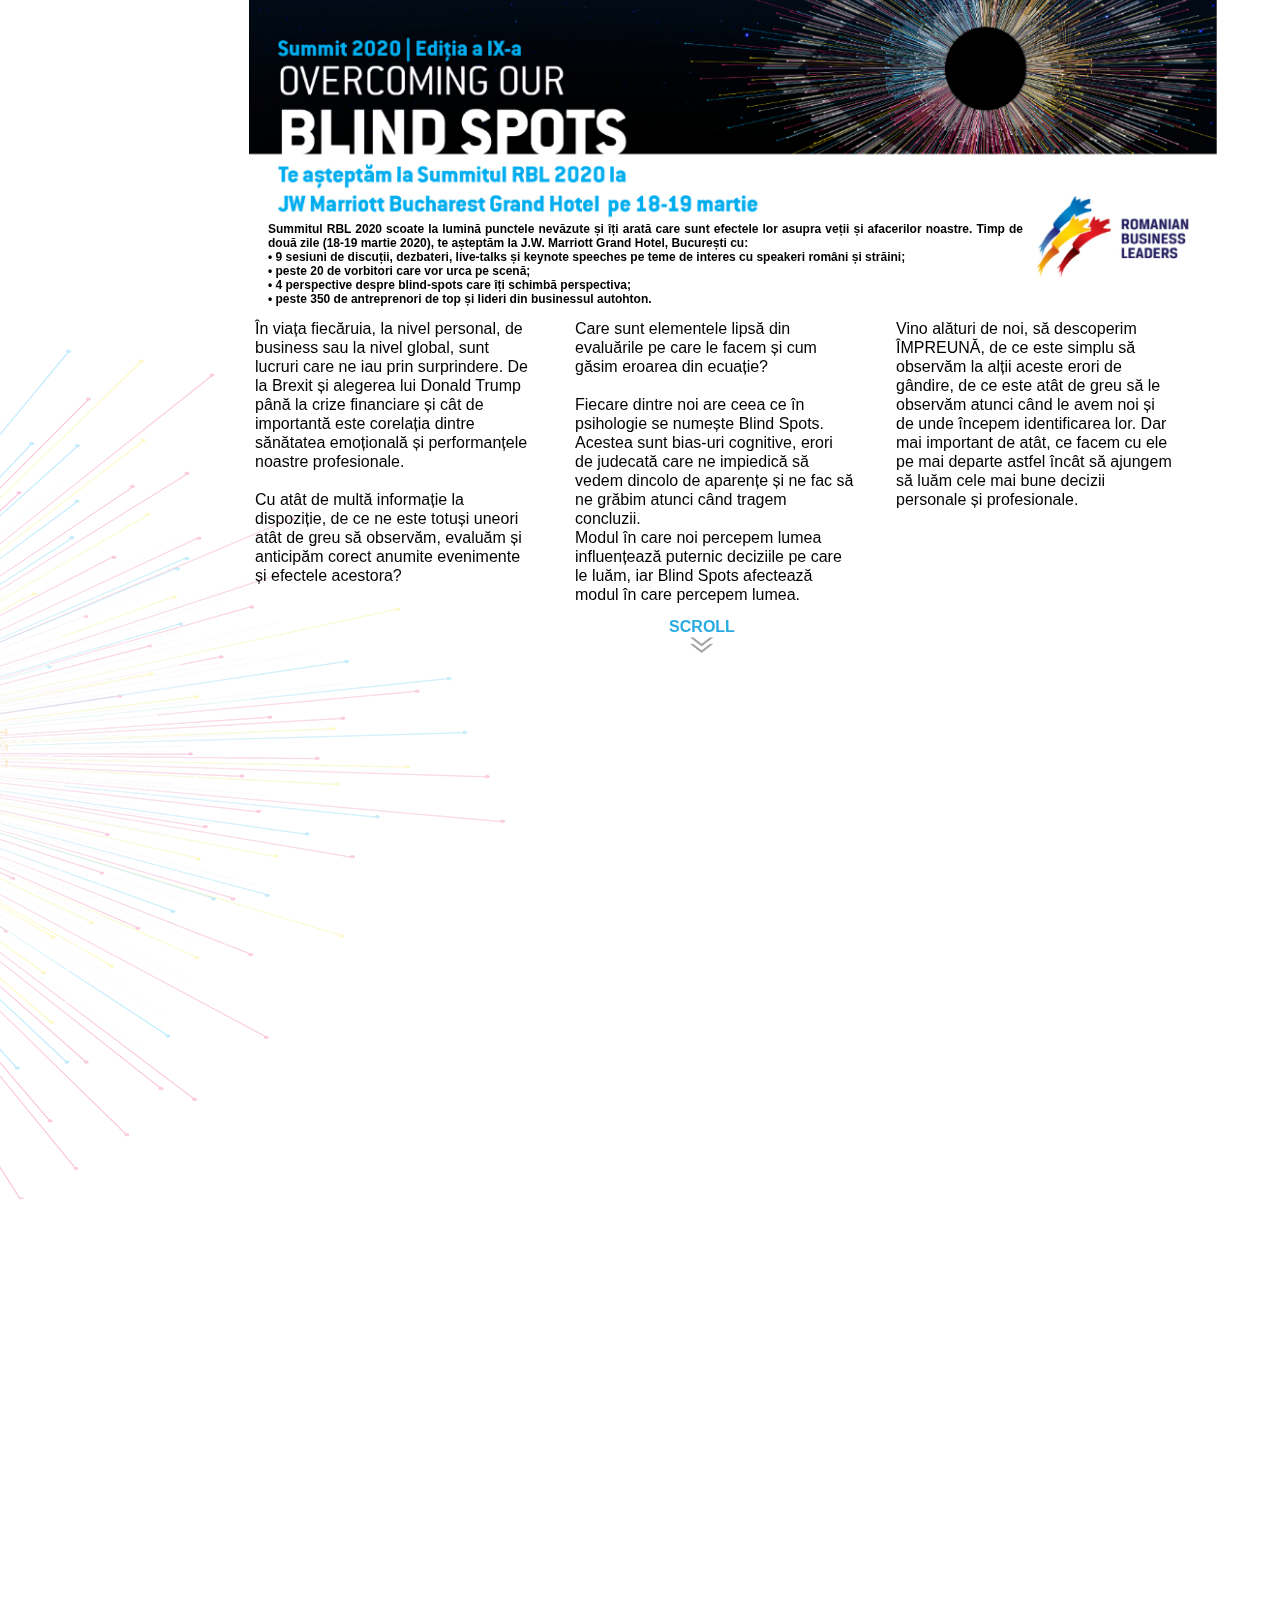
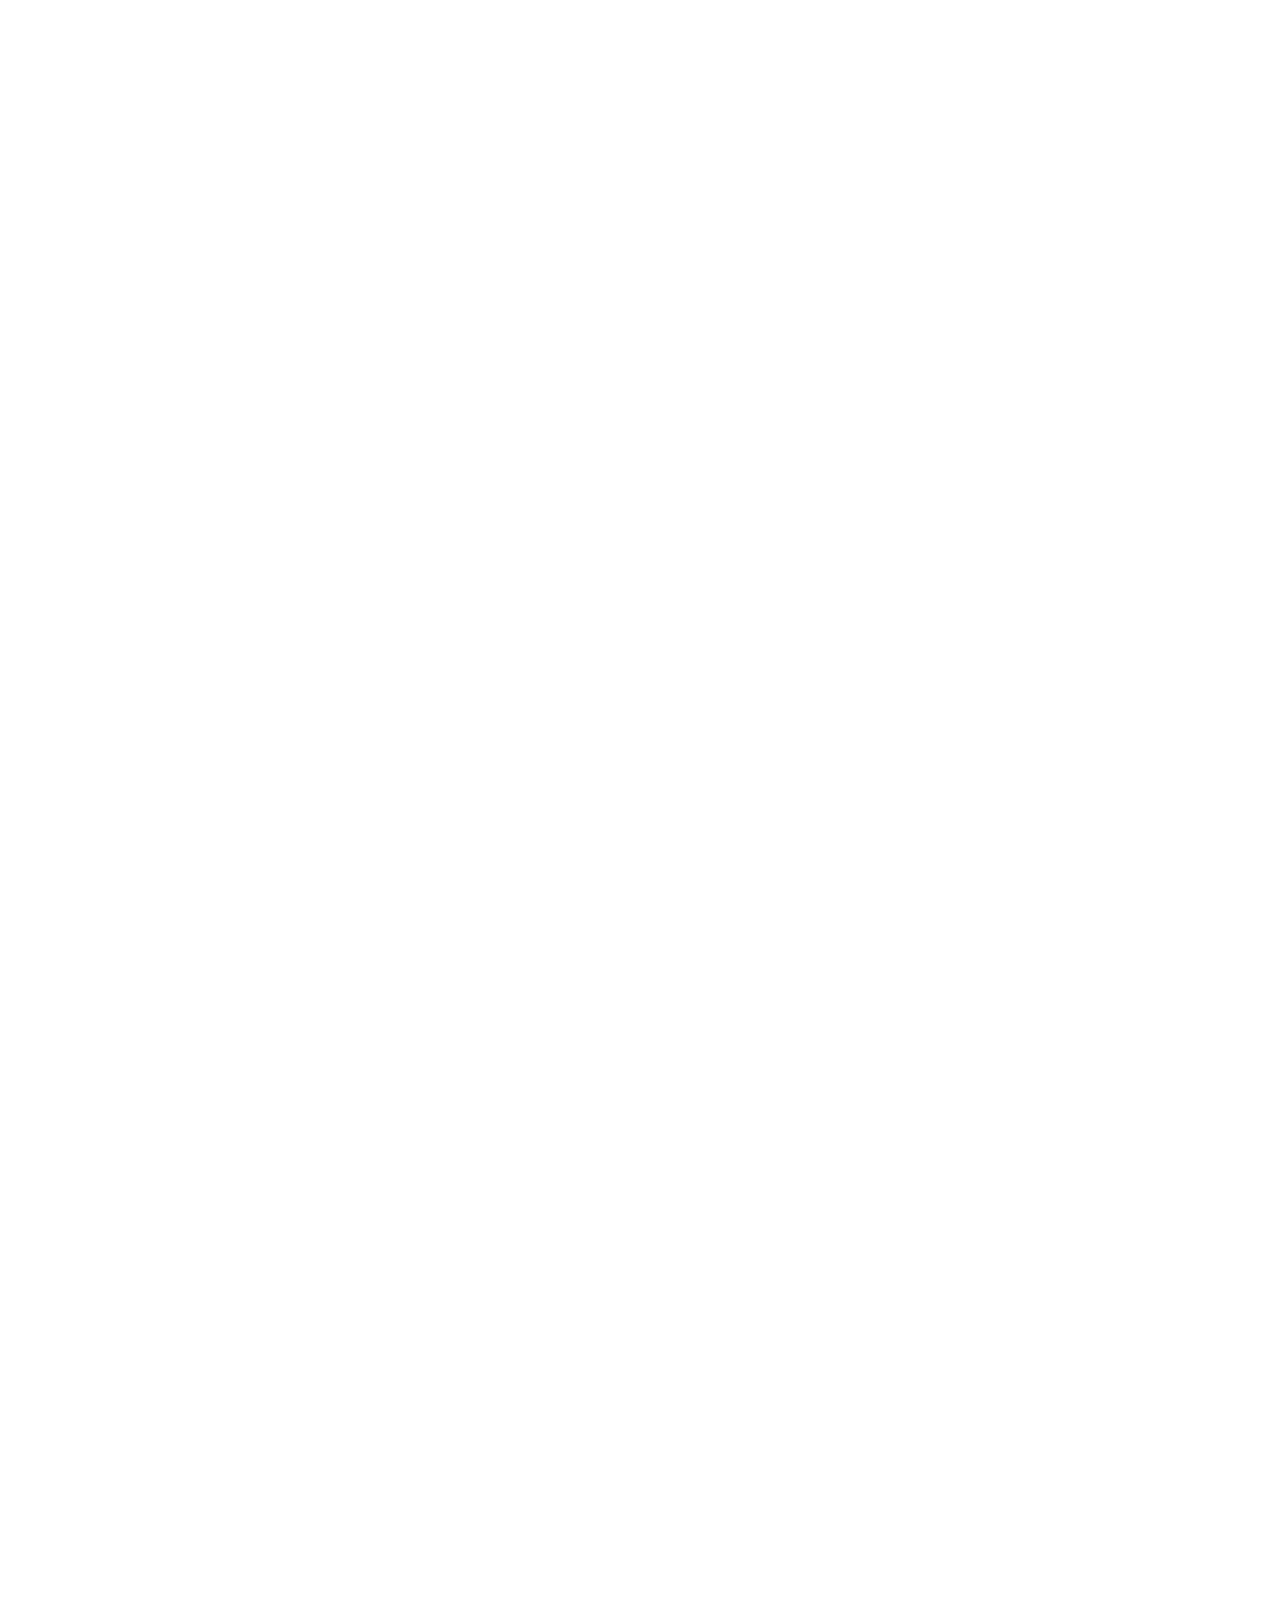
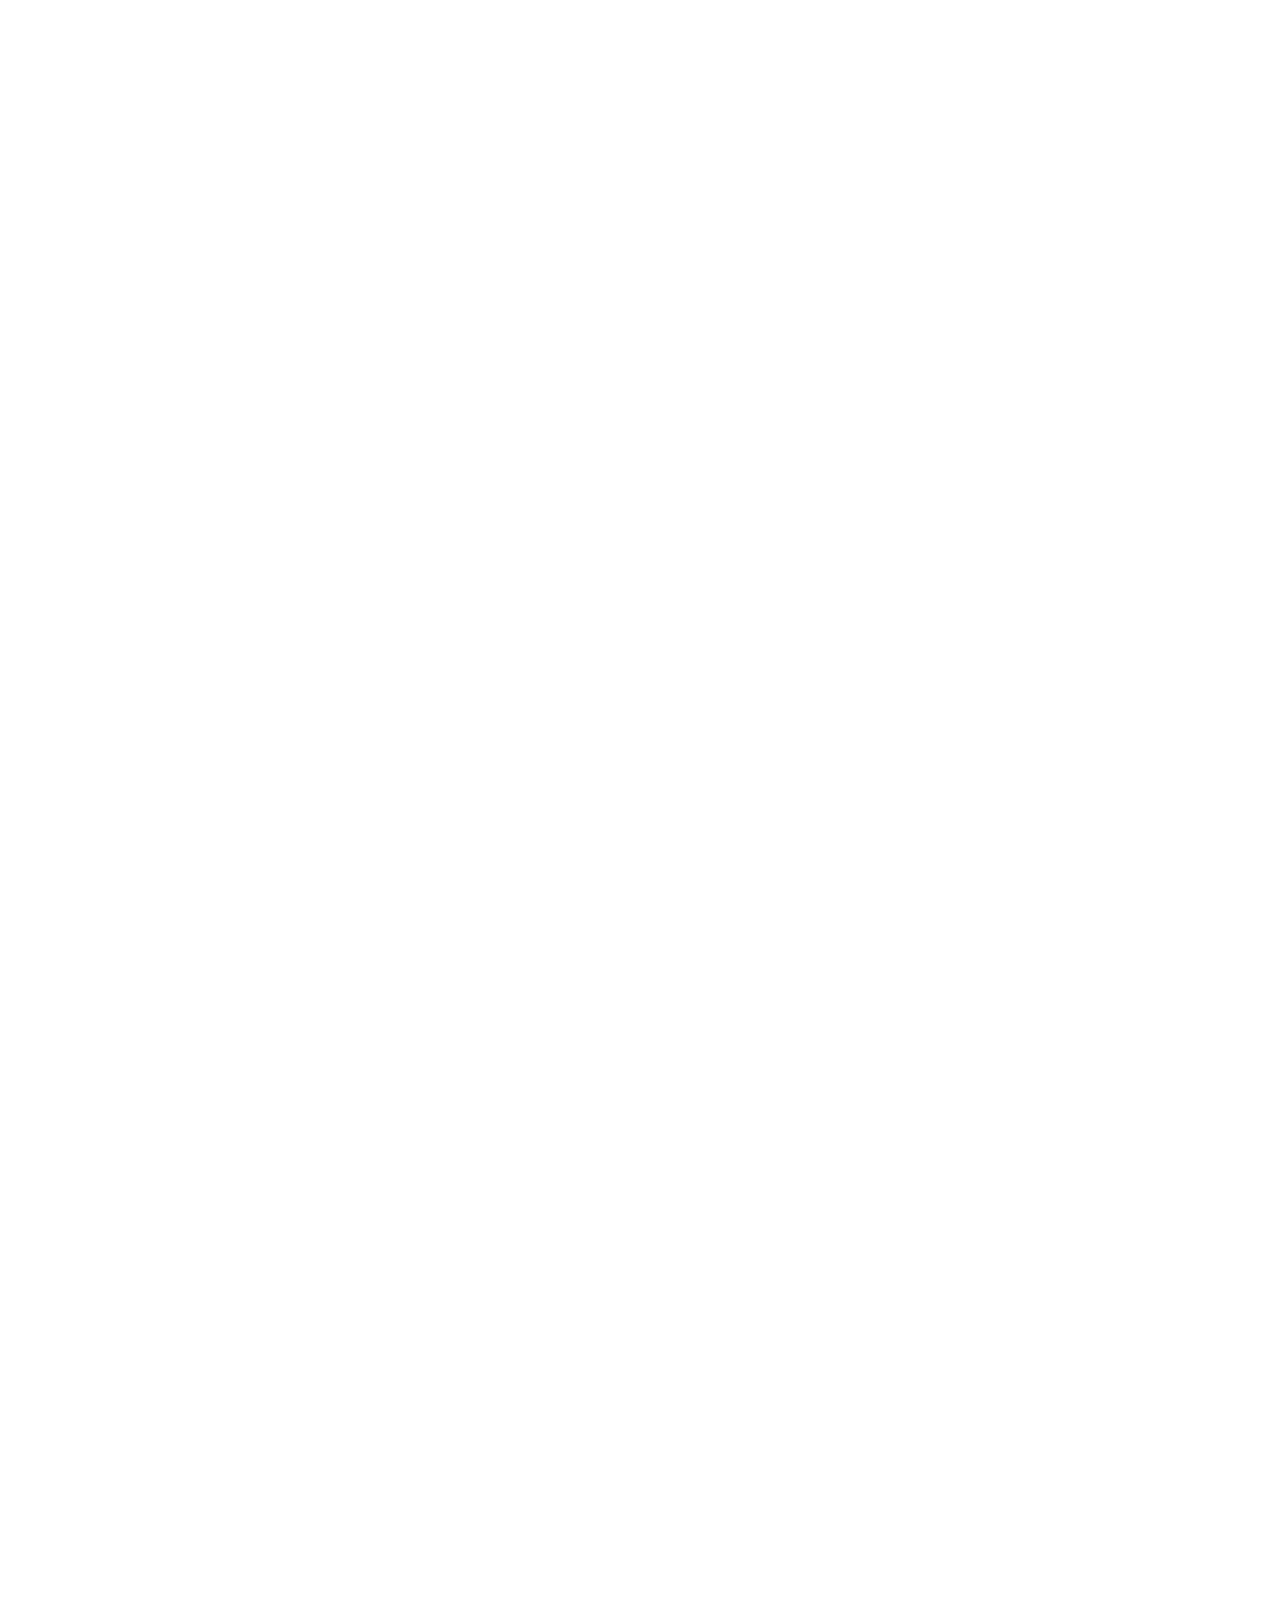
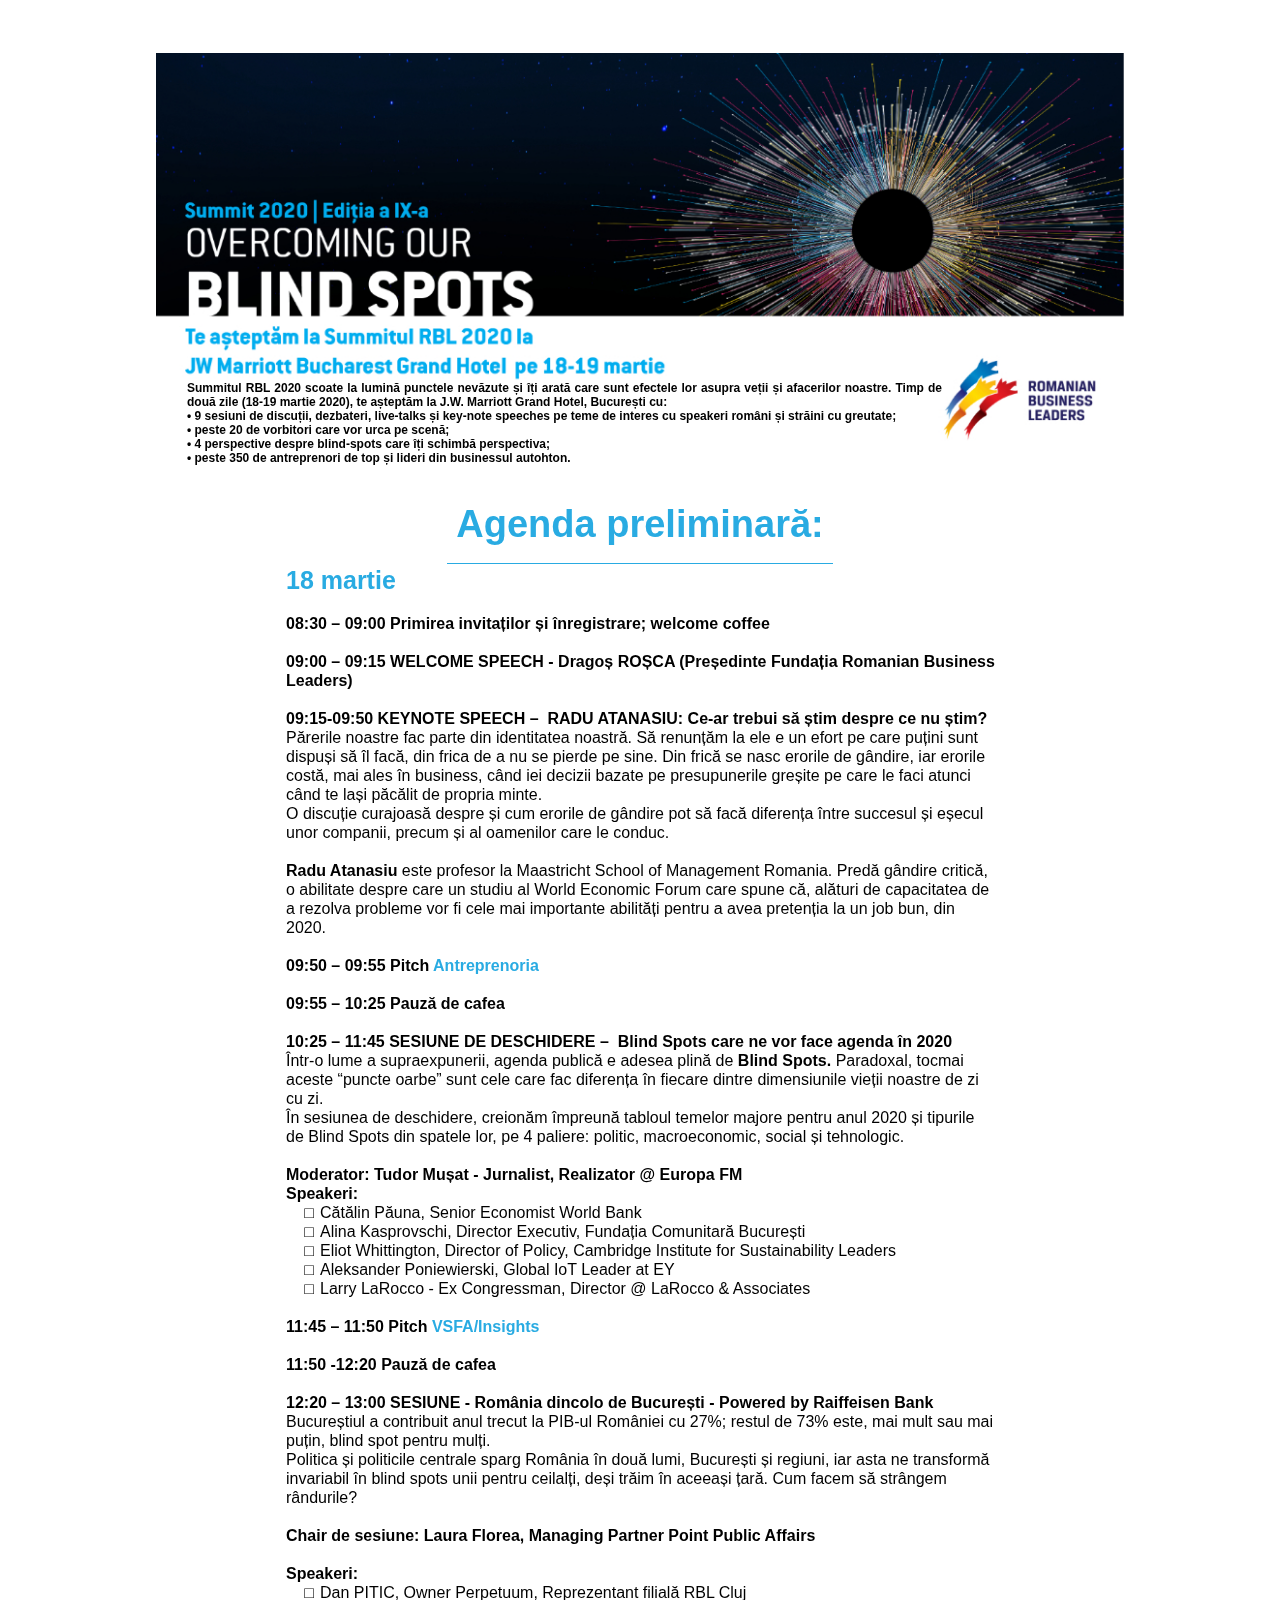
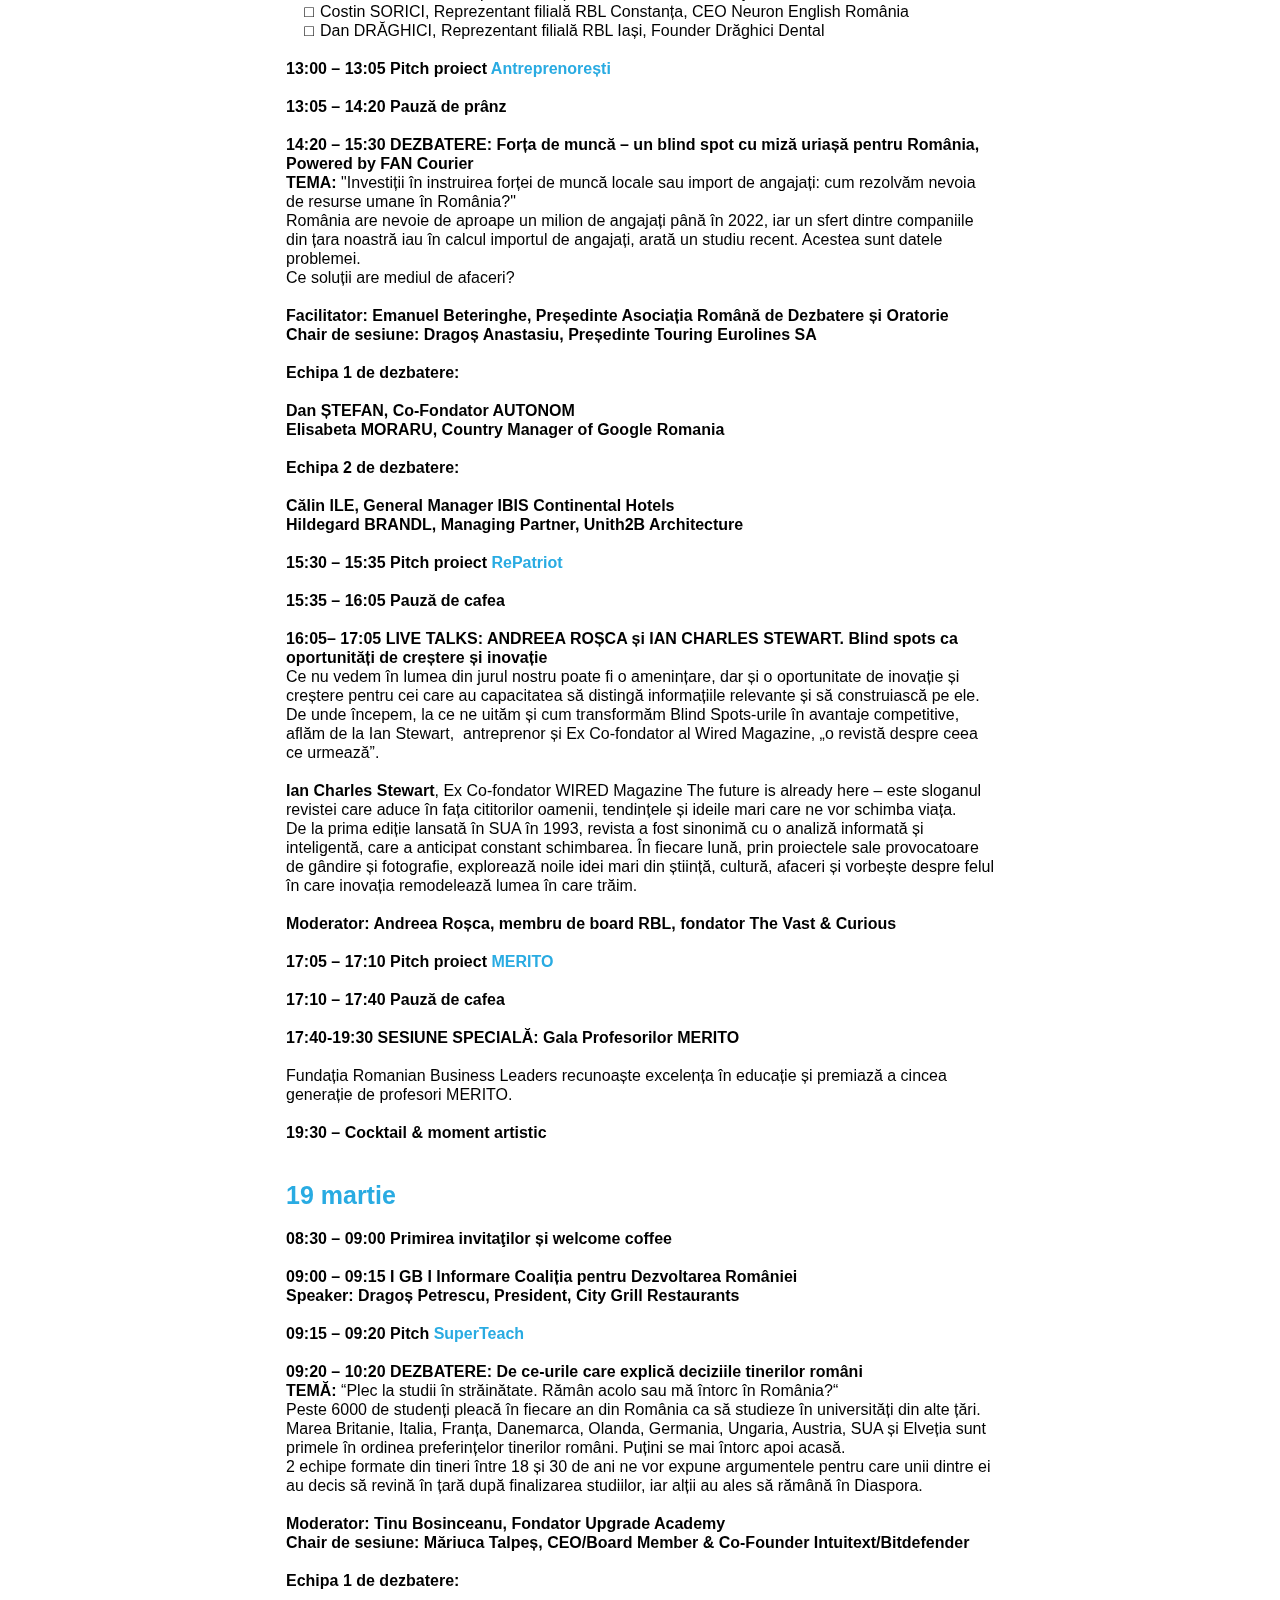
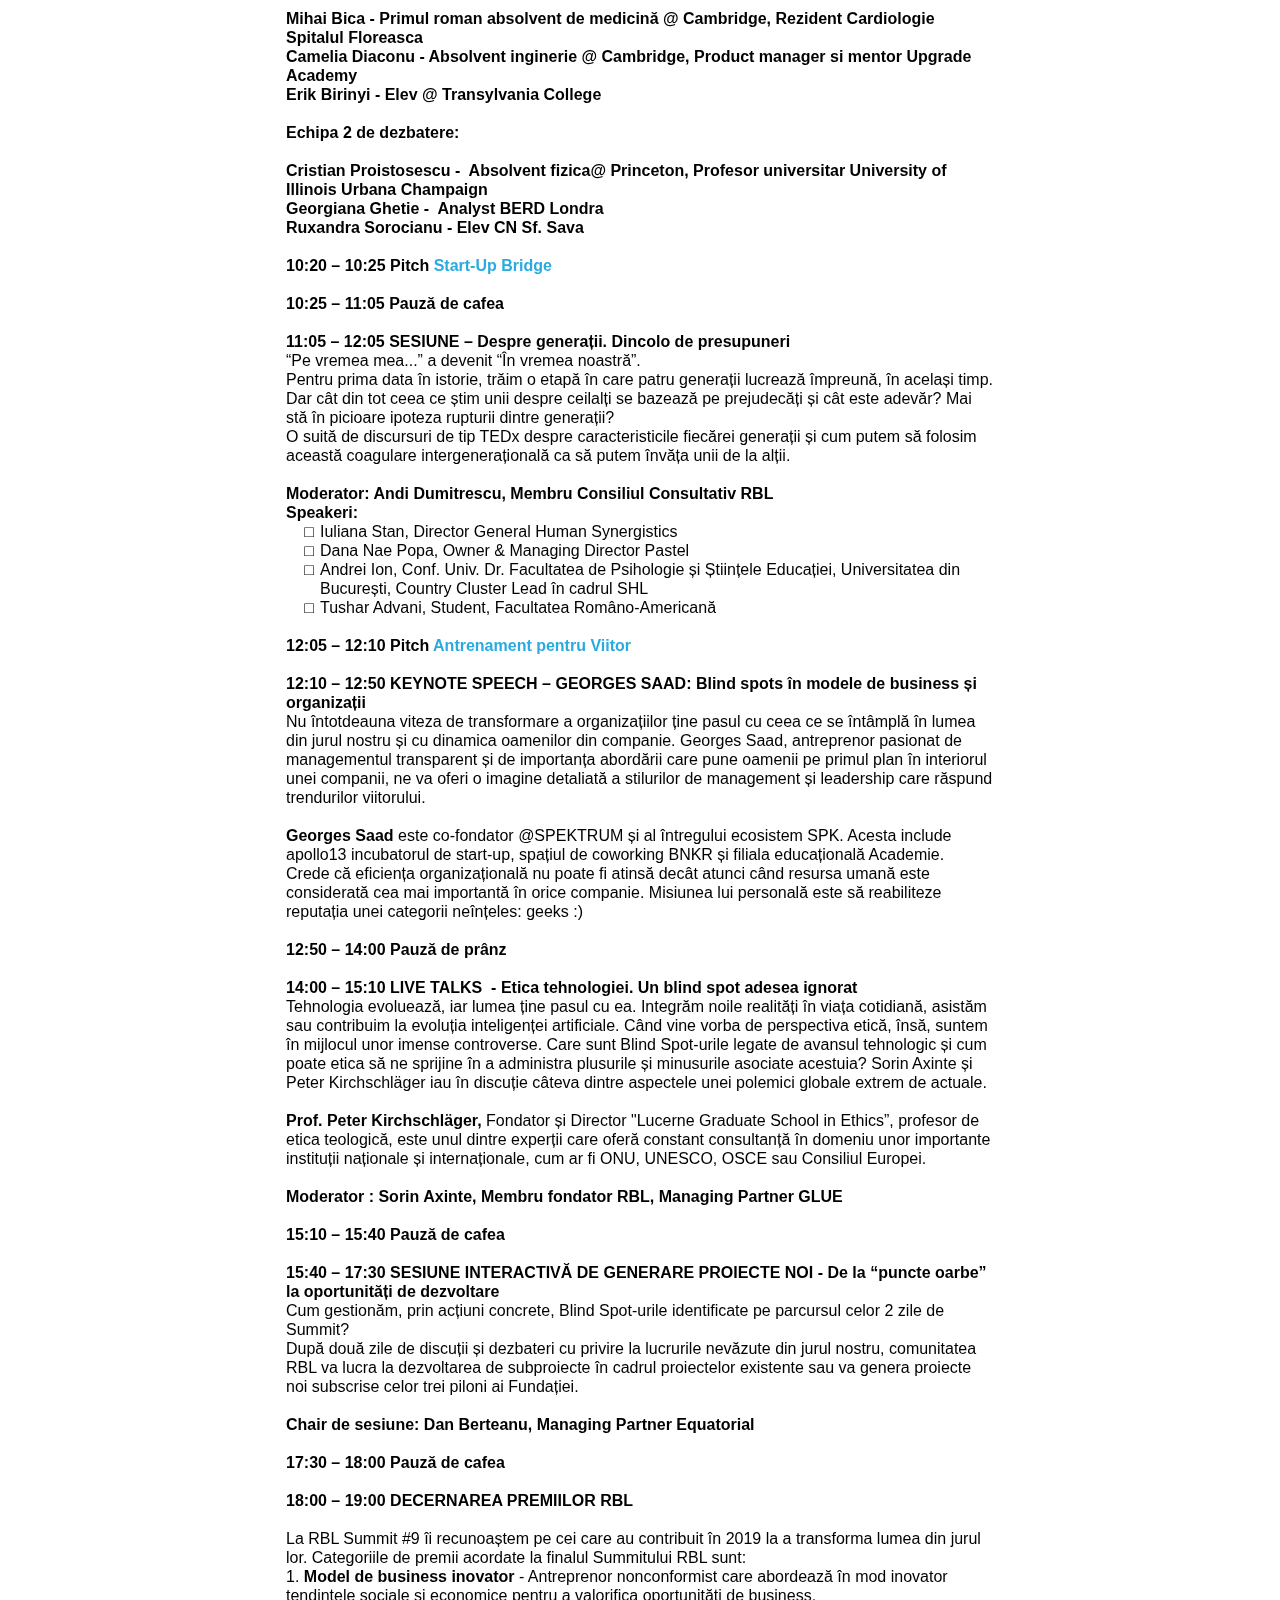
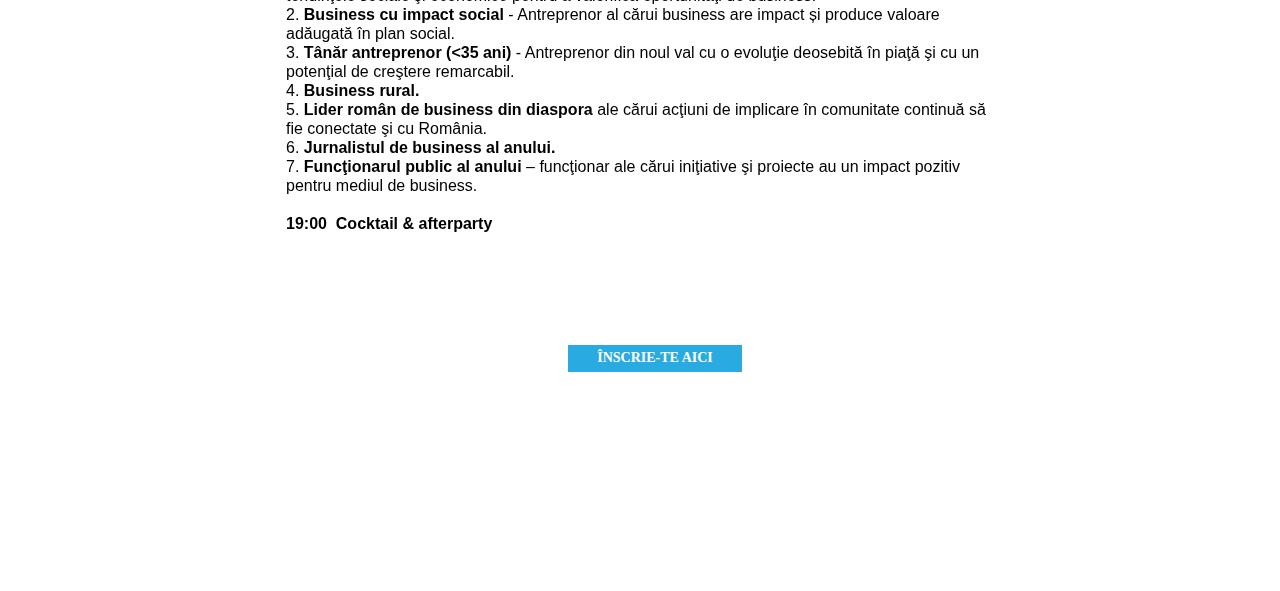
==== index.html @ 276f963d "t" ====
<!DOCTYPE html>
<html class="nojs html" lang="en-US">
 <head>

  <meta http-equiv="Content-type" content="text/html;charset=UTF-8"/>
  <meta name="generator" content="2018.1.1.386"/>
  
  <script type="text/javascript">
   // Redirect to phone/tablet as necessary
(function(c,b,d){var a=function(){if(navigator.maxTouchPoints>1)return!0;if(window.matchMedia&&window.matchMedia("(-moz-touch-enabled)").matches)return!0;for(var a=["Webkit","Moz","O","ms","Khtml"],b=0,c=a.length;b<c;b++){var d=a[b]+"MaxTouchPoints";if(d in navigator&&navigator[d])return!0}try{return document.createEvent("TouchEvent"),!0}catch(f){}return!1}(),f=function(a){a+="=";for(var b=document.cookie.split(";"),c=0;c<b.length;c++){for(var d=b[c];d.charAt(0)==" ";)d=d.substring(1,d.length);if(d.indexOf(a)==
0)return d.substring(a.length,d.length)}return null};if(f("inbrowserediting")!="true"){var h,f=f("devicelock");f=="phone"&&d?h=d:f=="tablet"&&b&&(h=b);if(f!=c&&!h)if(window.matchMedia)window.matchMedia("(max-device-width: 415px)").matches&&d?h=d:window.matchMedia("(max-device-width: 960px)").matches&&b&&a&&(h=b);else{var c=Math.min(screen.width,screen.height)/(window.devicePixelRatio||1),f=window.screen.systemXDPI||0,g=window.screen.systemYDPI||0,f=f>0&&g>0?Math.min(screen.width/f,screen.height/g):
0;(c<=370||f!=0&&f<=3)&&d?h=d:c<=960&&b&&a&&(h=b)}if(h)b=document.location.search||"",d=document.location.hash||"",document.write('<style type="text/css">body {visibility:hidden}</style>'),document.location=h+b+d}})("desktop","tablet/index.html","phone/index.html");

// Update the 'nojs'/'js' class on the html node
document.documentElement.className = document.documentElement.className.replace(/\bnojs\b/g, 'js');

// Check that all required assets are uploaded and up-to-date
if(typeof Muse == "undefined") window.Muse = {}; window.Muse.assets = {"required":["museutils.js", "museconfig.js", "require.js", "jquery.scrolleffects.js", "index.css"], "outOfDate":[]};
</script>
  
  <link media="only screen and (max-width: 370px)" rel="alternate" href="http://RBL.ro/phone/index.html"/>
  <link media="only screen and (max-width: 960px)" rel="alternate" href="http://RBL.ro/tablet/index.html"/>
  <title>Home</title>
  <!-- CSS -->
  <link rel="stylesheet" type="text/css" href="css/site_global.css?crc=3920580071"/>
  <link rel="stylesheet" type="text/css" href="css/index.css?crc=4044857821" id="pagesheet"/>
  <!-- JS includes -->
  <script src="https://use.typekit.net/ik/[base64].js" type="text/javascript"></script>
  <!-- Other scripts -->
  <script type="text/javascript">
   try {Typekit.load();} catch(e) {}
</script>
    <!--HTML Widget code-->
  
<script type="text/javascript">

  (function() {
    var liS = document.createElement('script'); liS.type = "text/javascript"; 
    liS.src = (document.location.protocol == "https:" ? "https:" : "http:") + "//platform.linkedin.com/in.js";
    liS.innerHTML = "lang: en_US";
    var s = document.getElementsByTagName('script')[0]; s.parentNode.insertBefore(liS, s);
  })();
</script>

 </head>
 <body>

  <!--HTML Widget code-->
  
<div id="fb-root"></div>
<script>
(function(d, s, id) {
  var js, fjs = d.getElementsByTagName(s)[0];
  if (d.getElementById(id)) return;
  js = d.createElement(s); js.id = id;
  js.src = "//connect.facebook.net/en_US/all.js#xfbml=1";
  fjs.parentNode.insertBefore(js, fjs);
}(document, 'script', 'facebook-jssdk'));
</script>

  
  <div class="clearfix" id="page"><!-- group -->
   <div class="clearfix grpelem" id="pu4526"><!-- group -->
    <div class="clip_frame mse_pre_init" id="u4526"><!-- image -->
     <img class="block" id="u4526_img" src="images/pag%201.png?crc=3790871295" alt="" width="772" height="866"/>
    </div>
    <div class="clip_frame mse_pre_init" id="u4568"><!-- image -->
     <img class="block" id="u4568_img" src="images/pag2.png?crc=4228459460" alt="" width="512" height="1042"/>
    </div>
    <div class="clip_frame mse_pre_init" id="u4602"><!-- image -->
     <img class="block" id="u4602_img" src="images/pag%203.png?crc=403096622" alt="" width="551" height="1121"/>
    </div>
    <div class="clip_frame clearfix mse_pre_init" id="u1715"><!-- image -->
     <img class="position_content" id="u1715_img" src="images/photos.gif?crc=4185056231" alt="" width="960" height="540"/>
    </div>
    <div class="clearfix mse_pre_init" id="u142-8"><!-- content -->
     <p id="u142-2">În viața fiecăruia, la nivel personal, de business sau la nivel global, sunt lucruri care ne iau prin surprindere. De la Brexit și alegerea lui Donald Trump până la crize financiare și cât de importantă este corelația dintre sănătatea emoțională și performanțele noastre profesionale.</p>
     <p id="u142-3">&nbsp;</p>
     <p id="u142-5">Cu atât de multă informație la dispoziție, de ce ne este totuși uneori atât de greu să observăm, evaluăm și anticipăm corect anumite evenimente și efectele acestora?</p>
     <p id="u142-6">&nbsp;</p>
    </div>
    <div class="clearfix mse_pre_init" id="u469-10"><!-- content -->
     <p id="u469-2">Care sunt elementele lipsă din evaluările pe care le facem și cum găsim eroarea din ecuație?</p>
     <p id="u469-3">&nbsp;</p>
     <p id="u469-5">Fiecare dintre noi are ceea ce în psihologie se numește Blind Spots. Acestea sunt bias-uri cognitive, erori de judecată care ne impiedică să vedem dincolo de aparențe și ne fac să ne grăbim atunci când tragem concluzii.</p>
     <p id="u469-7">Modul în care noi percepem lumea influențează puternic deciziile pe care le luăm, iar Blind Spots afectează modul în care percepem lumea.</p>
     <p id="u469-8">&nbsp;</p>
    </div>
    <div class="clearfix mse_pre_init" id="u472-4"><!-- content -->
     <p>Vino alături de noi, să descoperim ÎMPREUNĂ, de ce este simplu să observăm la alții aceste erori de gândire, de ce este atât de greu să le observăm atunci când le avem noi și de unde începem identificarea lor. Dar mai important de atât, ce facem cu ele pe mai departe astfel încât să ajungem să luăm cele mai bune decizii personale și profesionale.</p>
    </div>
    <div class="clearfix ose_pre_init mse_pre_init" id="u579-4"><!-- content -->
     <p>Despre ce vom vorbi?</p>
    </div>
    <div class="clearfix mse_pre_init" id="u616-25"><!-- content -->
     <p id="u616-2">În acest context, Summitul RBL din 2020 va fi prilejul de a ne uita&nbsp; la:</p>
     <p id="u616-3">&nbsp;</p>
     <p id="u616-5">•&nbsp;&nbsp; întrebările pe care ar trebui să ni le punem și nu facem asta;</p>
     <p id="u616-7">•&nbsp; decalajele și făliile profunde de la nivelul societății, global, național și regional;</p>
     <p id="u616-9">•&nbsp; lucrurile care se întamplă la firul ierbii, în România și pe care nu le vedem sau despre care avem puține informații;</p>
     <p id="u616-11">• România aflată dincolo de bulele noastre individuale de gândire și percepție;</p>
     <p id="u616-12">&nbsp;</p>
     <p id="u616-14">O conversație despre blind spots este crucială într-o societate care abundă în informații și care are nevoie de instrumentele potrivite pentru a le înțelege și pentru a lua decizii raportându-se la ele.&nbsp; E esențial să identificăm care ne sunt principalele blind spots pentru:</p>
     <p id="u616-16">•&nbsp; a determina care e următorul val pe care să-l prindem și trendurile care ne impactează viața, afacerile, etc.</p>
     <p id="u616-18">• a identifica ce instrumente avem la îndemână pentru a gestiona incertitudinea din jurul nostru</p>
     <p id="u616-20">•&nbsp; a lua decizii avizate, bazate pe date corecte și concrete și pentru&nbsp; a reduce costurile deciziilor greșite</p>
     <p id="u616-22">•&nbsp; a avea o creștere sustenabilă</p>
     <p id="u616-23">&nbsp;</p>
    </div>
    <div class="clearfix ose_pre_init mse_pre_init" id="u919-8"><!-- content -->
     <p>Tipuri de <span id="u919-2">BLIND</span> <span id="u919-4">SPOTS </span>la care ne vom uita:</p>
    </div>
    <div class="clearfix mse_pre_init" id="u2842"><!-- group -->
     <div class="clip_frame grpelem" id="u1061"><!-- image -->
      <img class="block" id="u1061_img" src="images/scroll-doar-sageti.gif?crc=190600464" alt="" width="91" height="51"/>
     </div>
     <div class="clearfix grpelem" id="u145-4"><!-- content -->
      <p>SCROLL</p>
     </div>
    </div>
    <div class="clearfix mse_pre_init" id="u1129-12"><!-- content -->
     <p id="u1129-2">Blind spots în politică și economie</p>
     <p id="u1129-3">&nbsp;</p>
     <ul class="list0 nls-None" id="u1129-10">
      <li id="u1129-5">Context global &amp; european</li>
      <li id="u1129-7">Context macroeconomic</li>
      <li id="u1129-9">Context sociologic</li>
     </ul>
    </div>
    <div class="clearfix mse_pre_init" id="u1130-12"><!-- content -->
     <p id="u1130-2">Blind spots în leadership și în organizații</p>
     <p id="u1130-3">&nbsp;</p>
     <ul class="list0 nls-None" id="u1130-10">
      <li id="u1130-5">Context de business</li>
      <li id="u1130-7">Context organizațional</li>
      <li id="u1130-9">Context educațional</li>
     </ul>
    </div>
    <div class="clip_frame ose_pre_init mse_pre_init" id="u1376"><!-- image -->
     <img class="block" id="u1376_img" src="images/summit_picture_4_bw.png?crc=221803519" alt="" width="300" height="225"/>
    </div>
    <div class="clip_frame ose_pre_init mse_pre_init" id="u1384"><!-- image -->
     <img class="block" id="u1384_img" src="images/summit_picture_1_bw.png?crc=191893701" alt="" width="300" height="225"/>
    </div>
    <div class="clip_frame ose_pre_init mse_pre_init" id="u1391"><!-- image -->
     <img class="block" id="u1391_img" src="images/summit_picture_2_bw.png?crc=419549482" alt="" width="300" height="225"/>
    </div>
    <div class="clip_frame ose_pre_init mse_pre_init" id="u1398"><!-- image -->
     <img class="block" id="u1398_img" src="images/summit_picture_3_bw.png?crc=30845809" alt="" width="300" height="225"/>
    </div>
    <div class="clip_frame mse_pre_init" id="u1485"><!-- image -->
     <img class="block" id="u1485_img" src="images/summit_picture_2.png?crc=145804908" alt="" width="300" height="225"/>
    </div>
    <div class="clip_frame mse_pre_init" id="u1493"><!-- image -->
     <img class="block" id="u1493_img" src="images/summit_picture_3.png?crc=3851547990" alt="" width="300" height="225"/>
    </div>
    <div class="clip_frame mse_pre_init" id="u1500"><!-- image -->
     <img class="block" id="u1500_img" src="images/summit_picture_4.png?crc=3960583303" alt="" width="300" height="225"/>
    </div>
    <div class="clip_frame mse_pre_init" id="u1507"><!-- image -->
     <img class="block" id="u1507_img" src="images/summit_picture_1.png?crc=418829325" alt="" width="300" height="225"/>
    </div>
    <div class="clearfix mse_pre_init" id="u1584-4"><!-- content -->
     <p>HOVER OVER THE PICTURES</p>
    </div>
    <div class="clip_frame mse_pre_init" id="u4620"><!-- image -->
     <img class="block" id="u4620_img" src="images/pag%203_1.png?crc=3820060990" alt="" width="764" height="585"/>
    </div>
    <div class="clearfix mse_pre_init" id="u5227-12"><!-- content -->
     <p id="u5227-2">Blind spots în societatea românească</p>
     <p id="u5227-3">&nbsp;</p>
     <ul class="list0 nls-None" id="u5227-10">
      <li id="u5227-5">Context cultural</li>
      <li id="u5227-7">Context național</li>
      <li id="u5227-9">Context regional</li>
     </ul>
    </div>
    <div class="clearfix mse_pre_init" id="u5230-10"><!-- content -->
     <p id="u5230-2">Blind spots morale și etice</p>
     <p id="u5230-3">&nbsp;</p>
     <ul class="list0 nls-None" id="u5230-6">
      <li id="u5230-5">Context tehnologic</li>
     </ul>
     <p id="u5230-7">&nbsp;</p>
     <p id="u5230-8">&nbsp;</p>
    </div>
    <div class="clip_frame mse_pre_init" id="u8777"><!-- image -->
     <img class="block" id="u8777_img" src="images/summit%20rbl_2020.jpg?crc=3923571522" alt="" width="968" height="396"/>
    </div>
    <div class="clearfix mse_pre_init" id="u8791-12"><!-- content -->
     <p>Summitul RBL 2020 scoate la lumină punctele nevăzute și îți arată care sunt efectele lor asupra veții și afacerilor noastre. Timp de două zile (18-19 martie 2020), te așteptăm la J.W. Marriott Grand Hotel, București cu:</p>
     <p>• 9 sesiuni de discuții, dezbateri, live-talks și keynote speeches pe teme de interes cu speakeri români și străini;</p>
     <p>• peste 20 de vorbitori care vor urca pe scenă;</p>
     <p>• 4 perspective despre blind-spots care îți schimbă perspectiva;</p>
     <p>• peste 350 de antreprenori de top și lideri din businessul autohton.</p>
    </div>
   </div>
   <div class="clearfix grpelem" id="ppu8834"><!-- column -->
    <div class="clearfix colelem" id="pu8834"><!-- group -->
     <div class="clip_frame grpelem" id="u8834"><!-- image -->
      <img class="block" id="u8834_img" src="images/summit%20rbl_2020.jpg?crc=3923571522" alt="" width="968" height="396"/>
     </div>
     <div class="clearfix grpelem" id="u8841-12"><!-- content -->
      <p>Summitul RBL 2020 scoate la lumină punctele nevăzute și îți arată care sunt efectele lor asupra veții și afacerilor noastre. Timp de două zile (18-19 martie 2020), te așteptăm la J.W. Marriott Grand Hotel, București cu:</p>
      <p>• 9 sesiuni de discuții, dezbateri, live-talks și key-note speeches pe teme de interes cu speakeri români și străini cu greutate;</p>
      <p>• peste 20 de vorbitori care vor urca pe scenă;</p>
      <p>• 4 perspective despre blind-spots care îți schimbă perspectiva;</p>
      <p>• peste 350 de antreprenori de top și lideri din businessul autohton.</p>
     </div>
    </div>
    <div class="clearfix colelem" id="u1651-4"><!-- content -->
     <p>Agenda preliminară:</p>
    </div>
    <div class="clearfix colelem" id="pu1652"><!-- group -->
     <div class="grpelem" id="u1652"><!-- simple frame --></div>
     <div class="clearfix grpelem" id="u1684-337"><!-- content -->
      <p id="u1684-2">18 martie</p>
      <p id="u1684-3">&nbsp;</p>
      <p id="u1684-5">08:30 – 09:00 Primirea invitaților și înregistrare; welcome coffee</p>
      <p id="u1684-6">&nbsp;</p>
      <p id="u1684-8">09:00 – 09:15 WELCOME SPEECH - Dragoș ROȘCA (Președinte Fundația Romanian Business Leaders)</p>
      <p id="u1684-9">&nbsp;</p>
      <p id="u1684-11">09:15-09:50 KEYNOTE SPEECH –&nbsp; RADU ATANASIU: Ce-ar trebui să știm despre ce nu știm?</p>
      <p id="u1684-13">Părerile noastre fac parte din identitatea noastră. Să renunțăm la ele e un efort pe care puțini sunt dispuși să îl facă, din frica de a nu se pierde pe sine. Din frică se nasc erorile de gândire, iar erorile costă, mai ales în business, când iei decizii bazate pe presupunerile greșite pe care le faci atunci când te lași păcălit de propria minte.</p>
      <p id="u1684-15">O discuție curajoasă despre și cum erorile de gândire pot să facă diferența între succesul și eșecul unor companii, precum și al oamenilor care le conduc.</p>
      <p id="u1684-16">&nbsp;</p>
      <p id="u1684-19"><span id="u1684-17">Radu Atanasiu</span> este profesor la Maastricht School of Management Romania. Predă gândire critică, o abilitate despre care un studiu al World Economic Forum care spune că, alături de capacitatea de a rezolva probleme vor fi cele mai importante abilități pentru a avea pretenția la un job bun, din 2020.</p>
      <p id="u1684-20">&nbsp;</p>
      <p id="u1684-25">09:50 – 09:55 Pitch <a class="nonblock" href="https://antreprenoria.ro/"><span id="u1684-22">Antreprenoria</span></a></p>
      <p id="u1684-26">&nbsp;</p>
      <p id="u1684-28">09:55 – 10:25 Pauză de cafea</p>
      <p id="u1684-29">&nbsp;</p>
      <p id="u1684-31">10:25 – 11:45 SESIUNE DE DESCHIDERE –&nbsp; Blind Spots care ne vor face agenda în 2020</p>
      <p id="u1684-35">Într-o lume a supraexpunerii, agenda publică e adesea plină de <span id="u1684-33">Blind Spots. </span>Paradoxal, tocmai aceste “puncte oarbe” sunt cele care fac diferența în fiecare dintre dimensiunile vieții noastre de zi cu zi.</p>
      <p id="u1684-37">În sesiunea de deschidere, creionăm împreună tabloul temelor majore pentru anul 2020 și tipurile de Blind Spots din spatele lor, pe 4 paliere: politic, macroeconomic, social și tehnologic.</p>
      <p id="u1684-38">&nbsp;</p>
      <p id="u1684-40">Moderator: Tudor Mușat - Jurnalist, Realizator @ Europa FM</p>
      <p id="u1684-42">Speakeri:</p>
      <ul class="list0 nls-None" id="u1684-53">
       <li id="u1684-44">Cătălin Păuna, Senior Economist World Bank</li>
       <li id="u1684-46">Alina Kasprovschi, Director Executiv, Fundația Comunitară București</li>
       <li id="u1684-48">Eliot Whittington, Director of Policy, Cambridge Institute for Sustainability Leaders</li>
       <li id="u1684-50">Aleksander Poniewierski, Global IoT Leader at EY</li>
       <li id="u1684-52">Larry LaRocco - Ex Congressman, Director @ LaRocco &amp; Associates</li>
      </ul>
      <p id="u1684-54">&nbsp;</p>
      <p id="u1684-59"><span id="u1684-55">11:45 – 11:50 </span><a class="nonblock" href="https://vsfa.ro/"><span id="u1684-56">Pitch </span><span id="u1684-57">VSFA/Insights</span></a></p>
      <p id="u1684-60">&nbsp;</p>
      <p id="u1684-62">11:50 -12:20 Pauză de cafea</p>
      <p id="u1684-63">&nbsp;</p>
      <p id="u1684-67"><span id="u1684-64">12:20 – 13:00</span> <span id="u1684-66">SESIUNE - România dincolo de București - Powered by Raiffeisen Bank</span></p>
      <p id="u1684-69">Bucureștiul a contribuit anul trecut la PIB-ul României cu 27%; restul de 73% este, mai mult sau mai puțin, blind spot pentru mulți.</p>
      <p id="u1684-71">Politica și politicile centrale sparg România în două lumi, București și regiuni, iar asta ne transformă invariabil în blind spots unii pentru ceilalți, deși trăim în aceeași țară. Cum facem să strângem rândurile?</p>
      <p id="u1684-72">&nbsp;</p>
      <p id="u1684-74">Chair de sesiune: Laura Florea, Managing Partner Point Public Affairs</p>
      <p id="u1684-75">&nbsp;</p>
      <p id="u1684-77">Speakeri:</p>
      <ul class="list0 nls-None" id="u1684-84">
       <li id="u1684-79">Dan PITIC, Owner Perpetuum, Reprezentant filială RBL Cluj</li>
       <li id="u1684-81">Costin SORICI, Reprezentant filială RBL Constanța, CEO Neuron English România</li>
       <li id="u1684-83">Dan DRĂGHICI, Reprezentant filială RBL Iași, Founder Drăghici Dental</li>
      </ul>
      <p id="u1684-85">&nbsp;</p>
      <p id="u1684-89"><span id="u1684-86">13:00 – 13:05 Pitch proiect </span><a class="nonblock" href="http://www.antreprenoresti.ro/"><span id="u1684-87">Antreprenorești</span></a></p>
      <p id="u1684-90">&nbsp;</p>
      <p id="u1684-92">13:05 – 14:20 Pauză de prânz</p>
      <p id="u1684-93">&nbsp;</p>
      <p id="u1684-95">14:20 – 15:30 DEZBATERE: Forța de muncă – un blind spot cu miză uriașă pentru România, Powered by FAN Courier</p>
      <p id="u1684-98"><span id="u1684-96">TEMA: </span>&quot;Investiții în instruirea forței de muncă locale sau import de angajați: cum rezolvăm nevoia de resurse umane în România?&quot;</p>
      <p id="u1684-100">România are nevoie de aproape un milion de angajați până în 2022, iar un sfert dintre companiile din țara noastră iau în calcul importul de angajați, arată un studiu recent. Acestea sunt datele problemei.</p>
      <p id="u1684-102">Ce soluții are mediul de afaceri?</p>
      <p id="u1684-103">&nbsp;</p>
      <p id="u1684-105">Facilitator: Emanuel Beteringhe, Președinte Asociația Română de Dezbatere și Oratorie</p>
      <p id="u1684-107">Chair de sesiune: Dragoș Anastasiu, Președinte Touring Eurolines SA</p>
      <p id="u1684-108">&nbsp;</p>
      <p id="u1684-110">Echipa 1 de dezbatere:</p>
      <p id="u1684-111">&nbsp;</p>
      <p id="u1684-113">Dan ȘTEFAN, Co-Fondator AUTONOM</p>
      <p id="u1684-115">Elisabeta MORARU, Country Manager of Google Romania</p>
      <p id="u1684-116">&nbsp;</p>
      <p id="u1684-118">Echipa 2 de dezbatere:</p>
      <p id="u1684-119">&nbsp;</p>
      <p id="u1684-121">Călin ILE, General Manager IBIS Continental Hotels</p>
      <p id="u1684-123">Hildegard BRANDL, Managing Partner, Unith2B Architecture</p>
      <p id="u1684-124">&nbsp;</p>
      <p id="u1684-130"><span id="u1684-125">15:30 – 15:35</span> <span id="u1684-127">Pitch proiect </span><a class="nonblock" href="https://repatriot.ro/"><span id="u1684-128">RePatriot</span></a></p>
      <p id="u1684-131">&nbsp;</p>
      <p id="u1684-133">15:35 – 16:05 Pauză de cafea</p>
      <p id="u1684-134">&nbsp;</p>
      <p id="u1684-136">16:05– 17:05 LIVE TALKS: ANDREEA ROȘCA și IAN CHARLES STEWART. Blind spots ca oportunități de creștere și inovație</p>
      <p id="u1684-138">Ce nu vedem în lumea din jurul nostru poate fi o amenințare, dar și o oportunitate de inovație și creștere pentru cei care au capacitatea să distingă informațiile relevante și să construiască pe ele.&nbsp; De unde începem, la ce ne uităm și cum transformăm Blind Spots-urile în avantaje competitive, aflăm de la Ian Stewart,&nbsp; antreprenor și Ex Co-fondator al Wired Magazine, „o revistă despre ceea ce urmează”.</p>
      <p id="u1684-139">&nbsp;</p>
      <p id="u1684-142"><span id="u1684-140">Ian Charles Stewart</span>, Ex Co-fondator WIRED Magazine The future is already here – este sloganul revistei care aduce în fața cititorilor oamenii, tendințele și ideile mari care ne vor schimba viața.</p>
      <p id="u1684-144">De la prima ediție lansată în SUA în 1993, revista a fost sinonimă cu o analiză informată și inteligentă, care a anticipat constant schimbarea. În fiecare lună, prin proiectele sale provocatoare de gândire și fotografie, explorează noile idei mari din știință, cultură, afaceri și vorbește despre felul în care inovația remodelează lumea în care trăim.</p>
      <p id="u1684-145">&nbsp;</p>
      <p id="u1684-147">Moderator: Andreea Roșca, membru de board RBL, fondator The Vast &amp; Curious</p>
      <p id="u1684-148">&nbsp;</p>
      <p id="u1684-152"><span id="u1684-149">17:05 – 17:10 Pitch proiect </span><a class="nonblock" href="http://www.proiectulmerito.ro/"><span id="u1684-150">MERITO</span></a></p>
      <p id="u1684-153">&nbsp;</p>
      <p id="u1684-155">17:10 – 17:40 Pauză de cafea</p>
      <p id="u1684-156">&nbsp;</p>
      <p id="u1684-158">17:40-19:30 SESIUNE SPECIALĂ: Gala Profesorilor MERITO</p>
      <p id="u1684-159">&nbsp;</p>
      <p id="u1684-161">Fundația Romanian Business Leaders recunoaște excelența în educație și premiază a cincea generație de profesori MERITO.</p>
      <p id="u1684-162">&nbsp;</p>
      <p id="u1684-164">19:30 – Cocktail &amp; moment artistic</p>
      <p id="u1684-165">&nbsp;</p>
      <p id="u1684-166">&nbsp;</p>
      <p id="u1684-168">19 martie</p>
      <p id="u1684-169">&nbsp;</p>
      <p id="u1684-171">08:30 – 09:00 Primirea invitaţilor și welcome coffee</p>
      <p id="u1684-172">&nbsp;</p>
      <p id="u1684-174">09:00 – 09:15 I GB I Informare Coaliția pentru Dezvoltarea României</p>
      <p id="u1684-176">Speaker: Dragoș Petrescu, President, City Grill Restaurants</p>
      <p id="u1684-177">&nbsp;</p>
      <p id="u1684-182"><span id="u1684-178">09:15 – 09:20 </span><a class="nonblock" href="https://www.superteach.ro/"><span id="u1684-179">Pitch</span><span id="u1684-180"> SuperTeach</span></a></p>
      <p id="u1684-183">&nbsp;</p>
      <p id="u1684-185">09:20 – 10:20 DEZBATERE: De ce-urile care explică deciziile tinerilor români</p>
      <p id="u1684-188"><span id="u1684-186">TEMĂ: </span>“Plec la studii în străinătate. Rămân acolo sau mă întorc în România?“</p>
      <p id="u1684-190">Peste 6000 de studenți pleacă în fiecare an din România ca să studieze în universități din alte țări. Marea Britanie, Italia, Franța, Danemarca, Olanda, Germania, Ungaria, Austria, SUA și Elveția sunt primele în ordinea preferințelor tinerilor români. Puțini se mai întorc apoi acasă.</p>
      <p id="u1684-192">2 echipe formate din tineri între 18 și 30 de ani ne vor expune argumentele pentru care unii dintre ei au decis să revină în țară după finalizarea studiilor, iar alții au ales să rămână în Diaspora.</p>
      <p id="u1684-193">&nbsp;</p>
      <p id="u1684-195">Moderator: Tinu Bosinceanu, Fondator Upgrade Academy</p>
      <p id="u1684-197">Chair de sesiune: Măriuca Talpeș, CEO/Board Member &amp; Co-Founder Intuitext/Bitdefender</p>
      <p id="u1684-198">&nbsp;</p>
      <p id="u1684-200">Echipa 1 de dezbatere:</p>
      <p id="u1684-201">&nbsp;</p>
      <p id="u1684-203">Mihai Bica - Primul roman absolvent de medicină @ Cambridge, Rezident Cardiologie Spitalul Floreasca</p>
      <p id="u1684-205">Camelia Diaconu - Absolvent inginerie @ Cambridge, Product manager si mentor Upgrade Academy</p>
      <p id="u1684-207">Erik Birinyi - Elev @ Transylvania College</p>
      <p id="u1684-208">&nbsp;</p>
      <p id="u1684-210">Echipa 2 de dezbatere:</p>
      <p id="u1684-211">&nbsp;</p>
      <p id="u1684-213">Cristian Proistosescu -&nbsp; Absolvent fizica@ Princeton, Profesor universitar University of Illinois Urbana Champaign</p>
      <p id="u1684-215">Georgiana Ghetie -&nbsp; Analyst BERD Londra</p>
      <p id="u1684-217">Ruxandra Sorocianu - Elev CN Sf. Sava</p>
      <p id="u1684-218">&nbsp;</p>
      <p id="u1684-223"><span id="u1684-219">10:20 – 10:25 Pitch </span><span id="u1684-220">Start-Up </span><a class="nonblock" href="https://www.rbls.ro/%20start-up-bridge"><span id="u1684-221">Bridge</span></a></p>
      <p id="u1684-224">&nbsp;</p>
      <p id="u1684-226">10:25 – 11:05 Pauză de cafea</p>
      <p id="u1684-227">&nbsp;</p>
      <p id="u1684-229">11:05 – 12:05 SESIUNE – Despre generații. Dincolo de presupuneri</p>
      <p id="u1684-231">“Pe vremea mea...” a devenit “În vremea noastră”.</p>
      <p id="u1684-233">Pentru prima data în istorie, trăim o etapă în care patru generații lucrează împreună, în același timp. Dar cât din tot ceea ce știm unii despre ceilalți se bazează pe prejudecăți și cât este adevăr? Mai stă în picioare ipoteza rupturii dintre generații?</p>
      <p id="u1684-235">O suită de discursuri de tip TEDx despre caracteristicile fiecărei generații și cum putem să folosim această coagulare intergenerațională ca să putem învăța unii de la alții.</p>
      <p id="u1684-236">&nbsp;</p>
      <p id="u1684-238">Moderator: Andi Dumitrescu, Membru Consiliul Consultativ RBL</p>
      <p id="u1684-240">Speakeri:</p>
      <ul class="list0 nls-None" id="u1684-249">
       <li id="u1684-242">Iuliana Stan, Director General Human Synergistics</li>
       <li id="u1684-244">Dana Nae Popa, Owner &amp; Managing Director Pastel</li>
       <li id="u1684-246">Andrei Ion, Conf. Univ. Dr. Facultatea de Psihologie și Științele Educației, Universitatea din București, Country Cluster Lead în cadrul SHL</li>
       <li id="u1684-248">Tushar Advani, Student, Facultatea Româno-Americană</li>
      </ul>
      <p id="u1684-250">&nbsp;</p>
      <p id="u1684-256"><span id="u1684-251">12:05 – 12:10 Pitch </span><span id="u1684-252">Antrenament pentru</span><a class="nonblock" href="https://antrenamentpentruviitor.ro/"><span id="u1684-253"> </span><span id="u1684-254">Viitor</span></a></p>
      <p id="u1684-257">&nbsp;</p>
      <p id="u1684-259">12:10 – 12:50 KEYNOTE SPEECH – GEORGES SAAD: Blind spots în modele de business și organizații</p>
      <p id="u1684-261">Nu întotdeauna viteza de transformare a organizațiilor ține pasul cu ceea ce se întâmplă în lumea din jurul nostru și cu dinamica oamenilor din companie. Georges Saad, antreprenor pasionat de managementul transparent și de importanța abordării care pune oamenii pe primul plan în interiorul unei companii, ne va oferi o imagine detaliată a stilurilor de management și leadership care răspund trendurilor viitorului.</p>
      <p id="u1684-262">&nbsp;</p>
      <p id="u1684-265"><span id="u1684-263">Georges Saad</span> este co-fondator @SPEKTRUM și al întregului ecosistem SPK. Acesta include apollo13 incubatorul de start-up, spațiul de coworking BNKR și filiala educațională Academie.</p>
      <p id="u1684-267">Crede că eficiența organizațională nu poate fi atinsă decât atunci când resursa umană este considerată cea mai importantă în orice companie. Misiunea lui personală este să reabiliteze reputația unei categorii neînțeles: geeks :)</p>
      <p id="u1684-268">&nbsp;</p>
      <p id="u1684-270">12:50 – 14:00 Pauză de prânz</p>
      <p id="u1684-271">&nbsp;</p>
      <p id="u1684-273">14:00 – 15:10 LIVE TALKS&nbsp; - Etica tehnologiei. Un blind spot adesea ignorat</p>
      <p id="u1684-275">Tehnologia evoluează, iar lumea ține pasul cu ea. Integrăm noile realități în viața cotidiană, asistăm sau contribuim la evoluția inteligenței artificiale. Când vine vorba de perspectiva etică, însă, suntem în mijlocul unor imense controverse. Care sunt Blind Spot-urile legate de avansul tehnologic și cum poate etica să ne sprijine în a administra plusurile și minusurile asociate acestuia? Sorin Axinte și Peter Kirchschläger iau în discuție câteva dintre aspectele unei polemici globale extrem de actuale.</p>
      <p id="u1684-276">&nbsp;</p>
      <p id="u1684-279"><span id="u1684-277">Prof. Peter Kirchschläger,</span> Fondator și Director &quot;Lucerne Graduate School in Ethics”, profesor de etica teologică, este unul dintre experții care oferă constant consultanță în domeniu unor importante instituții naționale și internaționale, cum ar fi ONU, UNESCO, OSCE sau Consiliul Europei.</p>
      <p id="u1684-280">&nbsp;</p>
      <p id="u1684-282">Moderator : Sorin Axinte, Membru fondator RBL, Managing Partner GLUE</p>
      <p id="u1684-283">&nbsp;</p>
      <p id="u1684-285">15:10 – 15:40 Pauză de cafea</p>
      <p id="u1684-286">&nbsp;</p>
      <p id="u1684-288">15:40 – 17:30 SESIUNE INTERACTIVĂ DE GENERARE PROIECTE NOI - De la “puncte oarbe” la oportunități de dezvoltare</p>
      <p id="u1684-290">Cum gestionăm, prin acțiuni concrete, Blind Spot-urile identificate pe parcursul celor 2 zile de Summit?</p>
      <p id="u1684-292">După două zile de discuții și dezbateri cu privire la lucrurile nevăzute din jurul nostru, comunitatea RBL va lucra la dezvoltarea de subproiecte în cadrul proiectelor existente sau va genera proiecte noi subscrise celor trei piloni ai Fundației.</p>
      <p id="u1684-293">&nbsp;</p>
      <p id="u1684-295">Chair de sesiune: Dan Berteanu, Managing Partner Equatorial</p>
      <p id="u1684-296">&nbsp;</p>
      <p id="u1684-298">17:30 – 18:00 Pauză de cafea</p>
      <p id="u1684-299">&nbsp;</p>
      <p id="u1684-301">18:00 – 19:00 DECERNAREA PREMIILOR RBL</p>
      <p id="u1684-302">&nbsp;</p>
      <p id="u1684-304">La RBL Summit #9 îi recunoaștem pe cei care au contribuit în 2019 la a transforma lumea din jurul lor. Categoriile de premii acordate la finalul Summitului RBL sunt:</p>
      <p id="u1684-308">1. <span id="u1684-306">Model de business inovator </span>- Antreprenor nonconformist care abordează în mod inovator tendinţele sociale şi economice pentru a valorifica oportunităţi de business.</p>
      <p id="u1684-312">2. <span id="u1684-310">Business cu impact social </span>- Antreprenor al cărui business are impact și produce valoare adăugată în plan social.</p>
      <p id="u1684-316">3. <span id="u1684-314">Tânăr antreprenor (&lt;35 ani) </span>- Antreprenor din noul val cu o evoluţie deosebită în piaţă şi cu un potenţial de creştere remarcabil.</p>
      <p id="u1684-319">4. <span id="u1684-318">Business rural.</span></p>
      <p id="u1684-323">5. <span id="u1684-321">Lider român de business din diaspora</span> ale cărui acţiuni de implicare în comunitate continuă să fie conectate şi cu România.</p>
      <p id="u1684-326">6. <span id="u1684-325">Jurnalistul de business al anului.</span></p>
      <p id="u1684-330">7. <span id="u1684-328">Funcţionarul public al anului </span>– funcţionar ale cărui iniţiative şi proiecte au un impact pozitiv pentru mediul de business.</p>
      <p id="u1684-331">&nbsp;</p>
      <p id="u1684-333">19:00&nbsp; Cocktail &amp; afterparty</p>
      <p id="u1684-334">&nbsp;</p>
      <p id="u1684-335">&nbsp;</p>
     </div>
    </div>
    <div class="clearfix colelem" id="u4657-5"><!-- content -->
     <p><a class="nonblock" href="http://summit.rbls.ro/bilete/"><span id="u4657">ÎNSCRIE-TE AICI</span></a></p>
    </div>
    <div class="clearfix colelem" id="pu1862"><!-- group -->
     <div class="size_fixed grpelem" id="u1862"><!-- custom html -->
      
<div class="fb-like" data-href="http://https://www.facebook.com/fundatiaRBL/" data-send="false" data-width="395" data-show-faces="false" data-colorscheme="light" data-layout="standard" data-action="recommend"></div>

     </div>
     <div class="size_fixed grpelem" id="u1872"><!-- custom html -->
      
<script type="IN/Share" data-url="https://www.linkedin.com/company/romanian-business-leaders?trk=tyah&trkInfo=clickedVertical%3Acompany%2CclickedEntityId%3A3125583%2Cidx%3A2-1-2%2CtarId%3A1473330776405%2Ctas%3Aromanian%20business%20le" data-counter="none"></script>

     </div>
    </div>
   </div>
  </div>
  <!-- Other scripts -->
  <script type="text/javascript">
   // Decide whether to suppress missing file error or not based on preference setting
var suppressMissingFileError = false
</script>
  <script type="text/javascript">
   window.Muse.assets.check=function(c){if(!window.Muse.assets.checked){window.Muse.assets.checked=!0;var b={},d=function(a,b){if(window.getComputedStyle){var c=window.getComputedStyle(a,null);return c&&c.getPropertyValue(b)||c&&c[b]||""}if(document.documentElement.currentStyle)return(c=a.currentStyle)&&c[b]||a.style&&a.style[b]||"";return""},a=function(a){if(a.match(/^rgb/))return a=a.replace(/\s+/g,"").match(/([\d\,]+)/gi)[0].split(","),(parseInt(a[0])<<16)+(parseInt(a[1])<<8)+parseInt(a[2]);if(a.match(/^\#/))return parseInt(a.substr(1),
16);return 0},f=function(f){for(var g=document.getElementsByTagName("link"),j=0;j<g.length;j++)if("text/css"==g[j].type){var l=(g[j].href||"").match(/\/?css\/([\w\-]+\.css)\?crc=(\d+)/);if(!l||!l[1]||!l[2])break;b[l[1]]=l[2]}g=document.createElement("div");g.className="version";g.style.cssText="display:none; width:1px; height:1px;";document.getElementsByTagName("body")[0].appendChild(g);for(j=0;j<Muse.assets.required.length;){var l=Muse.assets.required[j],k=l.match(/([\w\-\.]+)\.(\w+)$/),i=k&&k[1]?
k[1]:null,k=k&&k[2]?k[2]:null;switch(k.toLowerCase()){case "css":i=i.replace(/\W/gi,"_").replace(/^([^a-z])/gi,"_$1");g.className+=" "+i;i=a(d(g,"color"));k=a(d(g,"backgroundColor"));i!=0||k!=0?(Muse.assets.required.splice(j,1),"undefined"!=typeof b[l]&&(i!=b[l]>>>24||k!=(b[l]&16777215))&&Muse.assets.outOfDate.push(l)):j++;g.className="version";break;case "js":j++;break;default:throw Error("Unsupported file type: "+k);}}c?c().jquery!="1.8.3"&&Muse.assets.outOfDate.push("jquery-1.8.3.min.js"):Muse.assets.required.push("jquery-1.8.3.min.js");
g.parentNode.removeChild(g);if(Muse.assets.outOfDate.length||Muse.assets.required.length)g="Some files on the server may be missing or incorrect. Clear browser cache and try again. If the problem persists please contact website author.",f&&Muse.assets.outOfDate.length&&(g+="\nOut of date: "+Muse.assets.outOfDate.join(",")),f&&Muse.assets.required.length&&(g+="\nMissing: "+Muse.assets.required.join(",")),suppressMissingFileError?(g+="\nUse SuppressMissingFileError key in AppPrefs.xml to show missing file error pop up.",console.log(g)):alert(g)};location&&location.search&&location.search.match&&location.search.match(/muse_debug/gi)?
setTimeout(function(){f(!0)},5E3):f()}};
var muse_init=function(){require.config({baseUrl:""});require(["jquery","museutils","whatinput","jquery.scrolleffects"],function(c){var $ = c;$(document).ready(function(){try{
window.Muse.assets.check($);/* body */
Muse.Utils.transformMarkupToFixBrowserProblemsPreInit();/* body */
Muse.Utils.prepHyperlinks(true);/* body */
Muse.Utils.makeButtonsVisibleAfterSettingMinWidth();/* body */
$('#u4526').registerPositionScrollEffect([{"in":[-Infinity,143.25],"speed":[1,0]},{"in":[143.25,Infinity],"speed":[-1,0]}]);/* scroll effect */
$('#u4568').registerPositionScrollEffect([{"in":[-Infinity,1591],"speed":[-1,0]},{"in":[1591,Infinity],"speed":[-1,0]}]);/* scroll effect */
$('#u4602').registerPositionScrollEffect([{"in":[-Infinity,3189.6],"speed":[-1,0]},{"in":[3189.6,Infinity],"speed":[-1,0]}]);/* scroll effect */
$('#u1715').registerPositionScrollEffect([{"in":[-Infinity,3322],"speed":[-1,0]},{"in":[3322,Infinity],"speed":[-1,0]}]);/* scroll effect */
$('#u142-8').registerPositionScrollEffect([{"in":[-Infinity,82],"speed":[-1,0]},{"in":[82,Infinity],"speed":[-1,0]}]);/* scroll effect */
$('#u469-10').registerPositionScrollEffect([{"in":[-Infinity,82],"speed":[-1,0]},{"in":[82,Infinity],"speed":[-1,0]}]);/* scroll effect */
$('#u472-4').registerPositionScrollEffect([{"in":[-Infinity,82],"speed":[-1,0]},{"in":[82,Infinity],"speed":[-1,0]}]);/* scroll effect */
$('#u579-4').registerPositionScrollEffect([{"in":[-Infinity,1624],"speed":[-1,0]},{"in":[1624,Infinity],"speed":[-1,0]}]);/* scroll effect */
$('#u579-4').registerOpacityScrollEffect([{"in":[-Infinity,1624],"fade":557,"opacity":0},{"in":[1624,1624],"opacity":100},{"in":[1624,Infinity],"fade":50,"opacity":100}]);/* scroll effect */
$('#u616-25').registerPositionScrollEffect([{"in":[-Infinity,1626],"speed":[-1,0]},{"in":[1626,Infinity],"speed":[-1,0]}]);/* scroll effect */
$('#u919-8').registerPositionScrollEffect([{"in":[-Infinity,3318],"speed":[-1,0]},{"in":[3318,Infinity],"speed":[-1,0]}]);/* scroll effect */
$('#u919-8').registerOpacityScrollEffect([{"in":[-Infinity,3318],"fade":557,"opacity":0},{"in":[3318,3318],"opacity":100},{"in":[3318,Infinity],"fade":50,"opacity":100}]);/* scroll effect */
$('#u2842').registerPositionScrollEffect([{"in":[-Infinity,62],"speed":[-1,0]},{"in":[62,Infinity],"speed":[-1,0]}]);/* scroll effect */
$('#u1129-12').registerPositionScrollEffect([{"in":[-Infinity,3318],"speed":[-1,0]},{"in":[3318,Infinity],"speed":[-1,0]}]);/* scroll effect */
$('#u1130-12').registerPositionScrollEffect([{"in":[-Infinity,3318],"speed":[-1,0]},{"in":[3318,Infinity],"speed":[-1,0]}]);/* scroll effect */
$('#u1376').registerPositionScrollEffect([{"in":[-Infinity,1613],"speed":[-1,0]},{"in":[1613,Infinity],"speed":[-1,0]}]);/* scroll effect */
$('#u1376').registerOpacityScrollEffect([{"in":[-Infinity,1613],"fade":944,"opacity":0},{"in":[1613,1613],"opacity":100},{"in":[1613,Infinity],"fade":5,"opacity":100}]);/* scroll effect */
$('#u1384').registerPositionScrollEffect([{"in":[-Infinity,1613],"speed":[-1,0]},{"in":[1613,Infinity],"speed":[-1,0]}]);/* scroll effect */
$('#u1384').registerOpacityScrollEffect([{"in":[-Infinity,1613],"fade":944,"opacity":0},{"in":[1613,1613],"opacity":100},{"in":[1613,Infinity],"fade":5,"opacity":100}]);/* scroll effect */
$('#u1391').registerPositionScrollEffect([{"in":[-Infinity,1613],"speed":[-1,0]},{"in":[1613,Infinity],"speed":[-1,0]}]);/* scroll effect */
$('#u1391').registerOpacityScrollEffect([{"in":[-Infinity,1613],"fade":944,"opacity":0},{"in":[1613,1613],"opacity":100},{"in":[1613,Infinity],"fade":0,"opacity":100}]);/* scroll effect */
$('#u1398').registerPositionScrollEffect([{"in":[-Infinity,1613],"speed":[-1,0]},{"in":[1613,Infinity],"speed":[-1,0]}]);/* scroll effect */
$('#u1398').registerOpacityScrollEffect([{"in":[-Infinity,1613],"fade":944,"opacity":0},{"in":[1613,1613],"opacity":100},{"in":[1613,Infinity],"fade":0,"opacity":100}]);/* scroll effect */
$('#u1485').registerPositionScrollEffect([{"in":[-Infinity,1613],"speed":[-1,0]},{"in":[1613,Infinity],"speed":[-1,0]}]);/* scroll effect */
$('#u1493').registerPositionScrollEffect([{"in":[-Infinity,1613],"speed":[-1,0]},{"in":[1613,Infinity],"speed":[-1,0]}]);/* scroll effect */
$('#u1500').registerPositionScrollEffect([{"in":[-Infinity,1613],"speed":[-1,0]},{"in":[1613,Infinity],"speed":[-1,0]}]);/* scroll effect */
$('#u1507').registerPositionScrollEffect([{"in":[-Infinity,1613],"speed":[-1,0]},{"in":[1613,Infinity],"speed":[-1,0]}]);/* scroll effect */
$('#u1584-4').registerPositionScrollEffect([{"in":[-Infinity,1613],"speed":[-1,0]},{"in":[1613,Infinity],"speed":[-1,0]}]);/* scroll effect */
$('#u4620').registerPositionScrollEffect([{"in":[-Infinity,3362.05],"speed":[-1,0]},{"in":[3362.05,Infinity],"speed":[-1,0]}]);/* scroll effect */
$('#u5227-12').registerPositionScrollEffect([{"in":[-Infinity,3318],"speed":[-1,0]},{"in":[3318,Infinity],"speed":[-1,0]}]);/* scroll effect */
$('#u5230-10').registerPositionScrollEffect([{"in":[-Infinity,3318],"speed":[-1,0]},{"in":[3318,Infinity],"speed":[-1,0]}]);/* scroll effect */
$('#u8777').registerPositionScrollEffect([{"in":[-Infinity,93],"speed":[-1,0]},{"in":[93,Infinity],"speed":[-1,0]}]);/* scroll effect */
$('#u8791-12').registerPositionScrollEffect([{"in":[-Infinity,85],"speed":[-1,0]},{"in":[85,Infinity],"speed":[-1,0]}]);/* scroll effect */
Muse.Utils.showWidgetsWhenReady();/* body */
Muse.Utils.transformMarkupToFixBrowserProblems();/* body */
}catch(b){if(b&&"function"==typeof b.notify?b.notify():Muse.Assert.fail("Error calling selector function: "+b),false)throw b;}})})};

</script>
  <!-- RequireJS script -->
  <script src="scripts/require.js?crc=4177726516" type="text/javascript" async data-main="scripts/museconfig.js?crc=128606099" onload="if (requirejs) requirejs.onError = function(requireType, requireModule) { if (requireType && requireType.toString && requireType.toString().indexOf && 0 <= requireType.toString().indexOf('#scripterror')) window.Muse.assets.check(); }" onerror="window.Muse.assets.check();"></script>
   </body>
</html>
---- css/site_global.css ----
html{min-height:100%;min-width:100%;-ms-text-size-adjust:none;}body,div,dl,dt,dd,ul,ol,li,nav,h1,h2,h3,h4,h5,h6,pre,code,form,fieldset,legend,input,button,textarea,p,blockquote,th,td,a{margin:0px;padding:0px;border-width:0px;border-style:solid;border-color:transparent;-webkit-transform-origin:left top;-ms-transform-origin:left top;-o-transform-origin:left top;transform-origin:left top;background-repeat:no-repeat;}button.submit-btn{-moz-box-sizing:content-box;-webkit-box-sizing:content-box;box-sizing:content-box;}.transition{-webkit-transition-property:background-image,background-position,background-color,border-color,border-radius,color,font-size,font-style,font-weight,letter-spacing,line-height,text-align,box-shadow,text-shadow,opacity;transition-property:background-image,background-position,background-color,border-color,border-radius,color,font-size,font-style,font-weight,letter-spacing,line-height,text-align,box-shadow,text-shadow,opacity;}.transition *{-webkit-transition:inherit;transition:inherit;}table{border-collapse:collapse;border-spacing:0px;}fieldset,img{border:0px;border-style:solid;-webkit-transform-origin:left top;-ms-transform-origin:left top;-o-transform-origin:left top;transform-origin:left top;}address,caption,cite,code,dfn,em,strong,th,var,optgroup{font-style:inherit;font-weight:inherit;}del,ins{text-decoration:none;}li{list-style:none;}caption,th{text-align:left;}h1,h2,h3,h4,h5,h6{font-size:100%;font-weight:inherit;}input,button,textarea,select,optgroup,option{font-family:inherit;font-size:inherit;font-style:inherit;font-weight:inherit;}.form-grp input,.form-grp textarea{-webkit-appearance:none;-webkit-border-radius:0;}body{font-family:Arial, Helvetica Neue, Helvetica, sans-serif;text-align:left;font-size:14px;line-height:17px;word-wrap:break-word;text-rendering:optimizeLegibility;-moz-font-feature-settings:'liga';-ms-font-feature-settings:'liga';-webkit-font-feature-settings:'liga';font-feature-settings:'liga';}a{color:inherit;text-decoration:inherit;}a:link{color:#000000;text-decoration:inherit;}a:visited{color:#000000;text-decoration:inherit;}a:hover{color:#7F7F7F;text-decoration:inherit;}a:active{color:#000000;text-decoration:inherit;}a.nontext{color:black;text-decoration:none;font-style:normal;font-weight:normal;}.normal_text{color:#000000;direction:ltr;font-family:Arial, Helvetica Neue, Helvetica, sans-serif;font-size:14px;font-style:normal;font-weight:normal;letter-spacing:0px;line-height:17px;text-align:left;text-decoration:none;text-indent:0px;text-transform:none;vertical-align:0px;padding:0px;}.list0 li:before{position:absolute;right:100%;letter-spacing:0px;text-decoration:none;font-weight:normal;font-style:normal;}.rtl-list li:before{right:auto;left:100%;}.nls-None > li:before,.nls-None .list3 > li:before,.nls-None .list6 > li:before{margin-right:6px;content:'•';}.nls-None .list1 > li:before,.nls-None .list4 > li:before,.nls-None .list7 > li:before{margin-right:6px;content:'○';}.nls-None,.nls-None .list1,.nls-None .list2,.nls-None .list3,.nls-None .list4,.nls-None .list5,.nls-None .list6,.nls-None .list7,.nls-None .list8{padding-left:34px;}.nls-None.rtl-list,.nls-None .list1.rtl-list,.nls-None .list2.rtl-list,.nls-None .list3.rtl-list,.nls-None .list4.rtl-list,.nls-None .list5.rtl-list,.nls-None .list6.rtl-list,.nls-None .list7.rtl-list,.nls-None .list8.rtl-list{padding-left:0px;padding-right:34px;}.nls-None .list2 > li:before,.nls-None .list5 > li:before,.nls-None .list8 > li:before{margin-right:6px;content:'-';}.nls-None.rtl-list > li:before,.nls-None .list1.rtl-list > li:before,.nls-None .list2.rtl-list > li:before,.nls-None .list3.rtl-list > li:before,.nls-None .list4.rtl-list > li:before,.nls-None .list5.rtl-list > li:before,.nls-None .list6.rtl-list > li:before,.nls-None .list7.rtl-list > li:before,.nls-None .list8.rtl-list > li:before{margin-right:0px;margin-left:6px;}.TabbedPanelsTab{white-space:nowrap;}.MenuBar .MenuBarView,.MenuBar .SubMenuView{display:block;list-style:none;}.MenuBar .SubMenu{display:none;position:absolute;}.NoWrap{white-space:nowrap;word-wrap:normal;}.rootelem{margin-left:auto;margin-right:auto;}.colelem{display:inline;float:left;clear:both;}.clearfix:after{content:"\0020";visibility:hidden;display:block;height:0px;clear:both;}*:first-child+html .clearfix{zoom:1;}.clip_frame{overflow:hidden;}.popup_anchor{position:relative;width:0px;height:0px;}.allow_click_through *{pointer-events:auto;}.popup_element{z-index:100000;}.svg{display:block;vertical-align:top;}span.wrap{content:'';clear:left;display:block;}span.actAsInlineDiv{display:inline-block;}.position_content,.excludeFromNormalFlow{float:left;}.preload_images{position:absolute;overflow:hidden;left:-9999px;top:-9999px;height:1px;width:1px;}.preload{height:1px;width:1px;}.animateStates{-webkit-transition:0.3s ease-in-out;-moz-transition:0.3s ease-in-out;-o-transition:0.3s ease-in-out;transition:0.3s ease-in-out;}[data-whatinput="mouse"] *:focus,[data-whatinput="touch"] *:focus,input:focus,textarea:focus{outline:none;}textarea{resize:none;overflow:auto;}.allow_click_through,.fld-prompt{pointer-events:none;}.wrapped-input{position:absolute;top:0px;left:0px;background:transparent;border:none;}.submit-btn{z-index:50000;cursor:pointer;}.anchor_item{width:22px;height:18px;}.MenuBar .SubMenuVisible,.MenuBarVertical .SubMenuVisible,.MenuBar .SubMenu .SubMenuVisible,.popup_element.Active,span.actAsPara,.actAsDiv,a.nonblock.nontext,img.block{display:block;}.widget_invisible,.js .invi,.js .mse_pre_init{visibility:hidden;}.ose_ei{visibility:hidden;z-index:0;}.no_vert_scroll{overflow-y:hidden;}.always_vert_scroll{overflow-y:scroll;}.always_horz_scroll{overflow-x:scroll;}.fullscreen{overflow:hidden;left:0px;top:0px;position:fixed;height:100%;width:100%;-moz-box-sizing:border-box;-webkit-box-sizing:border-box;-ms-box-sizing:border-box;box-sizing:border-box;}.fullwidth{position:absolute;}.borderbox{-moz-box-sizing:border-box;-webkit-box-sizing:border-box;-ms-box-sizing:border-box;box-sizing:border-box;}.scroll_wrapper{position:absolute;overflow:auto;left:0px;right:0px;top:0px;bottom:0px;padding-top:0px;padding-bottom:0px;margin-top:0px;margin-bottom:0px;}.browser_width > *{position:absolute;left:0px;right:0px;}.grpelem,.accordion_wrapper{display:inline;float:left;}.fld-checkbox input[type=checkbox],.fld-radiobutton input[type=radio]{position:absolute;overflow:hidden;clip:rect(0px, 0px, 0px, 0px);height:1px;width:1px;margin:-1px;padding:0px;border:0px;}.fld-checkbox input[type=checkbox] + label,.fld-radiobutton input[type=radio] + label{display:inline-block;background-repeat:no-repeat;cursor:pointer;float:left;width:100%;height:100%;}.pointer_cursor,.fld-recaptcha-mode,.fld-recaptcha-refresh,.fld-recaptcha-help{cursor:pointer;}p,h1,h2,h3,h4,h5,h6,ol,ul,span.actAsPara{max-height:1000000px;}.superscript{vertical-align:super;font-size:66%;line-height:0px;}.subscript{vertical-align:sub;font-size:66%;line-height:0px;}.horizontalSlideShow{-ms-touch-action:pan-y;touch-action:pan-y;}.verticalSlideShow{-ms-touch-action:pan-x;touch-action:pan-x;}.colelem100,.verticalspacer{clear:both;}.list0 li,.MenuBar .MenuItemContainer,.SlideShowContentPanel .fullscreen img,.css_verticalspacer .verticalspacer{position:relative;}.popup_element.Inactive,.js .disn,.js .an_invi,.hidden,.breakpoint{display:none;}#muse_css_mq{position:absolute;display:none;background-color:#FFFFFE;}.fluid_height_spacer{width:0.01px;}.muse_check_css{display:none;position:fixed;}@media screen and (-webkit-min-device-pixel-ratio:0){body{text-rendering:auto;}}
---- css/index.css ----
.version.index{color:#0000F1;background-color:#17A1DD;}#page{z-index:1;width:768px;min-height:6758px;background-image:none;border-width:0px;border-color:#000000;background-color:transparent;padding-bottom:62px;margin-left:auto;margin-right:auto;}#pu4526{z-index:2;width:0.01px;height:0px;padding-bottom:4378px;margin-right:-10000px;margin-top:-16px;}#u4526{z-index:2;width:772px;background-color:transparent;opacity:0.25;-ms-filter:"progid:DXImageTransform.Microsoft.Alpha(Opacity=25)";filter:alpha(opacity=25);position:fixed;top:476px;left:-380px;}#u4568{z-index:4;width:512px;background-color:transparent;opacity:0.25;-ms-filter:"progid:DXImageTransform.Microsoft.Alpha(Opacity=25)";filter:alpha(opacity=25);position:fixed;top:1613px;left:661px;}#u4602{z-index:6;width:551px;background-color:transparent;opacity:0.18;-ms-filter:"progid:DXImageTransform.Microsoft.Alpha(Opacity=18)";filter:alpha(opacity=18);position:fixed;top:3210px;left:-271px;}#u1715{z-index:8;width:960px;background-color:transparent;position:fixed;top:3345px;left:-219px;}#u1715_img{margin-left:-197px;margin-right:197px;}#u142-8{z-index:10;width:279px;min-height:83px;background-color:transparent;line-height:19px;font-size:16px;font-family:pt-sans-pro-narrow, sans-serif;font-weight:400;position:fixed;top:401px;left:-83px;}#u469-10{z-index:18;width:279px;min-height:83px;background-color:transparent;line-height:19px;font-size:16px;font-family:pt-sans-pro-narrow, sans-serif;font-weight:400;position:fixed;top:401px;left:237px;}#u142-2,#u142-3,#u142-5,#u469-2,#u469-3,#u469-5,#u469-7{text-align:left;}#u142-6,#u469-8{text-align:justify;}#u472-4{z-index:28;width:279px;min-height:83px;background-color:transparent;line-height:19px;font-size:16px;text-align:left;font-family:pt-sans-pro-narrow, sans-serif;font-weight:400;position:fixed;top:401px;left:558px;}#u579-4{z-index:32;width:482px;min-height:47px;background-color:transparent;color:#29ABE2;line-height:46px;font-size:38px;text-align:left;font-family:pt-sans-pro-narrow, sans-serif;font-weight:700;position:fixed;top:1640px;left:462px;}#u616-25{z-index:36;width:365px;min-height:83px;background-color:transparent;line-height:19px;font-size:16px;font-family:pt-sans-pro-narrow, sans-serif;font-weight:400;position:fixed;top:1695px;left:478px;}#u616-2,#u616-3,#u616-5,#u616-7,#u616-9,#u616-11,#u616-12,#u616-14,#u616-16,#u616-18,#u616-20,#u616-22{text-align:left;padding-left:-16px;}#u616-23{text-align:justify;padding-left:-16px;}#u919-8{z-index:61;width:482px;min-height:47px;background-color:transparent;color:#29ABE2;line-height:46px;font-size:38px;text-align:center;font-family:pt-sans-pro-narrow, sans-serif;font-weight:700;position:fixed;top:3345px;left:280px;}#u919-2,#u919-4{font-weight:900;}#u2842{z-index:69;width:91px;border-width:0px;border-color:transparent;background-color:transparent;position:fixed;top:679px;left:338px;}#u1061{z-index:70;width:91px;background-color:transparent;position:relative;margin-right:-10000px;}#u145-4{z-index:72;width:90px;min-height:17px;background-color:transparent;color:#29ABE2;line-height:19px;font-size:16px;text-align:center;font-family:pt-sans-pro-narrow, sans-serif;font-weight:700;position:relative;margin-right:-10000px;left:1px;}#u1129-12{z-index:76;width:220px;min-height:83px;background-color:transparent;text-align:left;font-family:pt-sans-pro-narrow, sans-serif;position:fixed;top:3457px;left:296px;}#u1130-12{z-index:88;width:216px;min-height:83px;background-color:transparent;text-align:left;font-family:pt-sans-pro-narrow, sans-serif;position:fixed;top:3457px;left:553px;}#u1376{z-index:100;width:300px;background-color:transparent;position:fixed;top:1652px;left:-159px;}#u1384{z-index:102;width:300px;background-color:transparent;position:fixed;top:1652px;left:153px;}#u1391{z-index:104;width:300px;background-color:transparent;position:fixed;top:1889px;left:153px;}#u1398{z-index:106;width:300px;background-color:transparent;position:fixed;top:1889px;left:-159px;}.js #u579-4.ose_pre_init,.js #u919-8.ose_pre_init,.js #u1376.ose_pre_init,.js #u1384.ose_pre_init,.js #u1391.ose_pre_init,.js #u1398.ose_pre_init{opacity:0;-ms-filter:"progid:DXImageTransform.Microsoft.Alpha(Opacity=0)";filter:alpha(opacity=0);}#u1485{z-index:108;width:300px;background-color:transparent;position:fixed;top:1889px;left:153px;}#u1493{z-index:110;width:300px;background-color:transparent;position:fixed;top:1889px;left:-159px;}#u1500{z-index:112;width:300px;border-color:#DDDDDD;background-color:transparent;position:fixed;top:1652px;left:-159px;}#u1507{z-index:114;width:300px;background-color:transparent;position:fixed;top:1652px;left:153px;}#u1485:hover,#u1493:hover,#u1500:hover,#u1507:hover{opacity:0;-ms-filter:"progid:DXImageTransform.Microsoft.Alpha(Opacity=0)";filter:alpha(opacity=0);width:300px;min-height:0px;margin:0px;}#u1584-4{z-index:116;width:178px;min-height:23px;background-color:transparent;color:#0071BC;line-height:14px;font-size:12px;text-align:center;font-family:pt-sans-pro-narrow, sans-serif;font-weight:400;position:fixed;top:2127px;left:58px;}#u4620{z-index:464;width:764px;background-color:transparent;opacity:0.25;-ms-filter:"progid:DXImageTransform.Microsoft.Alpha(Opacity=25)";filter:alpha(opacity=25);position:fixed;top:3777px;left:280px;}#u5227-12{z-index:471;width:220px;min-height:83px;background-color:transparent;text-align:left;font-family:pt-sans-pro-narrow, sans-serif;position:fixed;top:3653px;left:296px;}#u1129-2,#u1130-2,#u5227-2{font-size:20px;line-height:24px;color:#29ABE2;font-weight:700;}#u1129-3,#u1130-3,#u5227-3{font-size:16px;line-height:19px;color:#29ABE2;font-weight:700;}#u1129-5,#u1129-7,#u1129-9,#u1130-5,#u1130-7,#u1130-9,#u5227-5,#u5227-7,#u5227-9{font-size:16px;line-height:19px;padding-left:-16px;font-weight:400;}#u5230-10{z-index:483;width:216px;min-height:83px;background-color:transparent;font-family:pt-sans-pro-narrow, sans-serif;position:fixed;top:3653px;left:553px;}#u5230-2{font-size:20px;text-align:left;line-height:24px;color:#29ABE2;font-weight:700;}#u5230-3{font-size:16px;text-align:left;line-height:19px;color:#29ABE2;font-weight:700;}#u5230-5{font-size:16px;text-align:left;line-height:19px;padding-left:-16px;font-weight:400;}#u1129-10 > #u1129-5:before,#u1129-10 > #u1129-7:before,#u1129-10 > #u1129-9:before,#u1130-10 > #u1130-5:before,#u1130-10 > #u1130-7:before,#u1130-10 > #u1130-9:before,#u5227-10 > #u5227-5:before,#u5227-10 > #u5227-7:before,#u5227-10 > #u5227-9:before,#u5230-6 > #u5230-5:before{margin-right:22px;}#u1129-10.rtl-list > #u1129-5:before,#u1129-10.rtl-list > #u1129-7:before,#u1129-10.rtl-list > #u1129-9:before,#u1130-10.rtl-list > #u1130-5:before,#u1130-10.rtl-list > #u1130-7:before,#u1130-10.rtl-list > #u1130-9:before,#u5227-10.rtl-list > #u5227-5:before,#u5227-10.rtl-list > #u5227-7:before,#u5227-10.rtl-list > #u5227-9:before,#u5230-6.rtl-list > #u5230-5:before{margin-right:0px;margin-left:22px;}#u8777{z-index:493;width:968px;background-color:transparent;position:fixed;top:-16px;left:-100px;}#u8791-12{z-index:495;width:755px;min-height:89px;background-color:transparent;line-height:14px;font-size:12px;text-align:justify;font-family:pt-sans-pro-narrow, sans-serif;font-weight:700;position:fixed;top:307px;left:-73px;}#ppu8834{z-index:0;width:0.01px;padding-bottom:0px;margin-right:-10000px;margin-top:4853px;margin-left:-100px;}#pu8834{z-index:507;width:0.01px;}#u8834{z-index:507;width:968px;background-color:transparent;position:relative;margin-right:-10000px;}#u8841-12{z-index:509;width:755px;min-height:89px;background-color:transparent;line-height:14px;font-size:12px;text-align:justify;font-family:pt-sans-pro-narrow, sans-serif;font-weight:700;position:relative;margin-right:-10000px;margin-top:328px;left:31px;}#u1651-4{z-index:120;width:386px;min-height:47px;background-color:transparent;color:#29ABE2;line-height:46px;font-size:38px;text-align:center;font-family:pt-sans-pro-narrow, sans-serif;font-weight:700;margin-left:291px;margin-top:31px;position:relative;}#pu1652{z-index:124;width:0.01px;margin-left:130px;margin-top:15px;}#u1652{z-index:124;width:386px;height:1px;background-color:#29ABE2;position:relative;margin-right:-10000px;left:161px;}#u1684-337{z-index:125;width:709px;background-color:transparent;font-family:pt-sans-pro-narrow, sans-serif;position:relative;margin-right:-10000px;margin-top:2px;}#u1684-22{color:#29ABE2;}#u1684-2,#u1684-168{font-size:25px;text-align:left;line-height:30px;color:#29ABE2;font-weight:700;}#u1129-10 > li:before,#u1130-10 > li:before,#u5227-10 > li:before,#u5230-6 > li:before,#u1684-53 > li:before,#u1684-84 > li:before,#u1684-249 > li:before{content:'□';font-family:Georgia, Palatino, Palatino Linotype, Times, Times New Roman, serif;}#u1684-57,#u1684-87,#u1684-128,#u1684-150,#u1684-180,#u1684-220,#u1684-221,#u1684-252,#u1684-254{color:#29ABE2;font-weight:700;}#u1684-17,#u1684-33,#u1684-55,#u1684-56,#u1684-64,#u1684-66,#u1684-86,#u1684-96,#u1684-125,#u1684-127,#u1684-140,#u1684-149,#u1684-178,#u1684-179,#u1684-186,#u1684-219,#u1684-251,#u1684-253,#u1684-263,#u1684-277,#u1684-306,#u1684-310,#u1684-314,#u1684-318,#u1684-321,#u1684-325,#u1684-328{font-weight:700;}#u1684-5,#u1684-8,#u1684-11,#u1684-25,#u1684-26,#u1684-28,#u1684-29,#u1684-31,#u1684-40,#u1684-42,#u1684-60,#u1684-62,#u1684-63,#u1684-74,#u1684-77,#u1684-92,#u1684-95,#u1684-105,#u1684-107,#u1684-110,#u1684-111,#u1684-113,#u1684-115,#u1684-116,#u1684-118,#u1684-119,#u1684-121,#u1684-123,#u1684-133,#u1684-136,#u1684-147,#u1684-155,#u1684-158,#u1684-164,#u1684-171,#u1684-174,#u1684-176,#u1684-185,#u1684-195,#u1684-197,#u1684-198,#u1684-200,#u1684-201,#u1684-203,#u1684-205,#u1684-207,#u1684-208,#u1684-210,#u1684-211,#u1684-213,#u1684-215,#u1684-217,#u1684-218,#u1684-226,#u1684-229,#u1684-238,#u1684-240,#u1684-259,#u1684-270,#u1684-273,#u1684-282,#u1684-283,#u1684-285,#u1684-288,#u1684-295,#u1684-296,#u1684-298,#u1684-301,#u1684-333{font-size:16px;text-align:left;line-height:19px;font-weight:700;}#u5230-7,#u1684-3,#u1684-6,#u1684-9,#u1684-13,#u1684-15,#u1684-16,#u1684-19,#u1684-20,#u1684-35,#u1684-37,#u1684-38,#u1684-44,#u1684-46,#u1684-48,#u1684-50,#u1684-52,#u1684-54,#u1684-59,#u1684-67,#u1684-69,#u1684-71,#u1684-72,#u1684-75,#u1684-79,#u1684-81,#u1684-83,#u1684-85,#u1684-89,#u1684-90,#u1684-93,#u1684-98,#u1684-100,#u1684-102,#u1684-103,#u1684-108,#u1684-124,#u1684-130,#u1684-131,#u1684-134,#u1684-138,#u1684-139,#u1684-142,#u1684-144,#u1684-145,#u1684-148,#u1684-152,#u1684-153,#u1684-156,#u1684-159,#u1684-161,#u1684-162,#u1684-165,#u1684-166,#u1684-169,#u1684-172,#u1684-177,#u1684-182,#u1684-183,#u1684-188,#u1684-190,#u1684-192,#u1684-193,#u1684-223,#u1684-224,#u1684-227,#u1684-231,#u1684-233,#u1684-235,#u1684-236,#u1684-242,#u1684-244,#u1684-246,#u1684-248,#u1684-250,#u1684-256,#u1684-257,#u1684-261,#u1684-262,#u1684-265,#u1684-267,#u1684-268,#u1684-271,#u1684-275,#u1684-276,#u1684-279,#u1684-280,#u1684-286,#u1684-290,#u1684-292,#u1684-293,#u1684-299,#u1684-302,#u1684-304,#u1684-308,#u1684-312,#u1684-316,#u1684-319,#u1684-323,#u1684-326,#u1684-330,#u1684-331,#u1684-334{font-size:16px;text-align:left;line-height:19px;font-weight:400;}#u5230-8,#u1684-335{font-size:16px;text-align:justify;line-height:19px;font-weight:400;}#u4657-5{z-index:466;width:174px;min-height:27px;background-color:#29ABE2;text-align:center;line-height:26px;font-family:Georgia, Palatino, Palatino Linotype, Times, Times New Roman, serif;margin-left:412px;margin-top:74px;position:relative;}#u4657{color:#FFFFFF;font-weight:bold;}#pu1862{z-index:462;width:0.01px;margin-left:100px;margin-top:67px;}#u1862{z-index:462;width:395px;min-height:46px;border-width:0px;border-color:transparent;background-color:transparent;position:relative;margin-right:-10000px;}#u1872{z-index:463;width:97px;min-height:70px;border-width:0px;border-color:transparent;background-color:transparent;position:relative;margin-right:-10000px;margin-top:20px;left:578px;}#muse_css_mq,.html{background-color:#FFFFFF;}body{position:relative;min-width:768px;}
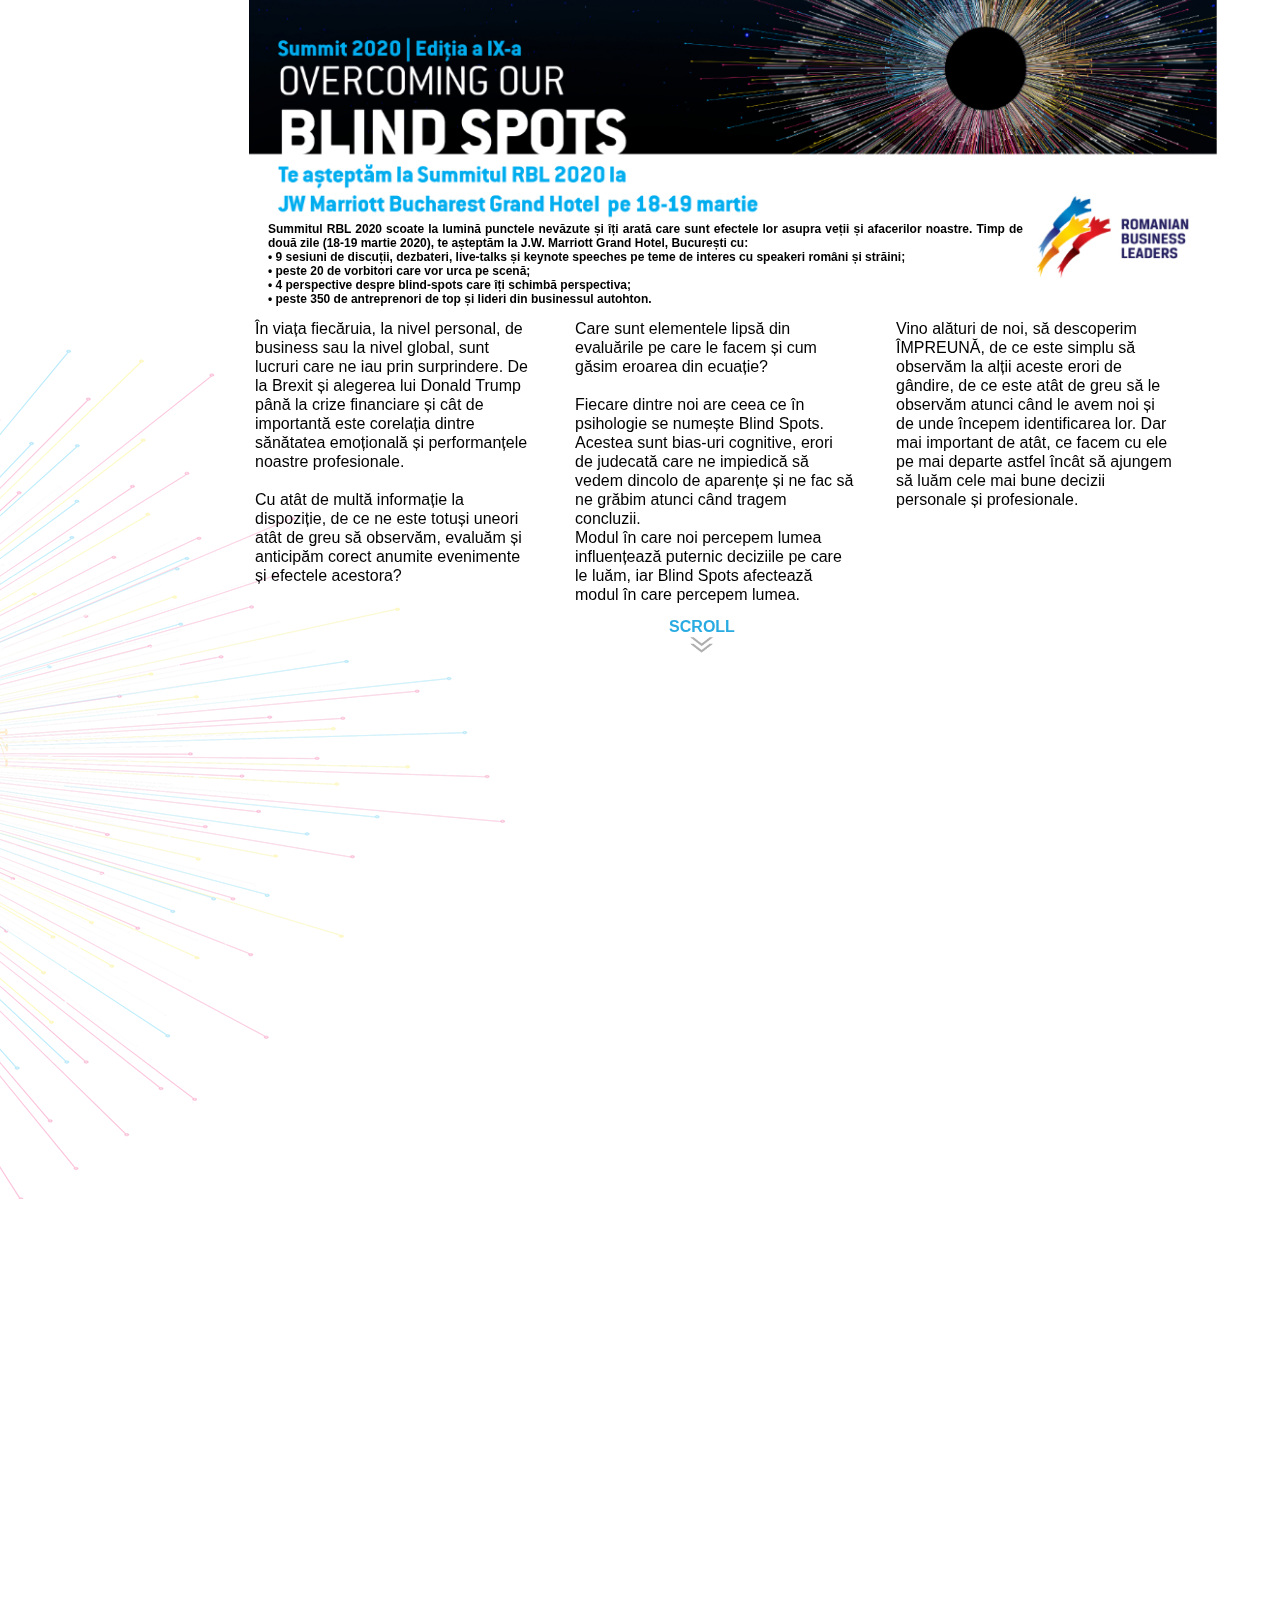
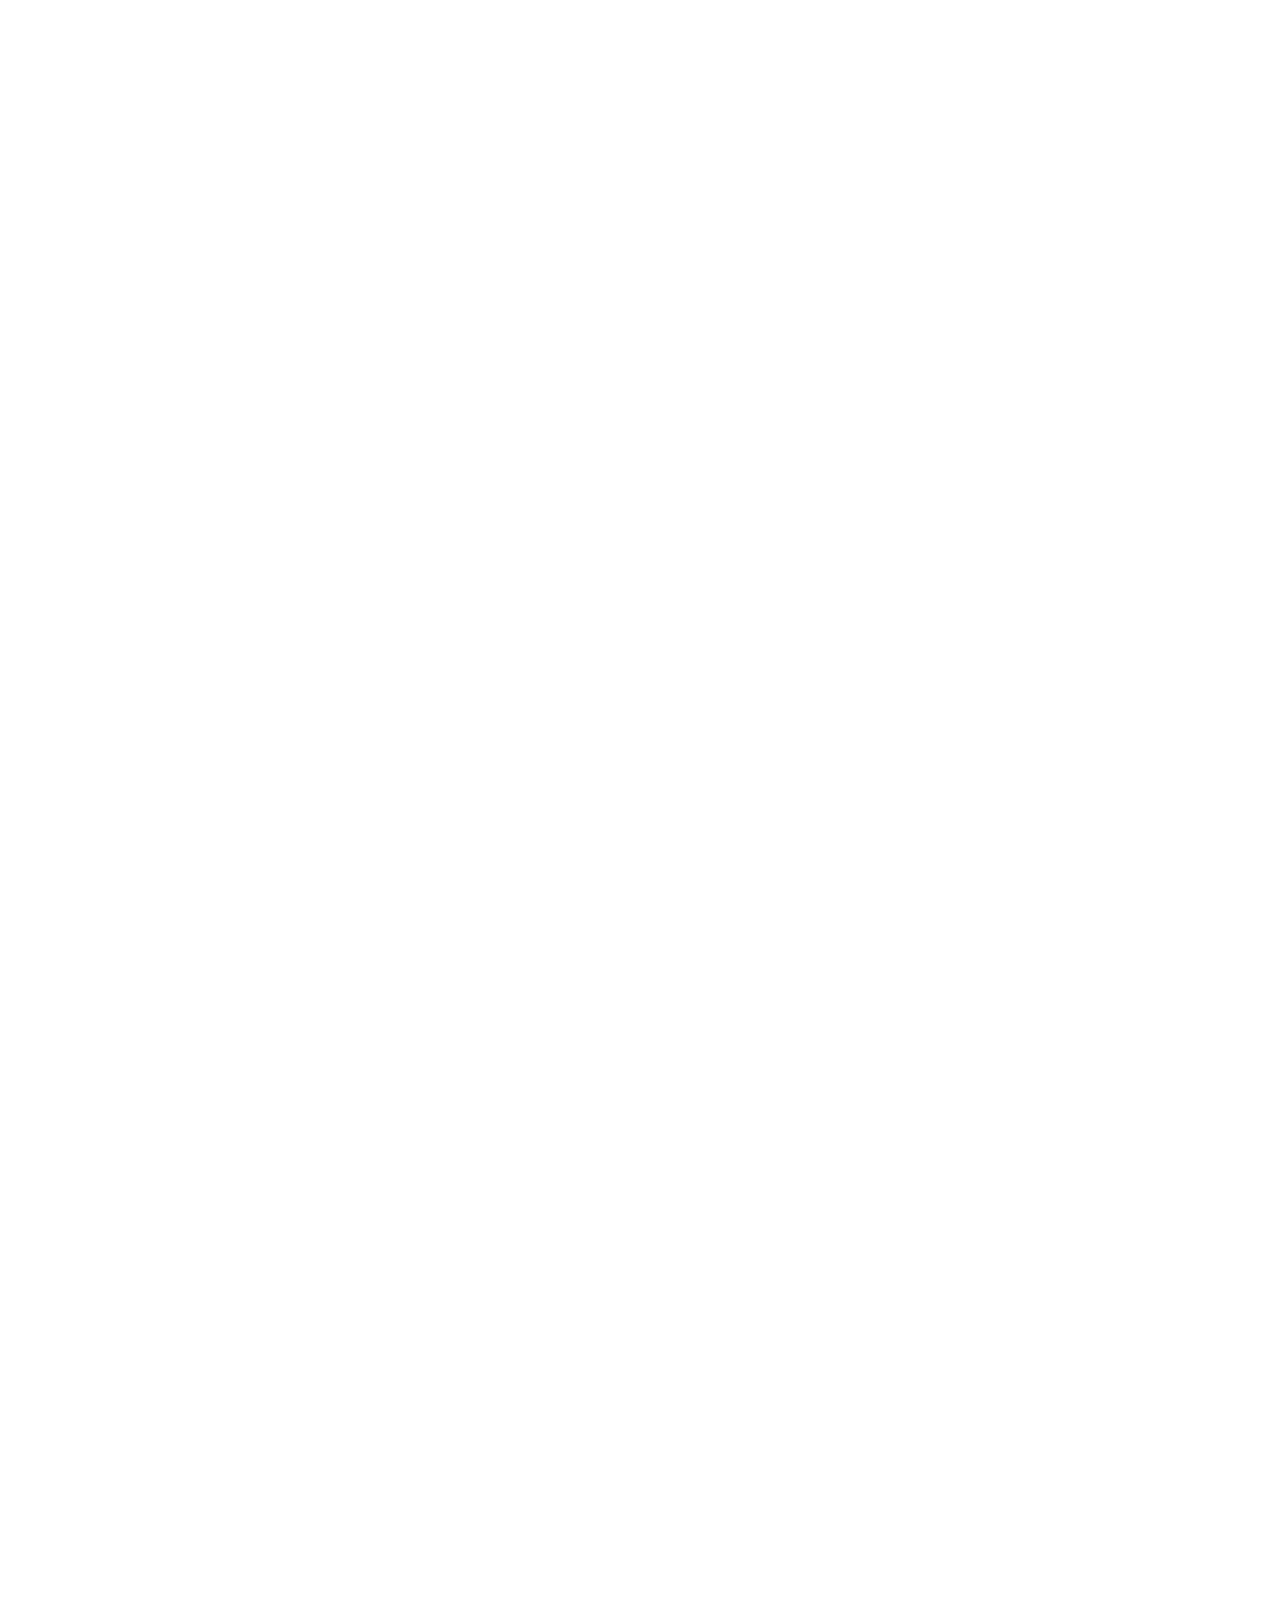
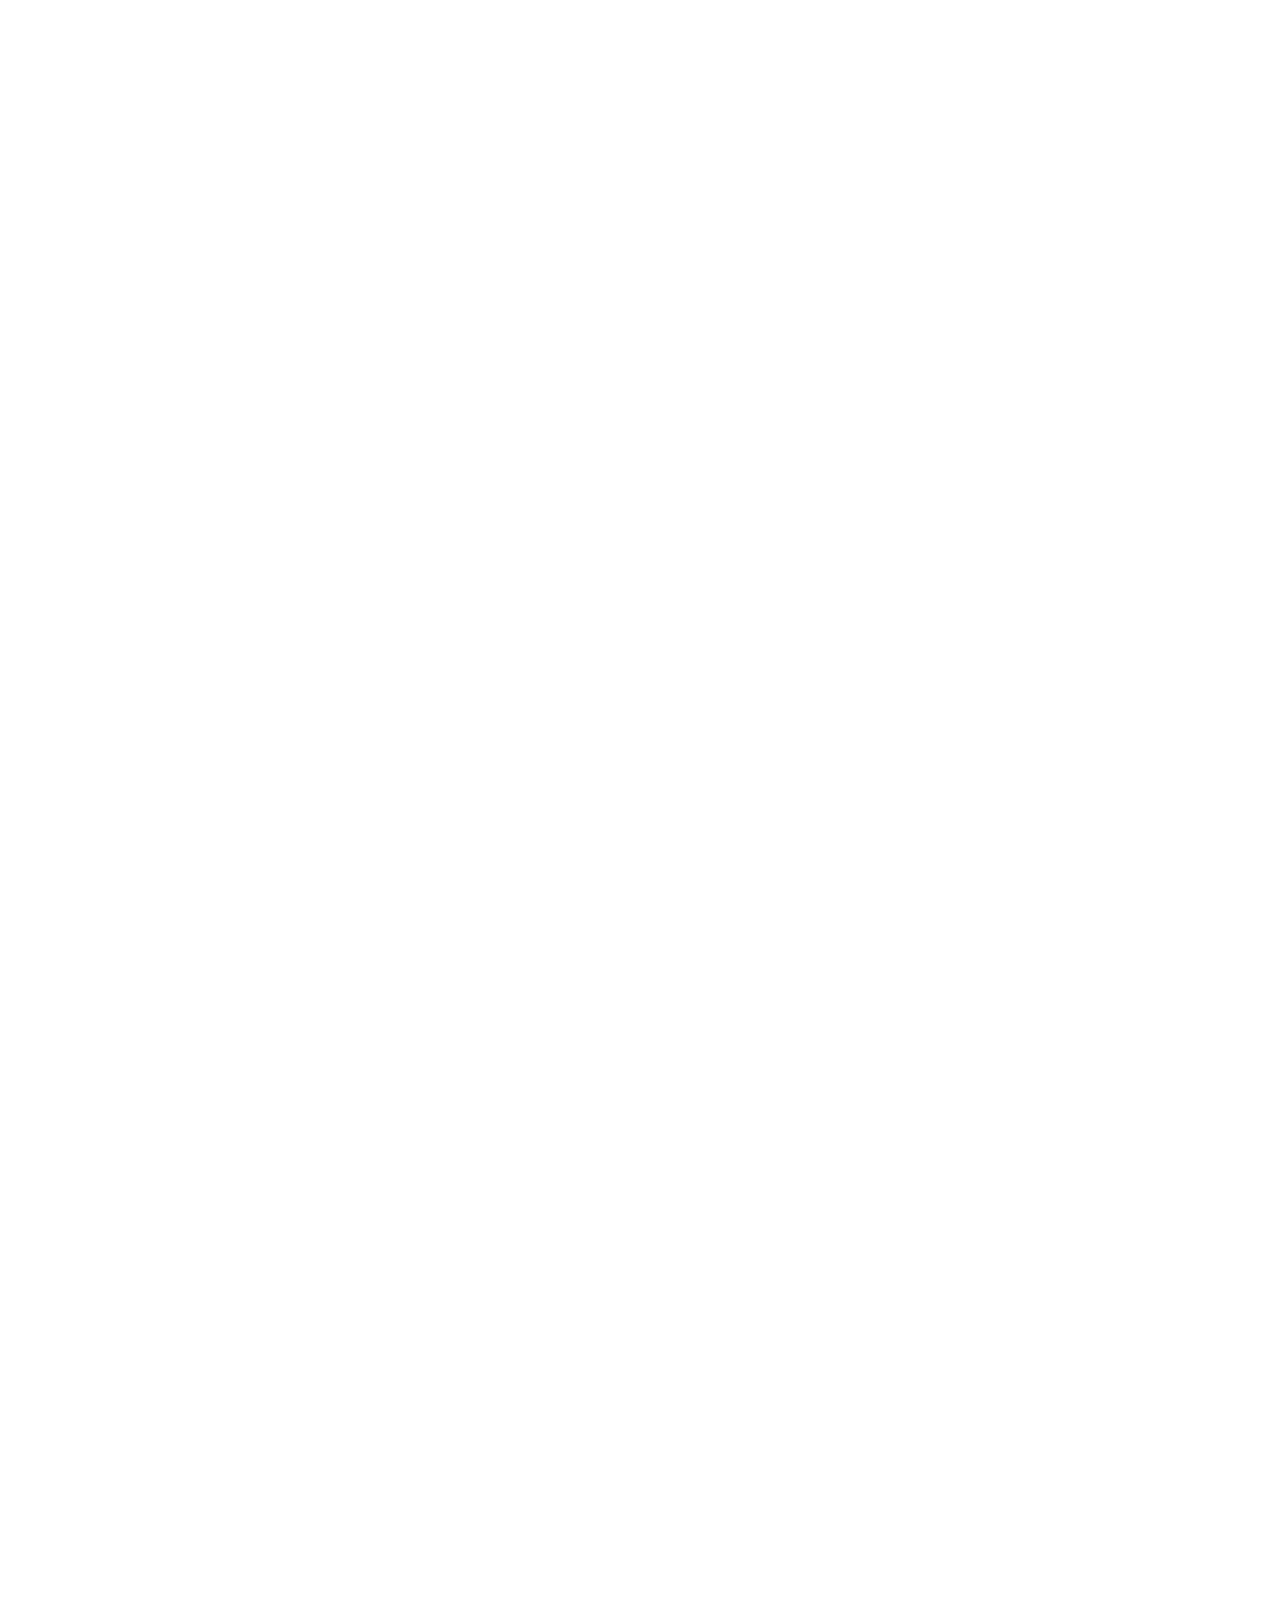
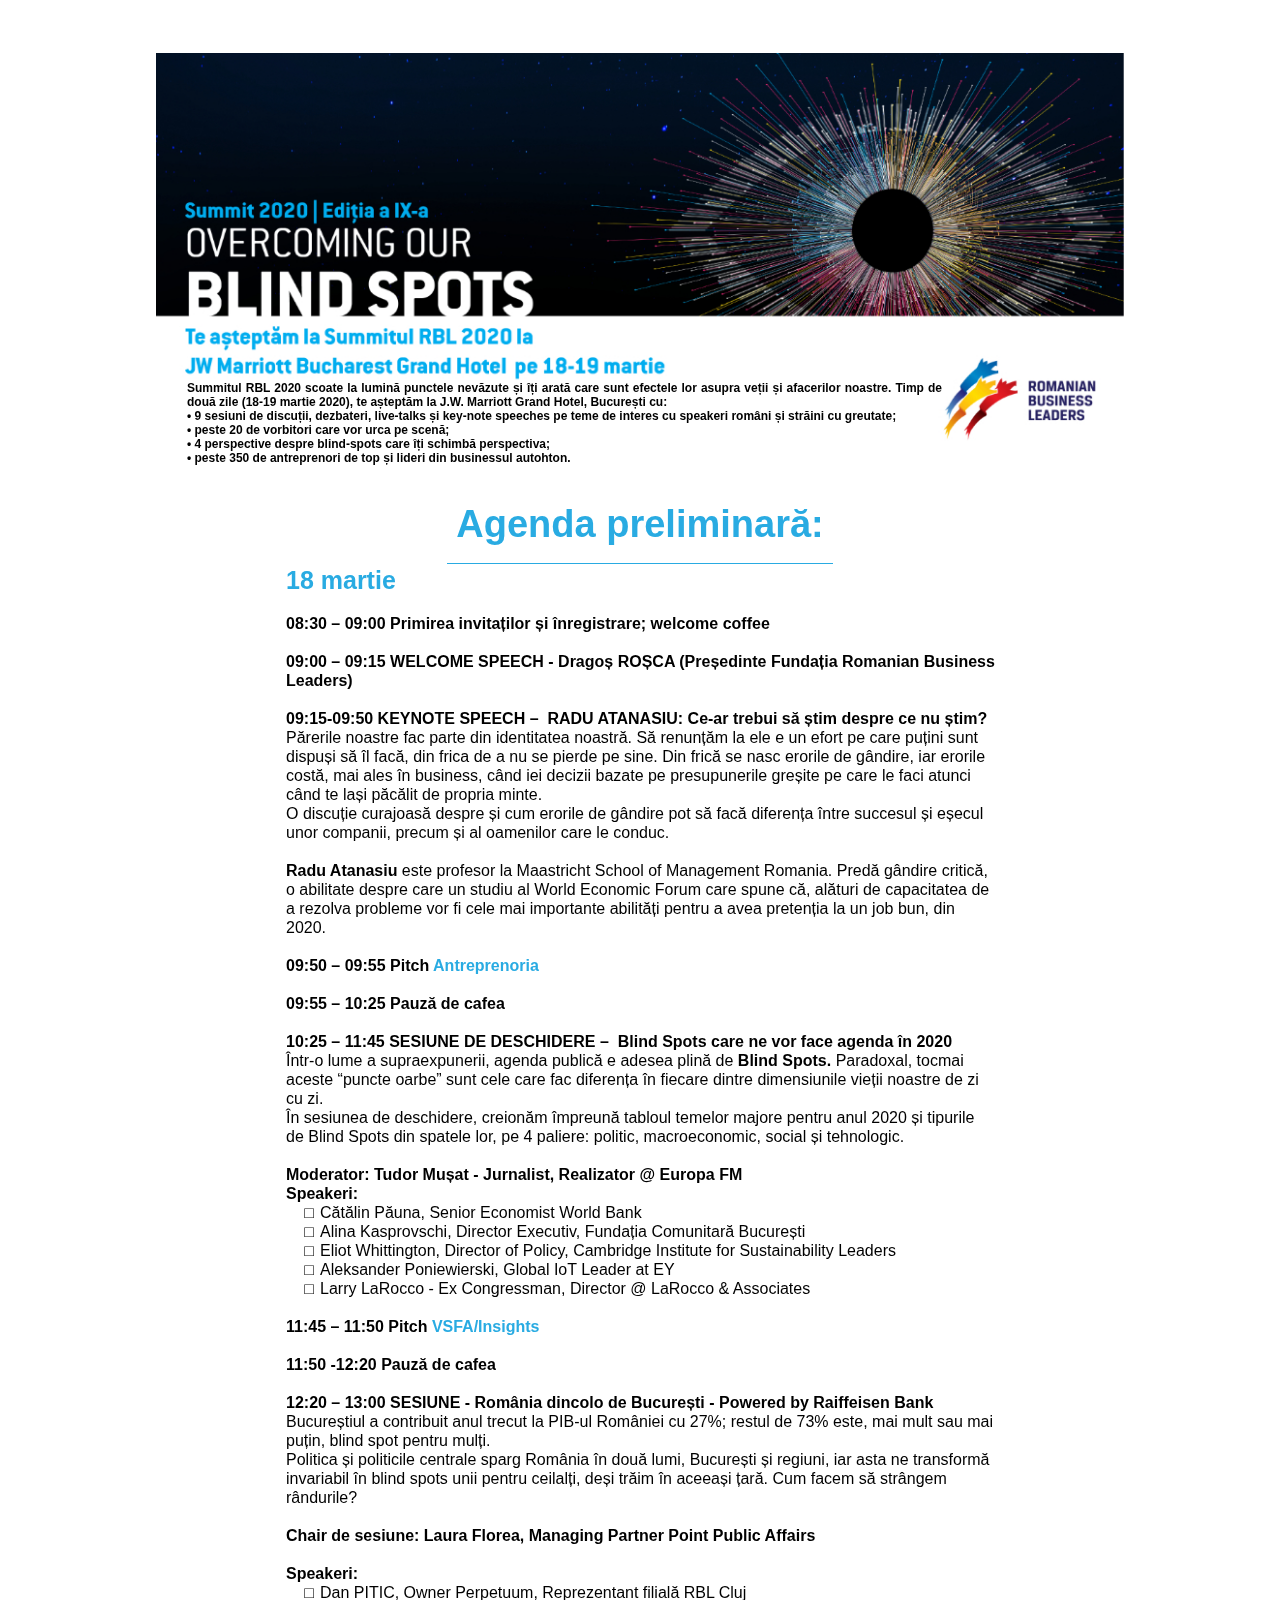
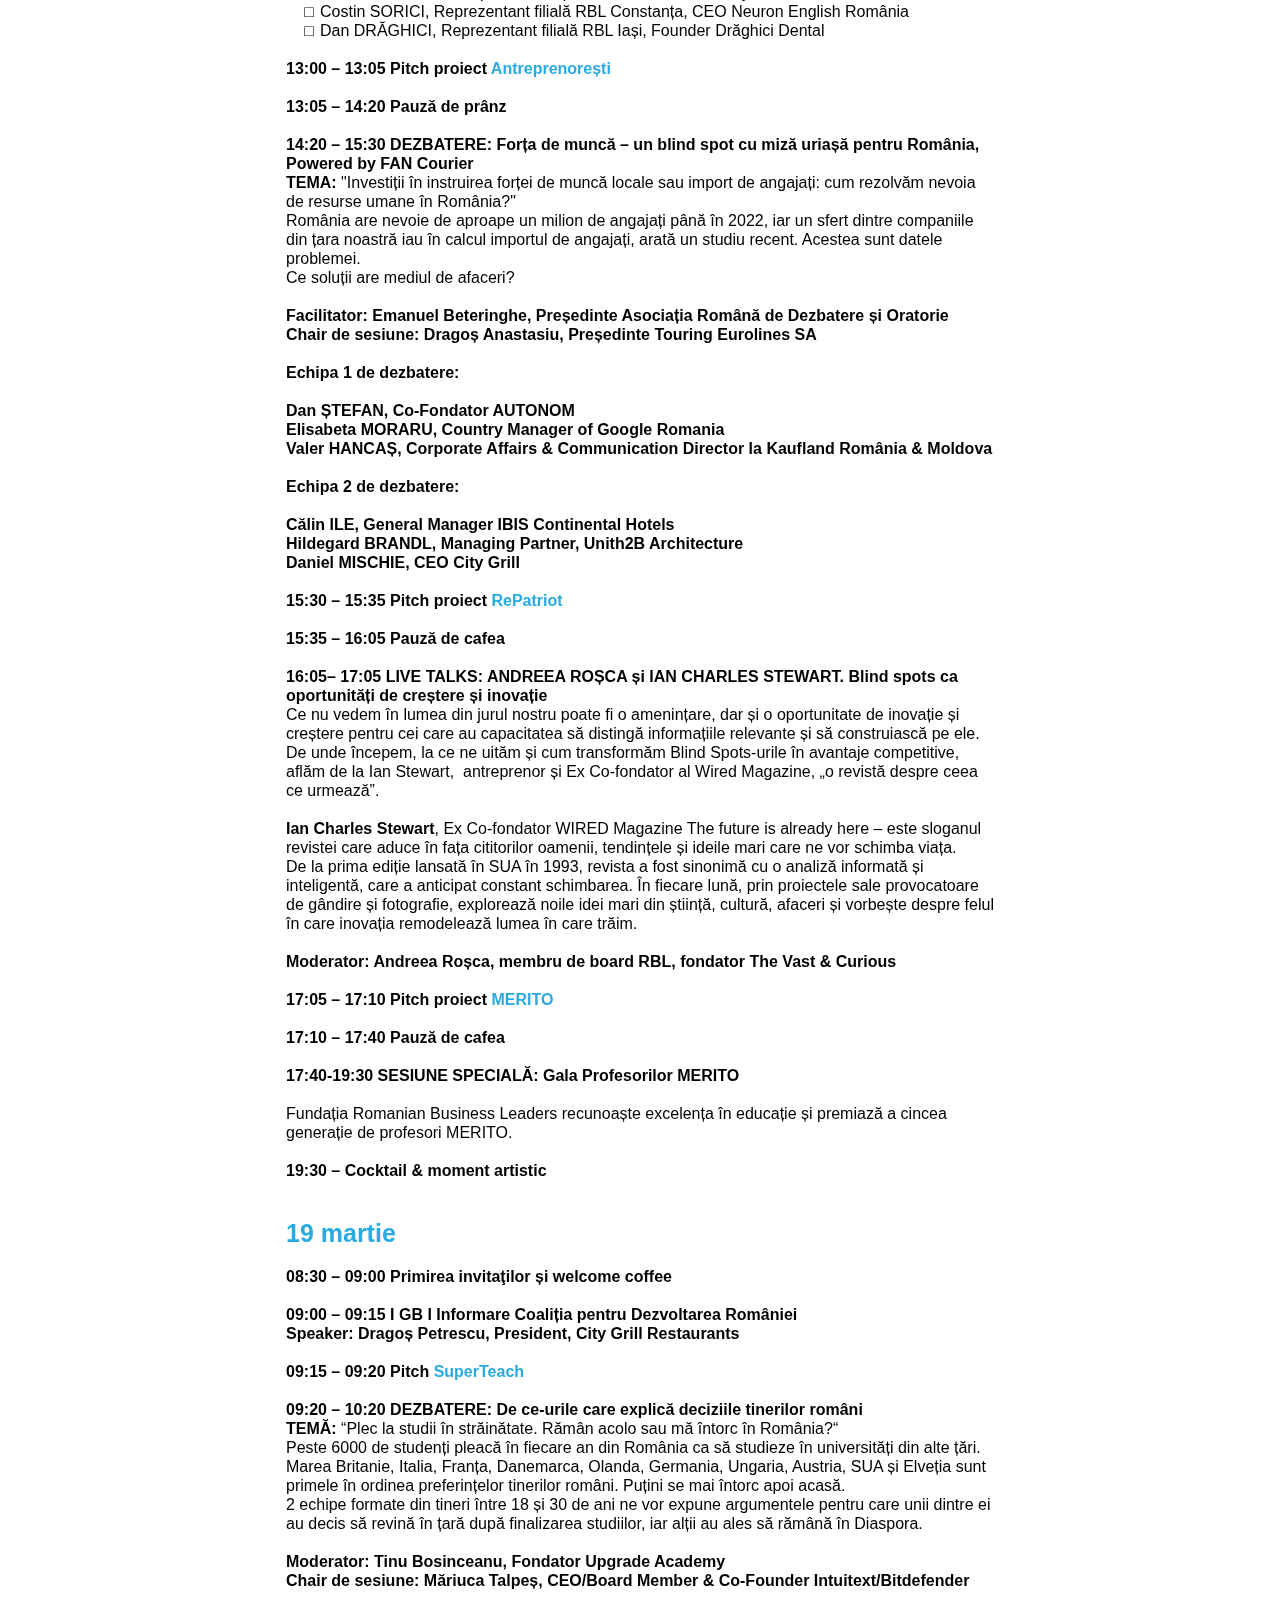
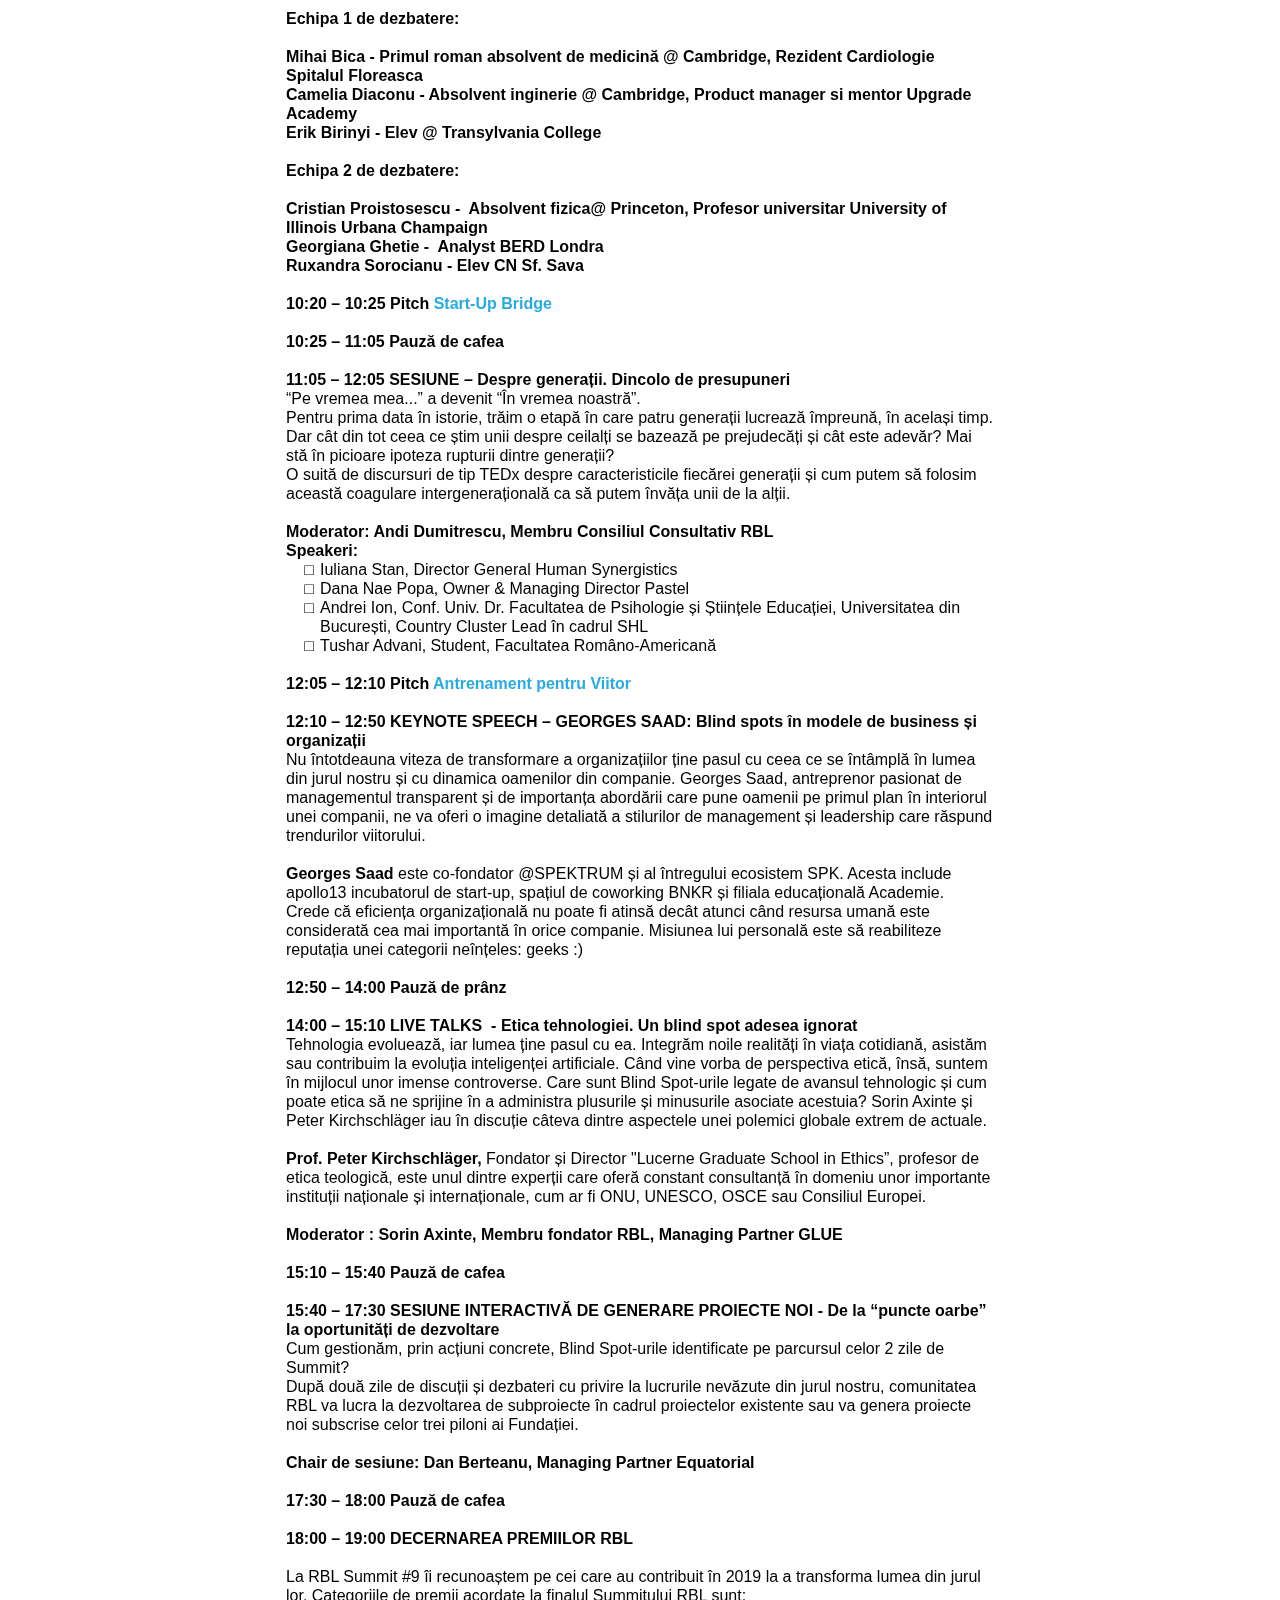
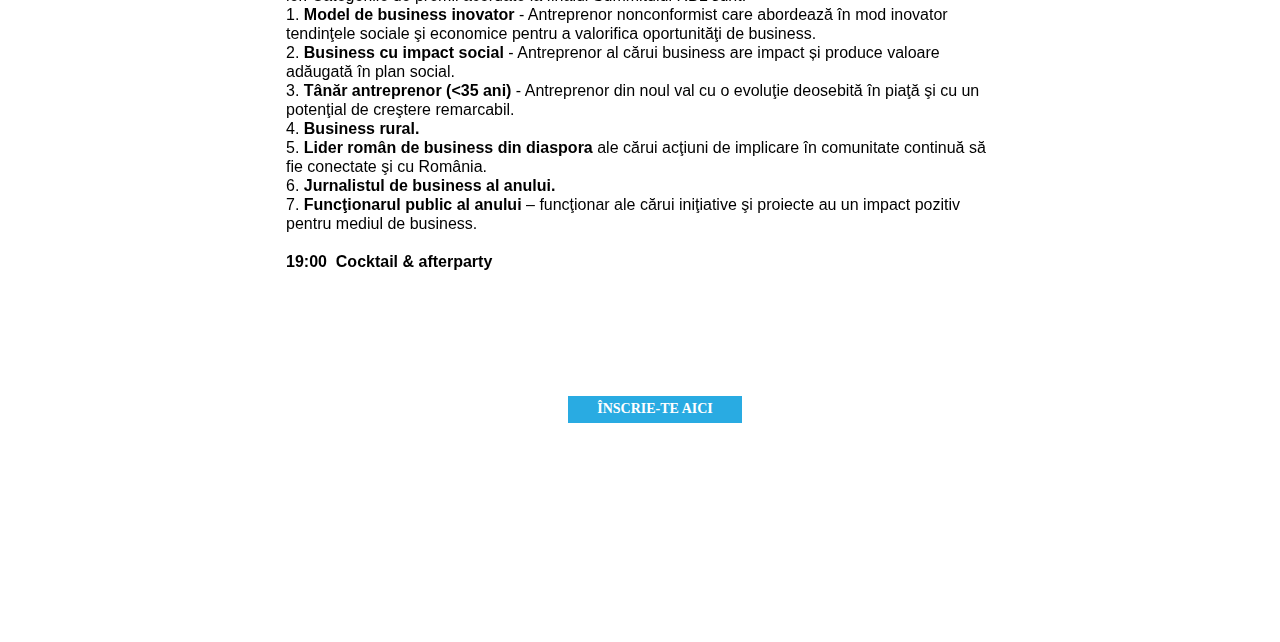
==== commit 462b1d58: "w" ====
--- a/index.html
+++ b/index.html
@@ -22,10 +22,10 @@
   <link media="only screen and (max-width: 960px)" rel="alternate" href="http://RBL.ro/tablet/index.html"/>
   <title>Home</title>
   <!-- CSS -->
-  <link rel="stylesheet" type="text/css" href="css/site_global.css?crc=3920580071"/>
-  <link rel="stylesheet" type="text/css" href="css/index.css?crc=4044857821" id="pagesheet"/>
+  <link rel="stylesheet" type="text/css" href="css/site_global.css?crc=4020703471"/>
+  <link rel="stylesheet" type="text/css" href="css/index.css?crc=4220258832" id="pagesheet"/>
   <!-- JS includes -->
-  <script src="https://use.typekit.net/ik/[base64].js" type="text/javascript"></script>
+  <script src="https://use.typekit.net/ik/[base64].js" type="text/javascript"></script>
   <!-- Other scripts -->
   <script type="text/javascript">
    try {Typekit.load();} catch(e) {}
@@ -213,7 +213,7 @@
     </div>
     <div class="clearfix colelem" id="pu1652"><!-- group -->
      <div class="grpelem" id="u1652"><!-- simple frame --></div>
-     <div class="clearfix grpelem" id="u1684-337"><!-- content -->
+     <div class="clearfix grpelem" id="u1684-341"><!-- content -->
       <p id="u1684-2">18 martie</p>
       <p id="u1684-3">&nbsp;</p>
       <p id="u1684-5">08:30 – 09:00 Primirea invitaților și înregistrare; welcome coffee</p>
@@ -277,123 +277,125 @@
       <p id="u1684-111">&nbsp;</p>
       <p id="u1684-113">Dan ȘTEFAN, Co-Fondator AUTONOM</p>
       <p id="u1684-115">Elisabeta MORARU, Country Manager of Google Romania</p>
-      <p id="u1684-116">&nbsp;</p>
-      <p id="u1684-118">Echipa 2 de dezbatere:</p>
-      <p id="u1684-119">&nbsp;</p>
-      <p id="u1684-121">Călin ILE, General Manager IBIS Continental Hotels</p>
-      <p id="u1684-123">Hildegard BRANDL, Managing Partner, Unith2B Architecture</p>
-      <p id="u1684-124">&nbsp;</p>
-      <p id="u1684-130"><span id="u1684-125">15:30 – 15:35</span> <span id="u1684-127">Pitch proiect </span><a class="nonblock" href="https://repatriot.ro/"><span id="u1684-128">RePatriot</span></a></p>
-      <p id="u1684-131">&nbsp;</p>
-      <p id="u1684-133">15:35 – 16:05 Pauză de cafea</p>
-      <p id="u1684-134">&nbsp;</p>
-      <p id="u1684-136">16:05– 17:05 LIVE TALKS: ANDREEA ROȘCA și IAN CHARLES STEWART. Blind spots ca oportunități de creștere și inovație</p>
-      <p id="u1684-138">Ce nu vedem în lumea din jurul nostru poate fi o amenințare, dar și o oportunitate de inovație și creștere pentru cei care au capacitatea să distingă informațiile relevante și să construiască pe ele.&nbsp; De unde începem, la ce ne uităm și cum transformăm Blind Spots-urile în avantaje competitive, aflăm de la Ian Stewart,&nbsp; antreprenor și Ex Co-fondator al Wired Magazine, „o revistă despre ceea ce urmează”.</p>
-      <p id="u1684-139">&nbsp;</p>
-      <p id="u1684-142"><span id="u1684-140">Ian Charles Stewart</span>, Ex Co-fondator WIRED Magazine The future is already here – este sloganul revistei care aduce în fața cititorilor oamenii, tendințele și ideile mari care ne vor schimba viața.</p>
-      <p id="u1684-144">De la prima ediție lansată în SUA în 1993, revista a fost sinonimă cu o analiză informată și inteligentă, care a anticipat constant schimbarea. În fiecare lună, prin proiectele sale provocatoare de gândire și fotografie, explorează noile idei mari din știință, cultură, afaceri și vorbește despre felul în care inovația remodelează lumea în care trăim.</p>
-      <p id="u1684-145">&nbsp;</p>
-      <p id="u1684-147">Moderator: Andreea Roșca, membru de board RBL, fondator The Vast &amp; Curious</p>
-      <p id="u1684-148">&nbsp;</p>
-      <p id="u1684-152"><span id="u1684-149">17:05 – 17:10 Pitch proiect </span><a class="nonblock" href="http://www.proiectulmerito.ro/"><span id="u1684-150">MERITO</span></a></p>
-      <p id="u1684-153">&nbsp;</p>
-      <p id="u1684-155">17:10 – 17:40 Pauză de cafea</p>
-      <p id="u1684-156">&nbsp;</p>
-      <p id="u1684-158">17:40-19:30 SESIUNE SPECIALĂ: Gala Profesorilor MERITO</p>
-      <p id="u1684-159">&nbsp;</p>
-      <p id="u1684-161">Fundația Romanian Business Leaders recunoaște excelența în educație și premiază a cincea generație de profesori MERITO.</p>
-      <p id="u1684-162">&nbsp;</p>
-      <p id="u1684-164">19:30 – Cocktail &amp; moment artistic</p>
-      <p id="u1684-165">&nbsp;</p>
+      <p id="u1684-117">Valer HANCAȘ, Corporate Affairs &amp; Communication Director la Kaufland România &amp; Moldova</p>
+      <p id="u1684-118">&nbsp;</p>
+      <p id="u1684-120">Echipa 2 de dezbatere:</p>
+      <p id="u1684-121">&nbsp;</p>
+      <p id="u1684-123">Călin ILE, General Manager IBIS Continental Hotels</p>
+      <p id="u1684-125">Hildegard BRANDL, Managing Partner, Unith2B Architecture</p>
+      <p id="u1684-127">Daniel MISCHIE, CEO City Grill</p>
+      <p id="u1684-128">&nbsp;</p>
+      <p id="u1684-134"><span id="u1684-129">15:30 – 15:35</span> <span id="u1684-131">Pitch proiect </span><a class="nonblock" href="https://repatriot.ro/"><span id="u1684-132">RePatriot</span></a></p>
+      <p id="u1684-135">&nbsp;</p>
+      <p id="u1684-137">15:35 – 16:05 Pauză de cafea</p>
+      <p id="u1684-138">&nbsp;</p>
+      <p id="u1684-140">16:05– 17:05 LIVE TALKS: ANDREEA ROȘCA și IAN CHARLES STEWART. Blind spots ca oportunități de creștere și inovație</p>
+      <p id="u1684-142">Ce nu vedem în lumea din jurul nostru poate fi o amenințare, dar și o oportunitate de inovație și creștere pentru cei care au capacitatea să distingă informațiile relevante și să construiască pe ele.&nbsp; De unde începem, la ce ne uităm și cum transformăm Blind Spots-urile în avantaje competitive, aflăm de la Ian Stewart,&nbsp; antreprenor și Ex Co-fondator al Wired Magazine, „o revistă despre ceea ce urmează”.</p>
+      <p id="u1684-143">&nbsp;</p>
+      <p id="u1684-146"><span id="u1684-144">Ian Charles Stewart</span>, Ex Co-fondator WIRED Magazine The future is already here – este sloganul revistei care aduce în fața cititorilor oamenii, tendințele și ideile mari care ne vor schimba viața.</p>
+      <p id="u1684-148">De la prima ediție lansată în SUA în 1993, revista a fost sinonimă cu o analiză informată și inteligentă, care a anticipat constant schimbarea. În fiecare lună, prin proiectele sale provocatoare de gândire și fotografie, explorează noile idei mari din știință, cultură, afaceri și vorbește despre felul în care inovația remodelează lumea în care trăim.</p>
+      <p id="u1684-149">&nbsp;</p>
+      <p id="u1684-151">Moderator: Andreea Roșca, membru de board RBL, fondator The Vast &amp; Curious</p>
+      <p id="u1684-152">&nbsp;</p>
+      <p id="u1684-156"><span id="u1684-153">17:05 – 17:10 Pitch proiect </span><a class="nonblock" href="http://www.proiectulmerito.ro/"><span id="u1684-154">MERITO</span></a></p>
+      <p id="u1684-157">&nbsp;</p>
+      <p id="u1684-159">17:10 – 17:40 Pauză de cafea</p>
+      <p id="u1684-160">&nbsp;</p>
+      <p id="u1684-162">17:40-19:30 SESIUNE SPECIALĂ: Gala Profesorilor MERITO</p>
+      <p id="u1684-163">&nbsp;</p>
+      <p id="u1684-165">Fundația Romanian Business Leaders recunoaște excelența în educație și premiază a cincea generație de profesori MERITO.</p>
       <p id="u1684-166">&nbsp;</p>
-      <p id="u1684-168">19 martie</p>
+      <p id="u1684-168">19:30 – Cocktail &amp; moment artistic</p>
       <p id="u1684-169">&nbsp;</p>
-      <p id="u1684-171">08:30 – 09:00 Primirea invitaţilor și welcome coffee</p>
-      <p id="u1684-172">&nbsp;</p>
-      <p id="u1684-174">09:00 – 09:15 I GB I Informare Coaliția pentru Dezvoltarea României</p>
-      <p id="u1684-176">Speaker: Dragoș Petrescu, President, City Grill Restaurants</p>
-      <p id="u1684-177">&nbsp;</p>
-      <p id="u1684-182"><span id="u1684-178">09:15 – 09:20 </span><a class="nonblock" href="https://www.superteach.ro/"><span id="u1684-179">Pitch</span><span id="u1684-180"> SuperTeach</span></a></p>
-      <p id="u1684-183">&nbsp;</p>
-      <p id="u1684-185">09:20 – 10:20 DEZBATERE: De ce-urile care explică deciziile tinerilor români</p>
-      <p id="u1684-188"><span id="u1684-186">TEMĂ: </span>“Plec la studii în străinătate. Rămân acolo sau mă întorc în România?“</p>
-      <p id="u1684-190">Peste 6000 de studenți pleacă în fiecare an din România ca să studieze în universități din alte țări. Marea Britanie, Italia, Franța, Danemarca, Olanda, Germania, Ungaria, Austria, SUA și Elveția sunt primele în ordinea preferințelor tinerilor români. Puțini se mai întorc apoi acasă.</p>
-      <p id="u1684-192">2 echipe formate din tineri între 18 și 30 de ani ne vor expune argumentele pentru care unii dintre ei au decis să revină în țară după finalizarea studiilor, iar alții au ales să rămână în Diaspora.</p>
-      <p id="u1684-193">&nbsp;</p>
-      <p id="u1684-195">Moderator: Tinu Bosinceanu, Fondator Upgrade Academy</p>
-      <p id="u1684-197">Chair de sesiune: Măriuca Talpeș, CEO/Board Member &amp; Co-Founder Intuitext/Bitdefender</p>
-      <p id="u1684-198">&nbsp;</p>
-      <p id="u1684-200">Echipa 1 de dezbatere:</p>
-      <p id="u1684-201">&nbsp;</p>
-      <p id="u1684-203">Mihai Bica - Primul roman absolvent de medicină @ Cambridge, Rezident Cardiologie Spitalul Floreasca</p>
-      <p id="u1684-205">Camelia Diaconu - Absolvent inginerie @ Cambridge, Product manager si mentor Upgrade Academy</p>
-      <p id="u1684-207">Erik Birinyi - Elev @ Transylvania College</p>
-      <p id="u1684-208">&nbsp;</p>
-      <p id="u1684-210">Echipa 2 de dezbatere:</p>
-      <p id="u1684-211">&nbsp;</p>
-      <p id="u1684-213">Cristian Proistosescu -&nbsp; Absolvent fizica@ Princeton, Profesor universitar University of Illinois Urbana Champaign</p>
-      <p id="u1684-215">Georgiana Ghetie -&nbsp; Analyst BERD Londra</p>
-      <p id="u1684-217">Ruxandra Sorocianu - Elev CN Sf. Sava</p>
-      <p id="u1684-218">&nbsp;</p>
-      <p id="u1684-223"><span id="u1684-219">10:20 – 10:25 Pitch </span><span id="u1684-220">Start-Up </span><a class="nonblock" href="https://www.rbls.ro/%20start-up-bridge"><span id="u1684-221">Bridge</span></a></p>
-      <p id="u1684-224">&nbsp;</p>
-      <p id="u1684-226">10:25 – 11:05 Pauză de cafea</p>
-      <p id="u1684-227">&nbsp;</p>
-      <p id="u1684-229">11:05 – 12:05 SESIUNE – Despre generații. Dincolo de presupuneri</p>
-      <p id="u1684-231">“Pe vremea mea...” a devenit “În vremea noastră”.</p>
-      <p id="u1684-233">Pentru prima data în istorie, trăim o etapă în care patru generații lucrează împreună, în același timp. Dar cât din tot ceea ce știm unii despre ceilalți se bazează pe prejudecăți și cât este adevăr? Mai stă în picioare ipoteza rupturii dintre generații?</p>
-      <p id="u1684-235">O suită de discursuri de tip TEDx despre caracteristicile fiecărei generații și cum putem să folosim această coagulare intergenerațională ca să putem învăța unii de la alții.</p>
-      <p id="u1684-236">&nbsp;</p>
-      <p id="u1684-238">Moderator: Andi Dumitrescu, Membru Consiliul Consultativ RBL</p>
-      <p id="u1684-240">Speakeri:</p>
-      <ul class="list0 nls-None" id="u1684-249">
-       <li id="u1684-242">Iuliana Stan, Director General Human Synergistics</li>
-       <li id="u1684-244">Dana Nae Popa, Owner &amp; Managing Director Pastel</li>
-       <li id="u1684-246">Andrei Ion, Conf. Univ. Dr. Facultatea de Psihologie și Științele Educației, Universitatea din București, Country Cluster Lead în cadrul SHL</li>
-       <li id="u1684-248">Tushar Advani, Student, Facultatea Româno-Americană</li>
+      <p id="u1684-170">&nbsp;</p>
+      <p id="u1684-172">19 martie</p>
+      <p id="u1684-173">&nbsp;</p>
+      <p id="u1684-175">08:30 – 09:00 Primirea invitaţilor și welcome coffee</p>
+      <p id="u1684-176">&nbsp;</p>
+      <p id="u1684-178">09:00 – 09:15 I GB I Informare Coaliția pentru Dezvoltarea României</p>
+      <p id="u1684-180">Speaker: Dragoș Petrescu, President, City Grill Restaurants</p>
+      <p id="u1684-181">&nbsp;</p>
+      <p id="u1684-186"><span id="u1684-182">09:15 – 09:20 </span><a class="nonblock" href="https://www.superteach.ro/"><span id="u1684-183">Pitch</span><span id="u1684-184"> SuperTeach</span></a></p>
+      <p id="u1684-187">&nbsp;</p>
+      <p id="u1684-189">09:20 – 10:20 DEZBATERE: De ce-urile care explică deciziile tinerilor români</p>
+      <p id="u1684-192"><span id="u1684-190">TEMĂ: </span>“Plec la studii în străinătate. Rămân acolo sau mă întorc în România?“</p>
+      <p id="u1684-194">Peste 6000 de studenți pleacă în fiecare an din România ca să studieze în universități din alte țări. Marea Britanie, Italia, Franța, Danemarca, Olanda, Germania, Ungaria, Austria, SUA și Elveția sunt primele în ordinea preferințelor tinerilor români. Puțini se mai întorc apoi acasă.</p>
+      <p id="u1684-196">2 echipe formate din tineri între 18 și 30 de ani ne vor expune argumentele pentru care unii dintre ei au decis să revină în țară după finalizarea studiilor, iar alții au ales să rămână în Diaspora.</p>
+      <p id="u1684-197">&nbsp;</p>
+      <p id="u1684-199">Moderator: Tinu Bosinceanu, Fondator Upgrade Academy</p>
+      <p id="u1684-201">Chair de sesiune: Măriuca Talpeș, CEO/Board Member &amp; Co-Founder Intuitext/Bitdefender</p>
+      <p id="u1684-202">&nbsp;</p>
+      <p id="u1684-204">Echipa 1 de dezbatere:</p>
+      <p id="u1684-205">&nbsp;</p>
+      <p id="u1684-207">Mihai Bica - Primul roman absolvent de medicină @ Cambridge, Rezident Cardiologie Spitalul Floreasca</p>
+      <p id="u1684-209">Camelia Diaconu - Absolvent inginerie @ Cambridge, Product manager si mentor Upgrade Academy</p>
+      <p id="u1684-211">Erik Birinyi - Elev @ Transylvania College</p>
+      <p id="u1684-212">&nbsp;</p>
+      <p id="u1684-214">Echipa 2 de dezbatere:</p>
+      <p id="u1684-215">&nbsp;</p>
+      <p id="u1684-217">Cristian Proistosescu -&nbsp; Absolvent fizica@ Princeton, Profesor universitar University of Illinois Urbana Champaign</p>
+      <p id="u1684-219">Georgiana Ghetie -&nbsp; Analyst BERD Londra</p>
+      <p id="u1684-221">Ruxandra Sorocianu - Elev CN Sf. Sava</p>
+      <p id="u1684-222">&nbsp;</p>
+      <p id="u1684-227"><span id="u1684-223">10:20 – 10:25 Pitch </span><span id="u1684-224">Start-Up </span><a class="nonblock" href="https://www.rbls.ro/%20start-up-bridge"><span id="u1684-225">Bridge</span></a></p>
+      <p id="u1684-228">&nbsp;</p>
+      <p id="u1684-230">10:25 – 11:05 Pauză de cafea</p>
+      <p id="u1684-231">&nbsp;</p>
+      <p id="u1684-233">11:05 – 12:05 SESIUNE – Despre generații. Dincolo de presupuneri</p>
+      <p id="u1684-235">“Pe vremea mea...” a devenit “În vremea noastră”.</p>
+      <p id="u1684-237">Pentru prima data în istorie, trăim o etapă în care patru generații lucrează împreună, în același timp. Dar cât din tot ceea ce știm unii despre ceilalți se bazează pe prejudecăți și cât este adevăr? Mai stă în picioare ipoteza rupturii dintre generații?</p>
+      <p id="u1684-239">O suită de discursuri de tip TEDx despre caracteristicile fiecărei generații și cum putem să folosim această coagulare intergenerațională ca să putem învăța unii de la alții.</p>
+      <p id="u1684-240">&nbsp;</p>
+      <p id="u1684-242">Moderator: Andi Dumitrescu, Membru Consiliul Consultativ RBL</p>
+      <p id="u1684-244">Speakeri:</p>
+      <ul class="list0 nls-None" id="u1684-253">
+       <li id="u1684-246">Iuliana Stan, Director General Human Synergistics</li>
+       <li id="u1684-248">Dana Nae Popa, Owner &amp; Managing Director Pastel</li>
+       <li id="u1684-250">Andrei Ion, Conf. Univ. Dr. Facultatea de Psihologie și Științele Educației, Universitatea din București, Country Cluster Lead în cadrul SHL</li>
+       <li id="u1684-252">Tushar Advani, Student, Facultatea Româno-Americană</li>
       </ul>
-      <p id="u1684-250">&nbsp;</p>
-      <p id="u1684-256"><span id="u1684-251">12:05 – 12:10 Pitch </span><span id="u1684-252">Antrenament pentru</span><a class="nonblock" href="https://antrenamentpentruviitor.ro/"><span id="u1684-253"> </span><span id="u1684-254">Viitor</span></a></p>
-      <p id="u1684-257">&nbsp;</p>
-      <p id="u1684-259">12:10 – 12:50 KEYNOTE SPEECH – GEORGES SAAD: Blind spots în modele de business și organizații</p>
-      <p id="u1684-261">Nu întotdeauna viteza de transformare a organizațiilor ține pasul cu ceea ce se întâmplă în lumea din jurul nostru și cu dinamica oamenilor din companie. Georges Saad, antreprenor pasionat de managementul transparent și de importanța abordării care pune oamenii pe primul plan în interiorul unei companii, ne va oferi o imagine detaliată a stilurilor de management și leadership care răspund trendurilor viitorului.</p>
-      <p id="u1684-262">&nbsp;</p>
-      <p id="u1684-265"><span id="u1684-263">Georges Saad</span> este co-fondator @SPEKTRUM și al întregului ecosistem SPK. Acesta include apollo13 incubatorul de start-up, spațiul de coworking BNKR și filiala educațională Academie.</p>
-      <p id="u1684-267">Crede că eficiența organizațională nu poate fi atinsă decât atunci când resursa umană este considerată cea mai importantă în orice companie. Misiunea lui personală este să reabiliteze reputația unei categorii neînțeles: geeks :)</p>
-      <p id="u1684-268">&nbsp;</p>
-      <p id="u1684-270">12:50 – 14:00 Pauză de prânz</p>
-      <p id="u1684-271">&nbsp;</p>
-      <p id="u1684-273">14:00 – 15:10 LIVE TALKS&nbsp; - Etica tehnologiei. Un blind spot adesea ignorat</p>
-      <p id="u1684-275">Tehnologia evoluează, iar lumea ține pasul cu ea. Integrăm noile realități în viața cotidiană, asistăm sau contribuim la evoluția inteligenței artificiale. Când vine vorba de perspectiva etică, însă, suntem în mijlocul unor imense controverse. Care sunt Blind Spot-urile legate de avansul tehnologic și cum poate etica să ne sprijine în a administra plusurile și minusurile asociate acestuia? Sorin Axinte și Peter Kirchschläger iau în discuție câteva dintre aspectele unei polemici globale extrem de actuale.</p>
-      <p id="u1684-276">&nbsp;</p>
-      <p id="u1684-279"><span id="u1684-277">Prof. Peter Kirchschläger,</span> Fondator și Director &quot;Lucerne Graduate School in Ethics”, profesor de etica teologică, este unul dintre experții care oferă constant consultanță în domeniu unor importante instituții naționale și internaționale, cum ar fi ONU, UNESCO, OSCE sau Consiliul Europei.</p>
+      <p id="u1684-254">&nbsp;</p>
+      <p id="u1684-260"><span id="u1684-255">12:05 – 12:10 Pitch </span><span id="u1684-256">Antrenament pentru</span><a class="nonblock" href="https://antrenamentpentruviitor.ro/"><span id="u1684-257"> </span><span id="u1684-258">Viitor</span></a></p>
+      <p id="u1684-261">&nbsp;</p>
+      <p id="u1684-263">12:10 – 12:50 KEYNOTE SPEECH – GEORGES SAAD: Blind spots în modele de business și organizații</p>
+      <p id="u1684-265">Nu întotdeauna viteza de transformare a organizațiilor ține pasul cu ceea ce se întâmplă în lumea din jurul nostru și cu dinamica oamenilor din companie. Georges Saad, antreprenor pasionat de managementul transparent și de importanța abordării care pune oamenii pe primul plan în interiorul unei companii, ne va oferi o imagine detaliată a stilurilor de management și leadership care răspund trendurilor viitorului.</p>
+      <p id="u1684-266">&nbsp;</p>
+      <p id="u1684-269"><span id="u1684-267">Georges Saad</span> este co-fondator @SPEKTRUM și al întregului ecosistem SPK. Acesta include apollo13 incubatorul de start-up, spațiul de coworking BNKR și filiala educațională Academie.</p>
+      <p id="u1684-271">Crede că eficiența organizațională nu poate fi atinsă decât atunci când resursa umană este considerată cea mai importantă în orice companie. Misiunea lui personală este să reabiliteze reputația unei categorii neînțeles: geeks :)</p>
+      <p id="u1684-272">&nbsp;</p>
+      <p id="u1684-274">12:50 – 14:00 Pauză de prânz</p>
+      <p id="u1684-275">&nbsp;</p>
+      <p id="u1684-277">14:00 – 15:10 LIVE TALKS&nbsp; - Etica tehnologiei. Un blind spot adesea ignorat</p>
+      <p id="u1684-279">Tehnologia evoluează, iar lumea ține pasul cu ea. Integrăm noile realități în viața cotidiană, asistăm sau contribuim la evoluția inteligenței artificiale. Când vine vorba de perspectiva etică, însă, suntem în mijlocul unor imense controverse. Care sunt Blind Spot-urile legate de avansul tehnologic și cum poate etica să ne sprijine în a administra plusurile și minusurile asociate acestuia? Sorin Axinte și Peter Kirchschläger iau în discuție câteva dintre aspectele unei polemici globale extrem de actuale.</p>
       <p id="u1684-280">&nbsp;</p>
-      <p id="u1684-282">Moderator : Sorin Axinte, Membru fondator RBL, Managing Partner GLUE</p>
-      <p id="u1684-283">&nbsp;</p>
-      <p id="u1684-285">15:10 – 15:40 Pauză de cafea</p>
-      <p id="u1684-286">&nbsp;</p>
-      <p id="u1684-288">15:40 – 17:30 SESIUNE INTERACTIVĂ DE GENERARE PROIECTE NOI - De la “puncte oarbe” la oportunități de dezvoltare</p>
-      <p id="u1684-290">Cum gestionăm, prin acțiuni concrete, Blind Spot-urile identificate pe parcursul celor 2 zile de Summit?</p>
-      <p id="u1684-292">După două zile de discuții și dezbateri cu privire la lucrurile nevăzute din jurul nostru, comunitatea RBL va lucra la dezvoltarea de subproiecte în cadrul proiectelor existente sau va genera proiecte noi subscrise celor trei piloni ai Fundației.</p>
-      <p id="u1684-293">&nbsp;</p>
-      <p id="u1684-295">Chair de sesiune: Dan Berteanu, Managing Partner Equatorial</p>
-      <p id="u1684-296">&nbsp;</p>
-      <p id="u1684-298">17:30 – 18:00 Pauză de cafea</p>
-      <p id="u1684-299">&nbsp;</p>
-      <p id="u1684-301">18:00 – 19:00 DECERNAREA PREMIILOR RBL</p>
-      <p id="u1684-302">&nbsp;</p>
-      <p id="u1684-304">La RBL Summit #9 îi recunoaștem pe cei care au contribuit în 2019 la a transforma lumea din jurul lor. Categoriile de premii acordate la finalul Summitului RBL sunt:</p>
-      <p id="u1684-308">1. <span id="u1684-306">Model de business inovator </span>- Antreprenor nonconformist care abordează în mod inovator tendinţele sociale şi economice pentru a valorifica oportunităţi de business.</p>
-      <p id="u1684-312">2. <span id="u1684-310">Business cu impact social </span>- Antreprenor al cărui business are impact și produce valoare adăugată în plan social.</p>
-      <p id="u1684-316">3. <span id="u1684-314">Tânăr antreprenor (&lt;35 ani) </span>- Antreprenor din noul val cu o evoluţie deosebită în piaţă şi cu un potenţial de creştere remarcabil.</p>
-      <p id="u1684-319">4. <span id="u1684-318">Business rural.</span></p>
-      <p id="u1684-323">5. <span id="u1684-321">Lider român de business din diaspora</span> ale cărui acţiuni de implicare în comunitate continuă să fie conectate şi cu România.</p>
-      <p id="u1684-326">6. <span id="u1684-325">Jurnalistul de business al anului.</span></p>
-      <p id="u1684-330">7. <span id="u1684-328">Funcţionarul public al anului </span>– funcţionar ale cărui iniţiative şi proiecte au un impact pozitiv pentru mediul de business.</p>
-      <p id="u1684-331">&nbsp;</p>
-      <p id="u1684-333">19:00&nbsp; Cocktail &amp; afterparty</p>
-      <p id="u1684-334">&nbsp;</p>
+      <p id="u1684-283"><span id="u1684-281">Prof. Peter Kirchschläger,</span> Fondator și Director &quot;Lucerne Graduate School in Ethics”, profesor de etica teologică, este unul dintre experții care oferă constant consultanță în domeniu unor importante instituții naționale și internaționale, cum ar fi ONU, UNESCO, OSCE sau Consiliul Europei.</p>
+      <p id="u1684-284">&nbsp;</p>
+      <p id="u1684-286">Moderator : Sorin Axinte, Membru fondator RBL, Managing Partner GLUE</p>
+      <p id="u1684-287">&nbsp;</p>
+      <p id="u1684-289">15:10 – 15:40 Pauză de cafea</p>
+      <p id="u1684-290">&nbsp;</p>
+      <p id="u1684-292">15:40 – 17:30 SESIUNE INTERACTIVĂ DE GENERARE PROIECTE NOI - De la “puncte oarbe” la oportunități de dezvoltare</p>
+      <p id="u1684-294">Cum gestionăm, prin acțiuni concrete, Blind Spot-urile identificate pe parcursul celor 2 zile de Summit?</p>
+      <p id="u1684-296">După două zile de discuții și dezbateri cu privire la lucrurile nevăzute din jurul nostru, comunitatea RBL va lucra la dezvoltarea de subproiecte în cadrul proiectelor existente sau va genera proiecte noi subscrise celor trei piloni ai Fundației.</p>
+      <p id="u1684-297">&nbsp;</p>
+      <p id="u1684-299">Chair de sesiune: Dan Berteanu, Managing Partner Equatorial</p>
+      <p id="u1684-300">&nbsp;</p>
+      <p id="u1684-302">17:30 – 18:00 Pauză de cafea</p>
+      <p id="u1684-303">&nbsp;</p>
+      <p id="u1684-305">18:00 – 19:00 DECERNAREA PREMIILOR RBL</p>
+      <p id="u1684-306">&nbsp;</p>
+      <p id="u1684-308">La RBL Summit #9 îi recunoaștem pe cei care au contribuit în 2019 la a transforma lumea din jurul lor. Categoriile de premii acordate la finalul Summitului RBL sunt:</p>
+      <p id="u1684-312">1. <span id="u1684-310">Model de business inovator </span>- Antreprenor nonconformist care abordează în mod inovator tendinţele sociale şi economice pentru a valorifica oportunităţi de business.</p>
+      <p id="u1684-316">2. <span id="u1684-314">Business cu impact social </span>- Antreprenor al cărui business are impact și produce valoare adăugată în plan social.</p>
+      <p id="u1684-320">3. <span id="u1684-318">Tânăr antreprenor (&lt;35 ani) </span>- Antreprenor din noul val cu o evoluţie deosebită în piaţă şi cu un potenţial de creştere remarcabil.</p>
+      <p id="u1684-323">4. <span id="u1684-322">Business rural.</span></p>
+      <p id="u1684-327">5. <span id="u1684-325">Lider român de business din diaspora</span> ale cărui acţiuni de implicare în comunitate continuă să fie conectate şi cu România.</p>
+      <p id="u1684-330">6. <span id="u1684-329">Jurnalistul de business al anului.</span></p>
+      <p id="u1684-334">7. <span id="u1684-332">Funcţionarul public al anului </span>– funcţionar ale cărui iniţiative şi proiecte au un impact pozitiv pentru mediul de business.</p>
       <p id="u1684-335">&nbsp;</p>
+      <p id="u1684-337">19:00&nbsp; Cocktail &amp; afterparty</p>
+      <p id="u1684-338">&nbsp;</p>
+      <p id="u1684-339">&nbsp;</p>
      </div>
     </div>
     <div class="clearfix colelem" id="u4657-5"><!-- content -->
--- a/css/site_global.css
+++ b/css/site_global.css
@@ -1 +1 @@
-html{min-height:100%;min-width:100%;-ms-text-size-adjust:none;}body,div,dl,dt,dd,ul,ol,li,nav,h1,h2,h3,h4,h5,h6,pre,code,form,fieldset,legend,input,button,textarea,p,blockquote,th,td,a{margin:0px;padding:0px;border-width:0px;border-style:solid;border-color:transparent;-webkit-transform-origin:left top;-ms-transform-origin:left top;-o-transform-origin:left top;transform-origin:left top;background-repeat:no-repeat;}button.submit-btn{-moz-box-sizing:content-box;-webkit-box-sizing:content-box;box-sizing:content-box;}.transition{-webkit-transition-property:background-image,background-position,background-color,border-color,border-radius,color,font-size,font-style,font-weight,letter-spacing,line-height,text-align,box-shadow,text-shadow,opacity;transition-property:background-image,background-position,background-color,border-color,border-radius,color,font-size,font-style,font-weight,letter-spacing,line-height,text-align,box-shadow,text-shadow,opacity;}.transition *{-webkit-transition:inherit;transition:inherit;}table{border-collapse:collapse;border-spacing:0px;}fieldset,img{border:0px;border-style:solid;-webkit-transform-origin:left top;-ms-transform-origin:left top;-o-transform-origin:left top;transform-origin:left top;}address,caption,cite,code,dfn,em,strong,th,var,optgroup{font-style:inherit;font-weight:inherit;}del,ins{text-decoration:none;}li{list-style:none;}caption,th{text-align:left;}h1,h2,h3,h4,h5,h6{font-size:100%;font-weight:inherit;}input,button,textarea,select,optgroup,option{font-family:inherit;font-size:inherit;font-style:inherit;font-weight:inherit;}.form-grp input,.form-grp textarea{-webkit-appearance:none;-webkit-border-radius:0;}body{font-family:Arial, Helvetica Neue, Helvetica, sans-serif;text-align:left;font-size:14px;line-height:17px;word-wrap:break-word;text-rendering:optimizeLegibility;-moz-font-feature-settings:'liga';-ms-font-feature-settings:'liga';-webkit-font-feature-settings:'liga';font-feature-settings:'liga';}a{color:inherit;text-decoration:inherit;}a:link{color:#000000;text-decoration:inherit;}a:visited{color:#000000;text-decoration:inherit;}a:hover{color:#7F7F7F;text-decoration:inherit;}a:active{color:#000000;text-decoration:inherit;}a.nontext{color:black;text-decoration:none;font-style:normal;font-weight:normal;}.normal_text{color:#000000;direction:ltr;font-family:Arial, Helvetica Neue, Helvetica, sans-serif;font-size:14px;font-style:normal;font-weight:normal;letter-spacing:0px;line-height:17px;text-align:left;text-decoration:none;text-indent:0px;text-transform:none;vertical-align:0px;padding:0px;}.list0 li:before{position:absolute;right:100%;letter-spacing:0px;text-decoration:none;font-weight:normal;font-style:normal;}.rtl-list li:before{right:auto;left:100%;}.nls-None > li:before,.nls-None .list3 > li:before,.nls-None .list6 > li:before{margin-right:6px;content:'•';}.nls-None .list1 > li:before,.nls-None .list4 > li:before,.nls-None .list7 > li:before{margin-right:6px;content:'○';}.nls-None,.nls-None .list1,.nls-None .list2,.nls-None .list3,.nls-None .list4,.nls-None .list5,.nls-None .list6,.nls-None .list7,.nls-None .list8{padding-left:34px;}.nls-None.rtl-list,.nls-None .list1.rtl-list,.nls-None .list2.rtl-list,.nls-None .list3.rtl-list,.nls-None .list4.rtl-list,.nls-None .list5.rtl-list,.nls-None .list6.rtl-list,.nls-None .list7.rtl-list,.nls-None .list8.rtl-list{padding-left:0px;padding-right:34px;}.nls-None .list2 > li:before,.nls-None .list5 > li:before,.nls-None .list8 > li:before{margin-right:6px;content:'-';}.nls-None.rtl-list > li:before,.nls-None .list1.rtl-list > li:before,.nls-None .list2.rtl-list > li:before,.nls-None .list3.rtl-list > li:before,.nls-None .list4.rtl-list > li:before,.nls-None .list5.rtl-list > li:before,.nls-None .list6.rtl-list > li:before,.nls-None .list7.rtl-list > li:before,.nls-None .list8.rtl-list > li:before{margin-right:0px;margin-left:6px;}.TabbedPanelsTab{white-space:nowrap;}.MenuBar .MenuBarView,.MenuBar .SubMenuView{display:block;list-style:none;}.MenuBar .SubMenu{display:none;position:absolute;}.NoWrap{white-space:nowrap;word-wrap:normal;}.rootelem{margin-left:auto;margin-right:auto;}.colelem{display:inline;float:left;clear:both;}.clearfix:after{content:"\0020";visibility:hidden;display:block;height:0px;clear:both;}*:first-child+html .clearfix{zoom:1;}.clip_frame{overflow:hidden;}.popup_anchor{position:relative;width:0px;height:0px;}.allow_click_through *{pointer-events:auto;}.popup_element{z-index:100000;}.svg{display:block;vertical-align:top;}span.wrap{content:'';clear:left;display:block;}span.actAsInlineDiv{display:inline-block;}.position_content,.excludeFromNormalFlow{float:left;}.preload_images{position:absolute;overflow:hidden;left:-9999px;top:-9999px;height:1px;width:1px;}.preload{height:1px;width:1px;}.animateStates{-webkit-transition:0.3s ease-in-out;-moz-transition:0.3s ease-in-out;-o-transition:0.3s ease-in-out;transition:0.3s ease-in-out;}[data-whatinput="mouse"] *:focus,[data-whatinput="touch"] *:focus,input:focus,textarea:focus{outline:none;}textarea{resize:none;overflow:auto;}.allow_click_through,.fld-prompt{pointer-events:none;}.wrapped-input{position:absolute;top:0px;left:0px;background:transparent;border:none;}.submit-btn{z-index:50000;cursor:pointer;}.anchor_item{width:22px;height:18px;}.MenuBar .SubMenuVisible,.MenuBarVertical .SubMenuVisible,.MenuBar .SubMenu .SubMenuVisible,.popup_element.Active,span.actAsPara,.actAsDiv,a.nonblock.nontext,img.block{display:block;}.widget_invisible,.js .invi,.js .mse_pre_init{visibility:hidden;}.ose_ei{visibility:hidden;z-index:0;}.no_vert_scroll{overflow-y:hidden;}.always_vert_scroll{overflow-y:scroll;}.always_horz_scroll{overflow-x:scroll;}.fullscreen{overflow:hidden;left:0px;top:0px;position:fixed;height:100%;width:100%;-moz-box-sizing:border-box;-webkit-box-sizing:border-box;-ms-box-sizing:border-box;box-sizing:border-box;}.fullwidth{position:absolute;}.borderbox{-moz-box-sizing:border-box;-webkit-box-sizing:border-box;-ms-box-sizing:border-box;box-sizing:border-box;}.scroll_wrapper{position:absolute;overflow:auto;left:0px;right:0px;top:0px;bottom:0px;padding-top:0px;padding-bottom:0px;margin-top:0px;margin-bottom:0px;}.browser_width > *{position:absolute;left:0px;right:0px;}.grpelem,.accordion_wrapper{display:inline;float:left;}.fld-checkbox input[type=checkbox],.fld-radiobutton input[type=radio]{position:absolute;overflow:hidden;clip:rect(0px, 0px, 0px, 0px);height:1px;width:1px;margin:-1px;padding:0px;border:0px;}.fld-checkbox input[type=checkbox] + label,.fld-radiobutton input[type=radio] + label{display:inline-block;background-repeat:no-repeat;cursor:pointer;float:left;width:100%;height:100%;}.pointer_cursor,.fld-recaptcha-mode,.fld-recaptcha-refresh,.fld-recaptcha-help{cursor:pointer;}p,h1,h2,h3,h4,h5,h6,ol,ul,span.actAsPara{max-height:1000000px;}.superscript{vertical-align:super;font-size:66%;line-height:0px;}.subscript{vertical-align:sub;font-size:66%;line-height:0px;}.horizontalSlideShow{-ms-touch-action:pan-y;touch-action:pan-y;}.verticalSlideShow{-ms-touch-action:pan-x;touch-action:pan-x;}.colelem100,.verticalspacer{clear:both;}.list0 li,.MenuBar .MenuItemContainer,.SlideShowContentPanel .fullscreen img,.css_verticalspacer .verticalspacer{position:relative;}.popup_element.Inactive,.js .disn,.js .an_invi,.hidden,.breakpoint{display:none;}#muse_css_mq{position:absolute;display:none;background-color:#FFFFFE;}.fluid_height_spacer{width:0.01px;}.muse_check_css{display:none;position:fixed;}@media screen and (-webkit-min-device-pixel-ratio:0){body{text-rendering:auto;}}+html{min-height:100%;min-width:100%;-ms-text-size-adjust:none;}body,div,dl,dt,dd,ul,ol,li,nav,h1,h2,h3,h4,h5,h6,pre,code,form,fieldset,legend,input,button,textarea,p,blockquote,th,td,a{margin:0px;padding:0px;border-width:0px;border-style:solid;border-color:transparent;-webkit-transform-origin:left top;-ms-transform-origin:left top;-o-transform-origin:left top;transform-origin:left top;background-repeat:no-repeat;}button.submit-btn{-moz-box-sizing:content-box;-webkit-box-sizing:content-box;box-sizing:content-box;}.transition{-webkit-transition-property:background-image,background-position,background-color,border-color,border-radius,color,font-size,font-style,font-weight,letter-spacing,line-height,text-align,box-shadow,text-shadow,opacity;transition-property:background-image,background-position,background-color,border-color,border-radius,color,font-size,font-style,font-weight,letter-spacing,line-height,text-align,box-shadow,text-shadow,opacity;}.transition *{-webkit-transition:inherit;transition:inherit;}table{border-collapse:collapse;border-spacing:0px;}fieldset,img{border:0px;border-style:solid;-webkit-transform-origin:left top;-ms-transform-origin:left top;-o-transform-origin:left top;transform-origin:left top;}address,caption,cite,code,dfn,em,strong,th,var,optgroup{font-style:inherit;font-weight:inherit;}del,ins{text-decoration:none;}li{list-style:none;}caption,th{text-align:left;}h1,h2,h3,h4,h5,h6{font-size:100%;font-weight:inherit;}input,button,textarea,select,optgroup,option{font-family:inherit;font-size:inherit;font-style:inherit;font-weight:inherit;}.form-grp input,.form-grp textarea{-webkit-appearance:none;-webkit-border-radius:0;}body{font-family:Arial, Helvetica Neue, Helvetica, sans-serif;text-align:left;font-size:14px;line-height:17px;word-wrap:break-word;text-rendering:optimizeLegibility;-moz-font-feature-settings:'liga';-ms-font-feature-settings:'liga';-webkit-font-feature-settings:'liga';font-feature-settings:'liga';}a:link{color:#000000;text-decoration:inherit;}a:visited{color:#000000;text-decoration:inherit;}a:hover{color:#7F7F7F;text-decoration:inherit;}a:active{color:#000000;text-decoration:inherit;}a.nontext{color:black;text-decoration:none;font-style:normal;font-weight:normal;}.normal_text{color:#000000;direction:ltr;font-family:Arial, Helvetica Neue, Helvetica, sans-serif;font-size:14px;font-style:normal;font-weight:normal;letter-spacing:0px;line-height:17px;text-align:left;text-decoration:none;text-indent:0px;text-transform:none;vertical-align:0px;padding:0px;}.list0 li:before{position:absolute;right:100%;letter-spacing:0px;text-decoration:none;font-weight:normal;font-style:normal;}.rtl-list li:before{right:auto;left:100%;}.nls-None > li:before,.nls-None .list3 > li:before,.nls-None .list6 > li:before{margin-right:6px;content:'•';}.nls-None .list1 > li:before,.nls-None .list4 > li:before,.nls-None .list7 > li:before{margin-right:6px;content:'○';}.nls-None,.nls-None .list1,.nls-None .list2,.nls-None .list3,.nls-None .list4,.nls-None .list5,.nls-None .list6,.nls-None .list7,.nls-None .list8{padding-left:34px;}.nls-None.rtl-list,.nls-None .list1.rtl-list,.nls-None .list2.rtl-list,.nls-None .list3.rtl-list,.nls-None .list4.rtl-list,.nls-None .list5.rtl-list,.nls-None .list6.rtl-list,.nls-None .list7.rtl-list,.nls-None .list8.rtl-list{padding-left:0px;padding-right:34px;}.nls-None .list2 > li:before,.nls-None .list5 > li:before,.nls-None .list8 > li:before{margin-right:6px;content:'-';}.nls-None.rtl-list > li:before,.nls-None .list1.rtl-list > li:before,.nls-None .list2.rtl-list > li:before,.nls-None .list3.rtl-list > li:before,.nls-None .list4.rtl-list > li:before,.nls-None .list5.rtl-list > li:before,.nls-None .list6.rtl-list > li:before,.nls-None .list7.rtl-list > li:before,.nls-None .list8.rtl-list > li:before{margin-right:0px;margin-left:6px;}.TabbedPanelsTab{white-space:nowrap;}.MenuBar .MenuBarView,.MenuBar .SubMenuView{display:block;list-style:none;}.MenuBar .SubMenu{display:none;position:absolute;}.NoWrap{white-space:nowrap;word-wrap:normal;}.rootelem{margin-left:auto;margin-right:auto;}.colelem{display:inline;float:left;clear:both;}.clearfix:after{content:"\0020";visibility:hidden;display:block;height:0px;clear:both;}*:first-child+html .clearfix{zoom:1;}.clip_frame{overflow:hidden;}.popup_anchor{position:relative;width:0px;height:0px;}.allow_click_through *{pointer-events:auto;}.popup_element{z-index:100000;}.svg{display:block;vertical-align:top;}span.wrap{content:'';clear:left;display:block;}span.actAsInlineDiv{display:inline-block;}.position_content,.excludeFromNormalFlow{float:left;}.preload_images{position:absolute;overflow:hidden;left:-9999px;top:-9999px;height:1px;width:1px;}.preload{height:1px;width:1px;}.animateStates{-webkit-transition:0.3s ease-in-out;-moz-transition:0.3s ease-in-out;-o-transition:0.3s ease-in-out;transition:0.3s ease-in-out;}[data-whatinput="mouse"] *:focus,[data-whatinput="touch"] *:focus,input:focus,textarea:focus{outline:none;}textarea{resize:none;overflow:auto;}.allow_click_through,.fld-prompt{pointer-events:none;}.wrapped-input{position:absolute;top:0px;left:0px;background:transparent;border:none;}.submit-btn{z-index:50000;cursor:pointer;}.anchor_item{width:22px;height:18px;}.MenuBar .SubMenuVisible,.MenuBarVertical .SubMenuVisible,.MenuBar .SubMenu .SubMenuVisible,.popup_element.Active,span.actAsPara,.actAsDiv,a.nonblock.nontext,img.block{display:block;}.widget_invisible,.js .invi,.js .mse_pre_init{visibility:hidden;}.ose_ei{visibility:hidden;z-index:0;}.no_vert_scroll{overflow-y:hidden;}.always_vert_scroll{overflow-y:scroll;}.always_horz_scroll{overflow-x:scroll;}.fullscreen{overflow:hidden;left:0px;top:0px;position:fixed;height:100%;width:100%;-moz-box-sizing:border-box;-webkit-box-sizing:border-box;-ms-box-sizing:border-box;box-sizing:border-box;}.fullwidth{position:absolute;}.borderbox{-moz-box-sizing:border-box;-webkit-box-sizing:border-box;-ms-box-sizing:border-box;box-sizing:border-box;}.scroll_wrapper{position:absolute;overflow:auto;left:0px;right:0px;top:0px;bottom:0px;padding-top:0px;padding-bottom:0px;margin-top:0px;margin-bottom:0px;}.browser_width > *{position:absolute;left:0px;right:0px;}.grpelem,.accordion_wrapper{display:inline;float:left;}.fld-checkbox input[type=checkbox],.fld-radiobutton input[type=radio]{position:absolute;overflow:hidden;clip:rect(0px, 0px, 0px, 0px);height:1px;width:1px;margin:-1px;padding:0px;border:0px;}.fld-checkbox input[type=checkbox] + label,.fld-radiobutton input[type=radio] + label{display:inline-block;background-repeat:no-repeat;cursor:pointer;float:left;width:100%;height:100%;}.pointer_cursor,.fld-recaptcha-mode,.fld-recaptcha-refresh,.fld-recaptcha-help{cursor:pointer;}p,h1,h2,h3,h4,h5,h6,ol,ul,span.actAsPara{max-height:1000000px;}.superscript{vertical-align:super;font-size:66%;line-height:0px;}.subscript{vertical-align:sub;font-size:66%;line-height:0px;}.horizontalSlideShow{-ms-touch-action:pan-y;touch-action:pan-y;}.verticalSlideShow{-ms-touch-action:pan-x;touch-action:pan-x;}.colelem100,.verticalspacer{clear:both;}.list0 li,.MenuBar .MenuItemContainer,.SlideShowContentPanel .fullscreen img,.css_verticalspacer .verticalspacer{position:relative;}.popup_element.Inactive,.js .disn,.js .an_invi,.hidden,.breakpoint{display:none;}#muse_css_mq{position:absolute;display:none;background-color:#FFFFFE;}.fluid_height_spacer{width:0.01px;}.muse_check_css{display:none;position:fixed;}@media screen and (-webkit-min-device-pixel-ratio:0){body{text-rendering:auto;}}--- a/css/index.css
+++ b/css/index.css
@@ -1 +1 @@
-.version.index{color:#0000F1;background-color:#17A1DD;}#page{z-index:1;width:768px;min-height:6758px;background-image:none;border-width:0px;border-color:#000000;background-color:transparent;padding-bottom:62px;margin-left:auto;margin-right:auto;}#pu4526{z-index:2;width:0.01px;height:0px;padding-bottom:4378px;margin-right:-10000px;margin-top:-16px;}#u4526{z-index:2;width:772px;background-color:transparent;opacity:0.25;-ms-filter:"progid:DXImageTransform.Microsoft.Alpha(Opacity=25)";filter:alpha(opacity=25);position:fixed;top:476px;left:-380px;}#u4568{z-index:4;width:512px;background-color:transparent;opacity:0.25;-ms-filter:"progid:DXImageTransform.Microsoft.Alpha(Opacity=25)";filter:alpha(opacity=25);position:fixed;top:1613px;left:661px;}#u4602{z-index:6;width:551px;background-color:transparent;opacity:0.18;-ms-filter:"progid:DXImageTransform.Microsoft.Alpha(Opacity=18)";filter:alpha(opacity=18);position:fixed;top:3210px;left:-271px;}#u1715{z-index:8;width:960px;background-color:transparent;position:fixed;top:3345px;left:-219px;}#u1715_img{margin-left:-197px;margin-right:197px;}#u142-8{z-index:10;width:279px;min-height:83px;background-color:transparent;line-height:19px;font-size:16px;font-family:pt-sans-pro-narrow, sans-serif;font-weight:400;position:fixed;top:401px;left:-83px;}#u469-10{z-index:18;width:279px;min-height:83px;background-color:transparent;line-height:19px;font-size:16px;font-family:pt-sans-pro-narrow, sans-serif;font-weight:400;position:fixed;top:401px;left:237px;}#u142-2,#u142-3,#u142-5,#u469-2,#u469-3,#u469-5,#u469-7{text-align:left;}#u142-6,#u469-8{text-align:justify;}#u472-4{z-index:28;width:279px;min-height:83px;background-color:transparent;line-height:19px;font-size:16px;text-align:left;font-family:pt-sans-pro-narrow, sans-serif;font-weight:400;position:fixed;top:401px;left:558px;}#u579-4{z-index:32;width:482px;min-height:47px;background-color:transparent;color:#29ABE2;line-height:46px;font-size:38px;text-align:left;font-family:pt-sans-pro-narrow, sans-serif;font-weight:700;position:fixed;top:1640px;left:462px;}#u616-25{z-index:36;width:365px;min-height:83px;background-color:transparent;line-height:19px;font-size:16px;font-family:pt-sans-pro-narrow, sans-serif;font-weight:400;position:fixed;top:1695px;left:478px;}#u616-2,#u616-3,#u616-5,#u616-7,#u616-9,#u616-11,#u616-12,#u616-14,#u616-16,#u616-18,#u616-20,#u616-22{text-align:left;padding-left:-16px;}#u616-23{text-align:justify;padding-left:-16px;}#u919-8{z-index:61;width:482px;min-height:47px;background-color:transparent;color:#29ABE2;line-height:46px;font-size:38px;text-align:center;font-family:pt-sans-pro-narrow, sans-serif;font-weight:700;position:fixed;top:3345px;left:280px;}#u919-2,#u919-4{font-weight:900;}#u2842{z-index:69;width:91px;border-width:0px;border-color:transparent;background-color:transparent;position:fixed;top:679px;left:338px;}#u1061{z-index:70;width:91px;background-color:transparent;position:relative;margin-right:-10000px;}#u145-4{z-index:72;width:90px;min-height:17px;background-color:transparent;color:#29ABE2;line-height:19px;font-size:16px;text-align:center;font-family:pt-sans-pro-narrow, sans-serif;font-weight:700;position:relative;margin-right:-10000px;left:1px;}#u1129-12{z-index:76;width:220px;min-height:83px;background-color:transparent;text-align:left;font-family:pt-sans-pro-narrow, sans-serif;position:fixed;top:3457px;left:296px;}#u1130-12{z-index:88;width:216px;min-height:83px;background-color:transparent;text-align:left;font-family:pt-sans-pro-narrow, sans-serif;position:fixed;top:3457px;left:553px;}#u1376{z-index:100;width:300px;background-color:transparent;position:fixed;top:1652px;left:-159px;}#u1384{z-index:102;width:300px;background-color:transparent;position:fixed;top:1652px;left:153px;}#u1391{z-index:104;width:300px;background-color:transparent;position:fixed;top:1889px;left:153px;}#u1398{z-index:106;width:300px;background-color:transparent;position:fixed;top:1889px;left:-159px;}.js #u579-4.ose_pre_init,.js #u919-8.ose_pre_init,.js #u1376.ose_pre_init,.js #u1384.ose_pre_init,.js #u1391.ose_pre_init,.js #u1398.ose_pre_init{opacity:0;-ms-filter:"progid:DXImageTransform.Microsoft.Alpha(Opacity=0)";filter:alpha(opacity=0);}#u1485{z-index:108;width:300px;background-color:transparent;position:fixed;top:1889px;left:153px;}#u1493{z-index:110;width:300px;background-color:transparent;position:fixed;top:1889px;left:-159px;}#u1500{z-index:112;width:300px;border-color:#DDDDDD;background-color:transparent;position:fixed;top:1652px;left:-159px;}#u1507{z-index:114;width:300px;background-color:transparent;position:fixed;top:1652px;left:153px;}#u1485:hover,#u1493:hover,#u1500:hover,#u1507:hover{opacity:0;-ms-filter:"progid:DXImageTransform.Microsoft.Alpha(Opacity=0)";filter:alpha(opacity=0);width:300px;min-height:0px;margin:0px;}#u1584-4{z-index:116;width:178px;min-height:23px;background-color:transparent;color:#0071BC;line-height:14px;font-size:12px;text-align:center;font-family:pt-sans-pro-narrow, sans-serif;font-weight:400;position:fixed;top:2127px;left:58px;}#u4620{z-index:464;width:764px;background-color:transparent;opacity:0.25;-ms-filter:"progid:DXImageTransform.Microsoft.Alpha(Opacity=25)";filter:alpha(opacity=25);position:fixed;top:3777px;left:280px;}#u5227-12{z-index:471;width:220px;min-height:83px;background-color:transparent;text-align:left;font-family:pt-sans-pro-narrow, sans-serif;position:fixed;top:3653px;left:296px;}#u1129-2,#u1130-2,#u5227-2{font-size:20px;line-height:24px;color:#29ABE2;font-weight:700;}#u1129-3,#u1130-3,#u5227-3{font-size:16px;line-height:19px;color:#29ABE2;font-weight:700;}#u1129-5,#u1129-7,#u1129-9,#u1130-5,#u1130-7,#u1130-9,#u5227-5,#u5227-7,#u5227-9{font-size:16px;line-height:19px;padding-left:-16px;font-weight:400;}#u5230-10{z-index:483;width:216px;min-height:83px;background-color:transparent;font-family:pt-sans-pro-narrow, sans-serif;position:fixed;top:3653px;left:553px;}#u5230-2{font-size:20px;text-align:left;line-height:24px;color:#29ABE2;font-weight:700;}#u5230-3{font-size:16px;text-align:left;line-height:19px;color:#29ABE2;font-weight:700;}#u5230-5{font-size:16px;text-align:left;line-height:19px;padding-left:-16px;font-weight:400;}#u1129-10 > #u1129-5:before,#u1129-10 > #u1129-7:before,#u1129-10 > #u1129-9:before,#u1130-10 > #u1130-5:before,#u1130-10 > #u1130-7:before,#u1130-10 > #u1130-9:before,#u5227-10 > #u5227-5:before,#u5227-10 > #u5227-7:before,#u5227-10 > #u5227-9:before,#u5230-6 > #u5230-5:before{margin-right:22px;}#u1129-10.rtl-list > #u1129-5:before,#u1129-10.rtl-list > #u1129-7:before,#u1129-10.rtl-list > #u1129-9:before,#u1130-10.rtl-list > #u1130-5:before,#u1130-10.rtl-list > #u1130-7:before,#u1130-10.rtl-list > #u1130-9:before,#u5227-10.rtl-list > #u5227-5:before,#u5227-10.rtl-list > #u5227-7:before,#u5227-10.rtl-list > #u5227-9:before,#u5230-6.rtl-list > #u5230-5:before{margin-right:0px;margin-left:22px;}#u8777{z-index:493;width:968px;background-color:transparent;position:fixed;top:-16px;left:-100px;}#u8791-12{z-index:495;width:755px;min-height:89px;background-color:transparent;line-height:14px;font-size:12px;text-align:justify;font-family:pt-sans-pro-narrow, sans-serif;font-weight:700;position:fixed;top:307px;left:-73px;}#ppu8834{z-index:0;width:0.01px;padding-bottom:0px;margin-right:-10000px;margin-top:4853px;margin-left:-100px;}#pu8834{z-index:507;width:0.01px;}#u8834{z-index:507;width:968px;background-color:transparent;position:relative;margin-right:-10000px;}#u8841-12{z-index:509;width:755px;min-height:89px;background-color:transparent;line-height:14px;font-size:12px;text-align:justify;font-family:pt-sans-pro-narrow, sans-serif;font-weight:700;position:relative;margin-right:-10000px;margin-top:328px;left:31px;}#u1651-4{z-index:120;width:386px;min-height:47px;background-color:transparent;color:#29ABE2;line-height:46px;font-size:38px;text-align:center;font-family:pt-sans-pro-narrow, sans-serif;font-weight:700;margin-left:291px;margin-top:31px;position:relative;}#pu1652{z-index:124;width:0.01px;margin-left:130px;margin-top:15px;}#u1652{z-index:124;width:386px;height:1px;background-color:#29ABE2;position:relative;margin-right:-10000px;left:161px;}#u1684-337{z-index:125;width:709px;background-color:transparent;font-family:pt-sans-pro-narrow, sans-serif;position:relative;margin-right:-10000px;margin-top:2px;}#u1684-22{color:#29ABE2;}#u1684-2,#u1684-168{font-size:25px;text-align:left;line-height:30px;color:#29ABE2;font-weight:700;}#u1129-10 > li:before,#u1130-10 > li:before,#u5227-10 > li:before,#u5230-6 > li:before,#u1684-53 > li:before,#u1684-84 > li:before,#u1684-249 > li:before{content:'□';font-family:Georgia, Palatino, Palatino Linotype, Times, Times New Roman, serif;}#u1684-57,#u1684-87,#u1684-128,#u1684-150,#u1684-180,#u1684-220,#u1684-221,#u1684-252,#u1684-254{color:#29ABE2;font-weight:700;}#u1684-17,#u1684-33,#u1684-55,#u1684-56,#u1684-64,#u1684-66,#u1684-86,#u1684-96,#u1684-125,#u1684-127,#u1684-140,#u1684-149,#u1684-178,#u1684-179,#u1684-186,#u1684-219,#u1684-251,#u1684-253,#u1684-263,#u1684-277,#u1684-306,#u1684-310,#u1684-314,#u1684-318,#u1684-321,#u1684-325,#u1684-328{font-weight:700;}#u1684-5,#u1684-8,#u1684-11,#u1684-25,#u1684-26,#u1684-28,#u1684-29,#u1684-31,#u1684-40,#u1684-42,#u1684-60,#u1684-62,#u1684-63,#u1684-74,#u1684-77,#u1684-92,#u1684-95,#u1684-105,#u1684-107,#u1684-110,#u1684-111,#u1684-113,#u1684-115,#u1684-116,#u1684-118,#u1684-119,#u1684-121,#u1684-123,#u1684-133,#u1684-136,#u1684-147,#u1684-155,#u1684-158,#u1684-164,#u1684-171,#u1684-174,#u1684-176,#u1684-185,#u1684-195,#u1684-197,#u1684-198,#u1684-200,#u1684-201,#u1684-203,#u1684-205,#u1684-207,#u1684-208,#u1684-210,#u1684-211,#u1684-213,#u1684-215,#u1684-217,#u1684-218,#u1684-226,#u1684-229,#u1684-238,#u1684-240,#u1684-259,#u1684-270,#u1684-273,#u1684-282,#u1684-283,#u1684-285,#u1684-288,#u1684-295,#u1684-296,#u1684-298,#u1684-301,#u1684-333{font-size:16px;text-align:left;line-height:19px;font-weight:700;}#u5230-7,#u1684-3,#u1684-6,#u1684-9,#u1684-13,#u1684-15,#u1684-16,#u1684-19,#u1684-20,#u1684-35,#u1684-37,#u1684-38,#u1684-44,#u1684-46,#u1684-48,#u1684-50,#u1684-52,#u1684-54,#u1684-59,#u1684-67,#u1684-69,#u1684-71,#u1684-72,#u1684-75,#u1684-79,#u1684-81,#u1684-83,#u1684-85,#u1684-89,#u1684-90,#u1684-93,#u1684-98,#u1684-100,#u1684-102,#u1684-103,#u1684-108,#u1684-124,#u1684-130,#u1684-131,#u1684-134,#u1684-138,#u1684-139,#u1684-142,#u1684-144,#u1684-145,#u1684-148,#u1684-152,#u1684-153,#u1684-156,#u1684-159,#u1684-161,#u1684-162,#u1684-165,#u1684-166,#u1684-169,#u1684-172,#u1684-177,#u1684-182,#u1684-183,#u1684-188,#u1684-190,#u1684-192,#u1684-193,#u1684-223,#u1684-224,#u1684-227,#u1684-231,#u1684-233,#u1684-235,#u1684-236,#u1684-242,#u1684-244,#u1684-246,#u1684-248,#u1684-250,#u1684-256,#u1684-257,#u1684-261,#u1684-262,#u1684-265,#u1684-267,#u1684-268,#u1684-271,#u1684-275,#u1684-276,#u1684-279,#u1684-280,#u1684-286,#u1684-290,#u1684-292,#u1684-293,#u1684-299,#u1684-302,#u1684-304,#u1684-308,#u1684-312,#u1684-316,#u1684-319,#u1684-323,#u1684-326,#u1684-330,#u1684-331,#u1684-334{font-size:16px;text-align:left;line-height:19px;font-weight:400;}#u5230-8,#u1684-335{font-size:16px;text-align:justify;line-height:19px;font-weight:400;}#u4657-5{z-index:466;width:174px;min-height:27px;background-color:#29ABE2;text-align:center;line-height:26px;font-family:Georgia, Palatino, Palatino Linotype, Times, Times New Roman, serif;margin-left:412px;margin-top:74px;position:relative;}#u4657{color:#FFFFFF;font-weight:bold;}#pu1862{z-index:462;width:0.01px;margin-left:100px;margin-top:67px;}#u1862{z-index:462;width:395px;min-height:46px;border-width:0px;border-color:transparent;background-color:transparent;position:relative;margin-right:-10000px;}#u1872{z-index:463;width:97px;min-height:70px;border-width:0px;border-color:transparent;background-color:transparent;position:relative;margin-right:-10000px;margin-top:20px;left:578px;}#muse_css_mq,.html{background-color:#FFFFFF;}body{position:relative;min-width:768px;}+.version.index{color:#0000FB;background-color:#8C0A10;}#page{z-index:1;width:768px;min-height:6758px;background-image:none;border-width:0px;border-color:#000000;background-color:transparent;padding-bottom:62px;margin-left:auto;margin-right:auto;}#pu4526{z-index:2;width:0.01px;height:0px;padding-bottom:4378px;margin-right:-10000px;margin-top:-16px;}#u4526{z-index:2;width:772px;background-color:transparent;opacity:0.25;-ms-filter:"progid:DXImageTransform.Microsoft.Alpha(Opacity=25)";filter:alpha(opacity=25);position:fixed;top:476px;left:-380px;}#u4568{z-index:4;width:512px;background-color:transparent;opacity:0.25;-ms-filter:"progid:DXImageTransform.Microsoft.Alpha(Opacity=25)";filter:alpha(opacity=25);position:fixed;top:1613px;left:661px;}#u4602{z-index:6;width:551px;background-color:transparent;opacity:0.18;-ms-filter:"progid:DXImageTransform.Microsoft.Alpha(Opacity=18)";filter:alpha(opacity=18);position:fixed;top:3210px;left:-271px;}#u1715{z-index:8;width:960px;background-color:transparent;position:fixed;top:3345px;left:-219px;}#u1715_img{margin-left:-197px;margin-right:197px;}#u142-8{z-index:10;width:279px;min-height:83px;background-color:transparent;line-height:19px;font-size:16px;font-family:pt-sans-pro-narrow, sans-serif;font-weight:400;position:fixed;top:401px;left:-83px;}#u469-10{z-index:18;width:279px;min-height:83px;background-color:transparent;line-height:19px;font-size:16px;font-family:pt-sans-pro-narrow, sans-serif;font-weight:400;position:fixed;top:401px;left:237px;}#u142-2,#u142-3,#u142-5,#u469-2,#u469-3,#u469-5,#u469-7{text-align:left;}#u142-6,#u469-8{text-align:justify;}#u472-4{z-index:28;width:279px;min-height:83px;background-color:transparent;line-height:19px;font-size:16px;text-align:left;font-family:pt-sans-pro-narrow, sans-serif;font-weight:400;position:fixed;top:401px;left:558px;}#u579-4{z-index:32;width:482px;min-height:47px;background-color:transparent;color:#29ABE2;line-height:46px;font-size:38px;text-align:left;font-family:pt-sans-pro-narrow, sans-serif;font-weight:700;position:fixed;top:1640px;left:462px;}#u616-25{z-index:36;width:365px;min-height:83px;background-color:transparent;line-height:19px;font-size:16px;font-family:pt-sans-pro-narrow, sans-serif;font-weight:400;position:fixed;top:1695px;left:478px;}#u616-2,#u616-3,#u616-5,#u616-7,#u616-9,#u616-11,#u616-12,#u616-14,#u616-16,#u616-18,#u616-20,#u616-22{text-align:left;padding-left:-16px;}#u616-23{text-align:justify;padding-left:-16px;}#u919-8{z-index:61;width:482px;min-height:47px;background-color:transparent;color:#29ABE2;line-height:46px;font-size:38px;text-align:center;font-family:pt-sans-pro-narrow, sans-serif;font-weight:700;position:fixed;top:3345px;left:280px;}#u919-2,#u919-4{font-weight:900;}#u2842{z-index:69;width:91px;border-width:0px;border-color:transparent;background-color:transparent;position:fixed;top:679px;left:338px;}#u1061{z-index:70;width:91px;background-color:transparent;position:relative;margin-right:-10000px;}#u145-4{z-index:72;width:90px;min-height:17px;background-color:transparent;color:#29ABE2;line-height:19px;font-size:16px;text-align:center;font-family:pt-sans-pro-narrow, sans-serif;font-weight:700;position:relative;margin-right:-10000px;left:1px;}#u1129-12{z-index:76;width:220px;min-height:83px;background-color:transparent;text-align:left;font-family:pt-sans-pro-narrow, sans-serif;position:fixed;top:3457px;left:296px;}#u1130-12{z-index:88;width:216px;min-height:83px;background-color:transparent;text-align:left;font-family:pt-sans-pro-narrow, sans-serif;position:fixed;top:3457px;left:553px;}#u1376{z-index:100;width:300px;background-color:transparent;position:fixed;top:1652px;left:-159px;}#u1384{z-index:102;width:300px;background-color:transparent;position:fixed;top:1652px;left:153px;}#u1391{z-index:104;width:300px;background-color:transparent;position:fixed;top:1889px;left:153px;}#u1398{z-index:106;width:300px;background-color:transparent;position:fixed;top:1889px;left:-159px;}.js #u579-4.ose_pre_init,.js #u919-8.ose_pre_init,.js #u1376.ose_pre_init,.js #u1384.ose_pre_init,.js #u1391.ose_pre_init,.js #u1398.ose_pre_init{opacity:0;-ms-filter:"progid:DXImageTransform.Microsoft.Alpha(Opacity=0)";filter:alpha(opacity=0);}#u1485{z-index:108;width:300px;background-color:transparent;position:fixed;top:1889px;left:153px;}#u1493{z-index:110;width:300px;background-color:transparent;position:fixed;top:1889px;left:-159px;}#u1500{z-index:112;width:300px;border-color:#DDDDDD;background-color:transparent;position:fixed;top:1652px;left:-159px;}#u1507{z-index:114;width:300px;background-color:transparent;position:fixed;top:1652px;left:153px;}#u1485:hover,#u1493:hover,#u1500:hover,#u1507:hover{opacity:0;-ms-filter:"progid:DXImageTransform.Microsoft.Alpha(Opacity=0)";filter:alpha(opacity=0);width:300px;min-height:0px;margin:0px;}#u1584-4{z-index:116;width:178px;min-height:23px;background-color:transparent;color:#0071BC;line-height:14px;font-size:12px;text-align:center;font-family:pt-sans-pro-narrow, sans-serif;font-weight:400;position:fixed;top:2127px;left:58px;}#u4620{z-index:468;width:764px;background-color:transparent;opacity:0.25;-ms-filter:"progid:DXImageTransform.Microsoft.Alpha(Opacity=25)";filter:alpha(opacity=25);position:fixed;top:3777px;left:280px;}#u5227-12{z-index:475;width:220px;min-height:83px;background-color:transparent;text-align:left;font-family:pt-sans-pro-narrow, sans-serif;position:fixed;top:3653px;left:296px;}#u1129-2,#u1130-2,#u5227-2{font-size:20px;line-height:24px;color:#29ABE2;font-weight:700;}#u1129-3,#u1130-3,#u5227-3{font-size:16px;line-height:19px;color:#29ABE2;font-weight:700;}#u1129-5,#u1129-7,#u1129-9,#u1130-5,#u1130-7,#u1130-9,#u5227-5,#u5227-7,#u5227-9{font-size:16px;line-height:19px;padding-left:-16px;font-weight:400;}#u5230-10{z-index:487;width:216px;min-height:83px;background-color:transparent;font-family:pt-sans-pro-narrow, sans-serif;position:fixed;top:3653px;left:553px;}#u5230-2{font-size:20px;text-align:left;line-height:24px;color:#29ABE2;font-weight:700;}#u5230-3{font-size:16px;text-align:left;line-height:19px;color:#29ABE2;font-weight:700;}#u5230-5{font-size:16px;text-align:left;line-height:19px;padding-left:-16px;font-weight:400;}#u1129-10 > #u1129-5:before,#u1129-10 > #u1129-7:before,#u1129-10 > #u1129-9:before,#u1130-10 > #u1130-5:before,#u1130-10 > #u1130-7:before,#u1130-10 > #u1130-9:before,#u5227-10 > #u5227-5:before,#u5227-10 > #u5227-7:before,#u5227-10 > #u5227-9:before,#u5230-6 > #u5230-5:before{margin-right:22px;}#u1129-10.rtl-list > #u1129-5:before,#u1129-10.rtl-list > #u1129-7:before,#u1129-10.rtl-list > #u1129-9:before,#u1130-10.rtl-list > #u1130-5:before,#u1130-10.rtl-list > #u1130-7:before,#u1130-10.rtl-list > #u1130-9:before,#u5227-10.rtl-list > #u5227-5:before,#u5227-10.rtl-list > #u5227-7:before,#u5227-10.rtl-list > #u5227-9:before,#u5230-6.rtl-list > #u5230-5:before{margin-right:0px;margin-left:22px;}#u8777{z-index:497;width:968px;background-color:transparent;position:fixed;top:-16px;left:-100px;}#u8791-12{z-index:499;width:755px;min-height:89px;background-color:transparent;line-height:14px;font-size:12px;text-align:justify;font-family:pt-sans-pro-narrow, sans-serif;font-weight:700;position:fixed;top:307px;left:-73px;}#ppu8834{z-index:0;width:0.01px;padding-bottom:0px;margin-right:-10000px;margin-top:4853px;margin-left:-100px;}#pu8834{z-index:511;width:0.01px;}#u8834{z-index:511;width:968px;background-color:transparent;position:relative;margin-right:-10000px;}#u8841-12{z-index:513;width:755px;min-height:89px;background-color:transparent;line-height:14px;font-size:12px;text-align:justify;font-family:pt-sans-pro-narrow, sans-serif;font-weight:700;position:relative;margin-right:-10000px;margin-top:328px;left:31px;}#u1651-4{z-index:120;width:386px;min-height:47px;background-color:transparent;color:#29ABE2;line-height:46px;font-size:38px;text-align:center;font-family:pt-sans-pro-narrow, sans-serif;font-weight:700;margin-left:291px;margin-top:31px;position:relative;}#pu1652{z-index:124;width:0.01px;margin-left:130px;margin-top:15px;}#u1652{z-index:124;width:386px;height:1px;background-color:#29ABE2;position:relative;margin-right:-10000px;left:161px;}#u1684-341{z-index:125;width:709px;background-color:transparent;font-family:pt-sans-pro-narrow, sans-serif;position:relative;margin-right:-10000px;margin-top:2px;}#u1684-22{color:#29ABE2;}#u1684-2,#u1684-172{font-size:25px;text-align:left;line-height:30px;color:#29ABE2;font-weight:700;}#u1129-10 > li:before,#u1130-10 > li:before,#u5227-10 > li:before,#u5230-6 > li:before,#u1684-53 > li:before,#u1684-84 > li:before,#u1684-253 > li:before{content:'□';font-family:Georgia, Palatino, Palatino Linotype, Times, Times New Roman, serif;}#u1684-57,#u1684-87,#u1684-132,#u1684-154,#u1684-184,#u1684-224,#u1684-225,#u1684-256,#u1684-258{color:#29ABE2;font-weight:700;}#u1684-17,#u1684-33,#u1684-55,#u1684-56,#u1684-64,#u1684-66,#u1684-86,#u1684-96,#u1684-129,#u1684-131,#u1684-144,#u1684-153,#u1684-182,#u1684-183,#u1684-190,#u1684-223,#u1684-255,#u1684-257,#u1684-267,#u1684-281,#u1684-310,#u1684-314,#u1684-318,#u1684-322,#u1684-325,#u1684-329,#u1684-332{font-weight:700;}#u1684-5,#u1684-8,#u1684-11,#u1684-25,#u1684-26,#u1684-28,#u1684-29,#u1684-31,#u1684-40,#u1684-42,#u1684-60,#u1684-62,#u1684-63,#u1684-74,#u1684-77,#u1684-92,#u1684-95,#u1684-105,#u1684-107,#u1684-110,#u1684-111,#u1684-113,#u1684-115,#u1684-117,#u1684-118,#u1684-120,#u1684-121,#u1684-123,#u1684-125,#u1684-127,#u1684-137,#u1684-140,#u1684-151,#u1684-159,#u1684-162,#u1684-168,#u1684-175,#u1684-178,#u1684-180,#u1684-189,#u1684-199,#u1684-201,#u1684-202,#u1684-204,#u1684-205,#u1684-207,#u1684-209,#u1684-211,#u1684-212,#u1684-214,#u1684-215,#u1684-217,#u1684-219,#u1684-221,#u1684-222,#u1684-230,#u1684-233,#u1684-242,#u1684-244,#u1684-263,#u1684-274,#u1684-277,#u1684-286,#u1684-287,#u1684-289,#u1684-292,#u1684-299,#u1684-300,#u1684-302,#u1684-305,#u1684-337{font-size:16px;text-align:left;line-height:19px;font-weight:700;}#u5230-7,#u1684-3,#u1684-6,#u1684-9,#u1684-13,#u1684-15,#u1684-16,#u1684-19,#u1684-20,#u1684-35,#u1684-37,#u1684-38,#u1684-44,#u1684-46,#u1684-48,#u1684-50,#u1684-52,#u1684-54,#u1684-59,#u1684-67,#u1684-69,#u1684-71,#u1684-72,#u1684-75,#u1684-79,#u1684-81,#u1684-83,#u1684-85,#u1684-89,#u1684-90,#u1684-93,#u1684-98,#u1684-100,#u1684-102,#u1684-103,#u1684-108,#u1684-128,#u1684-134,#u1684-135,#u1684-138,#u1684-142,#u1684-143,#u1684-146,#u1684-148,#u1684-149,#u1684-152,#u1684-156,#u1684-157,#u1684-160,#u1684-163,#u1684-165,#u1684-166,#u1684-169,#u1684-170,#u1684-173,#u1684-176,#u1684-181,#u1684-186,#u1684-187,#u1684-192,#u1684-194,#u1684-196,#u1684-197,#u1684-227,#u1684-228,#u1684-231,#u1684-235,#u1684-237,#u1684-239,#u1684-240,#u1684-246,#u1684-248,#u1684-250,#u1684-252,#u1684-254,#u1684-260,#u1684-261,#u1684-265,#u1684-266,#u1684-269,#u1684-271,#u1684-272,#u1684-275,#u1684-279,#u1684-280,#u1684-283,#u1684-284,#u1684-290,#u1684-294,#u1684-296,#u1684-297,#u1684-303,#u1684-306,#u1684-308,#u1684-312,#u1684-316,#u1684-320,#u1684-323,#u1684-327,#u1684-330,#u1684-334,#u1684-335,#u1684-338{font-size:16px;text-align:left;line-height:19px;font-weight:400;}#u5230-8,#u1684-339{font-size:16px;text-align:justify;line-height:19px;font-weight:400;}#u4657-5{z-index:470;width:174px;min-height:27px;background-color:#29ABE2;text-align:center;line-height:26px;font-family:Georgia, Palatino, Palatino Linotype, Times, Times New Roman, serif;margin-left:412px;margin-top:87px;position:relative;}#u4657{color:#FFFFFF;font-weight:bold;}#pu1862{z-index:466;width:0.01px;margin-left:100px;margin-top:67px;}#u1862{z-index:466;width:395px;min-height:46px;border-width:0px;border-color:transparent;background-color:transparent;position:relative;margin-right:-10000px;}#u1872{z-index:467;width:97px;min-height:70px;border-width:0px;border-color:transparent;background-color:transparent;position:relative;margin-right:-10000px;margin-top:20px;left:585px;}#muse_css_mq,.html{background-color:#FFFFFF;}body{position:relative;min-width:768px;}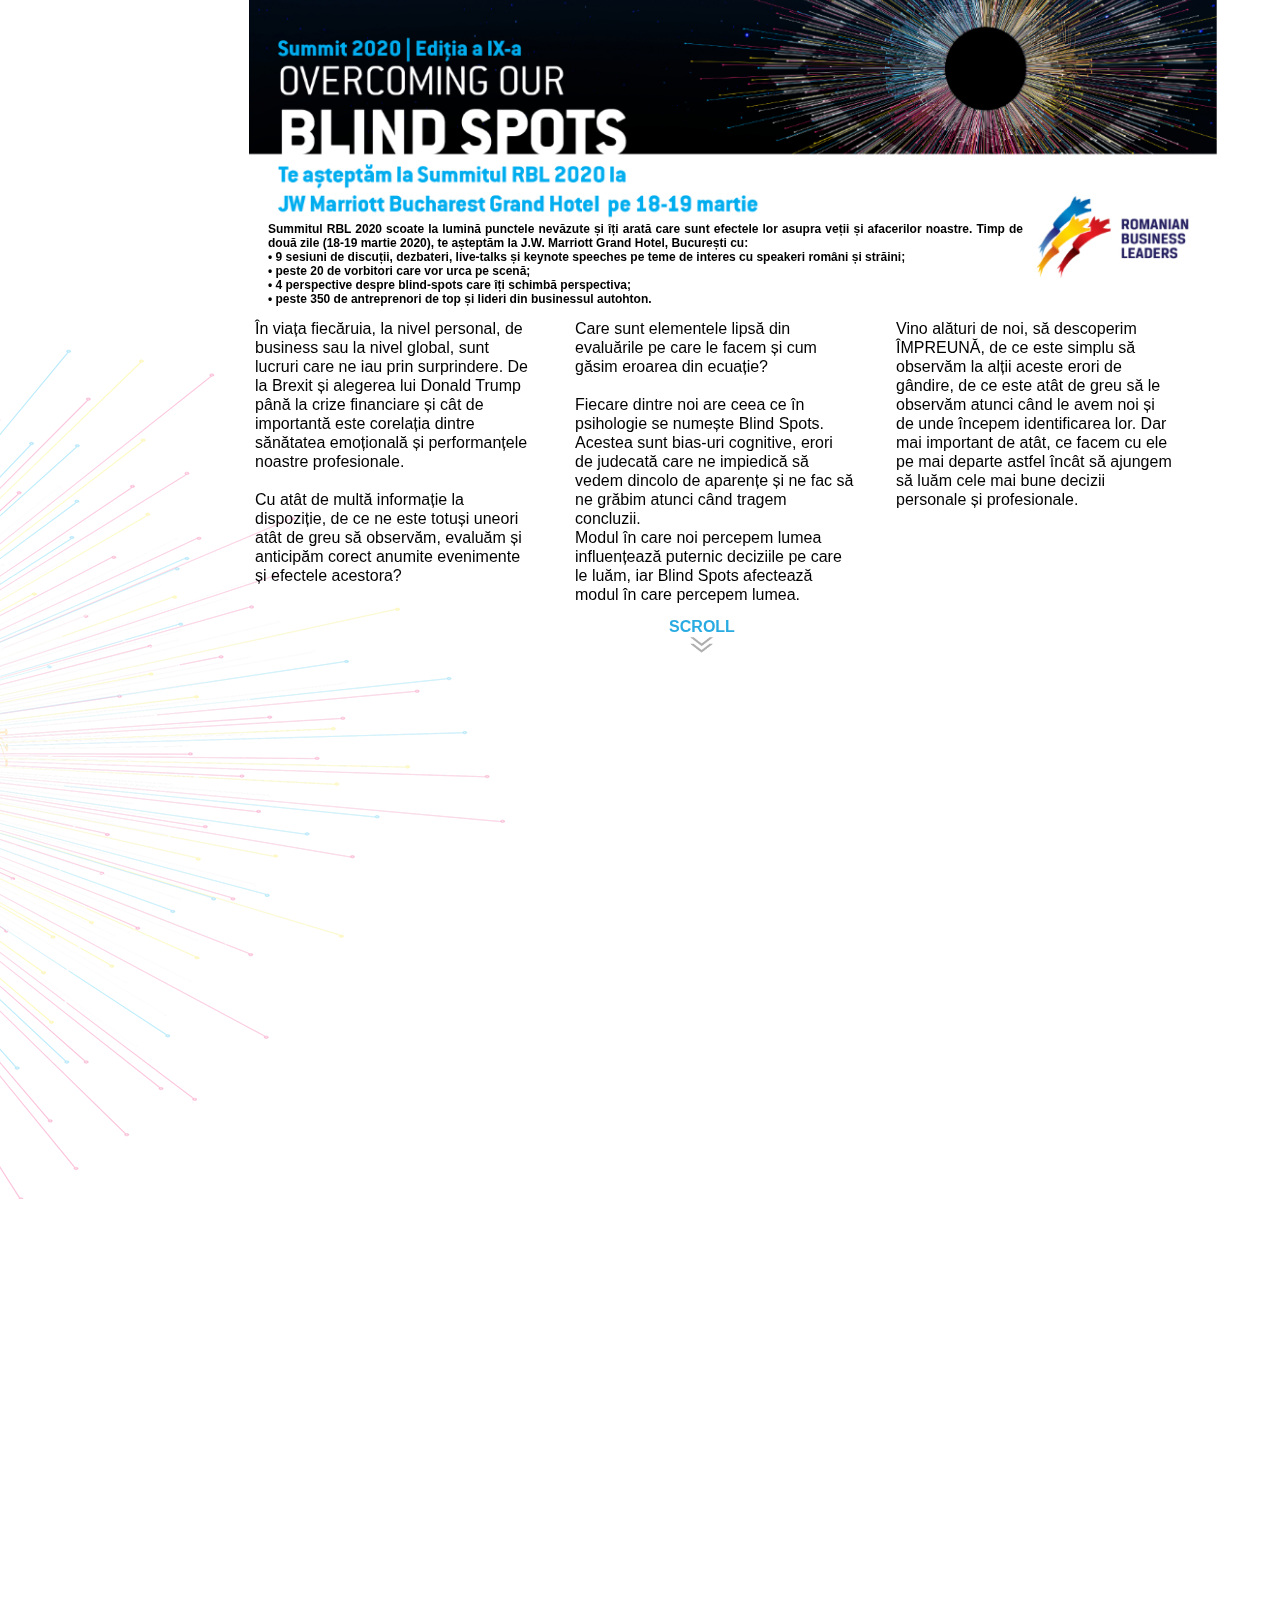
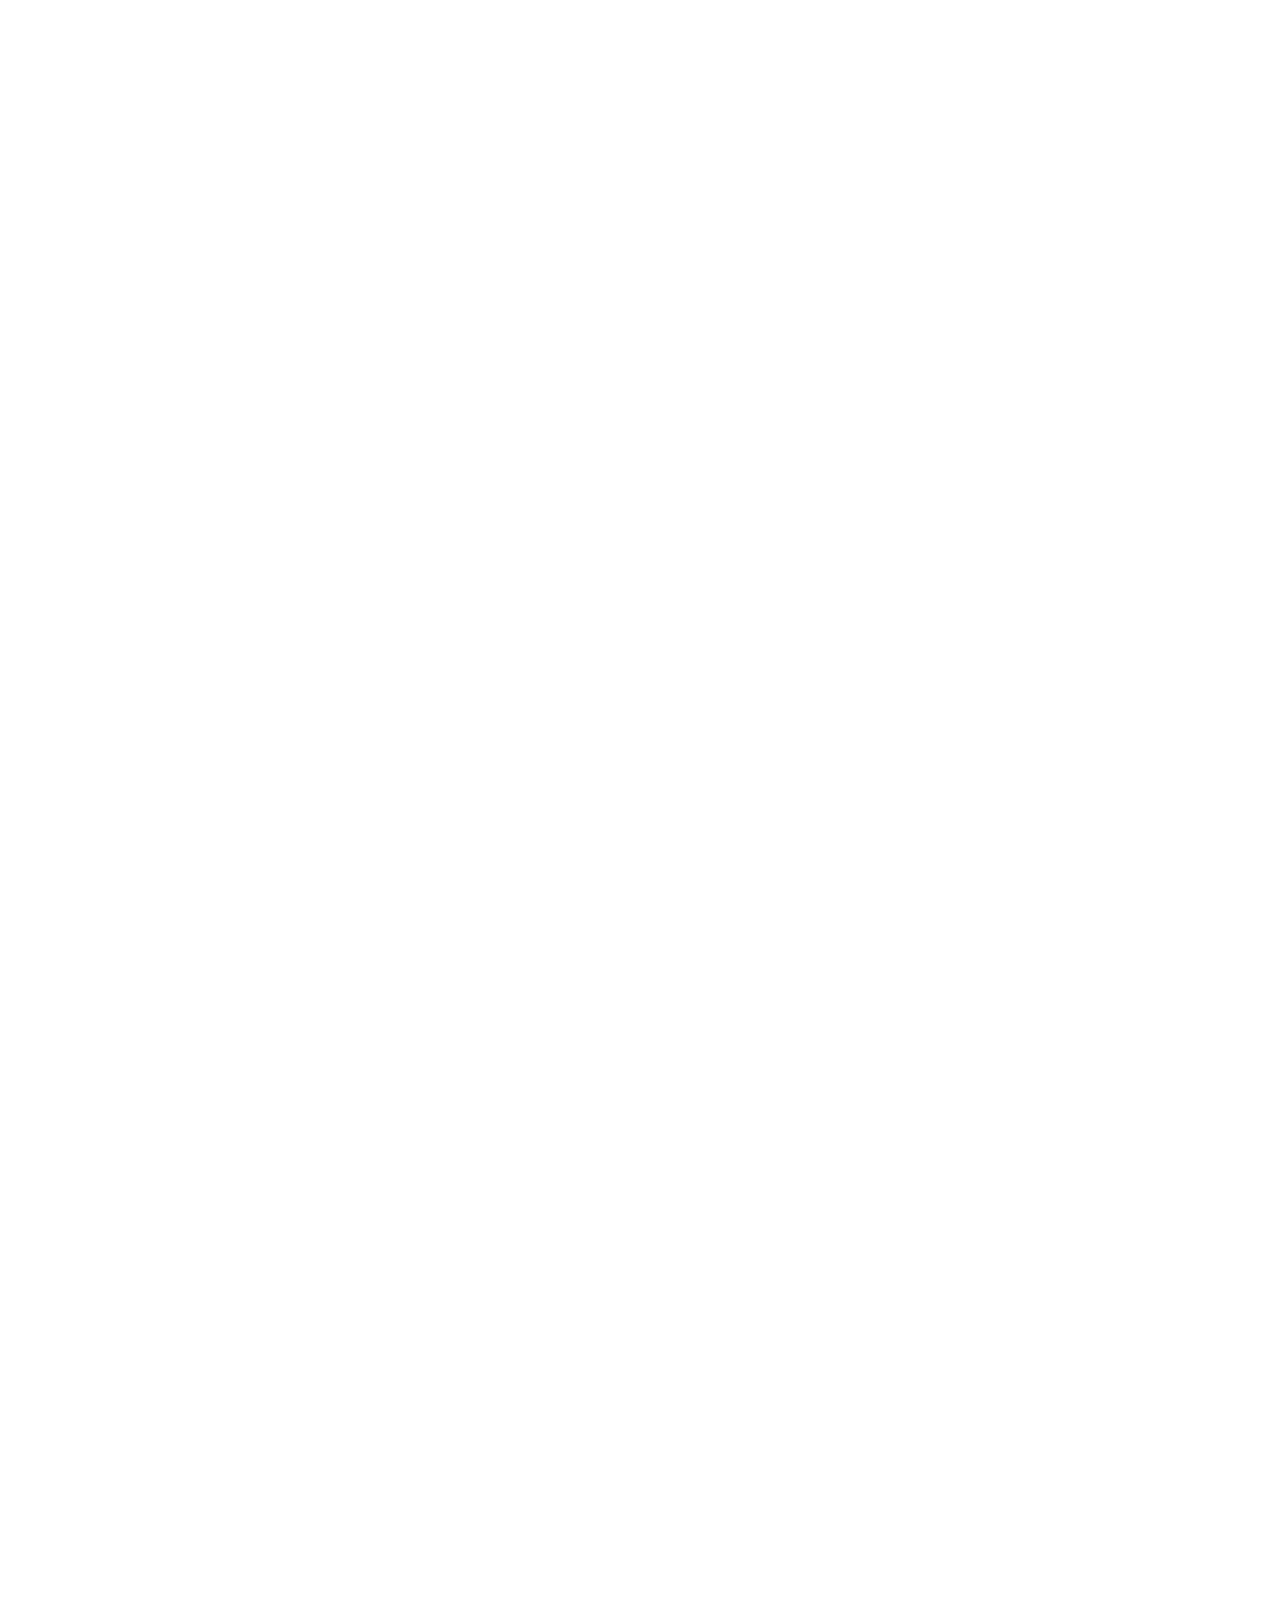
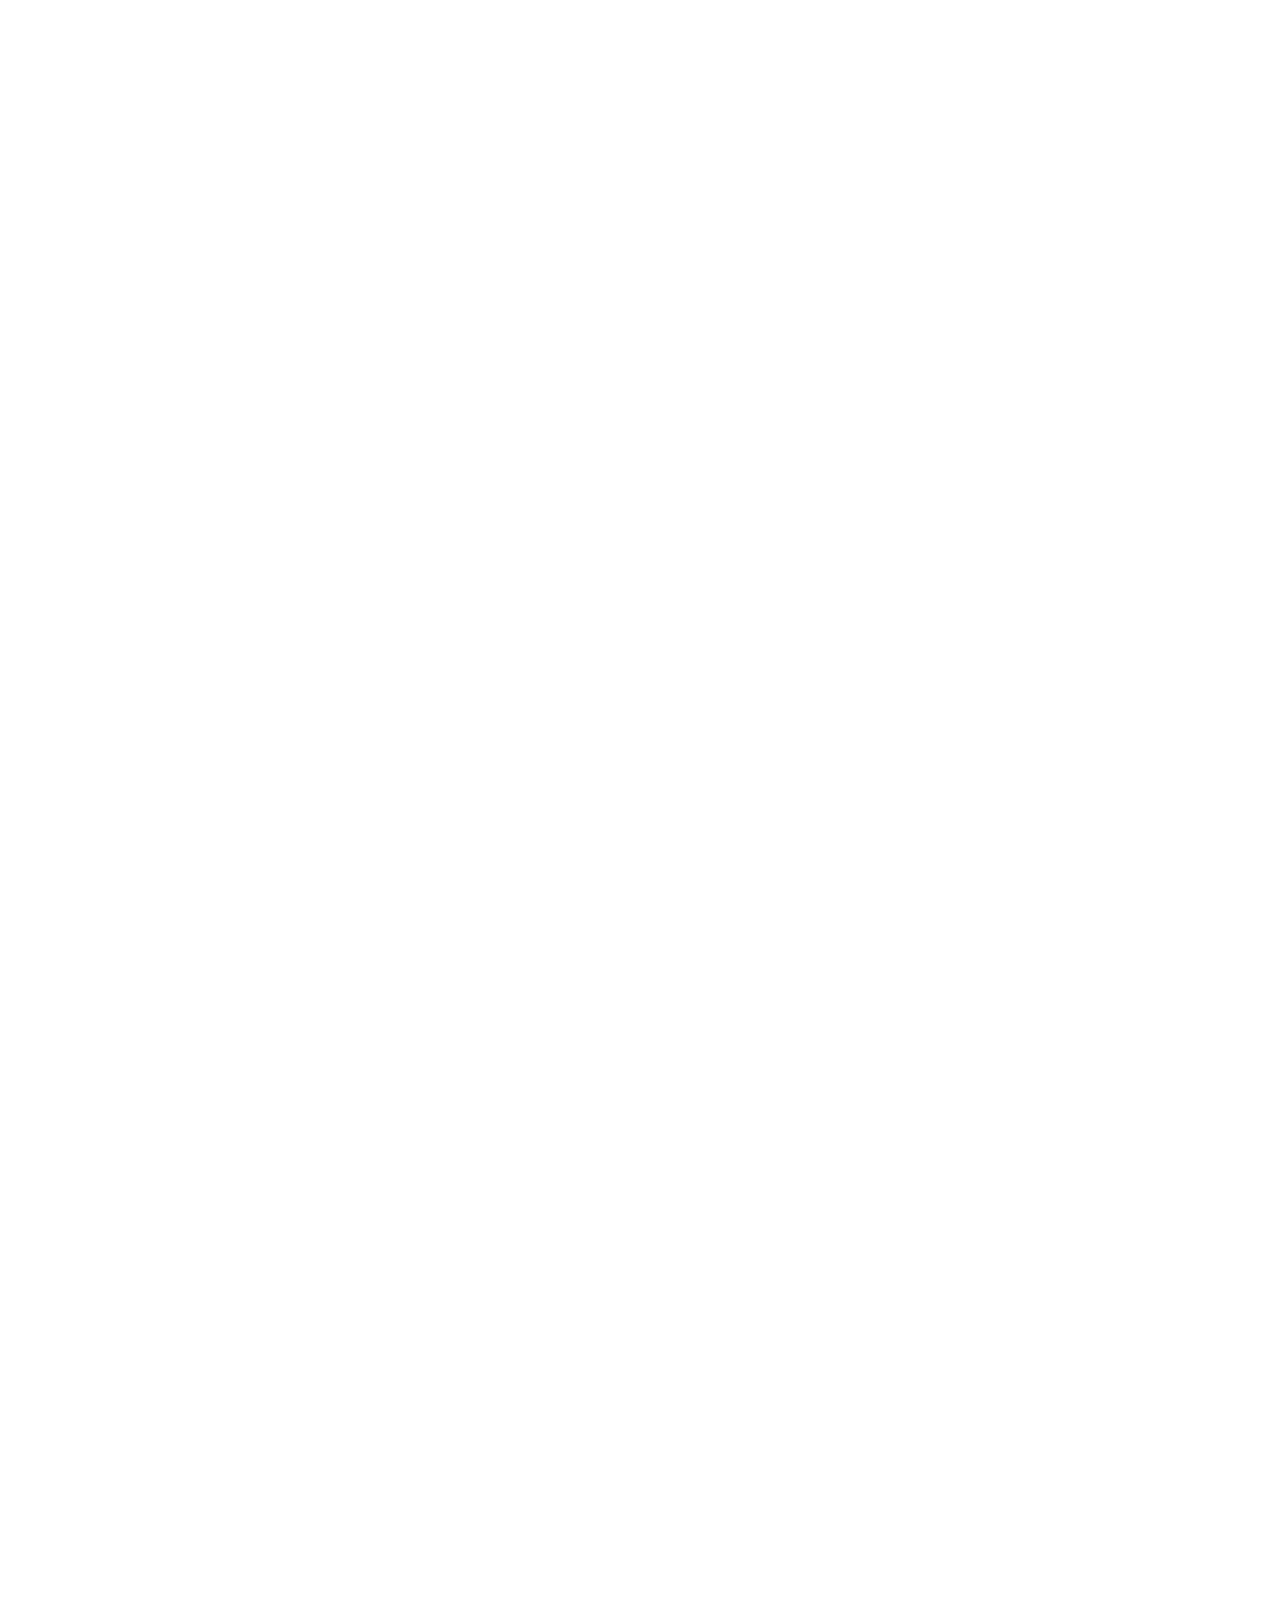
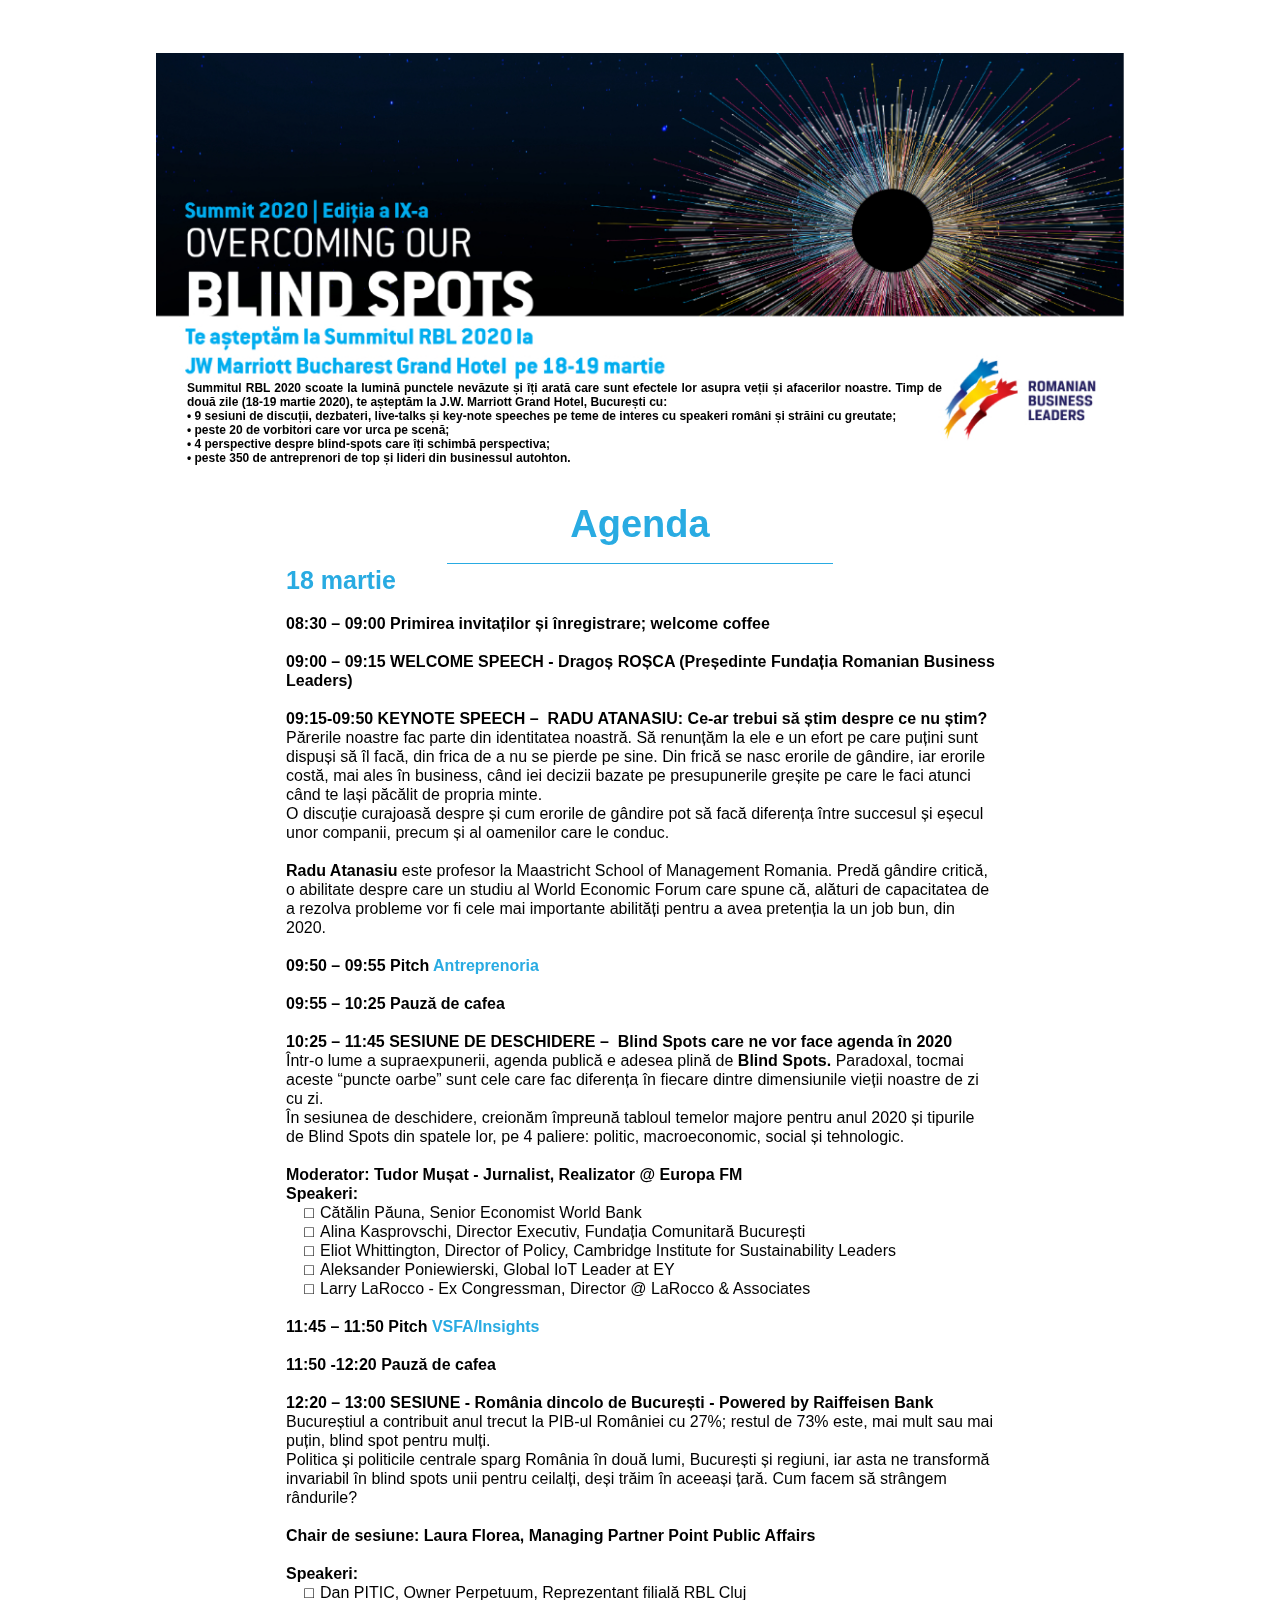
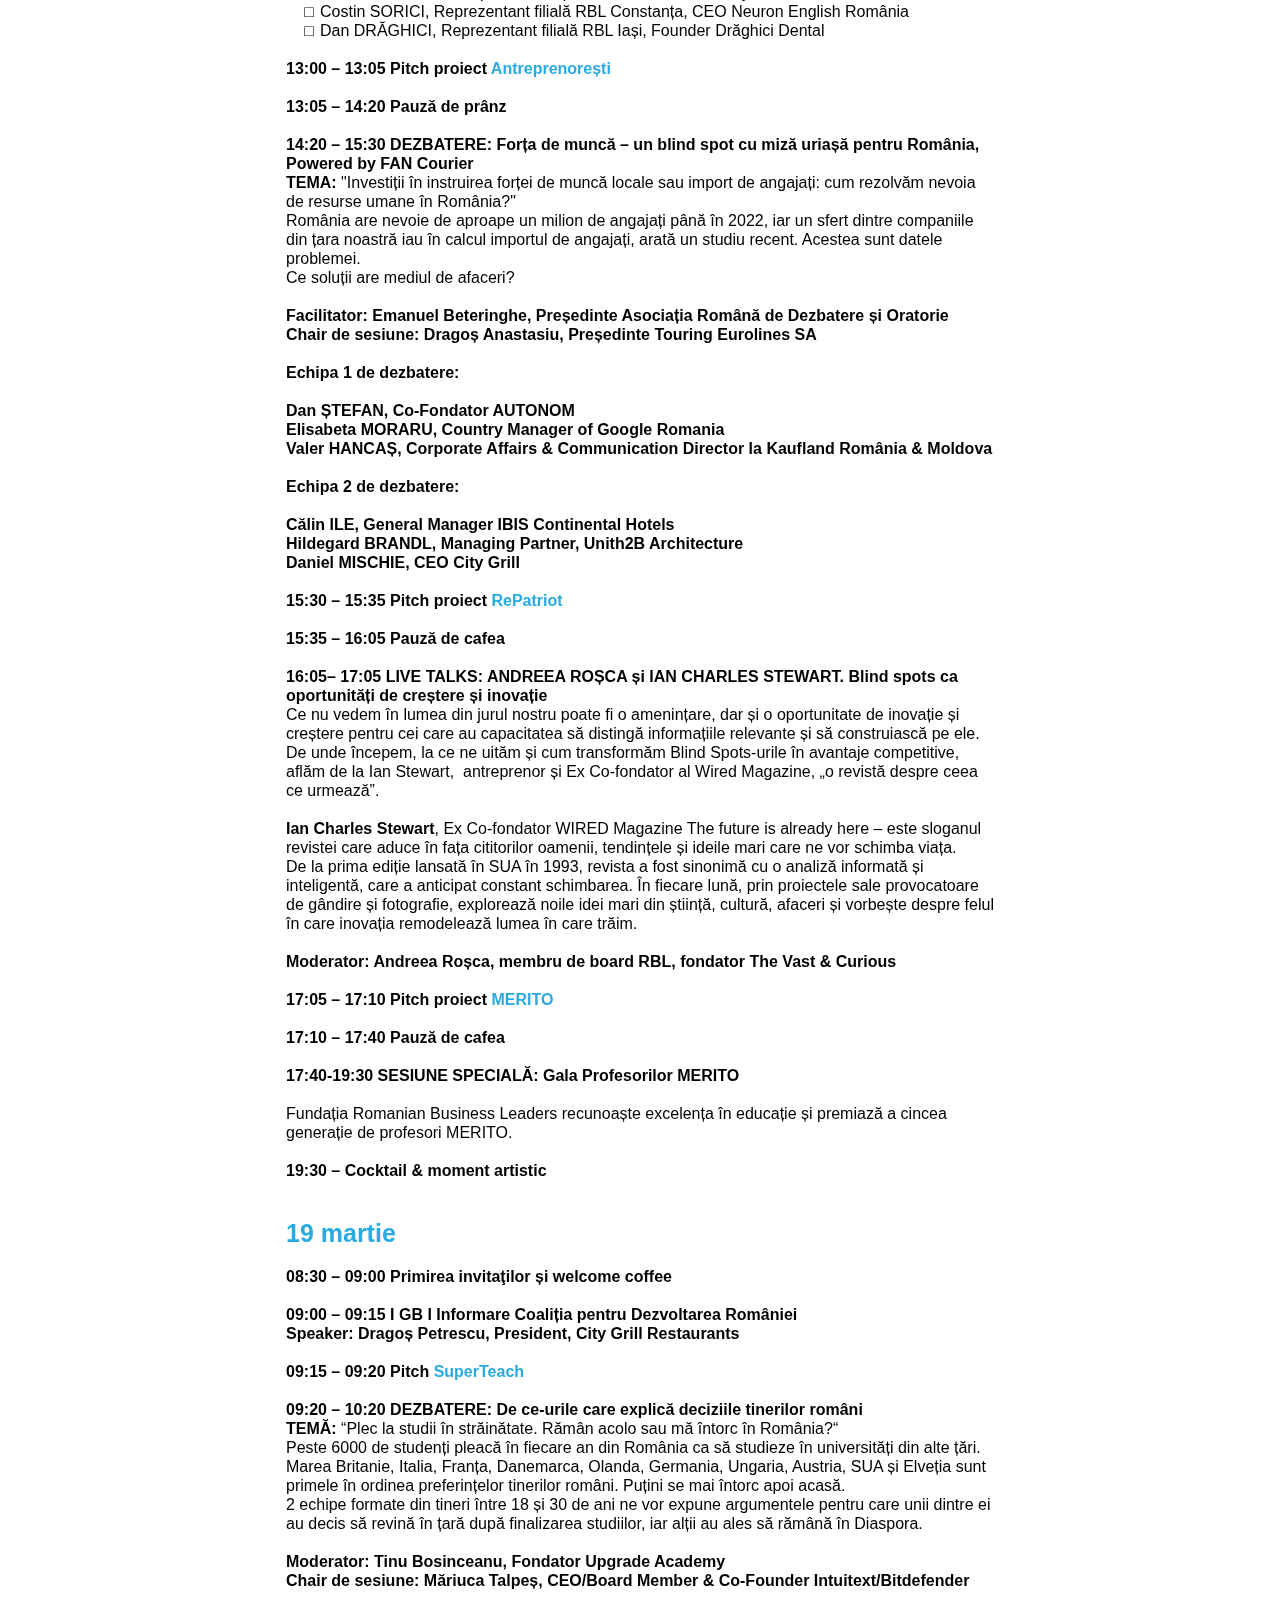
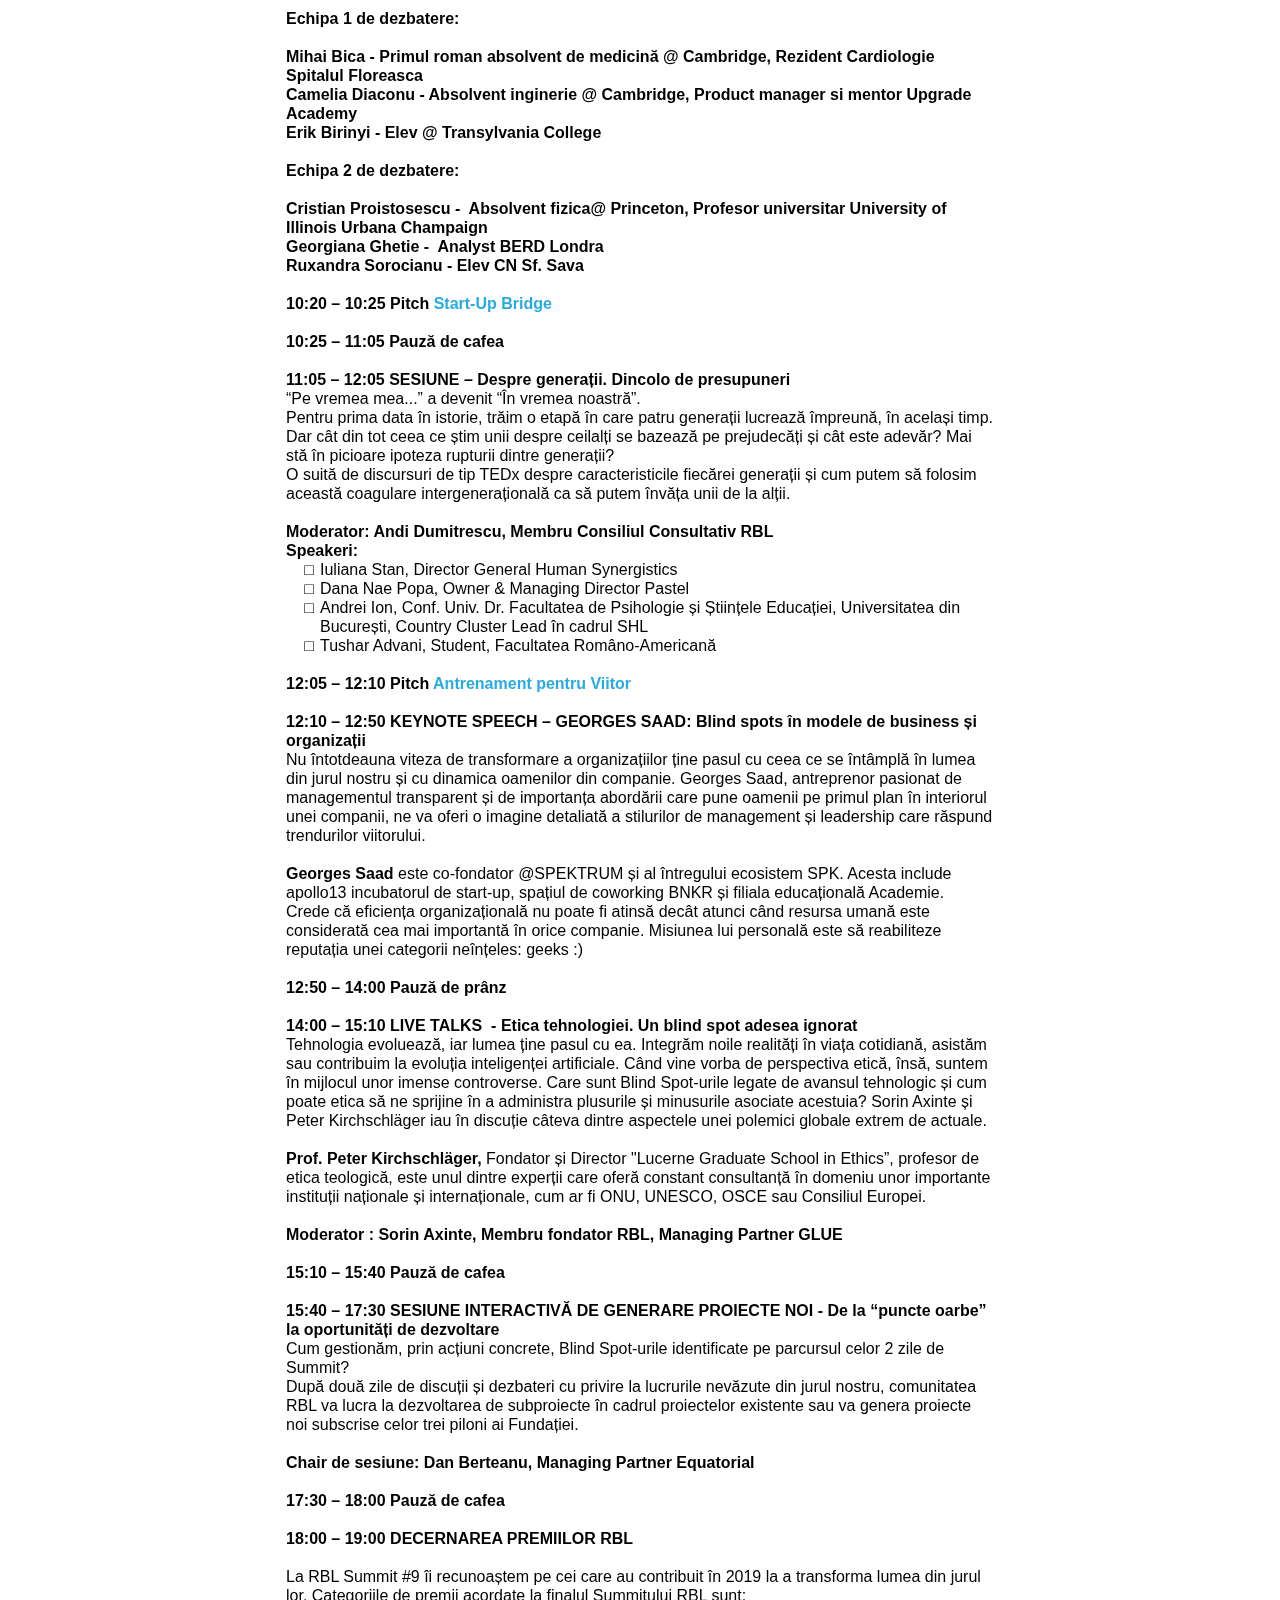
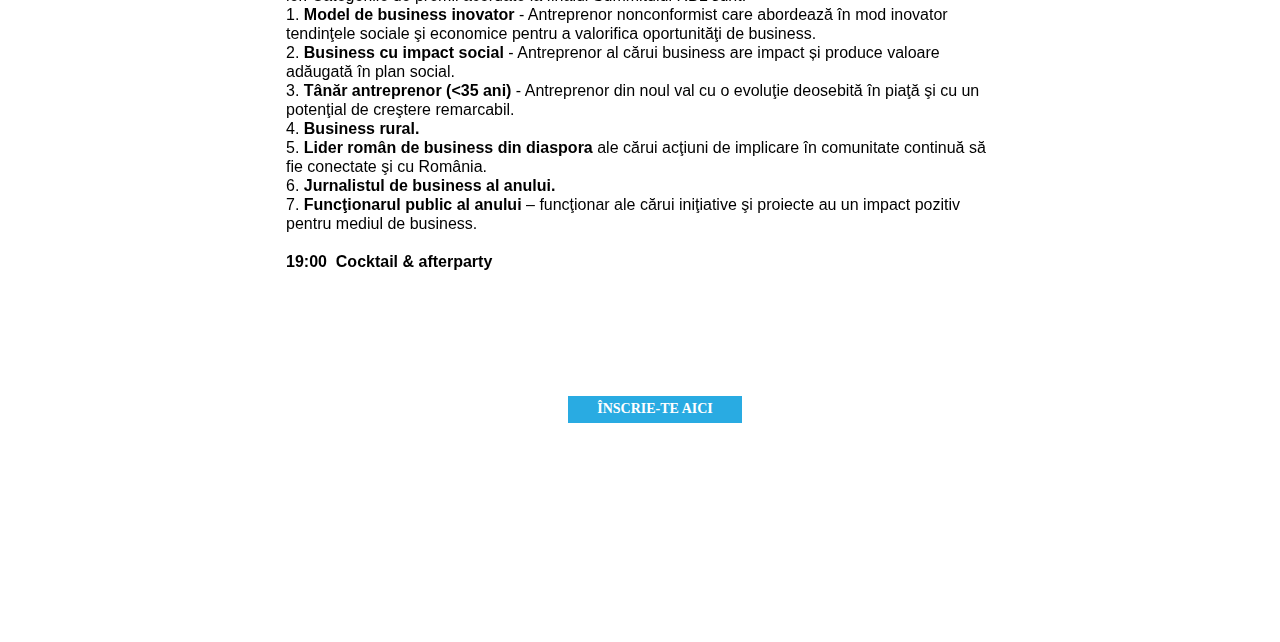
==== commit 5fe66ab9: "g" ====
--- a/index.html
+++ b/index.html
@@ -22,10 +22,10 @@
   <link media="only screen and (max-width: 960px)" rel="alternate" href="http://RBL.ro/tablet/index.html"/>
   <title>Home</title>
   <!-- CSS -->
-  <link rel="stylesheet" type="text/css" href="css/site_global.css?crc=4020703471"/>
+  <link rel="stylesheet" type="text/css" href="css/site_global.css?crc=3920580071"/>
   <link rel="stylesheet" type="text/css" href="css/index.css?crc=4220258832" id="pagesheet"/>
   <!-- JS includes -->
-  <script src="https://use.typekit.net/ik/[base64].js" type="text/javascript"></script>
+  <script src="https://use.typekit.net/ik/[base64].js" type="text/javascript"></script>
   <!-- Other scripts -->
   <script type="text/javascript">
    try {Typekit.load();} catch(e) {}
@@ -209,7 +209,7 @@
      </div>
     </div>
     <div class="clearfix colelem" id="u1651-4"><!-- content -->
-     <p>Agenda preliminară:</p>
+     <p>Agenda</p>
     </div>
     <div class="clearfix colelem" id="pu1652"><!-- group -->
      <div class="grpelem" id="u1652"><!-- simple frame --></div>
--- a/css/site_global.css
+++ b/css/site_global.css
@@ -1 +1 @@
-html{min-height:100%;min-width:100%;-ms-text-size-adjust:none;}body,div,dl,dt,dd,ul,ol,li,nav,h1,h2,h3,h4,h5,h6,pre,code,form,fieldset,legend,input,button,textarea,p,blockquote,th,td,a{margin:0px;padding:0px;border-width:0px;border-style:solid;border-color:transparent;-webkit-transform-origin:left top;-ms-transform-origin:left top;-o-transform-origin:left top;transform-origin:left top;background-repeat:no-repeat;}button.submit-btn{-moz-box-sizing:content-box;-webkit-box-sizing:content-box;box-sizing:content-box;}.transition{-webkit-transition-property:background-image,background-position,background-color,border-color,border-radius,color,font-size,font-style,font-weight,letter-spacing,line-height,text-align,box-shadow,text-shadow,opacity;transition-property:background-image,background-position,background-color,border-color,border-radius,color,font-size,font-style,font-weight,letter-spacing,line-height,text-align,box-shadow,text-shadow,opacity;}.transition *{-webkit-transition:inherit;transition:inherit;}table{border-collapse:collapse;border-spacing:0px;}fieldset,img{border:0px;border-style:solid;-webkit-transform-origin:left top;-ms-transform-origin:left top;-o-transform-origin:left top;transform-origin:left top;}address,caption,cite,code,dfn,em,strong,th,var,optgroup{font-style:inherit;font-weight:inherit;}del,ins{text-decoration:none;}li{list-style:none;}caption,th{text-align:left;}h1,h2,h3,h4,h5,h6{font-size:100%;font-weight:inherit;}input,button,textarea,select,optgroup,option{font-family:inherit;font-size:inherit;font-style:inherit;font-weight:inherit;}.form-grp input,.form-grp textarea{-webkit-appearance:none;-webkit-border-radius:0;}body{font-family:Arial, Helvetica Neue, Helvetica, sans-serif;text-align:left;font-size:14px;line-height:17px;word-wrap:break-word;text-rendering:optimizeLegibility;-moz-font-feature-settings:'liga';-ms-font-feature-settings:'liga';-webkit-font-feature-settings:'liga';font-feature-settings:'liga';}a:link{color:#000000;text-decoration:inherit;}a:visited{color:#000000;text-decoration:inherit;}a:hover{color:#7F7F7F;text-decoration:inherit;}a:active{color:#000000;text-decoration:inherit;}a.nontext{color:black;text-decoration:none;font-style:normal;font-weight:normal;}.normal_text{color:#000000;direction:ltr;font-family:Arial, Helvetica Neue, Helvetica, sans-serif;font-size:14px;font-style:normal;font-weight:normal;letter-spacing:0px;line-height:17px;text-align:left;text-decoration:none;text-indent:0px;text-transform:none;vertical-align:0px;padding:0px;}.list0 li:before{position:absolute;right:100%;letter-spacing:0px;text-decoration:none;font-weight:normal;font-style:normal;}.rtl-list li:before{right:auto;left:100%;}.nls-None > li:before,.nls-None .list3 > li:before,.nls-None .list6 > li:before{margin-right:6px;content:'•';}.nls-None .list1 > li:before,.nls-None .list4 > li:before,.nls-None .list7 > li:before{margin-right:6px;content:'○';}.nls-None,.nls-None .list1,.nls-None .list2,.nls-None .list3,.nls-None .list4,.nls-None .list5,.nls-None .list6,.nls-None .list7,.nls-None .list8{padding-left:34px;}.nls-None.rtl-list,.nls-None .list1.rtl-list,.nls-None .list2.rtl-list,.nls-None .list3.rtl-list,.nls-None .list4.rtl-list,.nls-None .list5.rtl-list,.nls-None .list6.rtl-list,.nls-None .list7.rtl-list,.nls-None .list8.rtl-list{padding-left:0px;padding-right:34px;}.nls-None .list2 > li:before,.nls-None .list5 > li:before,.nls-None .list8 > li:before{margin-right:6px;content:'-';}.nls-None.rtl-list > li:before,.nls-None .list1.rtl-list > li:before,.nls-None .list2.rtl-list > li:before,.nls-None .list3.rtl-list > li:before,.nls-None .list4.rtl-list > li:before,.nls-None .list5.rtl-list > li:before,.nls-None .list6.rtl-list > li:before,.nls-None .list7.rtl-list > li:before,.nls-None .list8.rtl-list > li:before{margin-right:0px;margin-left:6px;}.TabbedPanelsTab{white-space:nowrap;}.MenuBar .MenuBarView,.MenuBar .SubMenuView{display:block;list-style:none;}.MenuBar .SubMenu{display:none;position:absolute;}.NoWrap{white-space:nowrap;word-wrap:normal;}.rootelem{margin-left:auto;margin-right:auto;}.colelem{display:inline;float:left;clear:both;}.clearfix:after{content:"\0020";visibility:hidden;display:block;height:0px;clear:both;}*:first-child+html .clearfix{zoom:1;}.clip_frame{overflow:hidden;}.popup_anchor{position:relative;width:0px;height:0px;}.allow_click_through *{pointer-events:auto;}.popup_element{z-index:100000;}.svg{display:block;vertical-align:top;}span.wrap{content:'';clear:left;display:block;}span.actAsInlineDiv{display:inline-block;}.position_content,.excludeFromNormalFlow{float:left;}.preload_images{position:absolute;overflow:hidden;left:-9999px;top:-9999px;height:1px;width:1px;}.preload{height:1px;width:1px;}.animateStates{-webkit-transition:0.3s ease-in-out;-moz-transition:0.3s ease-in-out;-o-transition:0.3s ease-in-out;transition:0.3s ease-in-out;}[data-whatinput="mouse"] *:focus,[data-whatinput="touch"] *:focus,input:focus,textarea:focus{outline:none;}textarea{resize:none;overflow:auto;}.allow_click_through,.fld-prompt{pointer-events:none;}.wrapped-input{position:absolute;top:0px;left:0px;background:transparent;border:none;}.submit-btn{z-index:50000;cursor:pointer;}.anchor_item{width:22px;height:18px;}.MenuBar .SubMenuVisible,.MenuBarVertical .SubMenuVisible,.MenuBar .SubMenu .SubMenuVisible,.popup_element.Active,span.actAsPara,.actAsDiv,a.nonblock.nontext,img.block{display:block;}.widget_invisible,.js .invi,.js .mse_pre_init{visibility:hidden;}.ose_ei{visibility:hidden;z-index:0;}.no_vert_scroll{overflow-y:hidden;}.always_vert_scroll{overflow-y:scroll;}.always_horz_scroll{overflow-x:scroll;}.fullscreen{overflow:hidden;left:0px;top:0px;position:fixed;height:100%;width:100%;-moz-box-sizing:border-box;-webkit-box-sizing:border-box;-ms-box-sizing:border-box;box-sizing:border-box;}.fullwidth{position:absolute;}.borderbox{-moz-box-sizing:border-box;-webkit-box-sizing:border-box;-ms-box-sizing:border-box;box-sizing:border-box;}.scroll_wrapper{position:absolute;overflow:auto;left:0px;right:0px;top:0px;bottom:0px;padding-top:0px;padding-bottom:0px;margin-top:0px;margin-bottom:0px;}.browser_width > *{position:absolute;left:0px;right:0px;}.grpelem,.accordion_wrapper{display:inline;float:left;}.fld-checkbox input[type=checkbox],.fld-radiobutton input[type=radio]{position:absolute;overflow:hidden;clip:rect(0px, 0px, 0px, 0px);height:1px;width:1px;margin:-1px;padding:0px;border:0px;}.fld-checkbox input[type=checkbox] + label,.fld-radiobutton input[type=radio] + label{display:inline-block;background-repeat:no-repeat;cursor:pointer;float:left;width:100%;height:100%;}.pointer_cursor,.fld-recaptcha-mode,.fld-recaptcha-refresh,.fld-recaptcha-help{cursor:pointer;}p,h1,h2,h3,h4,h5,h6,ol,ul,span.actAsPara{max-height:1000000px;}.superscript{vertical-align:super;font-size:66%;line-height:0px;}.subscript{vertical-align:sub;font-size:66%;line-height:0px;}.horizontalSlideShow{-ms-touch-action:pan-y;touch-action:pan-y;}.verticalSlideShow{-ms-touch-action:pan-x;touch-action:pan-x;}.colelem100,.verticalspacer{clear:both;}.list0 li,.MenuBar .MenuItemContainer,.SlideShowContentPanel .fullscreen img,.css_verticalspacer .verticalspacer{position:relative;}.popup_element.Inactive,.js .disn,.js .an_invi,.hidden,.breakpoint{display:none;}#muse_css_mq{position:absolute;display:none;background-color:#FFFFFE;}.fluid_height_spacer{width:0.01px;}.muse_check_css{display:none;position:fixed;}@media screen and (-webkit-min-device-pixel-ratio:0){body{text-rendering:auto;}}+html{min-height:100%;min-width:100%;-ms-text-size-adjust:none;}body,div,dl,dt,dd,ul,ol,li,nav,h1,h2,h3,h4,h5,h6,pre,code,form,fieldset,legend,input,button,textarea,p,blockquote,th,td,a{margin:0px;padding:0px;border-width:0px;border-style:solid;border-color:transparent;-webkit-transform-origin:left top;-ms-transform-origin:left top;-o-transform-origin:left top;transform-origin:left top;background-repeat:no-repeat;}button.submit-btn{-moz-box-sizing:content-box;-webkit-box-sizing:content-box;box-sizing:content-box;}.transition{-webkit-transition-property:background-image,background-position,background-color,border-color,border-radius,color,font-size,font-style,font-weight,letter-spacing,line-height,text-align,box-shadow,text-shadow,opacity;transition-property:background-image,background-position,background-color,border-color,border-radius,color,font-size,font-style,font-weight,letter-spacing,line-height,text-align,box-shadow,text-shadow,opacity;}.transition *{-webkit-transition:inherit;transition:inherit;}table{border-collapse:collapse;border-spacing:0px;}fieldset,img{border:0px;border-style:solid;-webkit-transform-origin:left top;-ms-transform-origin:left top;-o-transform-origin:left top;transform-origin:left top;}address,caption,cite,code,dfn,em,strong,th,var,optgroup{font-style:inherit;font-weight:inherit;}del,ins{text-decoration:none;}li{list-style:none;}caption,th{text-align:left;}h1,h2,h3,h4,h5,h6{font-size:100%;font-weight:inherit;}input,button,textarea,select,optgroup,option{font-family:inherit;font-size:inherit;font-style:inherit;font-weight:inherit;}.form-grp input,.form-grp textarea{-webkit-appearance:none;-webkit-border-radius:0;}body{font-family:Arial, Helvetica Neue, Helvetica, sans-serif;text-align:left;font-size:14px;line-height:17px;word-wrap:break-word;text-rendering:optimizeLegibility;-moz-font-feature-settings:'liga';-ms-font-feature-settings:'liga';-webkit-font-feature-settings:'liga';font-feature-settings:'liga';}a{color:inherit;text-decoration:inherit;}a:link{color:#000000;text-decoration:inherit;}a:visited{color:#000000;text-decoration:inherit;}a:hover{color:#7F7F7F;text-decoration:inherit;}a:active{color:#000000;text-decoration:inherit;}a.nontext{color:black;text-decoration:none;font-style:normal;font-weight:normal;}.normal_text{color:#000000;direction:ltr;font-family:Arial, Helvetica Neue, Helvetica, sans-serif;font-size:14px;font-style:normal;font-weight:normal;letter-spacing:0px;line-height:17px;text-align:left;text-decoration:none;text-indent:0px;text-transform:none;vertical-align:0px;padding:0px;}.list0 li:before{position:absolute;right:100%;letter-spacing:0px;text-decoration:none;font-weight:normal;font-style:normal;}.rtl-list li:before{right:auto;left:100%;}.nls-None > li:before,.nls-None .list3 > li:before,.nls-None .list6 > li:before{margin-right:6px;content:'•';}.nls-None .list1 > li:before,.nls-None .list4 > li:before,.nls-None .list7 > li:before{margin-right:6px;content:'○';}.nls-None,.nls-None .list1,.nls-None .list2,.nls-None .list3,.nls-None .list4,.nls-None .list5,.nls-None .list6,.nls-None .list7,.nls-None .list8{padding-left:34px;}.nls-None.rtl-list,.nls-None .list1.rtl-list,.nls-None .list2.rtl-list,.nls-None .list3.rtl-list,.nls-None .list4.rtl-list,.nls-None .list5.rtl-list,.nls-None .list6.rtl-list,.nls-None .list7.rtl-list,.nls-None .list8.rtl-list{padding-left:0px;padding-right:34px;}.nls-None .list2 > li:before,.nls-None .list5 > li:before,.nls-None .list8 > li:before{margin-right:6px;content:'-';}.nls-None.rtl-list > li:before,.nls-None .list1.rtl-list > li:before,.nls-None .list2.rtl-list > li:before,.nls-None .list3.rtl-list > li:before,.nls-None .list4.rtl-list > li:before,.nls-None .list5.rtl-list > li:before,.nls-None .list6.rtl-list > li:before,.nls-None .list7.rtl-list > li:before,.nls-None .list8.rtl-list > li:before{margin-right:0px;margin-left:6px;}.TabbedPanelsTab{white-space:nowrap;}.MenuBar .MenuBarView,.MenuBar .SubMenuView{display:block;list-style:none;}.MenuBar .SubMenu{display:none;position:absolute;}.NoWrap{white-space:nowrap;word-wrap:normal;}.rootelem{margin-left:auto;margin-right:auto;}.colelem{display:inline;float:left;clear:both;}.clearfix:after{content:"\0020";visibility:hidden;display:block;height:0px;clear:both;}*:first-child+html .clearfix{zoom:1;}.clip_frame{overflow:hidden;}.popup_anchor{position:relative;width:0px;height:0px;}.allow_click_through *{pointer-events:auto;}.popup_element{z-index:100000;}.svg{display:block;vertical-align:top;}span.wrap{content:'';clear:left;display:block;}span.actAsInlineDiv{display:inline-block;}.position_content,.excludeFromNormalFlow{float:left;}.preload_images{position:absolute;overflow:hidden;left:-9999px;top:-9999px;height:1px;width:1px;}.preload{height:1px;width:1px;}.animateStates{-webkit-transition:0.3s ease-in-out;-moz-transition:0.3s ease-in-out;-o-transition:0.3s ease-in-out;transition:0.3s ease-in-out;}[data-whatinput="mouse"] *:focus,[data-whatinput="touch"] *:focus,input:focus,textarea:focus{outline:none;}textarea{resize:none;overflow:auto;}.allow_click_through,.fld-prompt{pointer-events:none;}.wrapped-input{position:absolute;top:0px;left:0px;background:transparent;border:none;}.submit-btn{z-index:50000;cursor:pointer;}.anchor_item{width:22px;height:18px;}.MenuBar .SubMenuVisible,.MenuBarVertical .SubMenuVisible,.MenuBar .SubMenu .SubMenuVisible,.popup_element.Active,span.actAsPara,.actAsDiv,a.nonblock.nontext,img.block{display:block;}.widget_invisible,.js .invi,.js .mse_pre_init{visibility:hidden;}.ose_ei{visibility:hidden;z-index:0;}.no_vert_scroll{overflow-y:hidden;}.always_vert_scroll{overflow-y:scroll;}.always_horz_scroll{overflow-x:scroll;}.fullscreen{overflow:hidden;left:0px;top:0px;position:fixed;height:100%;width:100%;-moz-box-sizing:border-box;-webkit-box-sizing:border-box;-ms-box-sizing:border-box;box-sizing:border-box;}.fullwidth{position:absolute;}.borderbox{-moz-box-sizing:border-box;-webkit-box-sizing:border-box;-ms-box-sizing:border-box;box-sizing:border-box;}.scroll_wrapper{position:absolute;overflow:auto;left:0px;right:0px;top:0px;bottom:0px;padding-top:0px;padding-bottom:0px;margin-top:0px;margin-bottom:0px;}.browser_width > *{position:absolute;left:0px;right:0px;}.grpelem,.accordion_wrapper{display:inline;float:left;}.fld-checkbox input[type=checkbox],.fld-radiobutton input[type=radio]{position:absolute;overflow:hidden;clip:rect(0px, 0px, 0px, 0px);height:1px;width:1px;margin:-1px;padding:0px;border:0px;}.fld-checkbox input[type=checkbox] + label,.fld-radiobutton input[type=radio] + label{display:inline-block;background-repeat:no-repeat;cursor:pointer;float:left;width:100%;height:100%;}.pointer_cursor,.fld-recaptcha-mode,.fld-recaptcha-refresh,.fld-recaptcha-help{cursor:pointer;}p,h1,h2,h3,h4,h5,h6,ol,ul,span.actAsPara{max-height:1000000px;}.superscript{vertical-align:super;font-size:66%;line-height:0px;}.subscript{vertical-align:sub;font-size:66%;line-height:0px;}.horizontalSlideShow{-ms-touch-action:pan-y;touch-action:pan-y;}.verticalSlideShow{-ms-touch-action:pan-x;touch-action:pan-x;}.colelem100,.verticalspacer{clear:both;}.list0 li,.MenuBar .MenuItemContainer,.SlideShowContentPanel .fullscreen img,.css_verticalspacer .verticalspacer{position:relative;}.popup_element.Inactive,.js .disn,.js .an_invi,.hidden,.breakpoint{display:none;}#muse_css_mq{position:absolute;display:none;background-color:#FFFFFE;}.fluid_height_spacer{width:0.01px;}.muse_check_css{display:none;position:fixed;}@media screen and (-webkit-min-device-pixel-ratio:0){body{text-rendering:auto;}}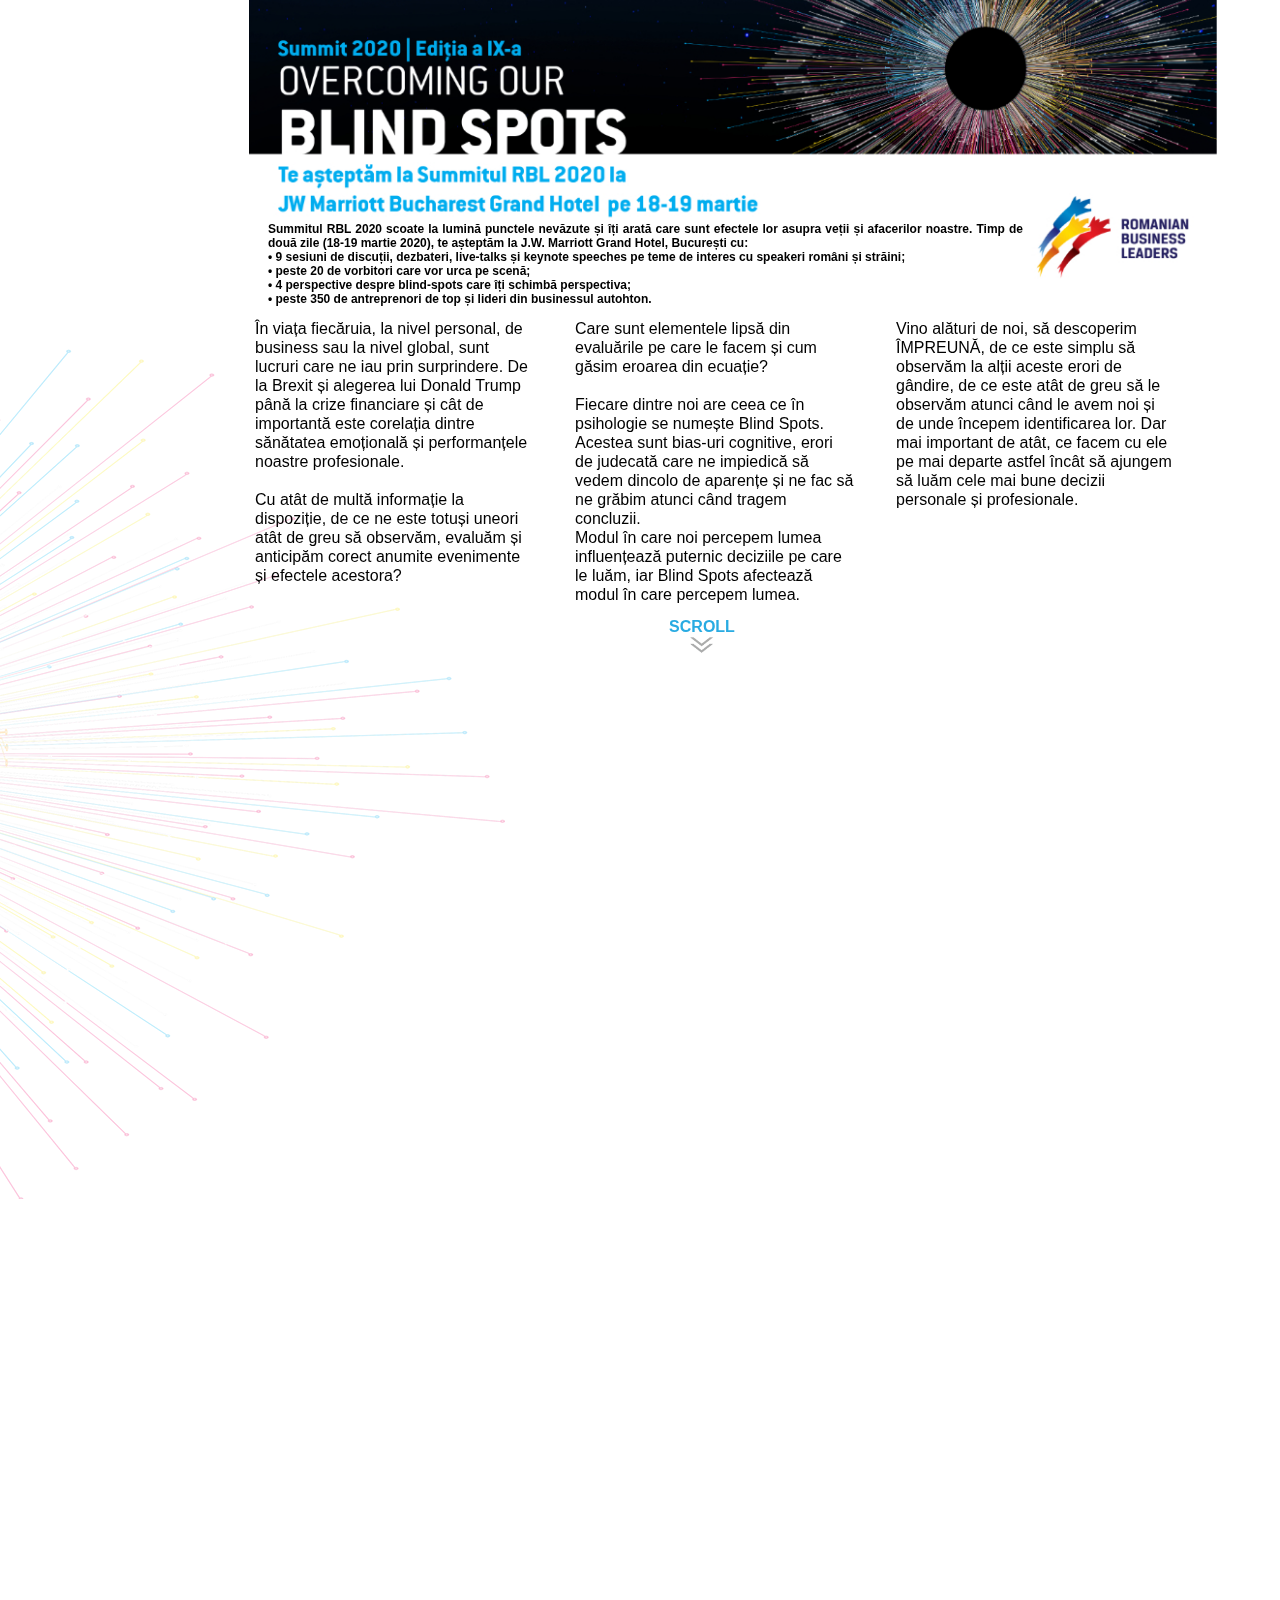
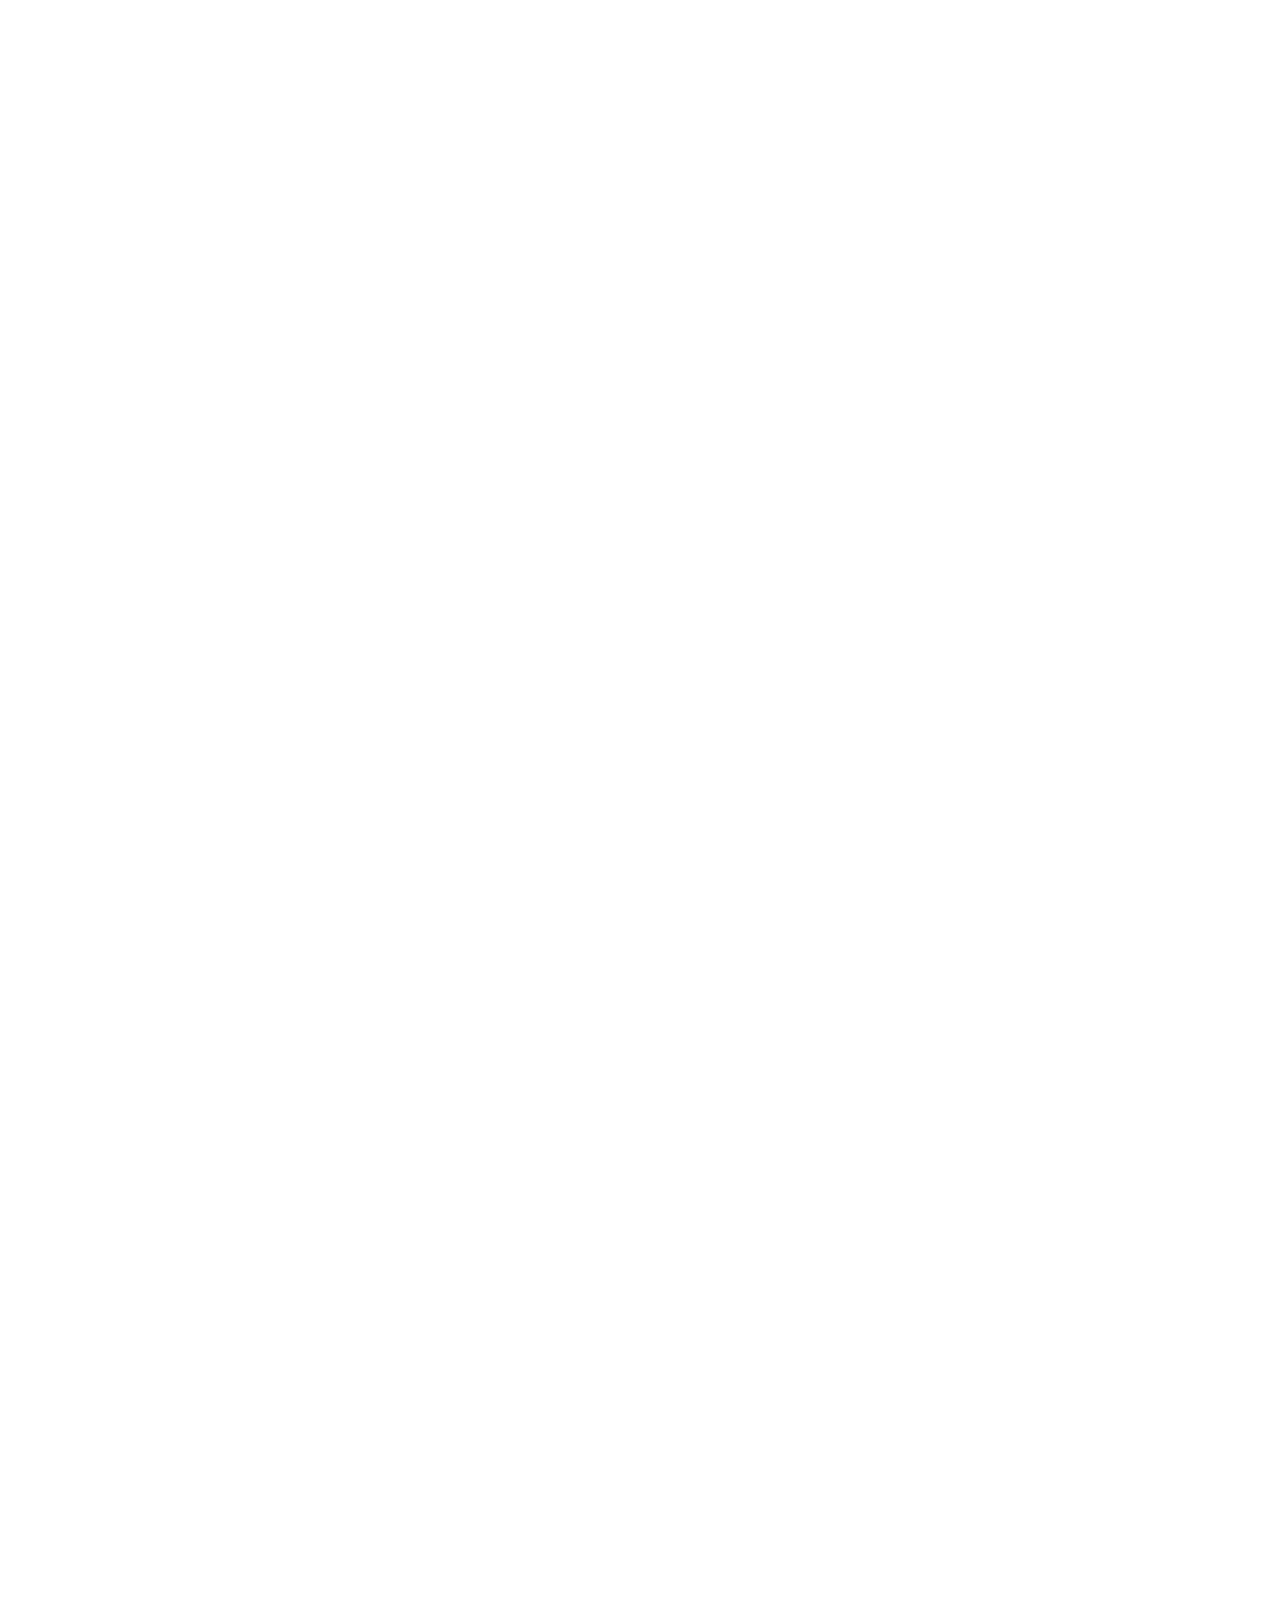
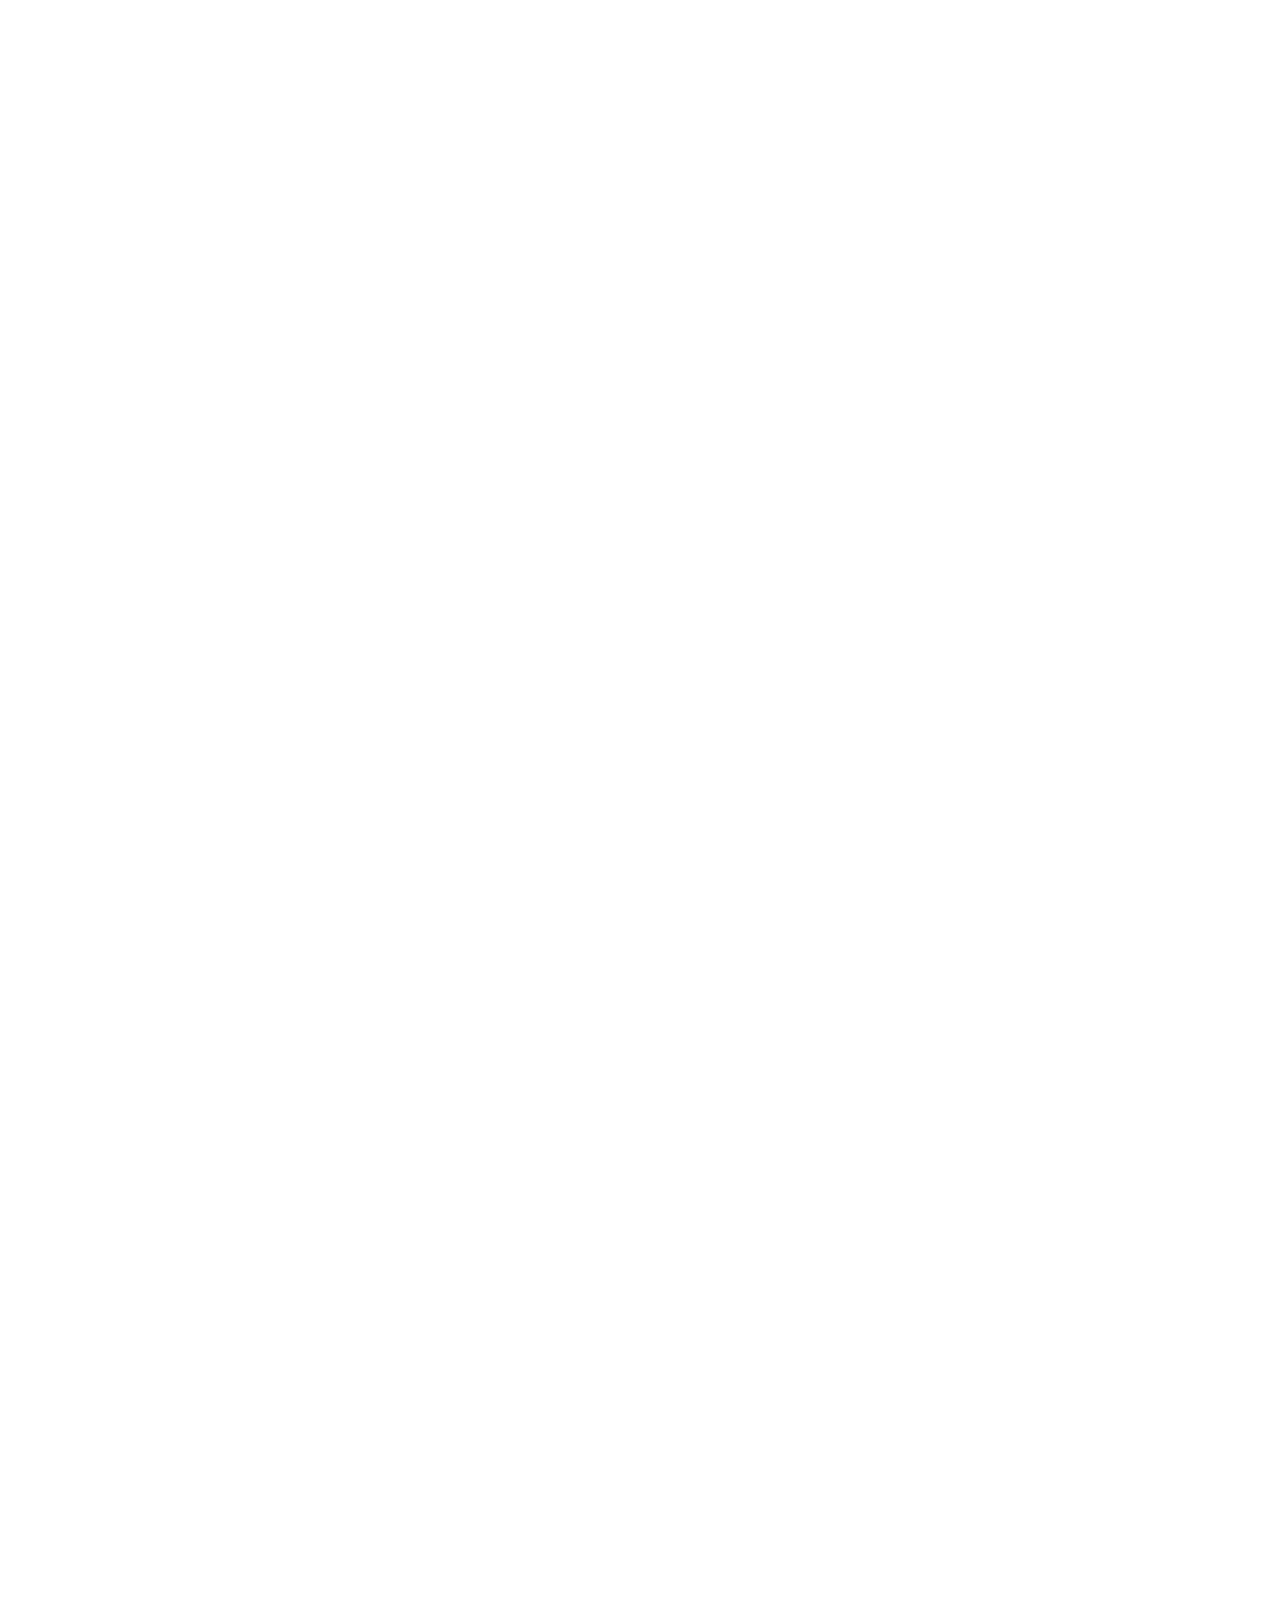
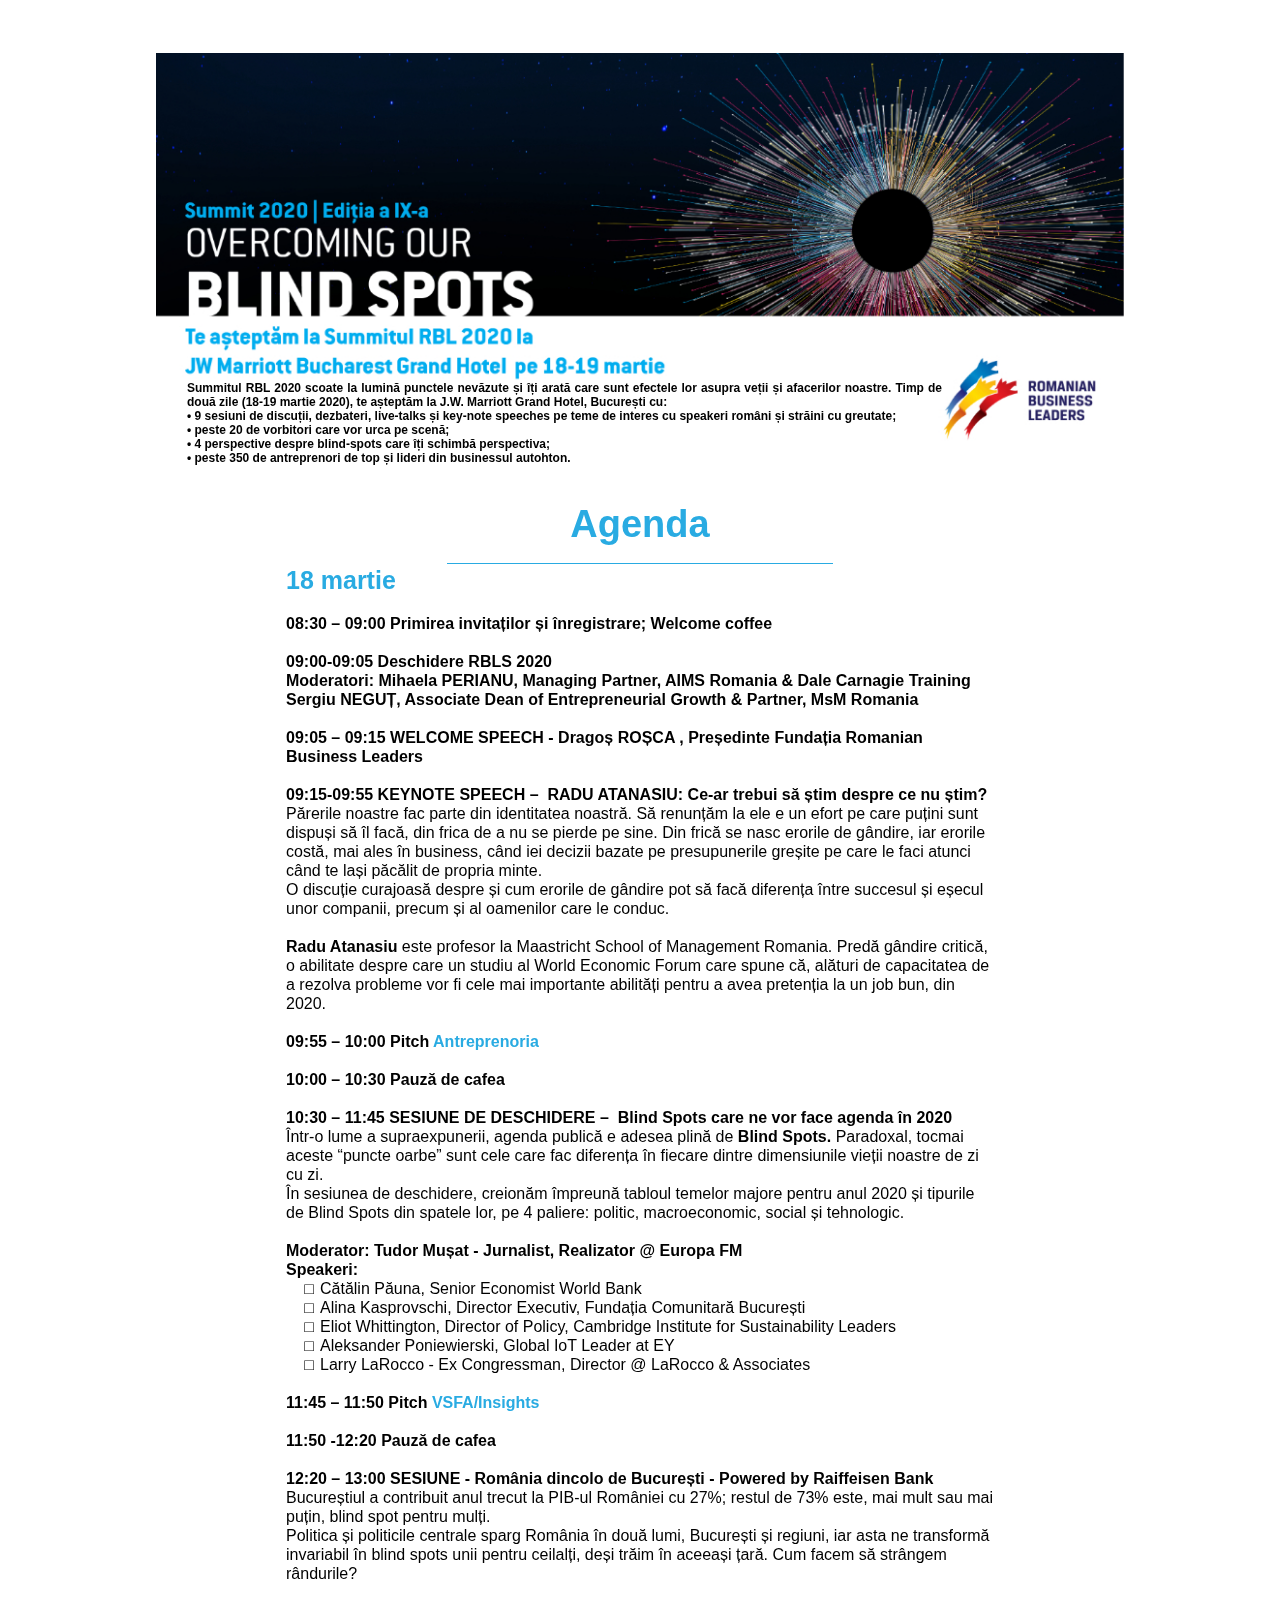
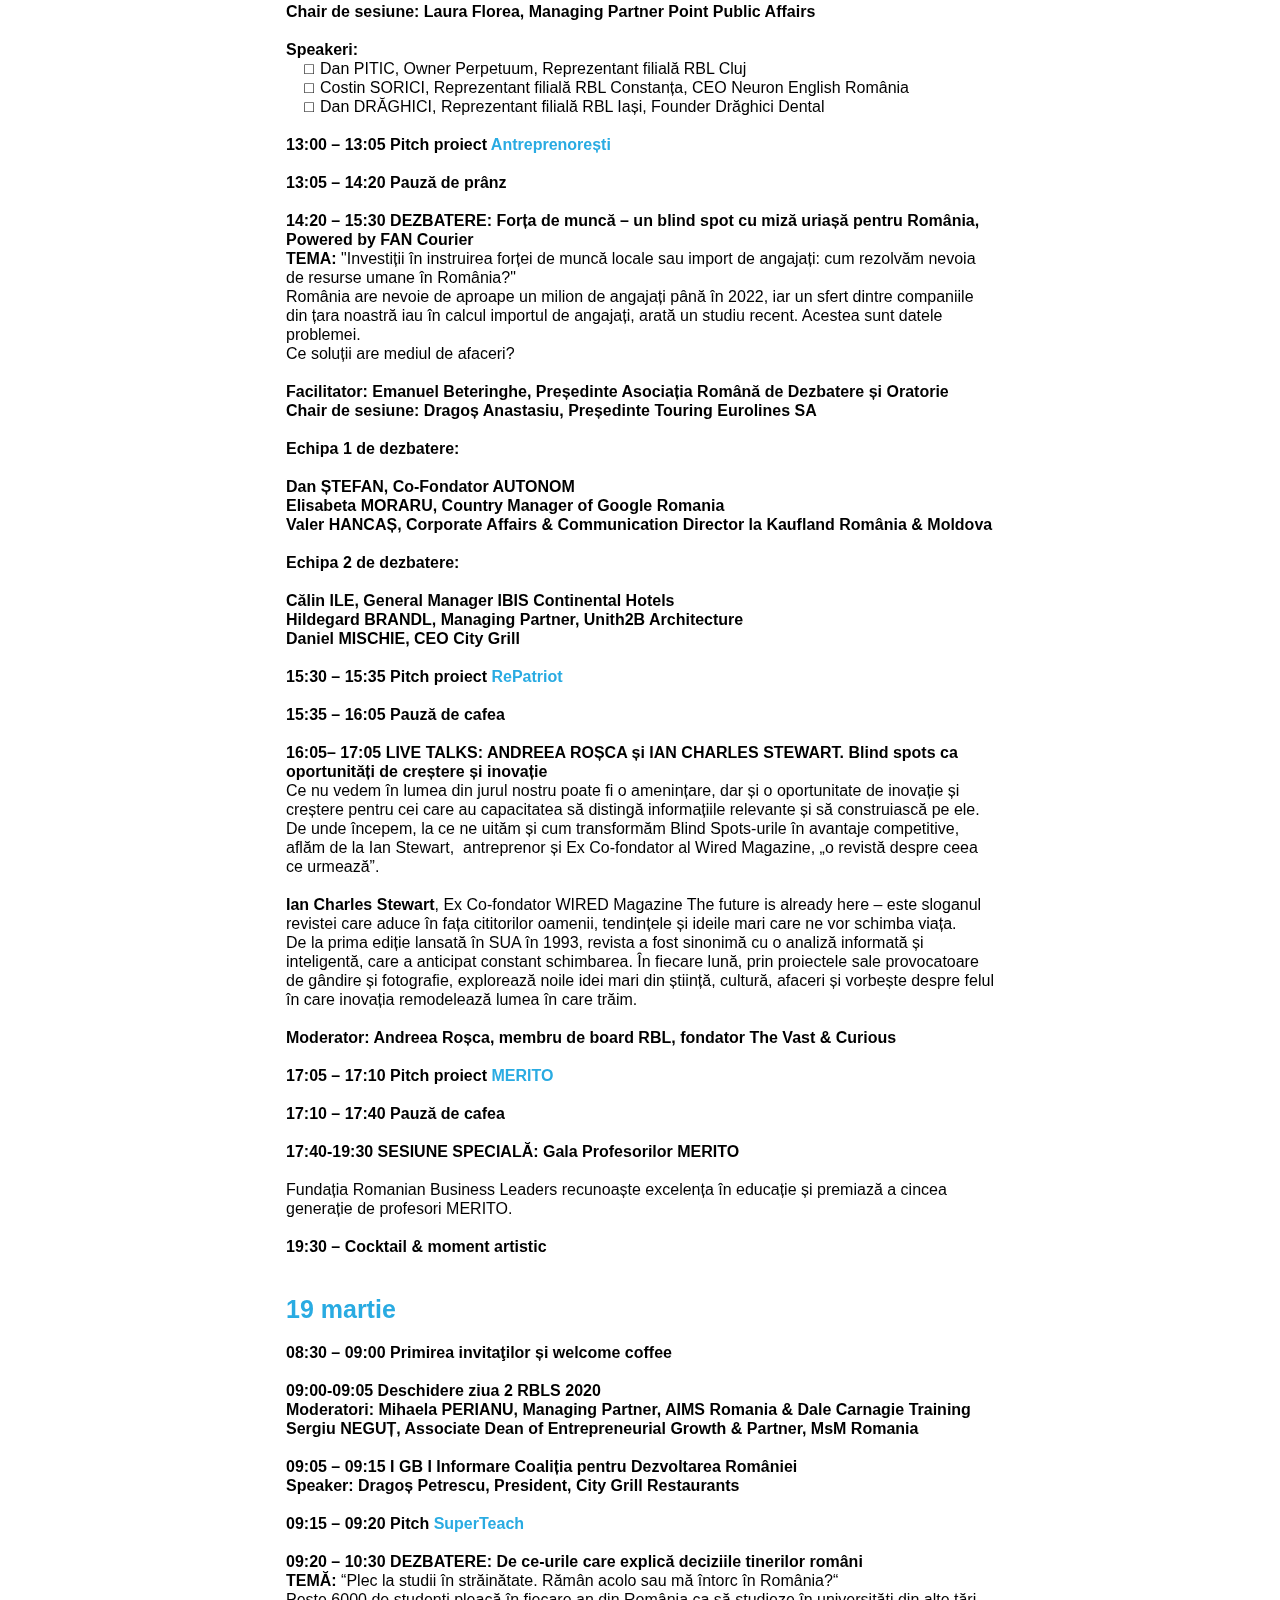
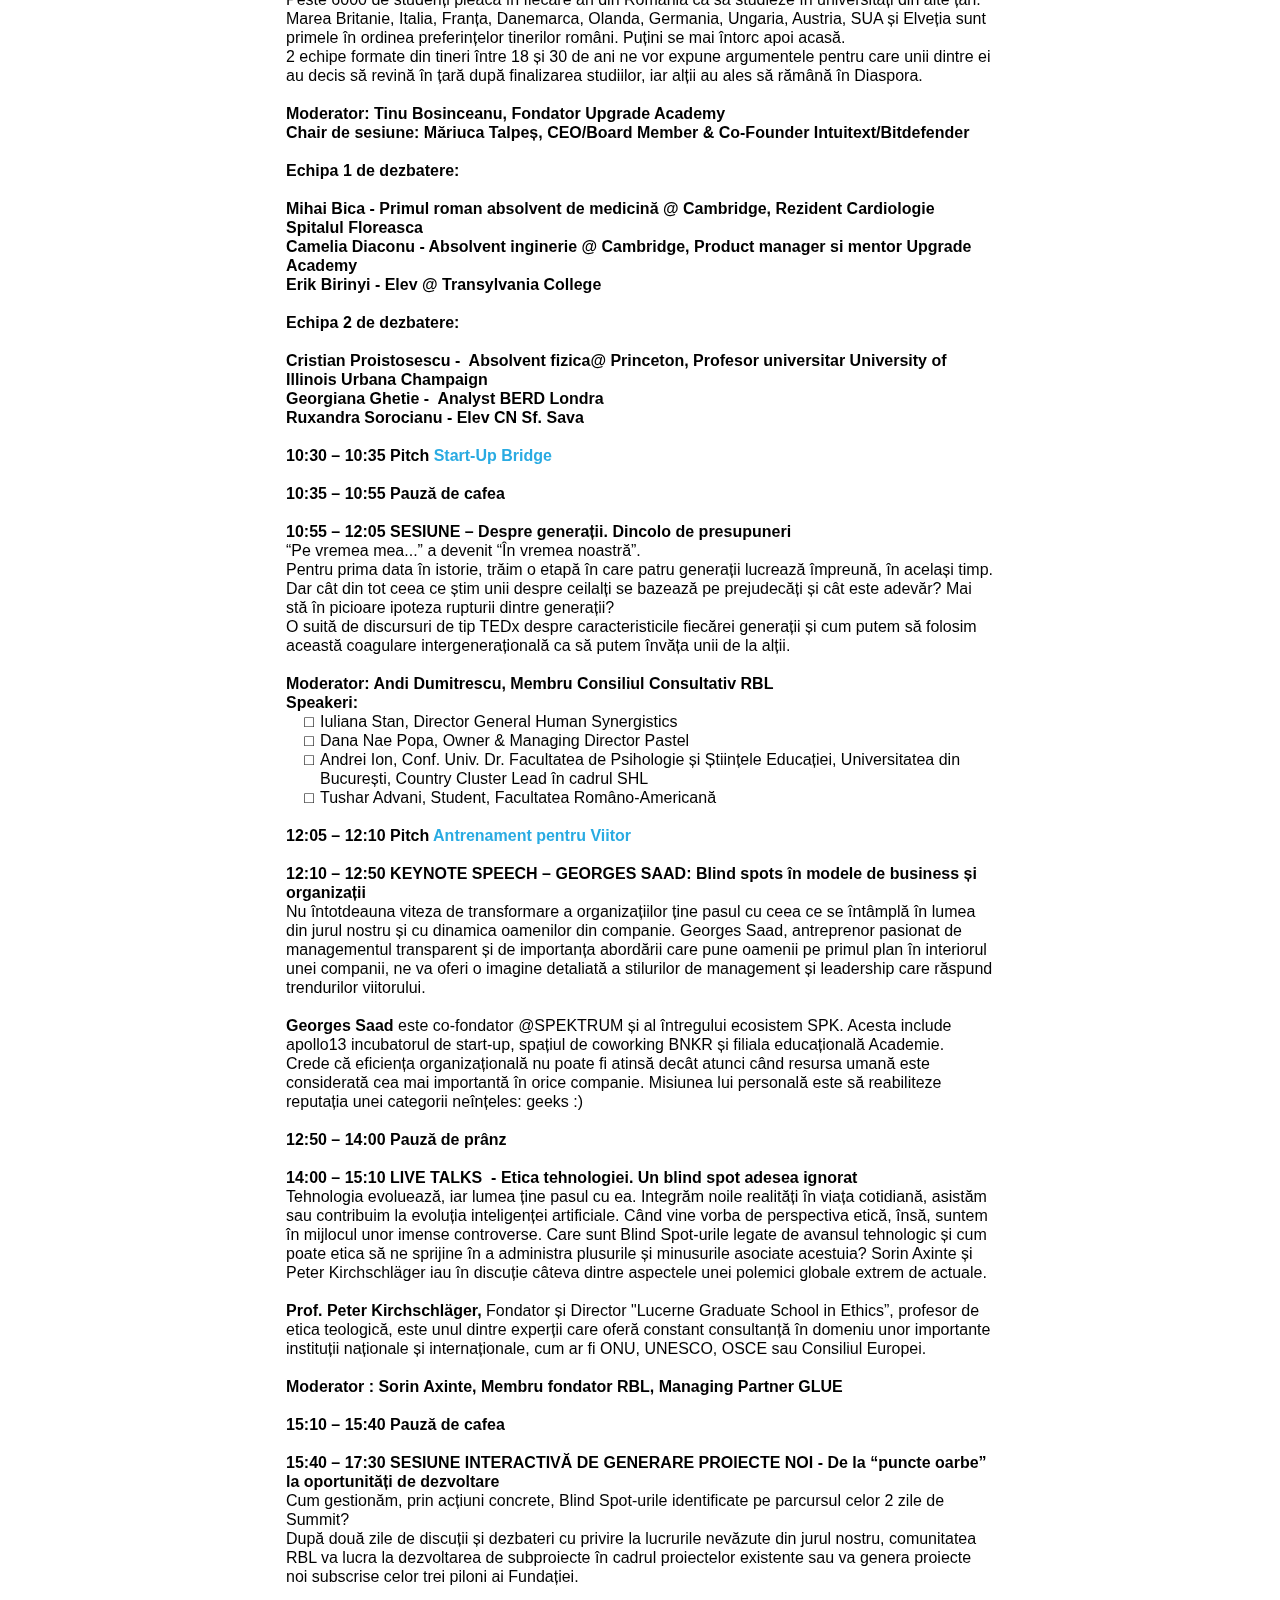
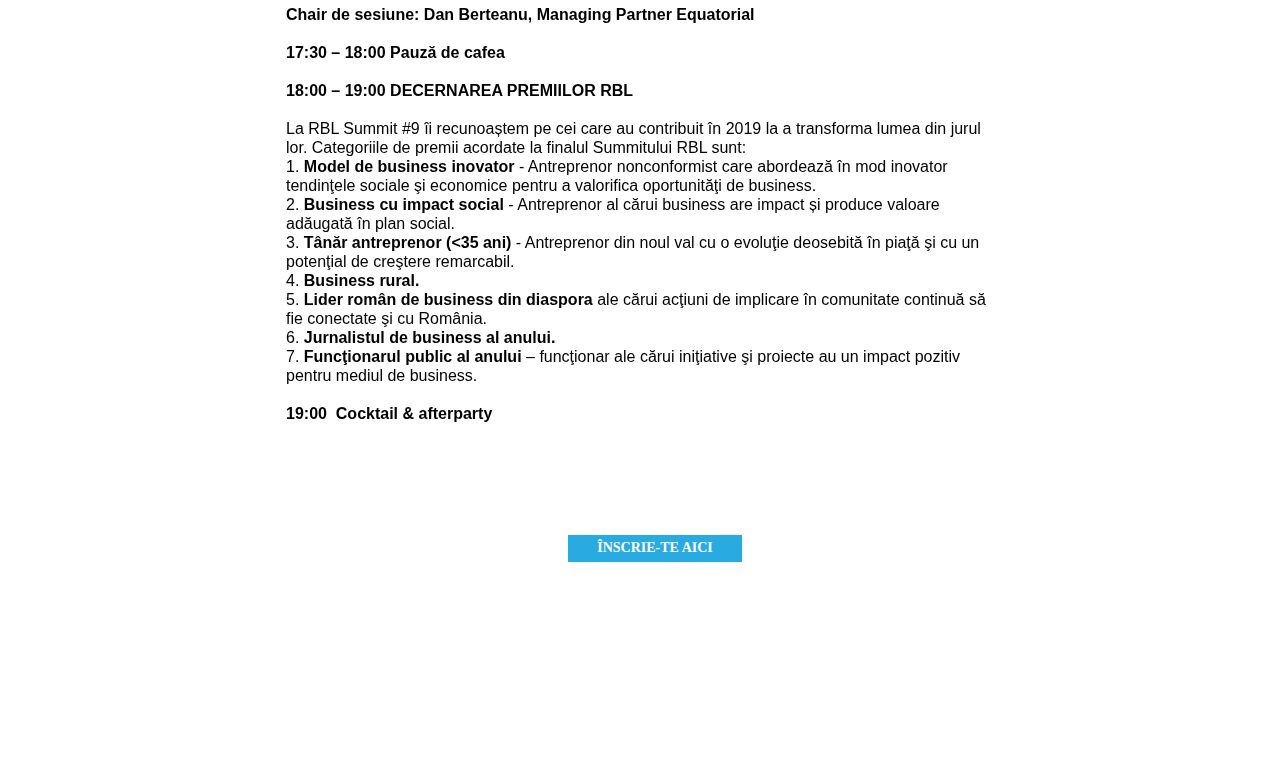
==== commit 3ad156ce: "h" ====
--- a/index.html
+++ b/index.html
@@ -23,9 +23,9 @@
   <title>Home</title>
   <!-- CSS -->
   <link rel="stylesheet" type="text/css" href="css/site_global.css?crc=3920580071"/>
-  <link rel="stylesheet" type="text/css" href="css/index.css?crc=4220258832" id="pagesheet"/>
+  <link rel="stylesheet" type="text/css" href="css/index.css?crc=4082048249" id="pagesheet"/>
   <!-- JS includes -->
-  <script src="https://use.typekit.net/ik/[base64].js" type="text/javascript"></script>
+  <script src="https://use.typekit.net/ik/[base64].js" type="text/javascript"></script>
   <!-- Other scripts -->
   <script type="text/javascript">
    try {Typekit.load();} catch(e) {}
@@ -213,205 +213,211 @@
     </div>
     <div class="clearfix colelem" id="pu1652"><!-- group -->
      <div class="grpelem" id="u1652"><!-- simple frame --></div>
-     <div class="clearfix grpelem" id="u1684-341"><!-- content -->
+     <div class="clearfix grpelem" id="u1684-355"><!-- content -->
       <p id="u1684-2">18 martie</p>
       <p id="u1684-3">&nbsp;</p>
-      <p id="u1684-5">08:30 – 09:00 Primirea invitaților și înregistrare; welcome coffee</p>
+      <p id="u1684-5">08:30 – 09:00 Primirea invitaților și înregistrare; Welcome coffee</p>
       <p id="u1684-6">&nbsp;</p>
-      <p id="u1684-8">09:00 – 09:15 WELCOME SPEECH - Dragoș ROȘCA (Președinte Fundația Romanian Business Leaders)</p>
-      <p id="u1684-9">&nbsp;</p>
-      <p id="u1684-11">09:15-09:50 KEYNOTE SPEECH –&nbsp; RADU ATANASIU: Ce-ar trebui să știm despre ce nu știm?</p>
-      <p id="u1684-13">Părerile noastre fac parte din identitatea noastră. Să renunțăm la ele e un efort pe care puțini sunt dispuși să îl facă, din frica de a nu se pierde pe sine. Din frică se nasc erorile de gândire, iar erorile costă, mai ales în business, când iei decizii bazate pe presupunerile greșite pe care le faci atunci când te lași păcălit de propria minte.</p>
-      <p id="u1684-15">O discuție curajoasă despre și cum erorile de gândire pot să facă diferența între succesul și eșecul unor companii, precum și al oamenilor care le conduc.</p>
+      <p id="u1684-8">09:00-09:05 Deschidere RBLS 2020</p>
+      <p id="u1684-10">Moderatori: Mihaela PERIANU, Managing Partner, AIMS Romania &amp; Dale Carnagie Training</p>
+      <p id="u1684-12">Sergiu NEGUȚ, Associate Dean of Entrepreneurial Growth &amp; Partner, MsM Romania</p>
+      <p id="u1684-13">&nbsp;</p>
+      <p id="u1684-15">09:05 – 09:15 WELCOME SPEECH - Dragoș ROȘCA , Președinte Fundația Romanian Business Leaders</p>
       <p id="u1684-16">&nbsp;</p>
-      <p id="u1684-19"><span id="u1684-17">Radu Atanasiu</span> este profesor la Maastricht School of Management Romania. Predă gândire critică, o abilitate despre care un studiu al World Economic Forum care spune că, alături de capacitatea de a rezolva probleme vor fi cele mai importante abilități pentru a avea pretenția la un job bun, din 2020.</p>
-      <p id="u1684-20">&nbsp;</p>
-      <p id="u1684-25">09:50 – 09:55 Pitch <a class="nonblock" href="https://antreprenoria.ro/"><span id="u1684-22">Antreprenoria</span></a></p>
-      <p id="u1684-26">&nbsp;</p>
-      <p id="u1684-28">09:55 – 10:25 Pauză de cafea</p>
-      <p id="u1684-29">&nbsp;</p>
-      <p id="u1684-31">10:25 – 11:45 SESIUNE DE DESCHIDERE –&nbsp; Blind Spots care ne vor face agenda în 2020</p>
-      <p id="u1684-35">Într-o lume a supraexpunerii, agenda publică e adesea plină de <span id="u1684-33">Blind Spots. </span>Paradoxal, tocmai aceste “puncte oarbe” sunt cele care fac diferența în fiecare dintre dimensiunile vieții noastre de zi cu zi.</p>
-      <p id="u1684-37">În sesiunea de deschidere, creionăm împreună tabloul temelor majore pentru anul 2020 și tipurile de Blind Spots din spatele lor, pe 4 paliere: politic, macroeconomic, social și tehnologic.</p>
-      <p id="u1684-38">&nbsp;</p>
-      <p id="u1684-40">Moderator: Tudor Mușat - Jurnalist, Realizator @ Europa FM</p>
-      <p id="u1684-42">Speakeri:</p>
-      <ul class="list0 nls-None" id="u1684-53">
-       <li id="u1684-44">Cătălin Păuna, Senior Economist World Bank</li>
-       <li id="u1684-46">Alina Kasprovschi, Director Executiv, Fundația Comunitară București</li>
-       <li id="u1684-48">Eliot Whittington, Director of Policy, Cambridge Institute for Sustainability Leaders</li>
-       <li id="u1684-50">Aleksander Poniewierski, Global IoT Leader at EY</li>
-       <li id="u1684-52">Larry LaRocco - Ex Congressman, Director @ LaRocco &amp; Associates</li>
+      <p id="u1684-18">09:15-09:55 KEYNOTE SPEECH –&nbsp; RADU ATANASIU: Ce-ar trebui să știm despre ce nu știm?</p>
+      <p id="u1684-20">Părerile noastre fac parte din identitatea noastră. Să renunțăm la ele e un efort pe care puțini sunt dispuși să îl facă, din frica de a nu se pierde pe sine. Din frică se nasc erorile de gândire, iar erorile costă, mai ales în business, când iei decizii bazate pe presupunerile greșite pe care le faci atunci când te lași păcălit de propria minte.</p>
+      <p id="u1684-22">O discuție curajoasă despre și cum erorile de gândire pot să facă diferența între succesul și eșecul unor companii, precum și al oamenilor care le conduc.</p>
+      <p id="u1684-23">&nbsp;</p>
+      <p id="u1684-26"><span id="u1684-24">Radu Atanasiu</span> este profesor la Maastricht School of Management Romania. Predă gândire critică, o abilitate despre care un studiu al World Economic Forum care spune că, alături de capacitatea de a rezolva probleme vor fi cele mai importante abilități pentru a avea pretenția la un job bun, din 2020.</p>
+      <p id="u1684-27">&nbsp;</p>
+      <p id="u1684-32">09:55 – 10:00 Pitch <a class="nonblock" href="https://antreprenoria.ro/"><span id="u1684-29">Antreprenoria</span></a></p>
+      <p id="u1684-33">&nbsp;</p>
+      <p id="u1684-35">10:00 – 10:30 Pauză de cafea</p>
+      <p id="u1684-36">&nbsp;</p>
+      <p id="u1684-38">10:30 – 11:45 SESIUNE DE DESCHIDERE –&nbsp; Blind Spots care ne vor face agenda în 2020</p>
+      <p id="u1684-42">Într-o lume a supraexpunerii, agenda publică e adesea plină de <span id="u1684-40">Blind Spots. </span>Paradoxal, tocmai aceste “puncte oarbe” sunt cele care fac diferența în fiecare dintre dimensiunile vieții noastre de zi cu zi.</p>
+      <p id="u1684-44">În sesiunea de deschidere, creionăm împreună tabloul temelor majore pentru anul 2020 și tipurile de Blind Spots din spatele lor, pe 4 paliere: politic, macroeconomic, social și tehnologic.</p>
+      <p id="u1684-45">&nbsp;</p>
+      <p id="u1684-47">Moderator: Tudor Mușat - Jurnalist, Realizator @ Europa FM</p>
+      <p id="u1684-49">Speakeri:</p>
+      <ul class="list0 nls-None" id="u1684-60">
+       <li id="u1684-51">Cătălin Păuna, Senior Economist World Bank</li>
+       <li id="u1684-53">Alina Kasprovschi, Director Executiv, Fundația Comunitară București</li>
+       <li id="u1684-55">Eliot Whittington, Director of Policy, Cambridge Institute for Sustainability Leaders</li>
+       <li id="u1684-57">Aleksander Poniewierski, Global IoT Leader at EY</li>
+       <li id="u1684-59">Larry LaRocco - Ex Congressman, Director @ LaRocco &amp; Associates</li>
       </ul>
-      <p id="u1684-54">&nbsp;</p>
-      <p id="u1684-59"><span id="u1684-55">11:45 – 11:50 </span><a class="nonblock" href="https://vsfa.ro/"><span id="u1684-56">Pitch </span><span id="u1684-57">VSFA/Insights</span></a></p>
-      <p id="u1684-60">&nbsp;</p>
-      <p id="u1684-62">11:50 -12:20 Pauză de cafea</p>
-      <p id="u1684-63">&nbsp;</p>
-      <p id="u1684-67"><span id="u1684-64">12:20 – 13:00</span> <span id="u1684-66">SESIUNE - România dincolo de București - Powered by Raiffeisen Bank</span></p>
-      <p id="u1684-69">Bucureștiul a contribuit anul trecut la PIB-ul României cu 27%; restul de 73% este, mai mult sau mai puțin, blind spot pentru mulți.</p>
-      <p id="u1684-71">Politica și politicile centrale sparg România în două lumi, București și regiuni, iar asta ne transformă invariabil în blind spots unii pentru ceilalți, deși trăim în aceeași țară. Cum facem să strângem rândurile?</p>
-      <p id="u1684-72">&nbsp;</p>
-      <p id="u1684-74">Chair de sesiune: Laura Florea, Managing Partner Point Public Affairs</p>
-      <p id="u1684-75">&nbsp;</p>
-      <p id="u1684-77">Speakeri:</p>
-      <ul class="list0 nls-None" id="u1684-84">
-       <li id="u1684-79">Dan PITIC, Owner Perpetuum, Reprezentant filială RBL Cluj</li>
-       <li id="u1684-81">Costin SORICI, Reprezentant filială RBL Constanța, CEO Neuron English România</li>
-       <li id="u1684-83">Dan DRĂGHICI, Reprezentant filială RBL Iași, Founder Drăghici Dental</li>
+      <p id="u1684-61">&nbsp;</p>
+      <p id="u1684-66"><span id="u1684-62">11:45 – 11:50 </span><a class="nonblock" href="https://vsfa.ro/"><span id="u1684-63">Pitch </span><span id="u1684-64">VSFA/Insights</span></a></p>
+      <p id="u1684-67">&nbsp;</p>
+      <p id="u1684-69">11:50 -12:20 Pauză de cafea</p>
+      <p id="u1684-70">&nbsp;</p>
+      <p id="u1684-74"><span id="u1684-71">12:20 – 13:00</span> <span id="u1684-73">SESIUNE - România dincolo de București - Powered by Raiffeisen Bank</span></p>
+      <p id="u1684-76">Bucureștiul a contribuit anul trecut la PIB-ul României cu 27%; restul de 73% este, mai mult sau mai puțin, blind spot pentru mulți.</p>
+      <p id="u1684-78">Politica și politicile centrale sparg România în două lumi, București și regiuni, iar asta ne transformă invariabil în blind spots unii pentru ceilalți, deși trăim în aceeași țară. Cum facem să strângem rândurile?</p>
+      <p id="u1684-79">&nbsp;</p>
+      <p id="u1684-81">Chair de sesiune: Laura Florea, Managing Partner Point Public Affairs</p>
+      <p id="u1684-82">&nbsp;</p>
+      <p id="u1684-84">Speakeri:</p>
+      <ul class="list0 nls-None" id="u1684-91">
+       <li id="u1684-86">Dan PITIC, Owner Perpetuum, Reprezentant filială RBL Cluj</li>
+       <li id="u1684-88">Costin SORICI, Reprezentant filială RBL Constanța, CEO Neuron English România</li>
+       <li id="u1684-90">Dan DRĂGHICI, Reprezentant filială RBL Iași, Founder Drăghici Dental</li>
       </ul>
-      <p id="u1684-85">&nbsp;</p>
-      <p id="u1684-89"><span id="u1684-86">13:00 – 13:05 Pitch proiect </span><a class="nonblock" href="http://www.antreprenoresti.ro/"><span id="u1684-87">Antreprenorești</span></a></p>
-      <p id="u1684-90">&nbsp;</p>
-      <p id="u1684-92">13:05 – 14:20 Pauză de prânz</p>
-      <p id="u1684-93">&nbsp;</p>
-      <p id="u1684-95">14:20 – 15:30 DEZBATERE: Forța de muncă – un blind spot cu miză uriașă pentru România, Powered by FAN Courier</p>
-      <p id="u1684-98"><span id="u1684-96">TEMA: </span>&quot;Investiții în instruirea forței de muncă locale sau import de angajați: cum rezolvăm nevoia de resurse umane în România?&quot;</p>
-      <p id="u1684-100">România are nevoie de aproape un milion de angajați până în 2022, iar un sfert dintre companiile din țara noastră iau în calcul importul de angajați, arată un studiu recent. Acestea sunt datele problemei.</p>
-      <p id="u1684-102">Ce soluții are mediul de afaceri?</p>
-      <p id="u1684-103">&nbsp;</p>
-      <p id="u1684-105">Facilitator: Emanuel Beteringhe, Președinte Asociația Română de Dezbatere și Oratorie</p>
-      <p id="u1684-107">Chair de sesiune: Dragoș Anastasiu, Președinte Touring Eurolines SA</p>
-      <p id="u1684-108">&nbsp;</p>
-      <p id="u1684-110">Echipa 1 de dezbatere:</p>
-      <p id="u1684-111">&nbsp;</p>
-      <p id="u1684-113">Dan ȘTEFAN, Co-Fondator AUTONOM</p>
-      <p id="u1684-115">Elisabeta MORARU, Country Manager of Google Romania</p>
-      <p id="u1684-117">Valer HANCAȘ, Corporate Affairs &amp; Communication Director la Kaufland România &amp; Moldova</p>
+      <p id="u1684-92">&nbsp;</p>
+      <p id="u1684-96"><span id="u1684-93">13:00 – 13:05 Pitch proiect </span><a class="nonblock" href="http://www.antreprenoresti.ro/"><span id="u1684-94">Antreprenorești</span></a></p>
+      <p id="u1684-97">&nbsp;</p>
+      <p id="u1684-99">13:05 – 14:20 Pauză de prânz</p>
+      <p id="u1684-100">&nbsp;</p>
+      <p id="u1684-102">14:20 – 15:30 DEZBATERE: Forța de muncă – un blind spot cu miză uriașă pentru România, Powered by FAN Courier</p>
+      <p id="u1684-105"><span id="u1684-103">TEMA: </span>&quot;Investiții în instruirea forței de muncă locale sau import de angajați: cum rezolvăm nevoia de resurse umane în România?&quot;</p>
+      <p id="u1684-107">România are nevoie de aproape un milion de angajați până în 2022, iar un sfert dintre companiile din țara noastră iau în calcul importul de angajați, arată un studiu recent. Acestea sunt datele problemei.</p>
+      <p id="u1684-109">Ce soluții are mediul de afaceri?</p>
+      <p id="u1684-110">&nbsp;</p>
+      <p id="u1684-112">Facilitator: Emanuel Beteringhe, Președinte Asociația Română de Dezbatere și Oratorie</p>
+      <p id="u1684-114">Chair de sesiune: Dragoș Anastasiu, Președinte Touring Eurolines SA</p>
+      <p id="u1684-115">&nbsp;</p>
+      <p id="u1684-117">Echipa 1 de dezbatere:</p>
       <p id="u1684-118">&nbsp;</p>
-      <p id="u1684-120">Echipa 2 de dezbatere:</p>
-      <p id="u1684-121">&nbsp;</p>
-      <p id="u1684-123">Călin ILE, General Manager IBIS Continental Hotels</p>
-      <p id="u1684-125">Hildegard BRANDL, Managing Partner, Unith2B Architecture</p>
-      <p id="u1684-127">Daniel MISCHIE, CEO City Grill</p>
+      <p id="u1684-120">Dan ȘTEFAN, Co-Fondator AUTONOM</p>
+      <p id="u1684-122">Elisabeta MORARU, Country Manager of Google Romania</p>
+      <p id="u1684-124">Valer HANCAȘ, Corporate Affairs &amp; Communication Director la Kaufland România &amp; Moldova</p>
+      <p id="u1684-125">&nbsp;</p>
+      <p id="u1684-127">Echipa 2 de dezbatere:</p>
       <p id="u1684-128">&nbsp;</p>
-      <p id="u1684-134"><span id="u1684-129">15:30 – 15:35</span> <span id="u1684-131">Pitch proiect </span><a class="nonblock" href="https://repatriot.ro/"><span id="u1684-132">RePatriot</span></a></p>
+      <p id="u1684-130">Călin ILE, General Manager IBIS Continental Hotels</p>
+      <p id="u1684-132">Hildegard BRANDL, Managing Partner, Unith2B Architecture</p>
+      <p id="u1684-134">Daniel MISCHIE, CEO City Grill</p>
       <p id="u1684-135">&nbsp;</p>
-      <p id="u1684-137">15:35 – 16:05 Pauză de cafea</p>
-      <p id="u1684-138">&nbsp;</p>
-      <p id="u1684-140">16:05– 17:05 LIVE TALKS: ANDREEA ROȘCA și IAN CHARLES STEWART. Blind spots ca oportunități de creștere și inovație</p>
-      <p id="u1684-142">Ce nu vedem în lumea din jurul nostru poate fi o amenințare, dar și o oportunitate de inovație și creștere pentru cei care au capacitatea să distingă informațiile relevante și să construiască pe ele.&nbsp; De unde începem, la ce ne uităm și cum transformăm Blind Spots-urile în avantaje competitive, aflăm de la Ian Stewart,&nbsp; antreprenor și Ex Co-fondator al Wired Magazine, „o revistă despre ceea ce urmează”.</p>
-      <p id="u1684-143">&nbsp;</p>
-      <p id="u1684-146"><span id="u1684-144">Ian Charles Stewart</span>, Ex Co-fondator WIRED Magazine The future is already here – este sloganul revistei care aduce în fața cititorilor oamenii, tendințele și ideile mari care ne vor schimba viața.</p>
-      <p id="u1684-148">De la prima ediție lansată în SUA în 1993, revista a fost sinonimă cu o analiză informată și inteligentă, care a anticipat constant schimbarea. În fiecare lună, prin proiectele sale provocatoare de gândire și fotografie, explorează noile idei mari din știință, cultură, afaceri și vorbește despre felul în care inovația remodelează lumea în care trăim.</p>
-      <p id="u1684-149">&nbsp;</p>
-      <p id="u1684-151">Moderator: Andreea Roșca, membru de board RBL, fondator The Vast &amp; Curious</p>
-      <p id="u1684-152">&nbsp;</p>
-      <p id="u1684-156"><span id="u1684-153">17:05 – 17:10 Pitch proiect </span><a class="nonblock" href="http://www.proiectulmerito.ro/"><span id="u1684-154">MERITO</span></a></p>
-      <p id="u1684-157">&nbsp;</p>
-      <p id="u1684-159">17:10 – 17:40 Pauză de cafea</p>
-      <p id="u1684-160">&nbsp;</p>
-      <p id="u1684-162">17:40-19:30 SESIUNE SPECIALĂ: Gala Profesorilor MERITO</p>
-      <p id="u1684-163">&nbsp;</p>
-      <p id="u1684-165">Fundația Romanian Business Leaders recunoaște excelența în educație și premiază a cincea generație de profesori MERITO.</p>
-      <p id="u1684-166">&nbsp;</p>
-      <p id="u1684-168">19:30 – Cocktail &amp; moment artistic</p>
-      <p id="u1684-169">&nbsp;</p>
+      <p id="u1684-141"><span id="u1684-136">15:30 – 15:35</span> <span id="u1684-138">Pitch proiect </span><a class="nonblock" href="https://repatriot.ro/"><span id="u1684-139">RePatriot</span></a></p>
+      <p id="u1684-142">&nbsp;</p>
+      <p id="u1684-144">15:35 – 16:05 Pauză de cafea</p>
+      <p id="u1684-145">&nbsp;</p>
+      <p id="u1684-147">16:05– 17:05 LIVE TALKS: ANDREEA ROȘCA și IAN CHARLES STEWART. Blind spots ca oportunități de creștere și inovație</p>
+      <p id="u1684-149">Ce nu vedem în lumea din jurul nostru poate fi o amenințare, dar și o oportunitate de inovație și creștere pentru cei care au capacitatea să distingă informațiile relevante și să construiască pe ele.&nbsp; De unde începem, la ce ne uităm și cum transformăm Blind Spots-urile în avantaje competitive, aflăm de la Ian Stewart,&nbsp; antreprenor și Ex Co-fondator al Wired Magazine, „o revistă despre ceea ce urmează”.</p>
+      <p id="u1684-150">&nbsp;</p>
+      <p id="u1684-153"><span id="u1684-151">Ian Charles Stewart</span>, Ex Co-fondator WIRED Magazine The future is already here – este sloganul revistei care aduce în fața cititorilor oamenii, tendințele și ideile mari care ne vor schimba viața.</p>
+      <p id="u1684-155">De la prima ediție lansată în SUA în 1993, revista a fost sinonimă cu o analiză informată și inteligentă, care a anticipat constant schimbarea. În fiecare lună, prin proiectele sale provocatoare de gândire și fotografie, explorează noile idei mari din știință, cultură, afaceri și vorbește despre felul în care inovația remodelează lumea în care trăim.</p>
+      <p id="u1684-156">&nbsp;</p>
+      <p id="u1684-158">Moderator: Andreea Roșca, membru de board RBL, fondator The Vast &amp; Curious</p>
+      <p id="u1684-159">&nbsp;</p>
+      <p id="u1684-163"><span id="u1684-160">17:05 – 17:10 Pitch proiect </span><a class="nonblock" href="http://www.proiectulmerito.ro/"><span id="u1684-161">MERITO</span></a></p>
+      <p id="u1684-164">&nbsp;</p>
+      <p id="u1684-166">17:10 – 17:40 Pauză de cafea</p>
+      <p id="u1684-167">&nbsp;</p>
+      <p id="u1684-169">17:40-19:30 SESIUNE SPECIALĂ: Gala Profesorilor MERITO</p>
       <p id="u1684-170">&nbsp;</p>
-      <p id="u1684-172">19 martie</p>
+      <p id="u1684-172">Fundația Romanian Business Leaders recunoaște excelența în educație și premiază a cincea generație de profesori MERITO.</p>
       <p id="u1684-173">&nbsp;</p>
-      <p id="u1684-175">08:30 – 09:00 Primirea invitaţilor și welcome coffee</p>
+      <p id="u1684-175">19:30 – Cocktail &amp; moment artistic</p>
       <p id="u1684-176">&nbsp;</p>
-      <p id="u1684-178">09:00 – 09:15 I GB I Informare Coaliția pentru Dezvoltarea României</p>
-      <p id="u1684-180">Speaker: Dragoș Petrescu, President, City Grill Restaurants</p>
-      <p id="u1684-181">&nbsp;</p>
-      <p id="u1684-186"><span id="u1684-182">09:15 – 09:20 </span><a class="nonblock" href="https://www.superteach.ro/"><span id="u1684-183">Pitch</span><span id="u1684-184"> SuperTeach</span></a></p>
-      <p id="u1684-187">&nbsp;</p>
-      <p id="u1684-189">09:20 – 10:20 DEZBATERE: De ce-urile care explică deciziile tinerilor români</p>
-      <p id="u1684-192"><span id="u1684-190">TEMĂ: </span>“Plec la studii în străinătate. Rămân acolo sau mă întorc în România?“</p>
-      <p id="u1684-194">Peste 6000 de studenți pleacă în fiecare an din România ca să studieze în universități din alte țări. Marea Britanie, Italia, Franța, Danemarca, Olanda, Germania, Ungaria, Austria, SUA și Elveția sunt primele în ordinea preferințelor tinerilor români. Puțini se mai întorc apoi acasă.</p>
-      <p id="u1684-196">2 echipe formate din tineri între 18 și 30 de ani ne vor expune argumentele pentru care unii dintre ei au decis să revină în țară după finalizarea studiilor, iar alții au ales să rămână în Diaspora.</p>
-      <p id="u1684-197">&nbsp;</p>
-      <p id="u1684-199">Moderator: Tinu Bosinceanu, Fondator Upgrade Academy</p>
-      <p id="u1684-201">Chair de sesiune: Măriuca Talpeș, CEO/Board Member &amp; Co-Founder Intuitext/Bitdefender</p>
-      <p id="u1684-202">&nbsp;</p>
-      <p id="u1684-204">Echipa 1 de dezbatere:</p>
-      <p id="u1684-205">&nbsp;</p>
-      <p id="u1684-207">Mihai Bica - Primul roman absolvent de medicină @ Cambridge, Rezident Cardiologie Spitalul Floreasca</p>
-      <p id="u1684-209">Camelia Diaconu - Absolvent inginerie @ Cambridge, Product manager si mentor Upgrade Academy</p>
-      <p id="u1684-211">Erik Birinyi - Elev @ Transylvania College</p>
-      <p id="u1684-212">&nbsp;</p>
-      <p id="u1684-214">Echipa 2 de dezbatere:</p>
-      <p id="u1684-215">&nbsp;</p>
-      <p id="u1684-217">Cristian Proistosescu -&nbsp; Absolvent fizica@ Princeton, Profesor universitar University of Illinois Urbana Champaign</p>
-      <p id="u1684-219">Georgiana Ghetie -&nbsp; Analyst BERD Londra</p>
-      <p id="u1684-221">Ruxandra Sorocianu - Elev CN Sf. Sava</p>
-      <p id="u1684-222">&nbsp;</p>
-      <p id="u1684-227"><span id="u1684-223">10:20 – 10:25 Pitch </span><span id="u1684-224">Start-Up </span><a class="nonblock" href="https://www.rbls.ro/%20start-up-bridge"><span id="u1684-225">Bridge</span></a></p>
-      <p id="u1684-228">&nbsp;</p>
-      <p id="u1684-230">10:25 – 11:05 Pauză de cafea</p>
-      <p id="u1684-231">&nbsp;</p>
-      <p id="u1684-233">11:05 – 12:05 SESIUNE – Despre generații. Dincolo de presupuneri</p>
-      <p id="u1684-235">“Pe vremea mea...” a devenit “În vremea noastră”.</p>
-      <p id="u1684-237">Pentru prima data în istorie, trăim o etapă în care patru generații lucrează împreună, în același timp. Dar cât din tot ceea ce știm unii despre ceilalți se bazează pe prejudecăți și cât este adevăr? Mai stă în picioare ipoteza rupturii dintre generații?</p>
-      <p id="u1684-239">O suită de discursuri de tip TEDx despre caracteristicile fiecărei generații și cum putem să folosim această coagulare intergenerațională ca să putem învăța unii de la alții.</p>
-      <p id="u1684-240">&nbsp;</p>
-      <p id="u1684-242">Moderator: Andi Dumitrescu, Membru Consiliul Consultativ RBL</p>
-      <p id="u1684-244">Speakeri:</p>
-      <ul class="list0 nls-None" id="u1684-253">
-       <li id="u1684-246">Iuliana Stan, Director General Human Synergistics</li>
-       <li id="u1684-248">Dana Nae Popa, Owner &amp; Managing Director Pastel</li>
-       <li id="u1684-250">Andrei Ion, Conf. Univ. Dr. Facultatea de Psihologie și Științele Educației, Universitatea din București, Country Cluster Lead în cadrul SHL</li>
-       <li id="u1684-252">Tushar Advani, Student, Facultatea Româno-Americană</li>
+      <p id="u1684-177">&nbsp;</p>
+      <p id="u1684-179">19 martie</p>
+      <p id="u1684-180">&nbsp;</p>
+      <p id="u1684-182">08:30 – 09:00 Primirea invitaţilor și welcome coffee</p>
+      <p id="u1684-183">&nbsp;</p>
+      <p id="u1684-185">09:00-09:05 Deschidere ziua 2 RBLS 2020</p>
+      <p id="u1684-187">Moderatori: Mihaela PERIANU, Managing Partner, AIMS Romania &amp; Dale Carnagie Training</p>
+      <p id="u1684-189">Sergiu NEGUȚ, Associate Dean of Entrepreneurial Growth &amp; Partner, MsM Romania</p>
+      <p id="u1684-190">&nbsp;</p>
+      <p id="u1684-192">09:05 – 09:15 I GB I Informare Coaliția pentru Dezvoltarea României</p>
+      <p id="u1684-194">Speaker: Dragoș Petrescu, President, City Grill Restaurants</p>
+      <p id="u1684-195">&nbsp;</p>
+      <p id="u1684-200"><span id="u1684-196">09:15 – 09:20 </span><a class="nonblock" href="https://www.superteach.ro/"><span id="u1684-197">Pitch</span><span id="u1684-198"> SuperTeach</span></a></p>
+      <p id="u1684-201">&nbsp;</p>
+      <p id="u1684-203">09:20 – 10:30 DEZBATERE: De ce-urile care explică deciziile tinerilor români</p>
+      <p id="u1684-206"><span id="u1684-204">TEMĂ: </span>“Plec la studii în străinătate. Rămân acolo sau mă întorc în România?“</p>
+      <p id="u1684-208">Peste 6000 de studenți pleacă în fiecare an din România ca să studieze în universități din alte țări. Marea Britanie, Italia, Franța, Danemarca, Olanda, Germania, Ungaria, Austria, SUA și Elveția sunt primele în ordinea preferințelor tinerilor români. Puțini se mai întorc apoi acasă.</p>
+      <p id="u1684-210">2 echipe formate din tineri între 18 și 30 de ani ne vor expune argumentele pentru care unii dintre ei au decis să revină în țară după finalizarea studiilor, iar alții au ales să rămână în Diaspora.</p>
+      <p id="u1684-211">&nbsp;</p>
+      <p id="u1684-213">Moderator: Tinu Bosinceanu, Fondator Upgrade Academy</p>
+      <p id="u1684-215">Chair de sesiune: Măriuca Talpeș, CEO/Board Member &amp; Co-Founder Intuitext/Bitdefender</p>
+      <p id="u1684-216">&nbsp;</p>
+      <p id="u1684-218">Echipa 1 de dezbatere:</p>
+      <p id="u1684-219">&nbsp;</p>
+      <p id="u1684-221">Mihai Bica - Primul roman absolvent de medicină @ Cambridge, Rezident Cardiologie Spitalul Floreasca</p>
+      <p id="u1684-223">Camelia Diaconu - Absolvent inginerie @ Cambridge, Product manager si mentor Upgrade Academy</p>
+      <p id="u1684-225">Erik Birinyi - Elev @ Transylvania College</p>
+      <p id="u1684-226">&nbsp;</p>
+      <p id="u1684-228">Echipa 2 de dezbatere:</p>
+      <p id="u1684-229">&nbsp;</p>
+      <p id="u1684-231">Cristian Proistosescu -&nbsp; Absolvent fizica@ Princeton, Profesor universitar University of Illinois Urbana Champaign</p>
+      <p id="u1684-233">Georgiana Ghetie -&nbsp; Analyst BERD Londra</p>
+      <p id="u1684-235">Ruxandra Sorocianu - Elev CN Sf. Sava</p>
+      <p id="u1684-236">&nbsp;</p>
+      <p id="u1684-241"><span id="u1684-237">10:30 – 10:35 Pitch </span><span id="u1684-238">Start-Up </span><a class="nonblock" href="https://www.rbls.ro/%20start-up-bridge"><span id="u1684-239">Bridge</span></a></p>
+      <p id="u1684-242">&nbsp;</p>
+      <p id="u1684-244">10:35 – 10:55 Pauză de cafea</p>
+      <p id="u1684-245">&nbsp;</p>
+      <p id="u1684-247">10:55 – 12:05 SESIUNE – Despre generații. Dincolo de presupuneri</p>
+      <p id="u1684-249">“Pe vremea mea...” a devenit “În vremea noastră”.</p>
+      <p id="u1684-251">Pentru prima data în istorie, trăim o etapă în care patru generații lucrează împreună, în același timp. Dar cât din tot ceea ce știm unii despre ceilalți se bazează pe prejudecăți și cât este adevăr? Mai stă în picioare ipoteza rupturii dintre generații?</p>
+      <p id="u1684-253">O suită de discursuri de tip TEDx despre caracteristicile fiecărei generații și cum putem să folosim această coagulare intergenerațională ca să putem învăța unii de la alții.</p>
+      <p id="u1684-254">&nbsp;</p>
+      <p id="u1684-256">Moderator: Andi Dumitrescu, Membru Consiliul Consultativ RBL</p>
+      <p id="u1684-258">Speakeri:</p>
+      <ul class="list0 nls-None" id="u1684-267">
+       <li id="u1684-260">Iuliana Stan, Director General Human Synergistics</li>
+       <li id="u1684-262">Dana Nae Popa, Owner &amp; Managing Director Pastel</li>
+       <li id="u1684-264">Andrei Ion, Conf. Univ. Dr. Facultatea de Psihologie și Științele Educației, Universitatea din București, Country Cluster Lead în cadrul SHL</li>
+       <li id="u1684-266">Tushar Advani, Student, Facultatea Româno-Americană</li>
       </ul>
-      <p id="u1684-254">&nbsp;</p>
-      <p id="u1684-260"><span id="u1684-255">12:05 – 12:10 Pitch </span><span id="u1684-256">Antrenament pentru</span><a class="nonblock" href="https://antrenamentpentruviitor.ro/"><span id="u1684-257"> </span><span id="u1684-258">Viitor</span></a></p>
-      <p id="u1684-261">&nbsp;</p>
-      <p id="u1684-263">12:10 – 12:50 KEYNOTE SPEECH – GEORGES SAAD: Blind spots în modele de business și organizații</p>
-      <p id="u1684-265">Nu întotdeauna viteza de transformare a organizațiilor ține pasul cu ceea ce se întâmplă în lumea din jurul nostru și cu dinamica oamenilor din companie. Georges Saad, antreprenor pasionat de managementul transparent și de importanța abordării care pune oamenii pe primul plan în interiorul unei companii, ne va oferi o imagine detaliată a stilurilor de management și leadership care răspund trendurilor viitorului.</p>
-      <p id="u1684-266">&nbsp;</p>
-      <p id="u1684-269"><span id="u1684-267">Georges Saad</span> este co-fondator @SPEKTRUM și al întregului ecosistem SPK. Acesta include apollo13 incubatorul de start-up, spațiul de coworking BNKR și filiala educațională Academie.</p>
-      <p id="u1684-271">Crede că eficiența organizațională nu poate fi atinsă decât atunci când resursa umană este considerată cea mai importantă în orice companie. Misiunea lui personală este să reabiliteze reputația unei categorii neînțeles: geeks :)</p>
-      <p id="u1684-272">&nbsp;</p>
-      <p id="u1684-274">12:50 – 14:00 Pauză de prânz</p>
+      <p id="u1684-268">&nbsp;</p>
+      <p id="u1684-274"><span id="u1684-269">12:05 – 12:10 Pitch </span><span id="u1684-270">Antrenament pentru</span><a class="nonblock" href="https://antrenamentpentruviitor.ro/"><span id="u1684-271"> </span><span id="u1684-272">Viitor</span></a></p>
       <p id="u1684-275">&nbsp;</p>
-      <p id="u1684-277">14:00 – 15:10 LIVE TALKS&nbsp; - Etica tehnologiei. Un blind spot adesea ignorat</p>
-      <p id="u1684-279">Tehnologia evoluează, iar lumea ține pasul cu ea. Integrăm noile realități în viața cotidiană, asistăm sau contribuim la evoluția inteligenței artificiale. Când vine vorba de perspectiva etică, însă, suntem în mijlocul unor imense controverse. Care sunt Blind Spot-urile legate de avansul tehnologic și cum poate etica să ne sprijine în a administra plusurile și minusurile asociate acestuia? Sorin Axinte și Peter Kirchschläger iau în discuție câteva dintre aspectele unei polemici globale extrem de actuale.</p>
+      <p id="u1684-277">12:10 – 12:50 KEYNOTE SPEECH – GEORGES SAAD: Blind spots în modele de business și organizații</p>
+      <p id="u1684-279">Nu întotdeauna viteza de transformare a organizațiilor ține pasul cu ceea ce se întâmplă în lumea din jurul nostru și cu dinamica oamenilor din companie. Georges Saad, antreprenor pasionat de managementul transparent și de importanța abordării care pune oamenii pe primul plan în interiorul unei companii, ne va oferi o imagine detaliată a stilurilor de management și leadership care răspund trendurilor viitorului.</p>
       <p id="u1684-280">&nbsp;</p>
-      <p id="u1684-283"><span id="u1684-281">Prof. Peter Kirchschläger,</span> Fondator și Director &quot;Lucerne Graduate School in Ethics”, profesor de etica teologică, este unul dintre experții care oferă constant consultanță în domeniu unor importante instituții naționale și internaționale, cum ar fi ONU, UNESCO, OSCE sau Consiliul Europei.</p>
-      <p id="u1684-284">&nbsp;</p>
-      <p id="u1684-286">Moderator : Sorin Axinte, Membru fondator RBL, Managing Partner GLUE</p>
-      <p id="u1684-287">&nbsp;</p>
-      <p id="u1684-289">15:10 – 15:40 Pauză de cafea</p>
-      <p id="u1684-290">&nbsp;</p>
-      <p id="u1684-292">15:40 – 17:30 SESIUNE INTERACTIVĂ DE GENERARE PROIECTE NOI - De la “puncte oarbe” la oportunități de dezvoltare</p>
-      <p id="u1684-294">Cum gestionăm, prin acțiuni concrete, Blind Spot-urile identificate pe parcursul celor 2 zile de Summit?</p>
-      <p id="u1684-296">După două zile de discuții și dezbateri cu privire la lucrurile nevăzute din jurul nostru, comunitatea RBL va lucra la dezvoltarea de subproiecte în cadrul proiectelor existente sau va genera proiecte noi subscrise celor trei piloni ai Fundației.</p>
-      <p id="u1684-297">&nbsp;</p>
-      <p id="u1684-299">Chair de sesiune: Dan Berteanu, Managing Partner Equatorial</p>
-      <p id="u1684-300">&nbsp;</p>
-      <p id="u1684-302">17:30 – 18:00 Pauză de cafea</p>
-      <p id="u1684-303">&nbsp;</p>
-      <p id="u1684-305">18:00 – 19:00 DECERNAREA PREMIILOR RBL</p>
-      <p id="u1684-306">&nbsp;</p>
-      <p id="u1684-308">La RBL Summit #9 îi recunoaștem pe cei care au contribuit în 2019 la a transforma lumea din jurul lor. Categoriile de premii acordate la finalul Summitului RBL sunt:</p>
-      <p id="u1684-312">1. <span id="u1684-310">Model de business inovator </span>- Antreprenor nonconformist care abordează în mod inovator tendinţele sociale şi economice pentru a valorifica oportunităţi de business.</p>
-      <p id="u1684-316">2. <span id="u1684-314">Business cu impact social </span>- Antreprenor al cărui business are impact și produce valoare adăugată în plan social.</p>
-      <p id="u1684-320">3. <span id="u1684-318">Tânăr antreprenor (&lt;35 ani) </span>- Antreprenor din noul val cu o evoluţie deosebită în piaţă şi cu un potenţial de creştere remarcabil.</p>
-      <p id="u1684-323">4. <span id="u1684-322">Business rural.</span></p>
-      <p id="u1684-327">5. <span id="u1684-325">Lider român de business din diaspora</span> ale cărui acţiuni de implicare în comunitate continuă să fie conectate şi cu România.</p>
-      <p id="u1684-330">6. <span id="u1684-329">Jurnalistul de business al anului.</span></p>
-      <p id="u1684-334">7. <span id="u1684-332">Funcţionarul public al anului </span>– funcţionar ale cărui iniţiative şi proiecte au un impact pozitiv pentru mediul de business.</p>
-      <p id="u1684-335">&nbsp;</p>
-      <p id="u1684-337">19:00&nbsp; Cocktail &amp; afterparty</p>
-      <p id="u1684-338">&nbsp;</p>
-      <p id="u1684-339">&nbsp;</p>
+      <p id="u1684-283"><span id="u1684-281">Georges Saad</span> este co-fondator @SPEKTRUM și al întregului ecosistem SPK. Acesta include apollo13 incubatorul de start-up, spațiul de coworking BNKR și filiala educațională Academie.</p>
+      <p id="u1684-285">Crede că eficiența organizațională nu poate fi atinsă decât atunci când resursa umană este considerată cea mai importantă în orice companie. Misiunea lui personală este să reabiliteze reputația unei categorii neînțeles: geeks :)</p>
+      <p id="u1684-286">&nbsp;</p>
+      <p id="u1684-288">12:50 – 14:00 Pauză de prânz</p>
+      <p id="u1684-289">&nbsp;</p>
+      <p id="u1684-291">14:00 – 15:10 LIVE TALKS&nbsp; - Etica tehnologiei. Un blind spot adesea ignorat</p>
+      <p id="u1684-293">Tehnologia evoluează, iar lumea ține pasul cu ea. Integrăm noile realități în viața cotidiană, asistăm sau contribuim la evoluția inteligenței artificiale. Când vine vorba de perspectiva etică, însă, suntem în mijlocul unor imense controverse. Care sunt Blind Spot-urile legate de avansul tehnologic și cum poate etica să ne sprijine în a administra plusurile și minusurile asociate acestuia? Sorin Axinte și Peter Kirchschläger iau în discuție câteva dintre aspectele unei polemici globale extrem de actuale.</p>
+      <p id="u1684-294">&nbsp;</p>
+      <p id="u1684-297"><span id="u1684-295">Prof. Peter Kirchschläger,</span> Fondator și Director &quot;Lucerne Graduate School in Ethics”, profesor de etica teologică, este unul dintre experții care oferă constant consultanță în domeniu unor importante instituții naționale și internaționale, cum ar fi ONU, UNESCO, OSCE sau Consiliul Europei.</p>
+      <p id="u1684-298">&nbsp;</p>
+      <p id="u1684-300">Moderator : Sorin Axinte, Membru fondator RBL, Managing Partner GLUE</p>
+      <p id="u1684-301">&nbsp;</p>
+      <p id="u1684-303">15:10 – 15:40 Pauză de cafea</p>
+      <p id="u1684-304">&nbsp;</p>
+      <p id="u1684-306">15:40 – 17:30 SESIUNE INTERACTIVĂ DE GENERARE PROIECTE NOI - De la “puncte oarbe” la oportunități de dezvoltare</p>
+      <p id="u1684-308">Cum gestionăm, prin acțiuni concrete, Blind Spot-urile identificate pe parcursul celor 2 zile de Summit?</p>
+      <p id="u1684-310">După două zile de discuții și dezbateri cu privire la lucrurile nevăzute din jurul nostru, comunitatea RBL va lucra la dezvoltarea de subproiecte în cadrul proiectelor existente sau va genera proiecte noi subscrise celor trei piloni ai Fundației.</p>
+      <p id="u1684-311">&nbsp;</p>
+      <p id="u1684-313">Chair de sesiune: Dan Berteanu, Managing Partner Equatorial</p>
+      <p id="u1684-314">&nbsp;</p>
+      <p id="u1684-316">17:30 – 18:00 Pauză de cafea</p>
+      <p id="u1684-317">&nbsp;</p>
+      <p id="u1684-319">18:00 – 19:00 DECERNAREA PREMIILOR RBL</p>
+      <p id="u1684-320">&nbsp;</p>
+      <p id="u1684-322">La RBL Summit #9 îi recunoaștem pe cei care au contribuit în 2019 la a transforma lumea din jurul lor. Categoriile de premii acordate la finalul Summitului RBL sunt:</p>
+      <p id="u1684-326">1. <span id="u1684-324">Model de business inovator </span>- Antreprenor nonconformist care abordează în mod inovator tendinţele sociale şi economice pentru a valorifica oportunităţi de business.</p>
+      <p id="u1684-330">2. <span id="u1684-328">Business cu impact social </span>- Antreprenor al cărui business are impact și produce valoare adăugată în plan social.</p>
+      <p id="u1684-334">3. <span id="u1684-332">Tânăr antreprenor (&lt;35 ani) </span>- Antreprenor din noul val cu o evoluţie deosebită în piaţă şi cu un potenţial de creştere remarcabil.</p>
+      <p id="u1684-337">4. <span id="u1684-336">Business rural.</span></p>
+      <p id="u1684-341">5. <span id="u1684-339">Lider român de business din diaspora</span> ale cărui acţiuni de implicare în comunitate continuă să fie conectate şi cu România.</p>
+      <p id="u1684-344">6. <span id="u1684-343">Jurnalistul de business al anului.</span></p>
+      <p id="u1684-348">7. <span id="u1684-346">Funcţionarul public al anului </span>– funcţionar ale cărui iniţiative şi proiecte au un impact pozitiv pentru mediul de business.</p>
+      <p id="u1684-349">&nbsp;</p>
+      <p id="u1684-351">19:00&nbsp; Cocktail &amp; afterparty</p>
+      <p id="u1684-352">&nbsp;</p>
+      <p id="u1684-353">&nbsp;</p>
      </div>
     </div>
     <div class="clearfix colelem" id="u4657-5"><!-- content -->
      <p><a class="nonblock" href="http://summit.rbls.ro/bilete/"><span id="u4657">ÎNSCRIE-TE AICI</span></a></p>
     </div>
-    <div class="clearfix colelem" id="pu1862"><!-- group -->
-     <div class="size_fixed grpelem" id="u1862"><!-- custom html -->
-      
+    <div class="size_fixed colelem" id="u1862"><!-- custom html -->
+     
 <div class="fb-like" data-href="http://https://www.facebook.com/fundatiaRBL/" data-send="false" data-width="395" data-show-faces="false" data-colorscheme="light" data-layout="standard" data-action="recommend"></div>
 
-     </div>
-     <div class="size_fixed grpelem" id="u1872"><!-- custom html -->
-      
+    </div>
+    <div class="size_fixed colelem" id="u1872"><!-- custom html -->
+     
 <script type="IN/Share" data-url="https://www.linkedin.com/company/romanian-business-leaders?trk=tyah&trkInfo=clickedVertical%3Acompany%2CclickedEntityId%3A3125583%2Cidx%3A2-1-2%2CtarId%3A1473330776405%2Ctas%3Aromanian%20business%20le" data-counter="none"></script>
 
-     </div>
     </div>
    </div>
   </div>
@@ -431,39 +437,39 @@
 Muse.Utils.transformMarkupToFixBrowserProblemsPreInit();/* body */
 Muse.Utils.prepHyperlinks(true);/* body */
 Muse.Utils.makeButtonsVisibleAfterSettingMinWidth();/* body */
-$('#u4526').registerPositionScrollEffect([{"in":[-Infinity,143.25],"speed":[1,0]},{"in":[143.25,Infinity],"speed":[-1,0]}]);/* scroll effect */
-$('#u4568').registerPositionScrollEffect([{"in":[-Infinity,1591],"speed":[-1,0]},{"in":[1591,Infinity],"speed":[-1,0]}]);/* scroll effect */
-$('#u4602').registerPositionScrollEffect([{"in":[-Infinity,3189.6],"speed":[-1,0]},{"in":[3189.6,Infinity],"speed":[-1,0]}]);/* scroll effect */
-$('#u1715').registerPositionScrollEffect([{"in":[-Infinity,3322],"speed":[-1,0]},{"in":[3322,Infinity],"speed":[-1,0]}]);/* scroll effect */
-$('#u142-8').registerPositionScrollEffect([{"in":[-Infinity,82],"speed":[-1,0]},{"in":[82,Infinity],"speed":[-1,0]}]);/* scroll effect */
-$('#u469-10').registerPositionScrollEffect([{"in":[-Infinity,82],"speed":[-1,0]},{"in":[82,Infinity],"speed":[-1,0]}]);/* scroll effect */
-$('#u472-4').registerPositionScrollEffect([{"in":[-Infinity,82],"speed":[-1,0]},{"in":[82,Infinity],"speed":[-1,0]}]);/* scroll effect */
-$('#u579-4').registerPositionScrollEffect([{"in":[-Infinity,1624],"speed":[-1,0]},{"in":[1624,Infinity],"speed":[-1,0]}]);/* scroll effect */
-$('#u579-4').registerOpacityScrollEffect([{"in":[-Infinity,1624],"fade":557,"opacity":0},{"in":[1624,1624],"opacity":100},{"in":[1624,Infinity],"fade":50,"opacity":100}]);/* scroll effect */
-$('#u616-25').registerPositionScrollEffect([{"in":[-Infinity,1626],"speed":[-1,0]},{"in":[1626,Infinity],"speed":[-1,0]}]);/* scroll effect */
-$('#u919-8').registerPositionScrollEffect([{"in":[-Infinity,3318],"speed":[-1,0]},{"in":[3318,Infinity],"speed":[-1,0]}]);/* scroll effect */
-$('#u919-8').registerOpacityScrollEffect([{"in":[-Infinity,3318],"fade":557,"opacity":0},{"in":[3318,3318],"opacity":100},{"in":[3318,Infinity],"fade":50,"opacity":100}]);/* scroll effect */
-$('#u2842').registerPositionScrollEffect([{"in":[-Infinity,62],"speed":[-1,0]},{"in":[62,Infinity],"speed":[-1,0]}]);/* scroll effect */
-$('#u1129-12').registerPositionScrollEffect([{"in":[-Infinity,3318],"speed":[-1,0]},{"in":[3318,Infinity],"speed":[-1,0]}]);/* scroll effect */
-$('#u1130-12').registerPositionScrollEffect([{"in":[-Infinity,3318],"speed":[-1,0]},{"in":[3318,Infinity],"speed":[-1,0]}]);/* scroll effect */
-$('#u1376').registerPositionScrollEffect([{"in":[-Infinity,1613],"speed":[-1,0]},{"in":[1613,Infinity],"speed":[-1,0]}]);/* scroll effect */
-$('#u1376').registerOpacityScrollEffect([{"in":[-Infinity,1613],"fade":944,"opacity":0},{"in":[1613,1613],"opacity":100},{"in":[1613,Infinity],"fade":5,"opacity":100}]);/* scroll effect */
-$('#u1384').registerPositionScrollEffect([{"in":[-Infinity,1613],"speed":[-1,0]},{"in":[1613,Infinity],"speed":[-1,0]}]);/* scroll effect */
-$('#u1384').registerOpacityScrollEffect([{"in":[-Infinity,1613],"fade":944,"opacity":0},{"in":[1613,1613],"opacity":100},{"in":[1613,Infinity],"fade":5,"opacity":100}]);/* scroll effect */
-$('#u1391').registerPositionScrollEffect([{"in":[-Infinity,1613],"speed":[-1,0]},{"in":[1613,Infinity],"speed":[-1,0]}]);/* scroll effect */
-$('#u1391').registerOpacityScrollEffect([{"in":[-Infinity,1613],"fade":944,"opacity":0},{"in":[1613,1613],"opacity":100},{"in":[1613,Infinity],"fade":0,"opacity":100}]);/* scroll effect */
-$('#u1398').registerPositionScrollEffect([{"in":[-Infinity,1613],"speed":[-1,0]},{"in":[1613,Infinity],"speed":[-1,0]}]);/* scroll effect */
-$('#u1398').registerOpacityScrollEffect([{"in":[-Infinity,1613],"fade":944,"opacity":0},{"in":[1613,1613],"opacity":100},{"in":[1613,Infinity],"fade":0,"opacity":100}]);/* scroll effect */
-$('#u1485').registerPositionScrollEffect([{"in":[-Infinity,1613],"speed":[-1,0]},{"in":[1613,Infinity],"speed":[-1,0]}]);/* scroll effect */
-$('#u1493').registerPositionScrollEffect([{"in":[-Infinity,1613],"speed":[-1,0]},{"in":[1613,Infinity],"speed":[-1,0]}]);/* scroll effect */
-$('#u1500').registerPositionScrollEffect([{"in":[-Infinity,1613],"speed":[-1,0]},{"in":[1613,Infinity],"speed":[-1,0]}]);/* scroll effect */
-$('#u1507').registerPositionScrollEffect([{"in":[-Infinity,1613],"speed":[-1,0]},{"in":[1613,Infinity],"speed":[-1,0]}]);/* scroll effect */
-$('#u1584-4').registerPositionScrollEffect([{"in":[-Infinity,1613],"speed":[-1,0]},{"in":[1613,Infinity],"speed":[-1,0]}]);/* scroll effect */
-$('#u4620').registerPositionScrollEffect([{"in":[-Infinity,3362.05],"speed":[-1,0]},{"in":[3362.05,Infinity],"speed":[-1,0]}]);/* scroll effect */
-$('#u5227-12').registerPositionScrollEffect([{"in":[-Infinity,3318],"speed":[-1,0]},{"in":[3318,Infinity],"speed":[-1,0]}]);/* scroll effect */
-$('#u5230-10').registerPositionScrollEffect([{"in":[-Infinity,3318],"speed":[-1,0]},{"in":[3318,Infinity],"speed":[-1,0]}]);/* scroll effect */
-$('#u8777').registerPositionScrollEffect([{"in":[-Infinity,93],"speed":[-1,0]},{"in":[93,Infinity],"speed":[-1,0]}]);/* scroll effect */
-$('#u8791-12').registerPositionScrollEffect([{"in":[-Infinity,85],"speed":[-1,0]},{"in":[85,Infinity],"speed":[-1,0]}]);/* scroll effect */
+$('#u4526').registerPositionScrollEffect([{"speed":[1,0],"in":[-Infinity,143.25]},{"speed":[-1,0],"in":[143.25,Infinity]}]);/* scroll effect */
+$('#u4568').registerPositionScrollEffect([{"speed":[-1,0],"in":[-Infinity,1591]},{"speed":[-1,0],"in":[1591,Infinity]}]);/* scroll effect */
+$('#u4602').registerPositionScrollEffect([{"speed":[-1,0],"in":[-Infinity,3189.6]},{"speed":[-1,0],"in":[3189.6,Infinity]}]);/* scroll effect */
+$('#u1715').registerPositionScrollEffect([{"speed":[-1,0],"in":[-Infinity,3322]},{"speed":[-1,0],"in":[3322,Infinity]}]);/* scroll effect */
+$('#u142-8').registerPositionScrollEffect([{"speed":[-1,0],"in":[-Infinity,82]},{"speed":[-1,0],"in":[82,Infinity]}]);/* scroll effect */
+$('#u469-10').registerPositionScrollEffect([{"speed":[-1,0],"in":[-Infinity,82]},{"speed":[-1,0],"in":[82,Infinity]}]);/* scroll effect */
+$('#u472-4').registerPositionScrollEffect([{"speed":[-1,0],"in":[-Infinity,82]},{"speed":[-1,0],"in":[82,Infinity]}]);/* scroll effect */
+$('#u579-4').registerPositionScrollEffect([{"speed":[-1,0],"in":[-Infinity,1624]},{"speed":[-1,0],"in":[1624,Infinity]}]);/* scroll effect */
+$('#u579-4').registerOpacityScrollEffect([{"opacity":0,"fade":557,"in":[-Infinity,1624]},{"in":[1624,1624],"opacity":100},{"opacity":100,"fade":50,"in":[1624,Infinity]}]);/* scroll effect */
+$('#u616-25').registerPositionScrollEffect([{"speed":[-1,0],"in":[-Infinity,1626]},{"speed":[-1,0],"in":[1626,Infinity]}]);/* scroll effect */
+$('#u919-8').registerPositionScrollEffect([{"speed":[-1,0],"in":[-Infinity,3318]},{"speed":[-1,0],"in":[3318,Infinity]}]);/* scroll effect */
+$('#u919-8').registerOpacityScrollEffect([{"opacity":0,"fade":557,"in":[-Infinity,3318]},{"in":[3318,3318],"opacity":100},{"opacity":100,"fade":50,"in":[3318,Infinity]}]);/* scroll effect */
+$('#u2842').registerPositionScrollEffect([{"speed":[-1,0],"in":[-Infinity,62]},{"speed":[-1,0],"in":[62,Infinity]}]);/* scroll effect */
+$('#u1129-12').registerPositionScrollEffect([{"speed":[-1,0],"in":[-Infinity,3318]},{"speed":[-1,0],"in":[3318,Infinity]}]);/* scroll effect */
+$('#u1130-12').registerPositionScrollEffect([{"speed":[-1,0],"in":[-Infinity,3318]},{"speed":[-1,0],"in":[3318,Infinity]}]);/* scroll effect */
+$('#u1376').registerPositionScrollEffect([{"speed":[-1,0],"in":[-Infinity,1613]},{"speed":[-1,0],"in":[1613,Infinity]}]);/* scroll effect */
+$('#u1376').registerOpacityScrollEffect([{"opacity":0,"fade":944,"in":[-Infinity,1613]},{"in":[1613,1613],"opacity":100},{"opacity":100,"fade":5,"in":[1613,Infinity]}]);/* scroll effect */
+$('#u1384').registerPositionScrollEffect([{"speed":[-1,0],"in":[-Infinity,1613]},{"speed":[-1,0],"in":[1613,Infinity]}]);/* scroll effect */
+$('#u1384').registerOpacityScrollEffect([{"opacity":0,"fade":944,"in":[-Infinity,1613]},{"in":[1613,1613],"opacity":100},{"opacity":100,"fade":5,"in":[1613,Infinity]}]);/* scroll effect */
+$('#u1391').registerPositionScrollEffect([{"speed":[-1,0],"in":[-Infinity,1613]},{"speed":[-1,0],"in":[1613,Infinity]}]);/* scroll effect */
+$('#u1391').registerOpacityScrollEffect([{"opacity":0,"fade":944,"in":[-Infinity,1613]},{"in":[1613,1613],"opacity":100},{"opacity":100,"fade":0,"in":[1613,Infinity]}]);/* scroll effect */
+$('#u1398').registerPositionScrollEffect([{"speed":[-1,0],"in":[-Infinity,1613]},{"speed":[-1,0],"in":[1613,Infinity]}]);/* scroll effect */
+$('#u1398').registerOpacityScrollEffect([{"opacity":0,"fade":944,"in":[-Infinity,1613]},{"in":[1613,1613],"opacity":100},{"opacity":100,"fade":0,"in":[1613,Infinity]}]);/* scroll effect */
+$('#u1485').registerPositionScrollEffect([{"speed":[-1,0],"in":[-Infinity,1613]},{"speed":[-1,0],"in":[1613,Infinity]}]);/* scroll effect */
+$('#u1493').registerPositionScrollEffect([{"speed":[-1,0],"in":[-Infinity,1613]},{"speed":[-1,0],"in":[1613,Infinity]}]);/* scroll effect */
+$('#u1500').registerPositionScrollEffect([{"speed":[-1,0],"in":[-Infinity,1613]},{"speed":[-1,0],"in":[1613,Infinity]}]);/* scroll effect */
+$('#u1507').registerPositionScrollEffect([{"speed":[-1,0],"in":[-Infinity,1613]},{"speed":[-1,0],"in":[1613,Infinity]}]);/* scroll effect */
+$('#u1584-4').registerPositionScrollEffect([{"speed":[-1,0],"in":[-Infinity,1613]},{"speed":[-1,0],"in":[1613,Infinity]}]);/* scroll effect */
+$('#u4620').registerPositionScrollEffect([{"speed":[-1,0],"in":[-Infinity,3362.05]},{"speed":[-1,0],"in":[3362.05,Infinity]}]);/* scroll effect */
+$('#u5227-12').registerPositionScrollEffect([{"speed":[-1,0],"in":[-Infinity,3318]},{"speed":[-1,0],"in":[3318,Infinity]}]);/* scroll effect */
+$('#u5230-10').registerPositionScrollEffect([{"speed":[-1,0],"in":[-Infinity,3318]},{"speed":[-1,0],"in":[3318,Infinity]}]);/* scroll effect */
+$('#u8777').registerPositionScrollEffect([{"speed":[-1,0],"in":[-Infinity,93]},{"speed":[-1,0],"in":[93,Infinity]}]);/* scroll effect */
+$('#u8791-12').registerPositionScrollEffect([{"speed":[-1,0],"in":[-Infinity,85]},{"speed":[-1,0],"in":[85,Infinity]}]);/* scroll effect */
 Muse.Utils.showWidgetsWhenReady();/* body */
 Muse.Utils.transformMarkupToFixBrowserProblems();/* body */
 }catch(b){if(b&&"function"==typeof b.notify?b.notify():Muse.Assert.fail("Error calling selector function: "+b),false)throw b;}})})};
--- a/css/index.css
+++ b/css/index.css
@@ -1 +1 @@
-.version.index{color:#0000FB;background-color:#8C0A10;}#page{z-index:1;width:768px;min-height:6758px;background-image:none;border-width:0px;border-color:#000000;background-color:transparent;padding-bottom:62px;margin-left:auto;margin-right:auto;}#pu4526{z-index:2;width:0.01px;height:0px;padding-bottom:4378px;margin-right:-10000px;margin-top:-16px;}#u4526{z-index:2;width:772px;background-color:transparent;opacity:0.25;-ms-filter:"progid:DXImageTransform.Microsoft.Alpha(Opacity=25)";filter:alpha(opacity=25);position:fixed;top:476px;left:-380px;}#u4568{z-index:4;width:512px;background-color:transparent;opacity:0.25;-ms-filter:"progid:DXImageTransform.Microsoft.Alpha(Opacity=25)";filter:alpha(opacity=25);position:fixed;top:1613px;left:661px;}#u4602{z-index:6;width:551px;background-color:transparent;opacity:0.18;-ms-filter:"progid:DXImageTransform.Microsoft.Alpha(Opacity=18)";filter:alpha(opacity=18);position:fixed;top:3210px;left:-271px;}#u1715{z-index:8;width:960px;background-color:transparent;position:fixed;top:3345px;left:-219px;}#u1715_img{margin-left:-197px;margin-right:197px;}#u142-8{z-index:10;width:279px;min-height:83px;background-color:transparent;line-height:19px;font-size:16px;font-family:pt-sans-pro-narrow, sans-serif;font-weight:400;position:fixed;top:401px;left:-83px;}#u469-10{z-index:18;width:279px;min-height:83px;background-color:transparent;line-height:19px;font-size:16px;font-family:pt-sans-pro-narrow, sans-serif;font-weight:400;position:fixed;top:401px;left:237px;}#u142-2,#u142-3,#u142-5,#u469-2,#u469-3,#u469-5,#u469-7{text-align:left;}#u142-6,#u469-8{text-align:justify;}#u472-4{z-index:28;width:279px;min-height:83px;background-color:transparent;line-height:19px;font-size:16px;text-align:left;font-family:pt-sans-pro-narrow, sans-serif;font-weight:400;position:fixed;top:401px;left:558px;}#u579-4{z-index:32;width:482px;min-height:47px;background-color:transparent;color:#29ABE2;line-height:46px;font-size:38px;text-align:left;font-family:pt-sans-pro-narrow, sans-serif;font-weight:700;position:fixed;top:1640px;left:462px;}#u616-25{z-index:36;width:365px;min-height:83px;background-color:transparent;line-height:19px;font-size:16px;font-family:pt-sans-pro-narrow, sans-serif;font-weight:400;position:fixed;top:1695px;left:478px;}#u616-2,#u616-3,#u616-5,#u616-7,#u616-9,#u616-11,#u616-12,#u616-14,#u616-16,#u616-18,#u616-20,#u616-22{text-align:left;padding-left:-16px;}#u616-23{text-align:justify;padding-left:-16px;}#u919-8{z-index:61;width:482px;min-height:47px;background-color:transparent;color:#29ABE2;line-height:46px;font-size:38px;text-align:center;font-family:pt-sans-pro-narrow, sans-serif;font-weight:700;position:fixed;top:3345px;left:280px;}#u919-2,#u919-4{font-weight:900;}#u2842{z-index:69;width:91px;border-width:0px;border-color:transparent;background-color:transparent;position:fixed;top:679px;left:338px;}#u1061{z-index:70;width:91px;background-color:transparent;position:relative;margin-right:-10000px;}#u145-4{z-index:72;width:90px;min-height:17px;background-color:transparent;color:#29ABE2;line-height:19px;font-size:16px;text-align:center;font-family:pt-sans-pro-narrow, sans-serif;font-weight:700;position:relative;margin-right:-10000px;left:1px;}#u1129-12{z-index:76;width:220px;min-height:83px;background-color:transparent;text-align:left;font-family:pt-sans-pro-narrow, sans-serif;position:fixed;top:3457px;left:296px;}#u1130-12{z-index:88;width:216px;min-height:83px;background-color:transparent;text-align:left;font-family:pt-sans-pro-narrow, sans-serif;position:fixed;top:3457px;left:553px;}#u1376{z-index:100;width:300px;background-color:transparent;position:fixed;top:1652px;left:-159px;}#u1384{z-index:102;width:300px;background-color:transparent;position:fixed;top:1652px;left:153px;}#u1391{z-index:104;width:300px;background-color:transparent;position:fixed;top:1889px;left:153px;}#u1398{z-index:106;width:300px;background-color:transparent;position:fixed;top:1889px;left:-159px;}.js #u579-4.ose_pre_init,.js #u919-8.ose_pre_init,.js #u1376.ose_pre_init,.js #u1384.ose_pre_init,.js #u1391.ose_pre_init,.js #u1398.ose_pre_init{opacity:0;-ms-filter:"progid:DXImageTransform.Microsoft.Alpha(Opacity=0)";filter:alpha(opacity=0);}#u1485{z-index:108;width:300px;background-color:transparent;position:fixed;top:1889px;left:153px;}#u1493{z-index:110;width:300px;background-color:transparent;position:fixed;top:1889px;left:-159px;}#u1500{z-index:112;width:300px;border-color:#DDDDDD;background-color:transparent;position:fixed;top:1652px;left:-159px;}#u1507{z-index:114;width:300px;background-color:transparent;position:fixed;top:1652px;left:153px;}#u1485:hover,#u1493:hover,#u1500:hover,#u1507:hover{opacity:0;-ms-filter:"progid:DXImageTransform.Microsoft.Alpha(Opacity=0)";filter:alpha(opacity=0);width:300px;min-height:0px;margin:0px;}#u1584-4{z-index:116;width:178px;min-height:23px;background-color:transparent;color:#0071BC;line-height:14px;font-size:12px;text-align:center;font-family:pt-sans-pro-narrow, sans-serif;font-weight:400;position:fixed;top:2127px;left:58px;}#u4620{z-index:468;width:764px;background-color:transparent;opacity:0.25;-ms-filter:"progid:DXImageTransform.Microsoft.Alpha(Opacity=25)";filter:alpha(opacity=25);position:fixed;top:3777px;left:280px;}#u5227-12{z-index:475;width:220px;min-height:83px;background-color:transparent;text-align:left;font-family:pt-sans-pro-narrow, sans-serif;position:fixed;top:3653px;left:296px;}#u1129-2,#u1130-2,#u5227-2{font-size:20px;line-height:24px;color:#29ABE2;font-weight:700;}#u1129-3,#u1130-3,#u5227-3{font-size:16px;line-height:19px;color:#29ABE2;font-weight:700;}#u1129-5,#u1129-7,#u1129-9,#u1130-5,#u1130-7,#u1130-9,#u5227-5,#u5227-7,#u5227-9{font-size:16px;line-height:19px;padding-left:-16px;font-weight:400;}#u5230-10{z-index:487;width:216px;min-height:83px;background-color:transparent;font-family:pt-sans-pro-narrow, sans-serif;position:fixed;top:3653px;left:553px;}#u5230-2{font-size:20px;text-align:left;line-height:24px;color:#29ABE2;font-weight:700;}#u5230-3{font-size:16px;text-align:left;line-height:19px;color:#29ABE2;font-weight:700;}#u5230-5{font-size:16px;text-align:left;line-height:19px;padding-left:-16px;font-weight:400;}#u1129-10 > #u1129-5:before,#u1129-10 > #u1129-7:before,#u1129-10 > #u1129-9:before,#u1130-10 > #u1130-5:before,#u1130-10 > #u1130-7:before,#u1130-10 > #u1130-9:before,#u5227-10 > #u5227-5:before,#u5227-10 > #u5227-7:before,#u5227-10 > #u5227-9:before,#u5230-6 > #u5230-5:before{margin-right:22px;}#u1129-10.rtl-list > #u1129-5:before,#u1129-10.rtl-list > #u1129-7:before,#u1129-10.rtl-list > #u1129-9:before,#u1130-10.rtl-list > #u1130-5:before,#u1130-10.rtl-list > #u1130-7:before,#u1130-10.rtl-list > #u1130-9:before,#u5227-10.rtl-list > #u5227-5:before,#u5227-10.rtl-list > #u5227-7:before,#u5227-10.rtl-list > #u5227-9:before,#u5230-6.rtl-list > #u5230-5:before{margin-right:0px;margin-left:22px;}#u8777{z-index:497;width:968px;background-color:transparent;position:fixed;top:-16px;left:-100px;}#u8791-12{z-index:499;width:755px;min-height:89px;background-color:transparent;line-height:14px;font-size:12px;text-align:justify;font-family:pt-sans-pro-narrow, sans-serif;font-weight:700;position:fixed;top:307px;left:-73px;}#ppu8834{z-index:0;width:0.01px;padding-bottom:0px;margin-right:-10000px;margin-top:4853px;margin-left:-100px;}#pu8834{z-index:511;width:0.01px;}#u8834{z-index:511;width:968px;background-color:transparent;position:relative;margin-right:-10000px;}#u8841-12{z-index:513;width:755px;min-height:89px;background-color:transparent;line-height:14px;font-size:12px;text-align:justify;font-family:pt-sans-pro-narrow, sans-serif;font-weight:700;position:relative;margin-right:-10000px;margin-top:328px;left:31px;}#u1651-4{z-index:120;width:386px;min-height:47px;background-color:transparent;color:#29ABE2;line-height:46px;font-size:38px;text-align:center;font-family:pt-sans-pro-narrow, sans-serif;font-weight:700;margin-left:291px;margin-top:31px;position:relative;}#pu1652{z-index:124;width:0.01px;margin-left:130px;margin-top:15px;}#u1652{z-index:124;width:386px;height:1px;background-color:#29ABE2;position:relative;margin-right:-10000px;left:161px;}#u1684-341{z-index:125;width:709px;background-color:transparent;font-family:pt-sans-pro-narrow, sans-serif;position:relative;margin-right:-10000px;margin-top:2px;}#u1684-22{color:#29ABE2;}#u1684-2,#u1684-172{font-size:25px;text-align:left;line-height:30px;color:#29ABE2;font-weight:700;}#u1129-10 > li:before,#u1130-10 > li:before,#u5227-10 > li:before,#u5230-6 > li:before,#u1684-53 > li:before,#u1684-84 > li:before,#u1684-253 > li:before{content:'□';font-family:Georgia, Palatino, Palatino Linotype, Times, Times New Roman, serif;}#u1684-57,#u1684-87,#u1684-132,#u1684-154,#u1684-184,#u1684-224,#u1684-225,#u1684-256,#u1684-258{color:#29ABE2;font-weight:700;}#u1684-17,#u1684-33,#u1684-55,#u1684-56,#u1684-64,#u1684-66,#u1684-86,#u1684-96,#u1684-129,#u1684-131,#u1684-144,#u1684-153,#u1684-182,#u1684-183,#u1684-190,#u1684-223,#u1684-255,#u1684-257,#u1684-267,#u1684-281,#u1684-310,#u1684-314,#u1684-318,#u1684-322,#u1684-325,#u1684-329,#u1684-332{font-weight:700;}#u1684-5,#u1684-8,#u1684-11,#u1684-25,#u1684-26,#u1684-28,#u1684-29,#u1684-31,#u1684-40,#u1684-42,#u1684-60,#u1684-62,#u1684-63,#u1684-74,#u1684-77,#u1684-92,#u1684-95,#u1684-105,#u1684-107,#u1684-110,#u1684-111,#u1684-113,#u1684-115,#u1684-117,#u1684-118,#u1684-120,#u1684-121,#u1684-123,#u1684-125,#u1684-127,#u1684-137,#u1684-140,#u1684-151,#u1684-159,#u1684-162,#u1684-168,#u1684-175,#u1684-178,#u1684-180,#u1684-189,#u1684-199,#u1684-201,#u1684-202,#u1684-204,#u1684-205,#u1684-207,#u1684-209,#u1684-211,#u1684-212,#u1684-214,#u1684-215,#u1684-217,#u1684-219,#u1684-221,#u1684-222,#u1684-230,#u1684-233,#u1684-242,#u1684-244,#u1684-263,#u1684-274,#u1684-277,#u1684-286,#u1684-287,#u1684-289,#u1684-292,#u1684-299,#u1684-300,#u1684-302,#u1684-305,#u1684-337{font-size:16px;text-align:left;line-height:19px;font-weight:700;}#u5230-7,#u1684-3,#u1684-6,#u1684-9,#u1684-13,#u1684-15,#u1684-16,#u1684-19,#u1684-20,#u1684-35,#u1684-37,#u1684-38,#u1684-44,#u1684-46,#u1684-48,#u1684-50,#u1684-52,#u1684-54,#u1684-59,#u1684-67,#u1684-69,#u1684-71,#u1684-72,#u1684-75,#u1684-79,#u1684-81,#u1684-83,#u1684-85,#u1684-89,#u1684-90,#u1684-93,#u1684-98,#u1684-100,#u1684-102,#u1684-103,#u1684-108,#u1684-128,#u1684-134,#u1684-135,#u1684-138,#u1684-142,#u1684-143,#u1684-146,#u1684-148,#u1684-149,#u1684-152,#u1684-156,#u1684-157,#u1684-160,#u1684-163,#u1684-165,#u1684-166,#u1684-169,#u1684-170,#u1684-173,#u1684-176,#u1684-181,#u1684-186,#u1684-187,#u1684-192,#u1684-194,#u1684-196,#u1684-197,#u1684-227,#u1684-228,#u1684-231,#u1684-235,#u1684-237,#u1684-239,#u1684-240,#u1684-246,#u1684-248,#u1684-250,#u1684-252,#u1684-254,#u1684-260,#u1684-261,#u1684-265,#u1684-266,#u1684-269,#u1684-271,#u1684-272,#u1684-275,#u1684-279,#u1684-280,#u1684-283,#u1684-284,#u1684-290,#u1684-294,#u1684-296,#u1684-297,#u1684-303,#u1684-306,#u1684-308,#u1684-312,#u1684-316,#u1684-320,#u1684-323,#u1684-327,#u1684-330,#u1684-334,#u1684-335,#u1684-338{font-size:16px;text-align:left;line-height:19px;font-weight:400;}#u5230-8,#u1684-339{font-size:16px;text-align:justify;line-height:19px;font-weight:400;}#u4657-5{z-index:470;width:174px;min-height:27px;background-color:#29ABE2;text-align:center;line-height:26px;font-family:Georgia, Palatino, Palatino Linotype, Times, Times New Roman, serif;margin-left:412px;margin-top:87px;position:relative;}#u4657{color:#FFFFFF;font-weight:bold;}#pu1862{z-index:466;width:0.01px;margin-left:100px;margin-top:67px;}#u1862{z-index:466;width:395px;min-height:46px;border-width:0px;border-color:transparent;background-color:transparent;position:relative;margin-right:-10000px;}#u1872{z-index:467;width:97px;min-height:70px;border-width:0px;border-color:transparent;background-color:transparent;position:relative;margin-right:-10000px;margin-top:20px;left:585px;}#muse_css_mq,.html{background-color:#FFFFFF;}body{position:relative;min-width:768px;}+.version.index{color:#0000F3;background-color:#4F1CF9;}#page{z-index:1;width:768px;min-height:6758px;background-image:none;border-width:0px;border-color:#000000;background-color:transparent;padding-bottom:62px;margin-left:auto;margin-right:auto;}#pu4526{z-index:2;width:0.01px;height:0px;padding-bottom:4378px;margin-right:-10000px;margin-top:-16px;}#u4526{z-index:2;width:772px;background-color:transparent;opacity:0.25;-ms-filter:"progid:DXImageTransform.Microsoft.Alpha(Opacity=25)";filter:alpha(opacity=25);position:fixed;top:476px;left:-380px;}#u4568{z-index:4;width:512px;background-color:transparent;opacity:0.25;-ms-filter:"progid:DXImageTransform.Microsoft.Alpha(Opacity=25)";filter:alpha(opacity=25);position:fixed;top:1613px;left:661px;}#u4602{z-index:6;width:551px;background-color:transparent;opacity:0.18;-ms-filter:"progid:DXImageTransform.Microsoft.Alpha(Opacity=18)";filter:alpha(opacity=18);position:fixed;top:3210px;left:-271px;}#u1715{z-index:8;width:960px;background-color:transparent;position:fixed;top:3345px;left:-219px;}#u1715_img{margin-left:-197px;margin-right:197px;}#u142-8{z-index:10;width:279px;min-height:83px;background-color:transparent;line-height:19px;font-size:16px;font-family:pt-sans-pro-narrow, sans-serif;font-weight:400;position:fixed;top:401px;left:-83px;}#u469-10{z-index:18;width:279px;min-height:83px;background-color:transparent;line-height:19px;font-size:16px;font-family:pt-sans-pro-narrow, sans-serif;font-weight:400;position:fixed;top:401px;left:237px;}#u142-2,#u142-3,#u142-5,#u469-2,#u469-3,#u469-5,#u469-7{text-align:left;}#u142-6,#u469-8{text-align:justify;}#u472-4{z-index:28;width:279px;min-height:83px;background-color:transparent;line-height:19px;font-size:16px;text-align:left;font-family:pt-sans-pro-narrow, sans-serif;font-weight:400;position:fixed;top:401px;left:558px;}#u579-4{z-index:32;width:482px;min-height:47px;background-color:transparent;color:#29ABE2;line-height:46px;font-size:38px;text-align:left;font-family:pt-sans-pro-narrow, sans-serif;font-weight:700;position:fixed;top:1640px;left:462px;}#u616-25{z-index:36;width:365px;min-height:83px;background-color:transparent;line-height:19px;font-size:16px;font-family:pt-sans-pro-narrow, sans-serif;font-weight:400;position:fixed;top:1695px;left:478px;}#u616-2,#u616-3,#u616-5,#u616-7,#u616-9,#u616-11,#u616-12,#u616-14,#u616-16,#u616-18,#u616-20,#u616-22{text-align:left;padding-left:-16px;}#u616-23{text-align:justify;padding-left:-16px;}#u919-8{z-index:61;width:482px;min-height:47px;background-color:transparent;color:#29ABE2;line-height:46px;font-size:38px;text-align:center;font-family:pt-sans-pro-narrow, sans-serif;font-weight:700;position:fixed;top:3345px;left:280px;}#u919-2,#u919-4{font-weight:900;}#u2842{z-index:69;width:91px;border-width:0px;border-color:transparent;background-color:transparent;position:fixed;top:679px;left:338px;}#u1061{z-index:70;width:91px;background-color:transparent;position:relative;margin-right:-10000px;}#u145-4{z-index:72;width:90px;min-height:17px;background-color:transparent;color:#29ABE2;line-height:19px;font-size:16px;text-align:center;font-family:pt-sans-pro-narrow, sans-serif;font-weight:700;position:relative;margin-right:-10000px;left:1px;}#u1129-12{z-index:76;width:220px;min-height:83px;background-color:transparent;text-align:left;font-family:pt-sans-pro-narrow, sans-serif;position:fixed;top:3457px;left:296px;}#u1130-12{z-index:88;width:216px;min-height:83px;background-color:transparent;text-align:left;font-family:pt-sans-pro-narrow, sans-serif;position:fixed;top:3457px;left:553px;}#u1376{z-index:100;width:300px;background-color:transparent;position:fixed;top:1652px;left:-159px;}#u1384{z-index:102;width:300px;background-color:transparent;position:fixed;top:1652px;left:153px;}#u1391{z-index:104;width:300px;background-color:transparent;position:fixed;top:1889px;left:153px;}#u1398{z-index:106;width:300px;background-color:transparent;position:fixed;top:1889px;left:-159px;}.js #u579-4.ose_pre_init,.js #u919-8.ose_pre_init,.js #u1376.ose_pre_init,.js #u1384.ose_pre_init,.js #u1391.ose_pre_init,.js #u1398.ose_pre_init{opacity:0;-ms-filter:"progid:DXImageTransform.Microsoft.Alpha(Opacity=0)";filter:alpha(opacity=0);}#u1485{z-index:108;width:300px;background-color:transparent;position:fixed;top:1889px;left:153px;}#u1493{z-index:110;width:300px;background-color:transparent;position:fixed;top:1889px;left:-159px;}#u1500{z-index:112;width:300px;border-color:#DDDDDD;background-color:transparent;position:fixed;top:1652px;left:-159px;}#u1507{z-index:114;width:300px;background-color:transparent;position:fixed;top:1652px;left:153px;}#u1485:hover,#u1493:hover,#u1500:hover,#u1507:hover{opacity:0;-ms-filter:"progid:DXImageTransform.Microsoft.Alpha(Opacity=0)";filter:alpha(opacity=0);width:300px;min-height:0px;margin:0px;}#u1584-4{z-index:116;width:178px;min-height:23px;background-color:transparent;color:#0071BC;line-height:14px;font-size:12px;text-align:center;font-family:pt-sans-pro-narrow, sans-serif;font-weight:400;position:fixed;top:2127px;left:58px;}#u4620{z-index:482;width:764px;background-color:transparent;opacity:0.25;-ms-filter:"progid:DXImageTransform.Microsoft.Alpha(Opacity=25)";filter:alpha(opacity=25);position:fixed;top:3777px;left:280px;}#u5227-12{z-index:489;width:220px;min-height:83px;background-color:transparent;text-align:left;font-family:pt-sans-pro-narrow, sans-serif;position:fixed;top:3653px;left:296px;}#u1129-2,#u1130-2,#u5227-2{font-size:20px;line-height:24px;color:#29ABE2;font-weight:700;}#u1129-3,#u1130-3,#u5227-3{font-size:16px;line-height:19px;color:#29ABE2;font-weight:700;}#u1129-5,#u1129-7,#u1129-9,#u1130-5,#u1130-7,#u1130-9,#u5227-5,#u5227-7,#u5227-9{font-size:16px;line-height:19px;padding-left:-16px;font-weight:400;}#u5230-10{z-index:501;width:216px;min-height:83px;background-color:transparent;font-family:pt-sans-pro-narrow, sans-serif;position:fixed;top:3653px;left:553px;}#u5230-2{font-size:20px;text-align:left;line-height:24px;color:#29ABE2;font-weight:700;}#u5230-3{font-size:16px;text-align:left;line-height:19px;color:#29ABE2;font-weight:700;}#u5230-5{font-size:16px;text-align:left;line-height:19px;padding-left:-16px;font-weight:400;}#u1129-10 > #u1129-5:before,#u1129-10 > #u1129-7:before,#u1129-10 > #u1129-9:before,#u1130-10 > #u1130-5:before,#u1130-10 > #u1130-7:before,#u1130-10 > #u1130-9:before,#u5227-10 > #u5227-5:before,#u5227-10 > #u5227-7:before,#u5227-10 > #u5227-9:before,#u5230-6 > #u5230-5:before{margin-right:22px;}#u1129-10.rtl-list > #u1129-5:before,#u1129-10.rtl-list > #u1129-7:before,#u1129-10.rtl-list > #u1129-9:before,#u1130-10.rtl-list > #u1130-5:before,#u1130-10.rtl-list > #u1130-7:before,#u1130-10.rtl-list > #u1130-9:before,#u5227-10.rtl-list > #u5227-5:before,#u5227-10.rtl-list > #u5227-7:before,#u5227-10.rtl-list > #u5227-9:before,#u5230-6.rtl-list > #u5230-5:before{margin-right:0px;margin-left:22px;}#u8777{z-index:511;width:968px;background-color:transparent;position:fixed;top:-16px;left:-100px;}#u8791-12{z-index:513;width:755px;min-height:89px;background-color:transparent;line-height:14px;font-size:12px;text-align:justify;font-family:pt-sans-pro-narrow, sans-serif;font-weight:700;position:fixed;top:307px;left:-73px;}#ppu8834{z-index:0;width:0.01px;padding-bottom:0px;margin-right:-10000px;margin-top:4853px;margin-left:-100px;}#pu8834{z-index:525;width:0.01px;}#u8834{z-index:525;width:968px;background-color:transparent;position:relative;margin-right:-10000px;}#u8841-12{z-index:527;width:755px;min-height:89px;background-color:transparent;line-height:14px;font-size:12px;text-align:justify;font-family:pt-sans-pro-narrow, sans-serif;font-weight:700;position:relative;margin-right:-10000px;margin-top:328px;left:31px;}#u1651-4{z-index:120;width:386px;min-height:47px;background-color:transparent;color:#29ABE2;line-height:46px;font-size:38px;text-align:center;font-family:pt-sans-pro-narrow, sans-serif;font-weight:700;margin-left:291px;margin-top:31px;position:relative;}#pu1652{z-index:124;width:0.01px;margin-left:130px;margin-top:15px;}#u1652{z-index:124;width:386px;height:1px;background-color:#29ABE2;position:relative;margin-right:-10000px;left:161px;}#u1684-355{z-index:125;width:709px;background-color:transparent;font-family:pt-sans-pro-narrow, sans-serif;position:relative;margin-right:-10000px;margin-top:2px;}#u1684-29{color:#29ABE2;}#u1684-2,#u1684-179{font-size:25px;text-align:left;line-height:30px;color:#29ABE2;font-weight:700;}#u1129-10 > li:before,#u1130-10 > li:before,#u5227-10 > li:before,#u5230-6 > li:before,#u1684-60 > li:before,#u1684-91 > li:before,#u1684-267 > li:before{content:'□';font-family:Georgia, Palatino, Palatino Linotype, Times, Times New Roman, serif;}#u1684-64,#u1684-94,#u1684-139,#u1684-161,#u1684-198,#u1684-238,#u1684-239,#u1684-270,#u1684-272{color:#29ABE2;font-weight:700;}#u1684-24,#u1684-40,#u1684-62,#u1684-63,#u1684-71,#u1684-73,#u1684-93,#u1684-103,#u1684-136,#u1684-138,#u1684-151,#u1684-160,#u1684-196,#u1684-197,#u1684-204,#u1684-237,#u1684-269,#u1684-271,#u1684-281,#u1684-295,#u1684-324,#u1684-328,#u1684-332,#u1684-336,#u1684-339,#u1684-343,#u1684-346{font-weight:700;}#u1684-5,#u1684-8,#u1684-10,#u1684-12,#u1684-13,#u1684-15,#u1684-18,#u1684-32,#u1684-33,#u1684-35,#u1684-36,#u1684-38,#u1684-47,#u1684-49,#u1684-67,#u1684-69,#u1684-70,#u1684-81,#u1684-84,#u1684-99,#u1684-102,#u1684-112,#u1684-114,#u1684-117,#u1684-118,#u1684-120,#u1684-122,#u1684-124,#u1684-125,#u1684-127,#u1684-128,#u1684-130,#u1684-132,#u1684-134,#u1684-144,#u1684-147,#u1684-158,#u1684-166,#u1684-169,#u1684-175,#u1684-182,#u1684-183,#u1684-185,#u1684-187,#u1684-189,#u1684-192,#u1684-194,#u1684-203,#u1684-213,#u1684-215,#u1684-216,#u1684-218,#u1684-219,#u1684-221,#u1684-223,#u1684-225,#u1684-226,#u1684-228,#u1684-229,#u1684-231,#u1684-233,#u1684-235,#u1684-236,#u1684-244,#u1684-247,#u1684-256,#u1684-258,#u1684-277,#u1684-288,#u1684-291,#u1684-300,#u1684-301,#u1684-303,#u1684-306,#u1684-313,#u1684-314,#u1684-316,#u1684-319,#u1684-351{font-size:16px;text-align:left;line-height:19px;font-weight:700;}#u5230-7,#u1684-3,#u1684-6,#u1684-16,#u1684-20,#u1684-22,#u1684-23,#u1684-26,#u1684-27,#u1684-42,#u1684-44,#u1684-45,#u1684-51,#u1684-53,#u1684-55,#u1684-57,#u1684-59,#u1684-61,#u1684-66,#u1684-74,#u1684-76,#u1684-78,#u1684-79,#u1684-82,#u1684-86,#u1684-88,#u1684-90,#u1684-92,#u1684-96,#u1684-97,#u1684-100,#u1684-105,#u1684-107,#u1684-109,#u1684-110,#u1684-115,#u1684-135,#u1684-141,#u1684-142,#u1684-145,#u1684-149,#u1684-150,#u1684-153,#u1684-155,#u1684-156,#u1684-159,#u1684-163,#u1684-164,#u1684-167,#u1684-170,#u1684-172,#u1684-173,#u1684-176,#u1684-177,#u1684-180,#u1684-190,#u1684-195,#u1684-200,#u1684-201,#u1684-206,#u1684-208,#u1684-210,#u1684-211,#u1684-241,#u1684-242,#u1684-245,#u1684-249,#u1684-251,#u1684-253,#u1684-254,#u1684-260,#u1684-262,#u1684-264,#u1684-266,#u1684-268,#u1684-274,#u1684-275,#u1684-279,#u1684-280,#u1684-283,#u1684-285,#u1684-286,#u1684-289,#u1684-293,#u1684-294,#u1684-297,#u1684-298,#u1684-304,#u1684-308,#u1684-310,#u1684-311,#u1684-317,#u1684-320,#u1684-322,#u1684-326,#u1684-330,#u1684-334,#u1684-337,#u1684-341,#u1684-344,#u1684-348,#u1684-349,#u1684-352{font-size:16px;text-align:left;line-height:19px;font-weight:400;}#u5230-8,#u1684-353{font-size:16px;text-align:justify;line-height:19px;font-weight:400;}#u4657-5{z-index:484;width:174px;min-height:27px;background-color:#29ABE2;text-align:center;line-height:26px;font-family:Georgia, Palatino, Palatino Linotype, Times, Times New Roman, serif;margin-left:412px;margin-top:74px;position:relative;}#u4657{color:#FFFFFF;font-weight:bold;}#u1862{z-index:480;width:395px;min-height:46px;border-width:0px;border-color:transparent;background-color:transparent;margin-left:100px;margin-top:48px;position:relative;}#u1872{z-index:481;width:97px;min-height:70px;border-width:0px;border-color:transparent;background-color:transparent;margin-left:687px;top:-7px;margin-bottom:-7px;position:relative;}#muse_css_mq,.html{background-color:#FFFFFF;}body{position:relative;min-width:768px;}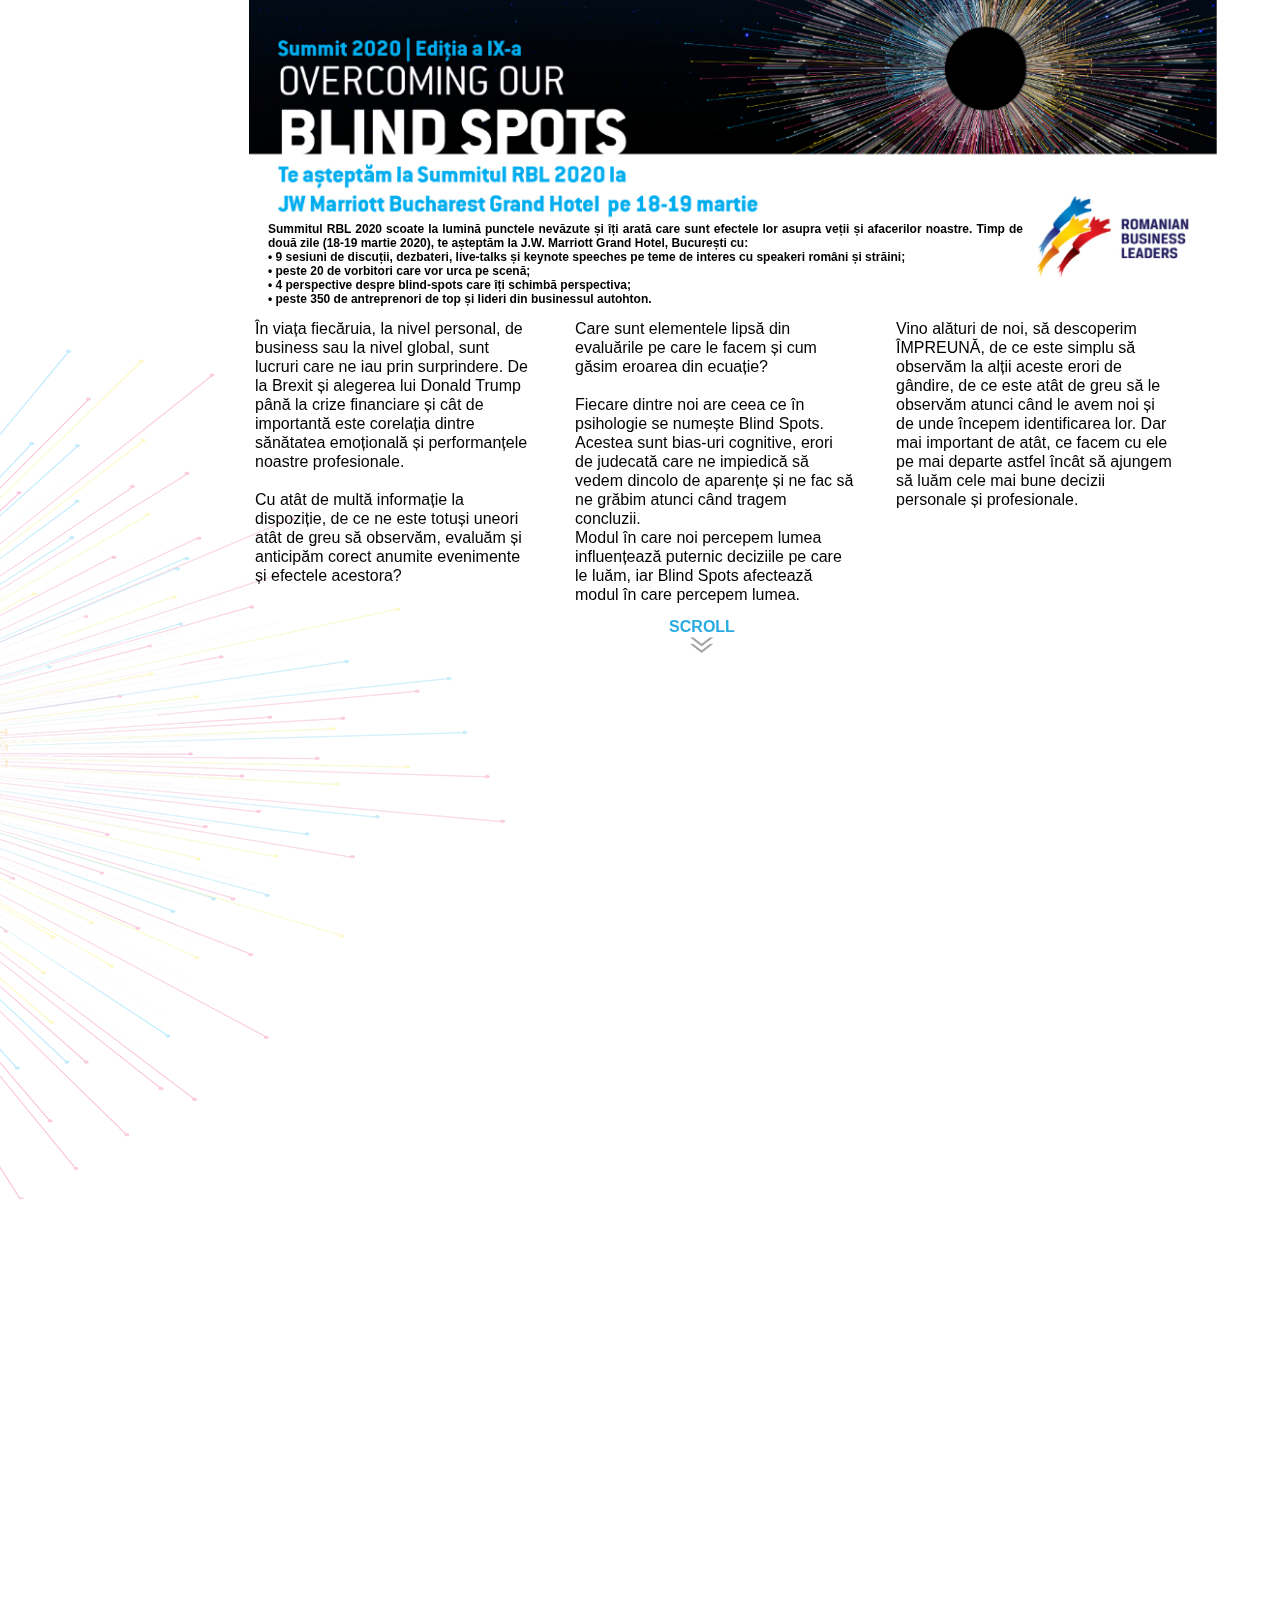
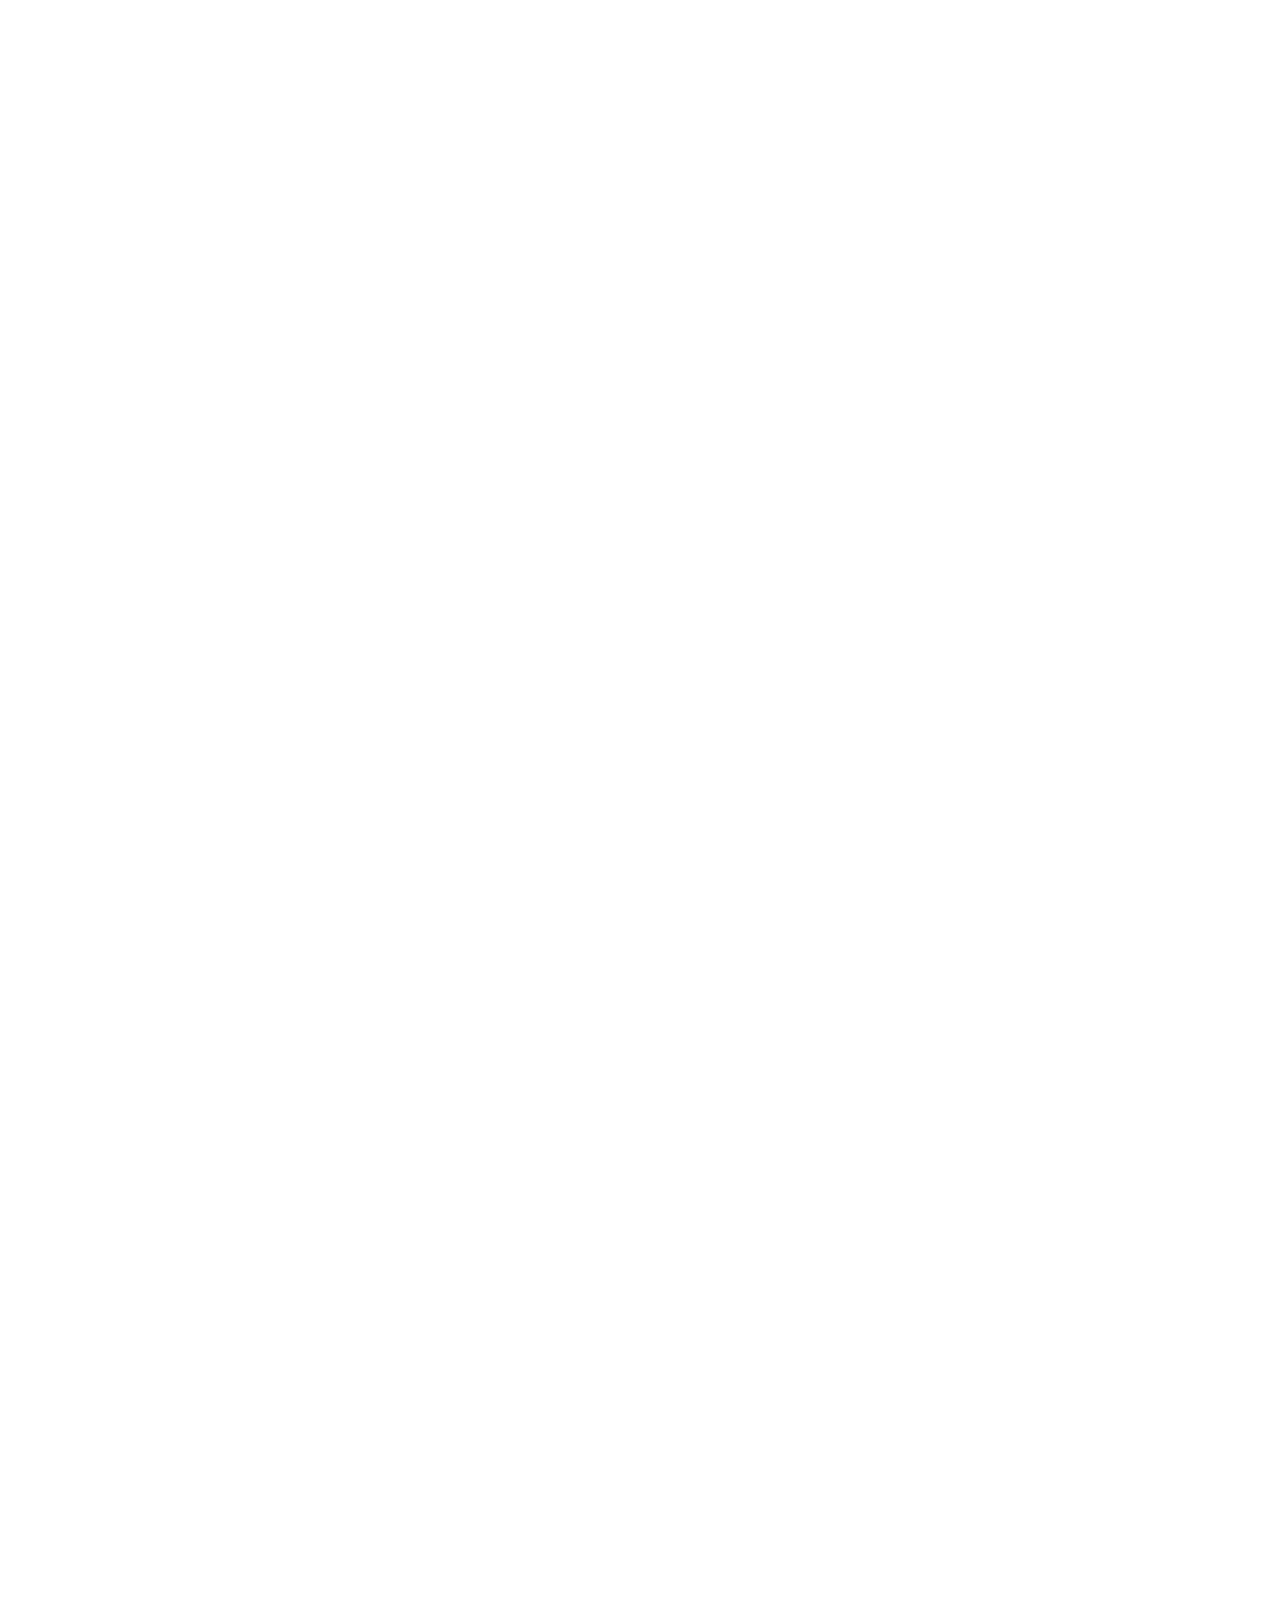
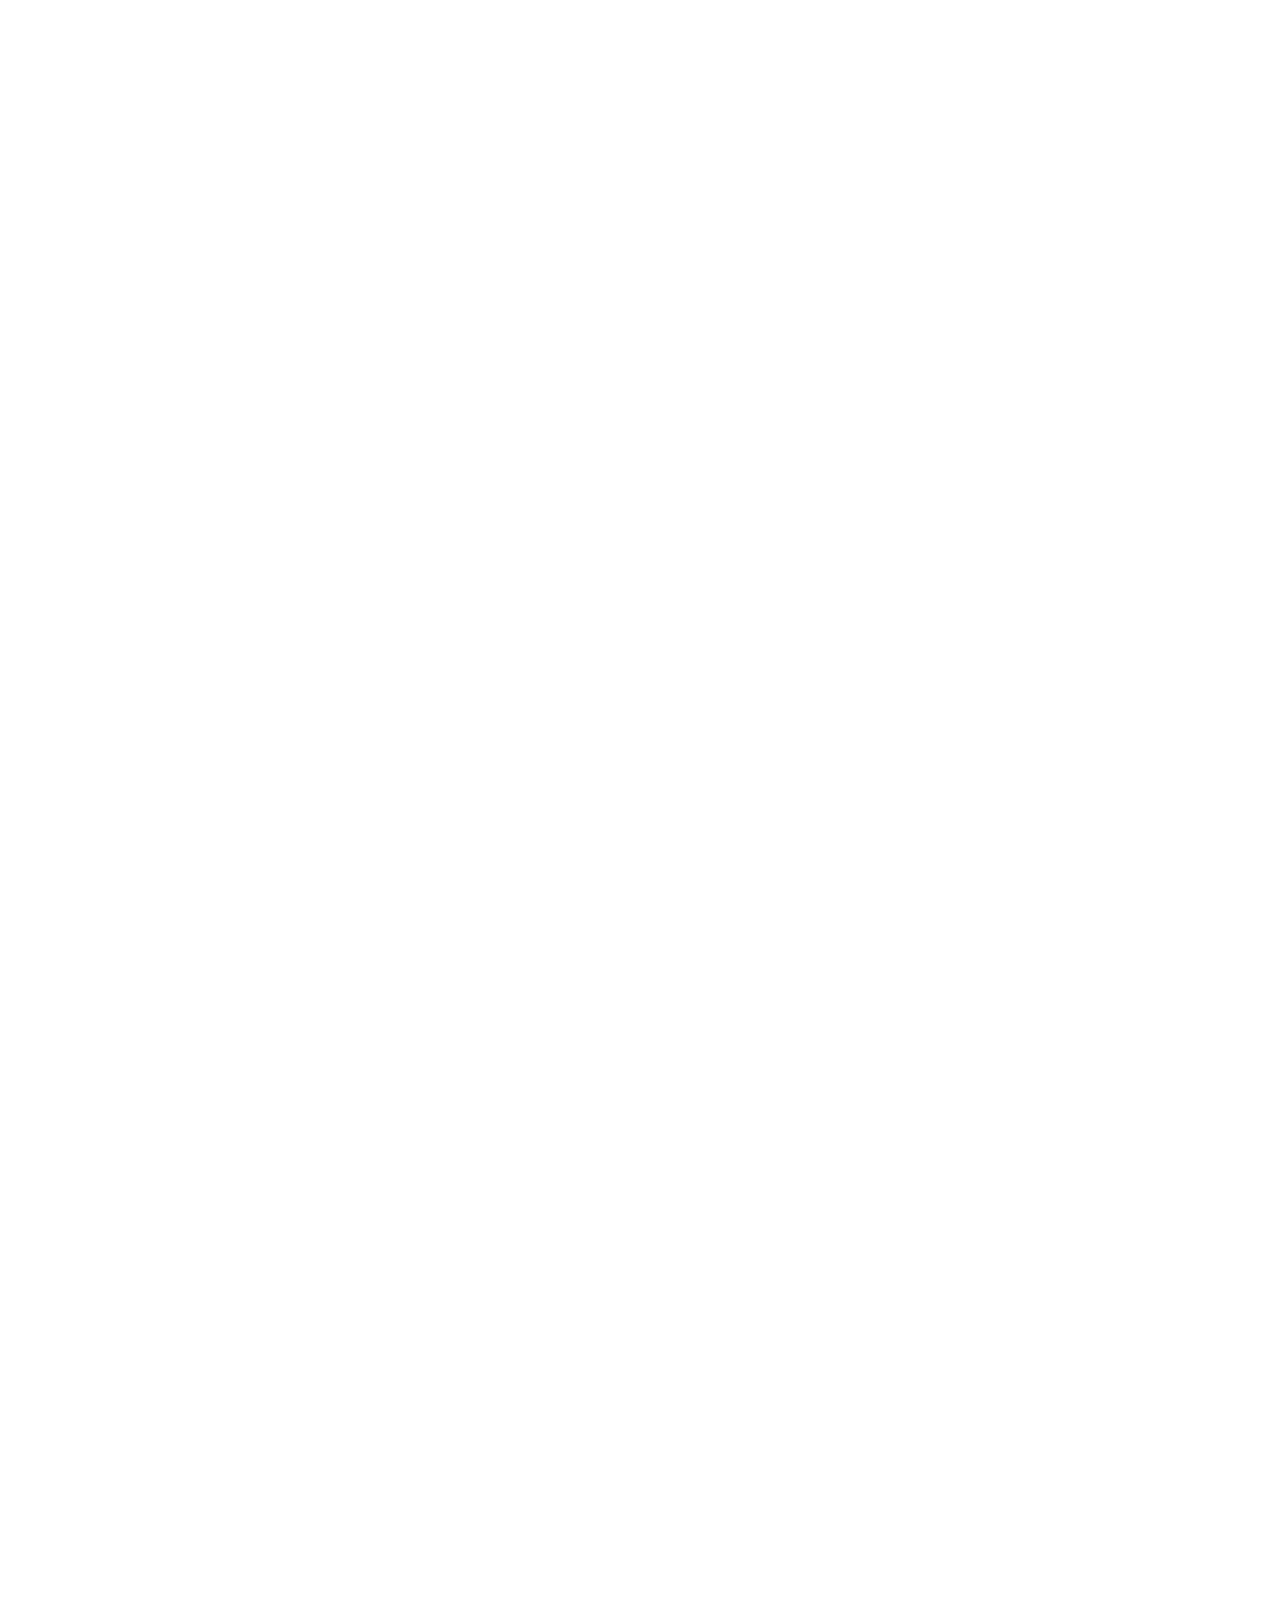
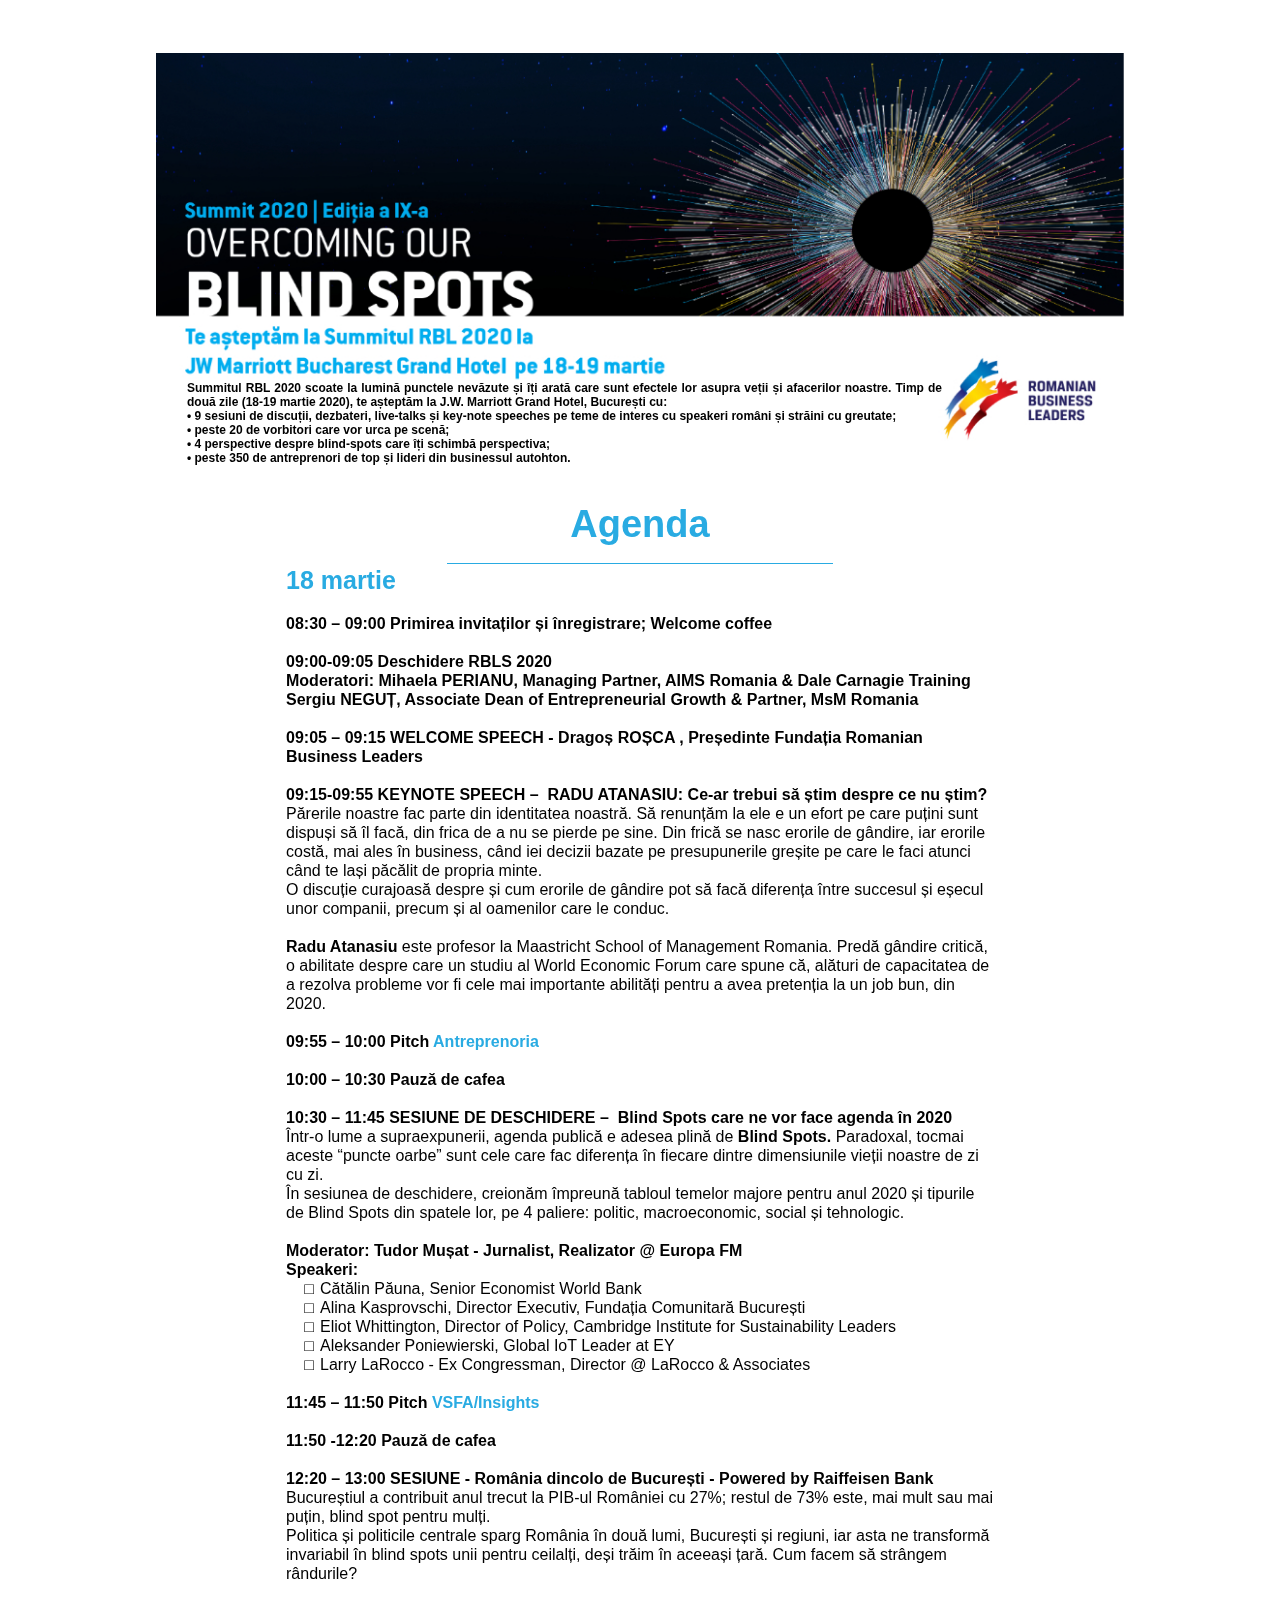
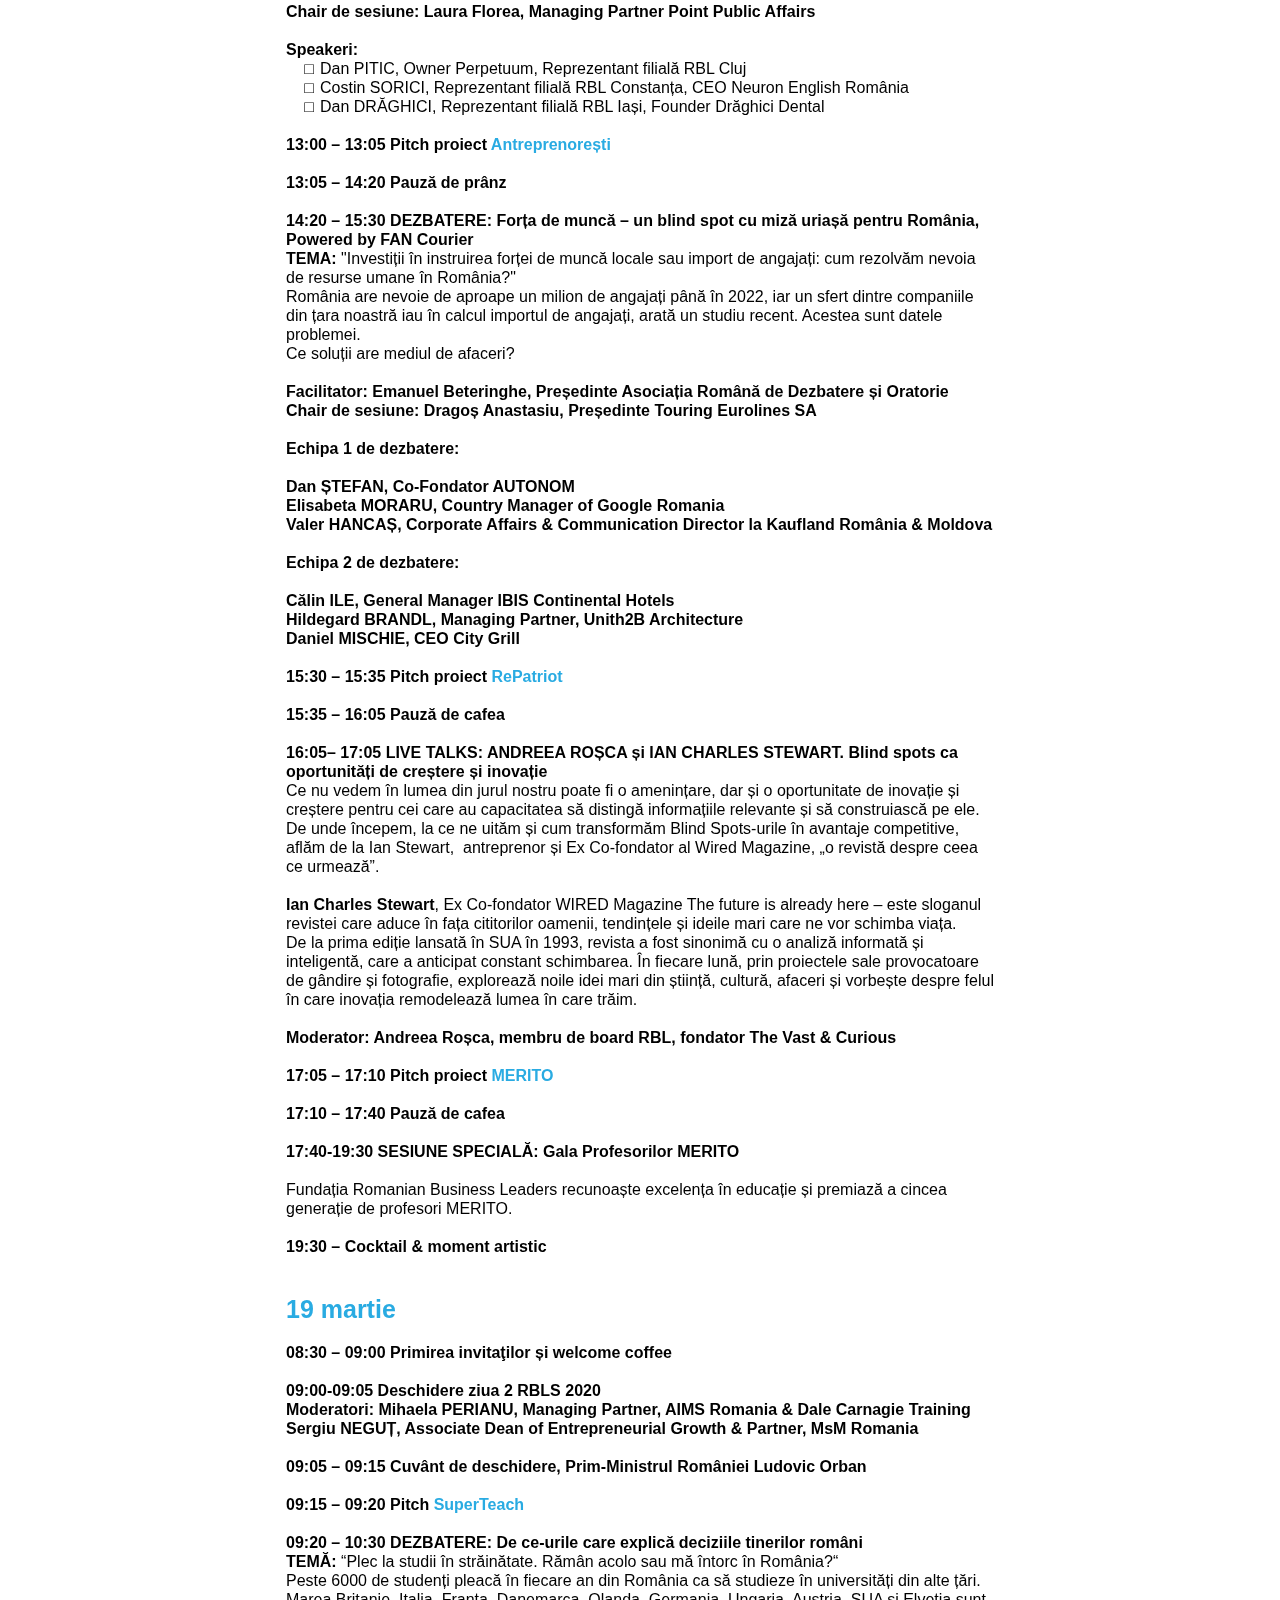
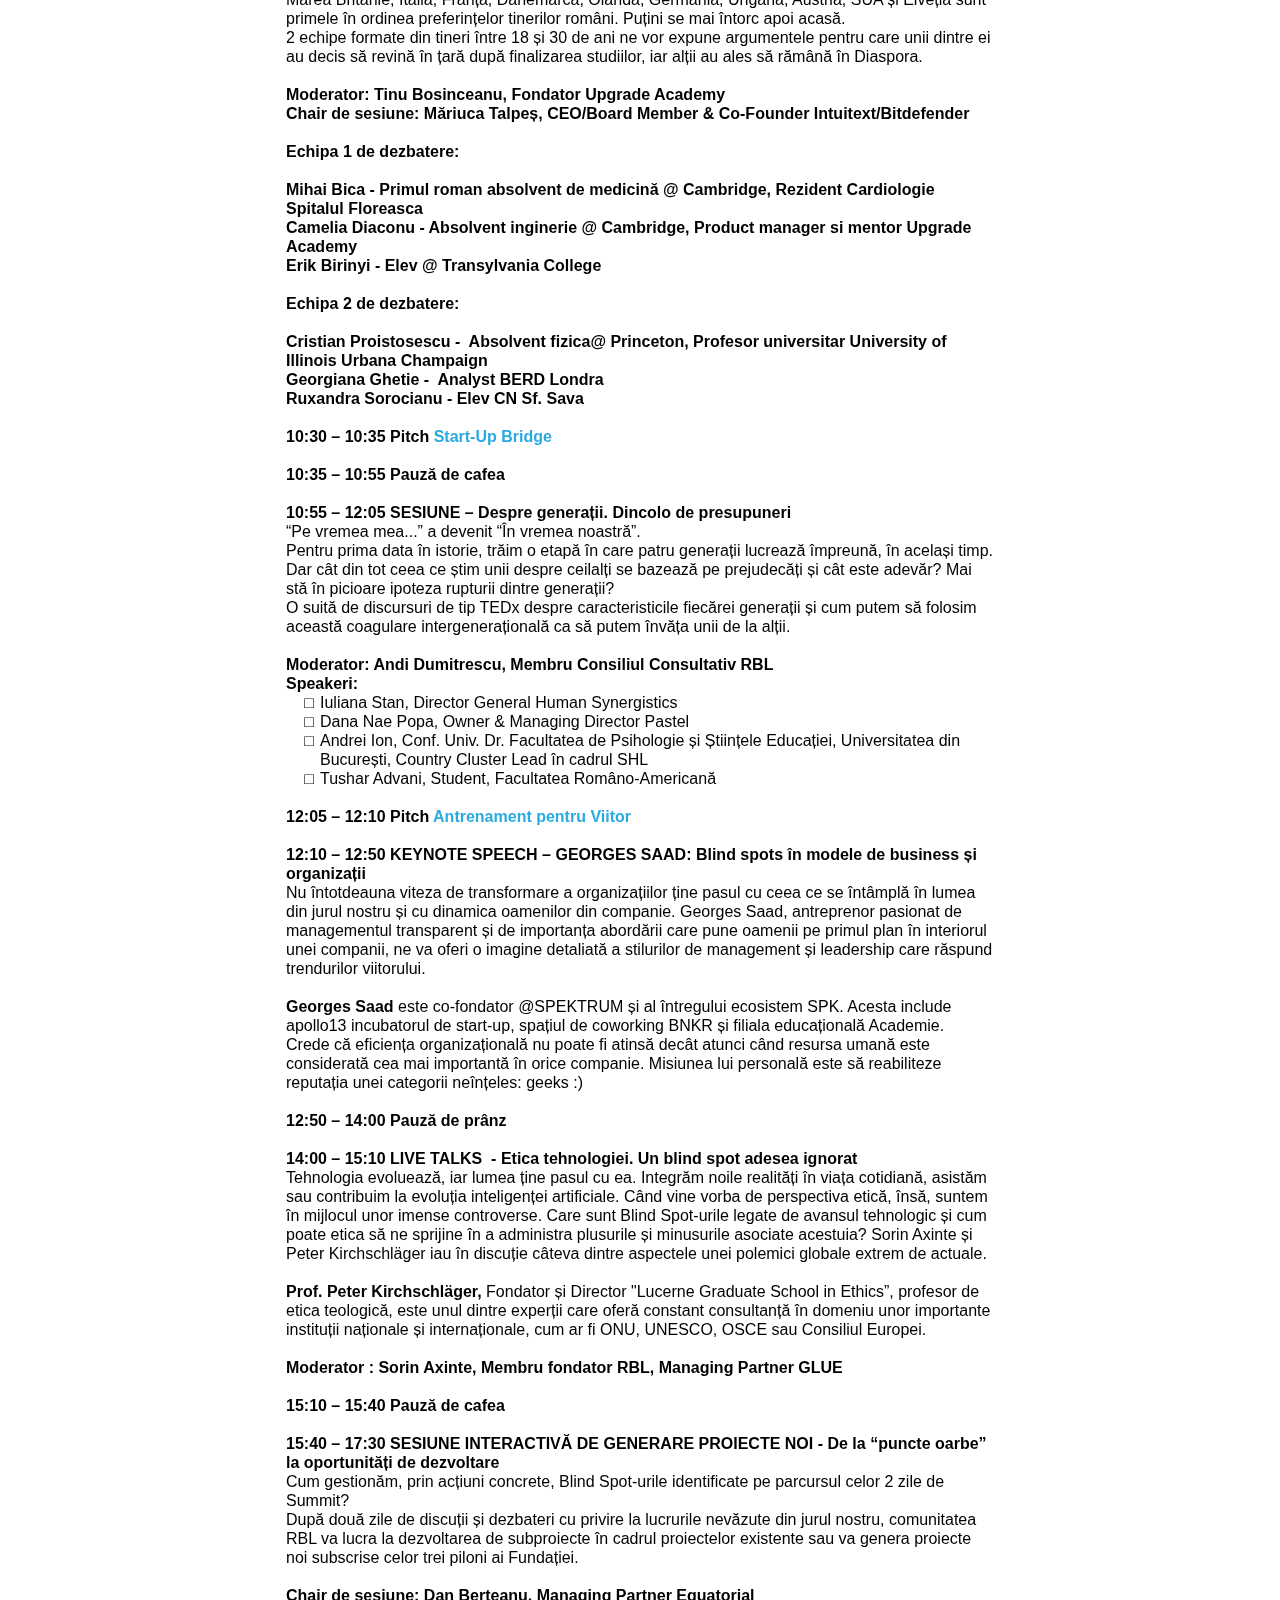
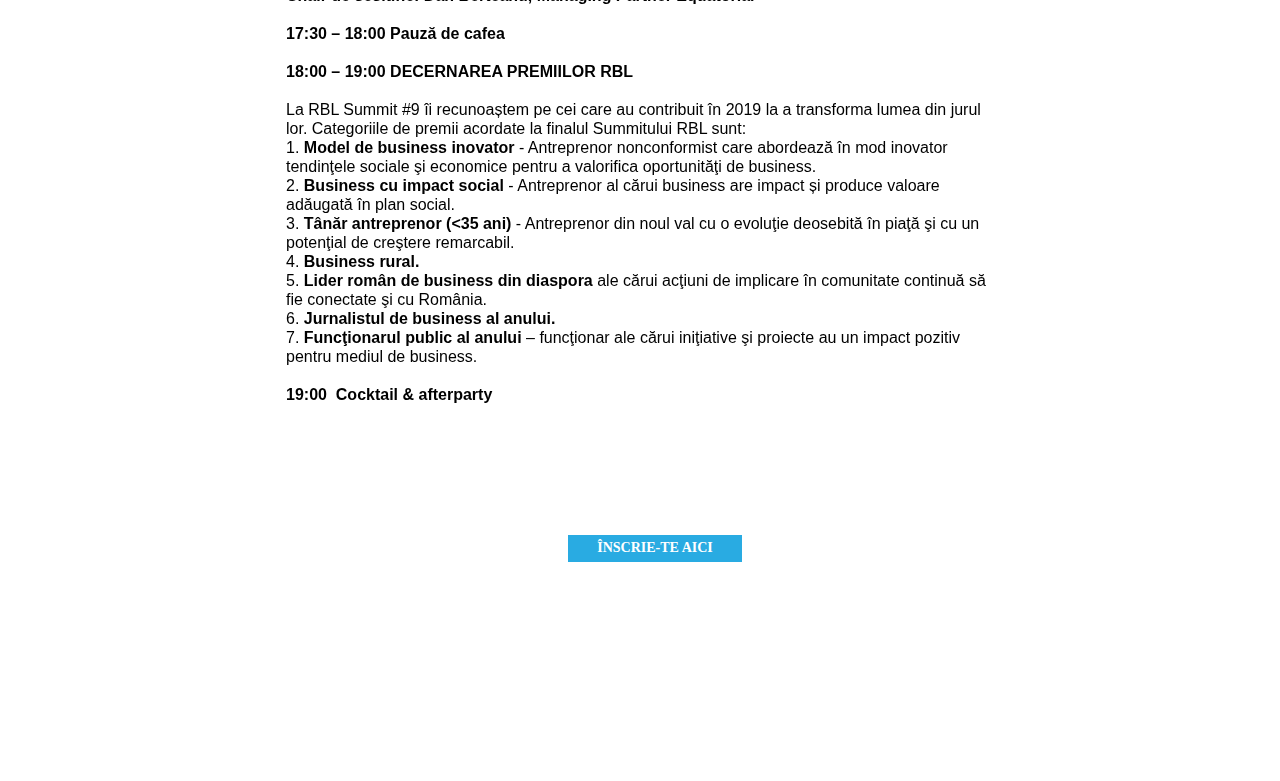
==== commit 3f035176: "f" ====
--- a/index.html
+++ b/index.html
@@ -23,9 +23,9 @@
   <title>Home</title>
   <!-- CSS -->
   <link rel="stylesheet" type="text/css" href="css/site_global.css?crc=3920580071"/>
-  <link rel="stylesheet" type="text/css" href="css/index.css?crc=4082048249" id="pagesheet"/>
+  <link rel="stylesheet" type="text/css" href="css/index.css?crc=857908" id="pagesheet"/>
   <!-- JS includes -->
-  <script src="https://use.typekit.net/ik/[base64].js" type="text/javascript"></script>
+  <script src="https://use.typekit.net/ik/[base64].js" type="text/javascript"></script>
   <!-- Other scripts -->
   <script type="text/javascript">
    try {Typekit.load();} catch(e) {}
@@ -213,7 +213,7 @@
     </div>
     <div class="clearfix colelem" id="pu1652"><!-- group -->
      <div class="grpelem" id="u1652"><!-- simple frame --></div>
-     <div class="clearfix grpelem" id="u1684-355"><!-- content -->
+     <div class="clearfix grpelem" id="u1684-353"><!-- content -->
       <p id="u1684-2">18 martie</p>
       <p id="u1684-3">&nbsp;</p>
       <p id="u1684-5">08:30 – 09:00 Primirea invitaților și înregistrare; Welcome coffee</p>
@@ -320,90 +320,89 @@
       <p id="u1684-187">Moderatori: Mihaela PERIANU, Managing Partner, AIMS Romania &amp; Dale Carnagie Training</p>
       <p id="u1684-189">Sergiu NEGUȚ, Associate Dean of Entrepreneurial Growth &amp; Partner, MsM Romania</p>
       <p id="u1684-190">&nbsp;</p>
-      <p id="u1684-192">09:05 – 09:15 I GB I Informare Coaliția pentru Dezvoltarea României</p>
-      <p id="u1684-194">Speaker: Dragoș Petrescu, President, City Grill Restaurants</p>
-      <p id="u1684-195">&nbsp;</p>
-      <p id="u1684-200"><span id="u1684-196">09:15 – 09:20 </span><a class="nonblock" href="https://www.superteach.ro/"><span id="u1684-197">Pitch</span><span id="u1684-198"> SuperTeach</span></a></p>
-      <p id="u1684-201">&nbsp;</p>
-      <p id="u1684-203">09:20 – 10:30 DEZBATERE: De ce-urile care explică deciziile tinerilor români</p>
-      <p id="u1684-206"><span id="u1684-204">TEMĂ: </span>“Plec la studii în străinătate. Rămân acolo sau mă întorc în România?“</p>
-      <p id="u1684-208">Peste 6000 de studenți pleacă în fiecare an din România ca să studieze în universități din alte țări. Marea Britanie, Italia, Franța, Danemarca, Olanda, Germania, Ungaria, Austria, SUA și Elveția sunt primele în ordinea preferințelor tinerilor români. Puțini se mai întorc apoi acasă.</p>
-      <p id="u1684-210">2 echipe formate din tineri între 18 și 30 de ani ne vor expune argumentele pentru care unii dintre ei au decis să revină în țară după finalizarea studiilor, iar alții au ales să rămână în Diaspora.</p>
-      <p id="u1684-211">&nbsp;</p>
-      <p id="u1684-213">Moderator: Tinu Bosinceanu, Fondator Upgrade Academy</p>
-      <p id="u1684-215">Chair de sesiune: Măriuca Talpeș, CEO/Board Member &amp; Co-Founder Intuitext/Bitdefender</p>
-      <p id="u1684-216">&nbsp;</p>
-      <p id="u1684-218">Echipa 1 de dezbatere:</p>
-      <p id="u1684-219">&nbsp;</p>
-      <p id="u1684-221">Mihai Bica - Primul roman absolvent de medicină @ Cambridge, Rezident Cardiologie Spitalul Floreasca</p>
-      <p id="u1684-223">Camelia Diaconu - Absolvent inginerie @ Cambridge, Product manager si mentor Upgrade Academy</p>
-      <p id="u1684-225">Erik Birinyi - Elev @ Transylvania College</p>
-      <p id="u1684-226">&nbsp;</p>
-      <p id="u1684-228">Echipa 2 de dezbatere:</p>
-      <p id="u1684-229">&nbsp;</p>
-      <p id="u1684-231">Cristian Proistosescu -&nbsp; Absolvent fizica@ Princeton, Profesor universitar University of Illinois Urbana Champaign</p>
-      <p id="u1684-233">Georgiana Ghetie -&nbsp; Analyst BERD Londra</p>
-      <p id="u1684-235">Ruxandra Sorocianu - Elev CN Sf. Sava</p>
-      <p id="u1684-236">&nbsp;</p>
-      <p id="u1684-241"><span id="u1684-237">10:30 – 10:35 Pitch </span><span id="u1684-238">Start-Up </span><a class="nonblock" href="https://www.rbls.ro/%20start-up-bridge"><span id="u1684-239">Bridge</span></a></p>
-      <p id="u1684-242">&nbsp;</p>
-      <p id="u1684-244">10:35 – 10:55 Pauză de cafea</p>
-      <p id="u1684-245">&nbsp;</p>
-      <p id="u1684-247">10:55 – 12:05 SESIUNE – Despre generații. Dincolo de presupuneri</p>
-      <p id="u1684-249">“Pe vremea mea...” a devenit “În vremea noastră”.</p>
-      <p id="u1684-251">Pentru prima data în istorie, trăim o etapă în care patru generații lucrează împreună, în același timp. Dar cât din tot ceea ce știm unii despre ceilalți se bazează pe prejudecăți și cât este adevăr? Mai stă în picioare ipoteza rupturii dintre generații?</p>
-      <p id="u1684-253">O suită de discursuri de tip TEDx despre caracteristicile fiecărei generații și cum putem să folosim această coagulare intergenerațională ca să putem învăța unii de la alții.</p>
-      <p id="u1684-254">&nbsp;</p>
-      <p id="u1684-256">Moderator: Andi Dumitrescu, Membru Consiliul Consultativ RBL</p>
-      <p id="u1684-258">Speakeri:</p>
-      <ul class="list0 nls-None" id="u1684-267">
-       <li id="u1684-260">Iuliana Stan, Director General Human Synergistics</li>
-       <li id="u1684-262">Dana Nae Popa, Owner &amp; Managing Director Pastel</li>
-       <li id="u1684-264">Andrei Ion, Conf. Univ. Dr. Facultatea de Psihologie și Științele Educației, Universitatea din București, Country Cluster Lead în cadrul SHL</li>
-       <li id="u1684-266">Tushar Advani, Student, Facultatea Româno-Americană</li>
+      <p id="u1684-192">09:05 – 09:15 Cuvânt de deschidere, Prim-Ministrul României Ludovic Orban</p>
+      <p id="u1684-193">&nbsp;</p>
+      <p id="u1684-198"><span id="u1684-194">09:15 – 09:20 </span><a class="nonblock" href="https://www.superteach.ro/"><span id="u1684-195">Pitch</span><span id="u1684-196"> SuperTeach</span></a></p>
+      <p id="u1684-199">&nbsp;</p>
+      <p id="u1684-201">09:20 – 10:30 DEZBATERE: De ce-urile care explică deciziile tinerilor români</p>
+      <p id="u1684-204"><span id="u1684-202">TEMĂ: </span>“Plec la studii în străinătate. Rămân acolo sau mă întorc în România?“</p>
+      <p id="u1684-206">Peste 6000 de studenți pleacă în fiecare an din România ca să studieze în universități din alte țări. Marea Britanie, Italia, Franța, Danemarca, Olanda, Germania, Ungaria, Austria, SUA și Elveția sunt primele în ordinea preferințelor tinerilor români. Puțini se mai întorc apoi acasă.</p>
+      <p id="u1684-208">2 echipe formate din tineri între 18 și 30 de ani ne vor expune argumentele pentru care unii dintre ei au decis să revină în țară după finalizarea studiilor, iar alții au ales să rămână în Diaspora.</p>
+      <p id="u1684-209">&nbsp;</p>
+      <p id="u1684-211">Moderator: Tinu Bosinceanu, Fondator Upgrade Academy</p>
+      <p id="u1684-213">Chair de sesiune: Măriuca Talpeș, CEO/Board Member &amp; Co-Founder Intuitext/Bitdefender</p>
+      <p id="u1684-214">&nbsp;</p>
+      <p id="u1684-216">Echipa 1 de dezbatere:</p>
+      <p id="u1684-217">&nbsp;</p>
+      <p id="u1684-219">Mihai Bica - Primul roman absolvent de medicină @ Cambridge, Rezident Cardiologie Spitalul Floreasca</p>
+      <p id="u1684-221">Camelia Diaconu - Absolvent inginerie @ Cambridge, Product manager si mentor Upgrade Academy</p>
+      <p id="u1684-223">Erik Birinyi - Elev @ Transylvania College</p>
+      <p id="u1684-224">&nbsp;</p>
+      <p id="u1684-226">Echipa 2 de dezbatere:</p>
+      <p id="u1684-227">&nbsp;</p>
+      <p id="u1684-229">Cristian Proistosescu -&nbsp; Absolvent fizica@ Princeton, Profesor universitar University of Illinois Urbana Champaign</p>
+      <p id="u1684-231">Georgiana Ghetie -&nbsp; Analyst BERD Londra</p>
+      <p id="u1684-233">Ruxandra Sorocianu - Elev CN Sf. Sava</p>
+      <p id="u1684-234">&nbsp;</p>
+      <p id="u1684-239"><span id="u1684-235">10:30 – 10:35 Pitch </span><span id="u1684-236">Start-Up </span><a class="nonblock" href="https://www.rbls.ro/%20start-up-bridge"><span id="u1684-237">Bridge</span></a></p>
+      <p id="u1684-240">&nbsp;</p>
+      <p id="u1684-242">10:35 – 10:55 Pauză de cafea</p>
+      <p id="u1684-243">&nbsp;</p>
+      <p id="u1684-245">10:55 – 12:05 SESIUNE – Despre generații. Dincolo de presupuneri</p>
+      <p id="u1684-247">“Pe vremea mea...” a devenit “În vremea noastră”.</p>
+      <p id="u1684-249">Pentru prima data în istorie, trăim o etapă în care patru generații lucrează împreună, în același timp. Dar cât din tot ceea ce știm unii despre ceilalți se bazează pe prejudecăți și cât este adevăr? Mai stă în picioare ipoteza rupturii dintre generații?</p>
+      <p id="u1684-251">O suită de discursuri de tip TEDx despre caracteristicile fiecărei generații și cum putem să folosim această coagulare intergenerațională ca să putem învăța unii de la alții.</p>
+      <p id="u1684-252">&nbsp;</p>
+      <p id="u1684-254">Moderator: Andi Dumitrescu, Membru Consiliul Consultativ RBL</p>
+      <p id="u1684-256">Speakeri:</p>
+      <ul class="list0 nls-None" id="u1684-265">
+       <li id="u1684-258">Iuliana Stan, Director General Human Synergistics</li>
+       <li id="u1684-260">Dana Nae Popa, Owner &amp; Managing Director Pastel</li>
+       <li id="u1684-262">Andrei Ion, Conf. Univ. Dr. Facultatea de Psihologie și Științele Educației, Universitatea din București, Country Cluster Lead în cadrul SHL</li>
+       <li id="u1684-264">Tushar Advani, Student, Facultatea Româno-Americană</li>
       </ul>
-      <p id="u1684-268">&nbsp;</p>
-      <p id="u1684-274"><span id="u1684-269">12:05 – 12:10 Pitch </span><span id="u1684-270">Antrenament pentru</span><a class="nonblock" href="https://antrenamentpentruviitor.ro/"><span id="u1684-271"> </span><span id="u1684-272">Viitor</span></a></p>
-      <p id="u1684-275">&nbsp;</p>
-      <p id="u1684-277">12:10 – 12:50 KEYNOTE SPEECH – GEORGES SAAD: Blind spots în modele de business și organizații</p>
-      <p id="u1684-279">Nu întotdeauna viteza de transformare a organizațiilor ține pasul cu ceea ce se întâmplă în lumea din jurul nostru și cu dinamica oamenilor din companie. Georges Saad, antreprenor pasionat de managementul transparent și de importanța abordării care pune oamenii pe primul plan în interiorul unei companii, ne va oferi o imagine detaliată a stilurilor de management și leadership care răspund trendurilor viitorului.</p>
-      <p id="u1684-280">&nbsp;</p>
-      <p id="u1684-283"><span id="u1684-281">Georges Saad</span> este co-fondator @SPEKTRUM și al întregului ecosistem SPK. Acesta include apollo13 incubatorul de start-up, spațiul de coworking BNKR și filiala educațională Academie.</p>
-      <p id="u1684-285">Crede că eficiența organizațională nu poate fi atinsă decât atunci când resursa umană este considerată cea mai importantă în orice companie. Misiunea lui personală este să reabiliteze reputația unei categorii neînțeles: geeks :)</p>
-      <p id="u1684-286">&nbsp;</p>
-      <p id="u1684-288">12:50 – 14:00 Pauză de prânz</p>
-      <p id="u1684-289">&nbsp;</p>
-      <p id="u1684-291">14:00 – 15:10 LIVE TALKS&nbsp; - Etica tehnologiei. Un blind spot adesea ignorat</p>
-      <p id="u1684-293">Tehnologia evoluează, iar lumea ține pasul cu ea. Integrăm noile realități în viața cotidiană, asistăm sau contribuim la evoluția inteligenței artificiale. Când vine vorba de perspectiva etică, însă, suntem în mijlocul unor imense controverse. Care sunt Blind Spot-urile legate de avansul tehnologic și cum poate etica să ne sprijine în a administra plusurile și minusurile asociate acestuia? Sorin Axinte și Peter Kirchschläger iau în discuție câteva dintre aspectele unei polemici globale extrem de actuale.</p>
-      <p id="u1684-294">&nbsp;</p>
-      <p id="u1684-297"><span id="u1684-295">Prof. Peter Kirchschläger,</span> Fondator și Director &quot;Lucerne Graduate School in Ethics”, profesor de etica teologică, este unul dintre experții care oferă constant consultanță în domeniu unor importante instituții naționale și internaționale, cum ar fi ONU, UNESCO, OSCE sau Consiliul Europei.</p>
-      <p id="u1684-298">&nbsp;</p>
-      <p id="u1684-300">Moderator : Sorin Axinte, Membru fondator RBL, Managing Partner GLUE</p>
-      <p id="u1684-301">&nbsp;</p>
-      <p id="u1684-303">15:10 – 15:40 Pauză de cafea</p>
-      <p id="u1684-304">&nbsp;</p>
-      <p id="u1684-306">15:40 – 17:30 SESIUNE INTERACTIVĂ DE GENERARE PROIECTE NOI - De la “puncte oarbe” la oportunități de dezvoltare</p>
-      <p id="u1684-308">Cum gestionăm, prin acțiuni concrete, Blind Spot-urile identificate pe parcursul celor 2 zile de Summit?</p>
-      <p id="u1684-310">După două zile de discuții și dezbateri cu privire la lucrurile nevăzute din jurul nostru, comunitatea RBL va lucra la dezvoltarea de subproiecte în cadrul proiectelor existente sau va genera proiecte noi subscrise celor trei piloni ai Fundației.</p>
-      <p id="u1684-311">&nbsp;</p>
-      <p id="u1684-313">Chair de sesiune: Dan Berteanu, Managing Partner Equatorial</p>
-      <p id="u1684-314">&nbsp;</p>
-      <p id="u1684-316">17:30 – 18:00 Pauză de cafea</p>
-      <p id="u1684-317">&nbsp;</p>
-      <p id="u1684-319">18:00 – 19:00 DECERNAREA PREMIILOR RBL</p>
-      <p id="u1684-320">&nbsp;</p>
-      <p id="u1684-322">La RBL Summit #9 îi recunoaștem pe cei care au contribuit în 2019 la a transforma lumea din jurul lor. Categoriile de premii acordate la finalul Summitului RBL sunt:</p>
-      <p id="u1684-326">1. <span id="u1684-324">Model de business inovator </span>- Antreprenor nonconformist care abordează în mod inovator tendinţele sociale şi economice pentru a valorifica oportunităţi de business.</p>
-      <p id="u1684-330">2. <span id="u1684-328">Business cu impact social </span>- Antreprenor al cărui business are impact și produce valoare adăugată în plan social.</p>
-      <p id="u1684-334">3. <span id="u1684-332">Tânăr antreprenor (&lt;35 ani) </span>- Antreprenor din noul val cu o evoluţie deosebită în piaţă şi cu un potenţial de creştere remarcabil.</p>
-      <p id="u1684-337">4. <span id="u1684-336">Business rural.</span></p>
-      <p id="u1684-341">5. <span id="u1684-339">Lider român de business din diaspora</span> ale cărui acţiuni de implicare în comunitate continuă să fie conectate şi cu România.</p>
-      <p id="u1684-344">6. <span id="u1684-343">Jurnalistul de business al anului.</span></p>
-      <p id="u1684-348">7. <span id="u1684-346">Funcţionarul public al anului </span>– funcţionar ale cărui iniţiative şi proiecte au un impact pozitiv pentru mediul de business.</p>
-      <p id="u1684-349">&nbsp;</p>
-      <p id="u1684-351">19:00&nbsp; Cocktail &amp; afterparty</p>
-      <p id="u1684-352">&nbsp;</p>
-      <p id="u1684-353">&nbsp;</p>
+      <p id="u1684-266">&nbsp;</p>
+      <p id="u1684-272"><span id="u1684-267">12:05 – 12:10 Pitch </span><span id="u1684-268">Antrenament pentru</span><a class="nonblock" href="https://antrenamentpentruviitor.ro/"><span id="u1684-269"> </span><span id="u1684-270">Viitor</span></a></p>
+      <p id="u1684-273">&nbsp;</p>
+      <p id="u1684-275">12:10 – 12:50 KEYNOTE SPEECH – GEORGES SAAD: Blind spots în modele de business și organizații</p>
+      <p id="u1684-277">Nu întotdeauna viteza de transformare a organizațiilor ține pasul cu ceea ce se întâmplă în lumea din jurul nostru și cu dinamica oamenilor din companie. Georges Saad, antreprenor pasionat de managementul transparent și de importanța abordării care pune oamenii pe primul plan în interiorul unei companii, ne va oferi o imagine detaliată a stilurilor de management și leadership care răspund trendurilor viitorului.</p>
+      <p id="u1684-278">&nbsp;</p>
+      <p id="u1684-281"><span id="u1684-279">Georges Saad</span> este co-fondator @SPEKTRUM și al întregului ecosistem SPK. Acesta include apollo13 incubatorul de start-up, spațiul de coworking BNKR și filiala educațională Academie.</p>
+      <p id="u1684-283">Crede că eficiența organizațională nu poate fi atinsă decât atunci când resursa umană este considerată cea mai importantă în orice companie. Misiunea lui personală este să reabiliteze reputația unei categorii neînțeles: geeks :)</p>
+      <p id="u1684-284">&nbsp;</p>
+      <p id="u1684-286">12:50 – 14:00 Pauză de prânz</p>
+      <p id="u1684-287">&nbsp;</p>
+      <p id="u1684-289">14:00 – 15:10 LIVE TALKS&nbsp; - Etica tehnologiei. Un blind spot adesea ignorat</p>
+      <p id="u1684-291">Tehnologia evoluează, iar lumea ține pasul cu ea. Integrăm noile realități în viața cotidiană, asistăm sau contribuim la evoluția inteligenței artificiale. Când vine vorba de perspectiva etică, însă, suntem în mijlocul unor imense controverse. Care sunt Blind Spot-urile legate de avansul tehnologic și cum poate etica să ne sprijine în a administra plusurile și minusurile asociate acestuia? Sorin Axinte și Peter Kirchschläger iau în discuție câteva dintre aspectele unei polemici globale extrem de actuale.</p>
+      <p id="u1684-292">&nbsp;</p>
+      <p id="u1684-295"><span id="u1684-293">Prof. Peter Kirchschläger,</span> Fondator și Director &quot;Lucerne Graduate School in Ethics”, profesor de etica teologică, este unul dintre experții care oferă constant consultanță în domeniu unor importante instituții naționale și internaționale, cum ar fi ONU, UNESCO, OSCE sau Consiliul Europei.</p>
+      <p id="u1684-296">&nbsp;</p>
+      <p id="u1684-298">Moderator : Sorin Axinte, Membru fondator RBL, Managing Partner GLUE</p>
+      <p id="u1684-299">&nbsp;</p>
+      <p id="u1684-301">15:10 – 15:40 Pauză de cafea</p>
+      <p id="u1684-302">&nbsp;</p>
+      <p id="u1684-304">15:40 – 17:30 SESIUNE INTERACTIVĂ DE GENERARE PROIECTE NOI - De la “puncte oarbe” la oportunități de dezvoltare</p>
+      <p id="u1684-306">Cum gestionăm, prin acțiuni concrete, Blind Spot-urile identificate pe parcursul celor 2 zile de Summit?</p>
+      <p id="u1684-308">După două zile de discuții și dezbateri cu privire la lucrurile nevăzute din jurul nostru, comunitatea RBL va lucra la dezvoltarea de subproiecte în cadrul proiectelor existente sau va genera proiecte noi subscrise celor trei piloni ai Fundației.</p>
+      <p id="u1684-309">&nbsp;</p>
+      <p id="u1684-311">Chair de sesiune: Dan Berteanu, Managing Partner Equatorial</p>
+      <p id="u1684-312">&nbsp;</p>
+      <p id="u1684-314">17:30 – 18:00 Pauză de cafea</p>
+      <p id="u1684-315">&nbsp;</p>
+      <p id="u1684-317">18:00 – 19:00 DECERNAREA PREMIILOR RBL</p>
+      <p id="u1684-318">&nbsp;</p>
+      <p id="u1684-320">La RBL Summit #9 îi recunoaștem pe cei care au contribuit în 2019 la a transforma lumea din jurul lor. Categoriile de premii acordate la finalul Summitului RBL sunt:</p>
+      <p id="u1684-324">1. <span id="u1684-322">Model de business inovator </span>- Antreprenor nonconformist care abordează în mod inovator tendinţele sociale şi economice pentru a valorifica oportunităţi de business.</p>
+      <p id="u1684-328">2. <span id="u1684-326">Business cu impact social </span>- Antreprenor al cărui business are impact și produce valoare adăugată în plan social.</p>
+      <p id="u1684-332">3. <span id="u1684-330">Tânăr antreprenor (&lt;35 ani) </span>- Antreprenor din noul val cu o evoluţie deosebită în piaţă şi cu un potenţial de creştere remarcabil.</p>
+      <p id="u1684-335">4. <span id="u1684-334">Business rural.</span></p>
+      <p id="u1684-339">5. <span id="u1684-337">Lider român de business din diaspora</span> ale cărui acţiuni de implicare în comunitate continuă să fie conectate şi cu România.</p>
+      <p id="u1684-342">6. <span id="u1684-341">Jurnalistul de business al anului.</span></p>
+      <p id="u1684-346">7. <span id="u1684-344">Funcţionarul public al anului </span>– funcţionar ale cărui iniţiative şi proiecte au un impact pozitiv pentru mediul de business.</p>
+      <p id="u1684-347">&nbsp;</p>
+      <p id="u1684-349">19:00&nbsp; Cocktail &amp; afterparty</p>
+      <p id="u1684-350">&nbsp;</p>
+      <p id="u1684-351">&nbsp;</p>
      </div>
     </div>
     <div class="clearfix colelem" id="u4657-5"><!-- content -->
@@ -445,21 +444,21 @@
 $('#u469-10').registerPositionScrollEffect([{"speed":[-1,0],"in":[-Infinity,82]},{"speed":[-1,0],"in":[82,Infinity]}]);/* scroll effect */
 $('#u472-4').registerPositionScrollEffect([{"speed":[-1,0],"in":[-Infinity,82]},{"speed":[-1,0],"in":[82,Infinity]}]);/* scroll effect */
 $('#u579-4').registerPositionScrollEffect([{"speed":[-1,0],"in":[-Infinity,1624]},{"speed":[-1,0],"in":[1624,Infinity]}]);/* scroll effect */
-$('#u579-4').registerOpacityScrollEffect([{"opacity":0,"fade":557,"in":[-Infinity,1624]},{"in":[1624,1624],"opacity":100},{"opacity":100,"fade":50,"in":[1624,Infinity]}]);/* scroll effect */
+$('#u579-4').registerOpacityScrollEffect([{"in":[-Infinity,1624],"fade":557,"opacity":0},{"in":[1624,1624],"opacity":100},{"in":[1624,Infinity],"fade":50,"opacity":100}]);/* scroll effect */
 $('#u616-25').registerPositionScrollEffect([{"speed":[-1,0],"in":[-Infinity,1626]},{"speed":[-1,0],"in":[1626,Infinity]}]);/* scroll effect */
 $('#u919-8').registerPositionScrollEffect([{"speed":[-1,0],"in":[-Infinity,3318]},{"speed":[-1,0],"in":[3318,Infinity]}]);/* scroll effect */
-$('#u919-8').registerOpacityScrollEffect([{"opacity":0,"fade":557,"in":[-Infinity,3318]},{"in":[3318,3318],"opacity":100},{"opacity":100,"fade":50,"in":[3318,Infinity]}]);/* scroll effect */
+$('#u919-8').registerOpacityScrollEffect([{"in":[-Infinity,3318],"fade":557,"opacity":0},{"in":[3318,3318],"opacity":100},{"in":[3318,Infinity],"fade":50,"opacity":100}]);/* scroll effect */
 $('#u2842').registerPositionScrollEffect([{"speed":[-1,0],"in":[-Infinity,62]},{"speed":[-1,0],"in":[62,Infinity]}]);/* scroll effect */
 $('#u1129-12').registerPositionScrollEffect([{"speed":[-1,0],"in":[-Infinity,3318]},{"speed":[-1,0],"in":[3318,Infinity]}]);/* scroll effect */
 $('#u1130-12').registerPositionScrollEffect([{"speed":[-1,0],"in":[-Infinity,3318]},{"speed":[-1,0],"in":[3318,Infinity]}]);/* scroll effect */
 $('#u1376').registerPositionScrollEffect([{"speed":[-1,0],"in":[-Infinity,1613]},{"speed":[-1,0],"in":[1613,Infinity]}]);/* scroll effect */
-$('#u1376').registerOpacityScrollEffect([{"opacity":0,"fade":944,"in":[-Infinity,1613]},{"in":[1613,1613],"opacity":100},{"opacity":100,"fade":5,"in":[1613,Infinity]}]);/* scroll effect */
+$('#u1376').registerOpacityScrollEffect([{"in":[-Infinity,1613],"fade":944,"opacity":0},{"in":[1613,1613],"opacity":100},{"in":[1613,Infinity],"fade":5,"opacity":100}]);/* scroll effect */
 $('#u1384').registerPositionScrollEffect([{"speed":[-1,0],"in":[-Infinity,1613]},{"speed":[-1,0],"in":[1613,Infinity]}]);/* scroll effect */
-$('#u1384').registerOpacityScrollEffect([{"opacity":0,"fade":944,"in":[-Infinity,1613]},{"in":[1613,1613],"opacity":100},{"opacity":100,"fade":5,"in":[1613,Infinity]}]);/* scroll effect */
+$('#u1384').registerOpacityScrollEffect([{"in":[-Infinity,1613],"fade":944,"opacity":0},{"in":[1613,1613],"opacity":100},{"in":[1613,Infinity],"fade":5,"opacity":100}]);/* scroll effect */
 $('#u1391').registerPositionScrollEffect([{"speed":[-1,0],"in":[-Infinity,1613]},{"speed":[-1,0],"in":[1613,Infinity]}]);/* scroll effect */
-$('#u1391').registerOpacityScrollEffect([{"opacity":0,"fade":944,"in":[-Infinity,1613]},{"in":[1613,1613],"opacity":100},{"opacity":100,"fade":0,"in":[1613,Infinity]}]);/* scroll effect */
+$('#u1391').registerOpacityScrollEffect([{"in":[-Infinity,1613],"fade":944,"opacity":0},{"in":[1613,1613],"opacity":100},{"in":[1613,Infinity],"fade":0,"opacity":100}]);/* scroll effect */
 $('#u1398').registerPositionScrollEffect([{"speed":[-1,0],"in":[-Infinity,1613]},{"speed":[-1,0],"in":[1613,Infinity]}]);/* scroll effect */
-$('#u1398').registerOpacityScrollEffect([{"opacity":0,"fade":944,"in":[-Infinity,1613]},{"in":[1613,1613],"opacity":100},{"opacity":100,"fade":0,"in":[1613,Infinity]}]);/* scroll effect */
+$('#u1398').registerOpacityScrollEffect([{"in":[-Infinity,1613],"fade":944,"opacity":0},{"in":[1613,1613],"opacity":100},{"in":[1613,Infinity],"fade":0,"opacity":100}]);/* scroll effect */
 $('#u1485').registerPositionScrollEffect([{"speed":[-1,0],"in":[-Infinity,1613]},{"speed":[-1,0],"in":[1613,Infinity]}]);/* scroll effect */
 $('#u1493').registerPositionScrollEffect([{"speed":[-1,0],"in":[-Infinity,1613]},{"speed":[-1,0],"in":[1613,Infinity]}]);/* scroll effect */
 $('#u1500').registerPositionScrollEffect([{"speed":[-1,0],"in":[-Infinity,1613]},{"speed":[-1,0],"in":[1613,Infinity]}]);/* scroll effect */
--- a/css/index.css
+++ b/css/index.css
@@ -1 +1 @@
-.version.index{color:#0000F3;background-color:#4F1CF9;}#page{z-index:1;width:768px;min-height:6758px;background-image:none;border-width:0px;border-color:#000000;background-color:transparent;padding-bottom:62px;margin-left:auto;margin-right:auto;}#pu4526{z-index:2;width:0.01px;height:0px;padding-bottom:4378px;margin-right:-10000px;margin-top:-16px;}#u4526{z-index:2;width:772px;background-color:transparent;opacity:0.25;-ms-filter:"progid:DXImageTransform.Microsoft.Alpha(Opacity=25)";filter:alpha(opacity=25);position:fixed;top:476px;left:-380px;}#u4568{z-index:4;width:512px;background-color:transparent;opacity:0.25;-ms-filter:"progid:DXImageTransform.Microsoft.Alpha(Opacity=25)";filter:alpha(opacity=25);position:fixed;top:1613px;left:661px;}#u4602{z-index:6;width:551px;background-color:transparent;opacity:0.18;-ms-filter:"progid:DXImageTransform.Microsoft.Alpha(Opacity=18)";filter:alpha(opacity=18);position:fixed;top:3210px;left:-271px;}#u1715{z-index:8;width:960px;background-color:transparent;position:fixed;top:3345px;left:-219px;}#u1715_img{margin-left:-197px;margin-right:197px;}#u142-8{z-index:10;width:279px;min-height:83px;background-color:transparent;line-height:19px;font-size:16px;font-family:pt-sans-pro-narrow, sans-serif;font-weight:400;position:fixed;top:401px;left:-83px;}#u469-10{z-index:18;width:279px;min-height:83px;background-color:transparent;line-height:19px;font-size:16px;font-family:pt-sans-pro-narrow, sans-serif;font-weight:400;position:fixed;top:401px;left:237px;}#u142-2,#u142-3,#u142-5,#u469-2,#u469-3,#u469-5,#u469-7{text-align:left;}#u142-6,#u469-8{text-align:justify;}#u472-4{z-index:28;width:279px;min-height:83px;background-color:transparent;line-height:19px;font-size:16px;text-align:left;font-family:pt-sans-pro-narrow, sans-serif;font-weight:400;position:fixed;top:401px;left:558px;}#u579-4{z-index:32;width:482px;min-height:47px;background-color:transparent;color:#29ABE2;line-height:46px;font-size:38px;text-align:left;font-family:pt-sans-pro-narrow, sans-serif;font-weight:700;position:fixed;top:1640px;left:462px;}#u616-25{z-index:36;width:365px;min-height:83px;background-color:transparent;line-height:19px;font-size:16px;font-family:pt-sans-pro-narrow, sans-serif;font-weight:400;position:fixed;top:1695px;left:478px;}#u616-2,#u616-3,#u616-5,#u616-7,#u616-9,#u616-11,#u616-12,#u616-14,#u616-16,#u616-18,#u616-20,#u616-22{text-align:left;padding-left:-16px;}#u616-23{text-align:justify;padding-left:-16px;}#u919-8{z-index:61;width:482px;min-height:47px;background-color:transparent;color:#29ABE2;line-height:46px;font-size:38px;text-align:center;font-family:pt-sans-pro-narrow, sans-serif;font-weight:700;position:fixed;top:3345px;left:280px;}#u919-2,#u919-4{font-weight:900;}#u2842{z-index:69;width:91px;border-width:0px;border-color:transparent;background-color:transparent;position:fixed;top:679px;left:338px;}#u1061{z-index:70;width:91px;background-color:transparent;position:relative;margin-right:-10000px;}#u145-4{z-index:72;width:90px;min-height:17px;background-color:transparent;color:#29ABE2;line-height:19px;font-size:16px;text-align:center;font-family:pt-sans-pro-narrow, sans-serif;font-weight:700;position:relative;margin-right:-10000px;left:1px;}#u1129-12{z-index:76;width:220px;min-height:83px;background-color:transparent;text-align:left;font-family:pt-sans-pro-narrow, sans-serif;position:fixed;top:3457px;left:296px;}#u1130-12{z-index:88;width:216px;min-height:83px;background-color:transparent;text-align:left;font-family:pt-sans-pro-narrow, sans-serif;position:fixed;top:3457px;left:553px;}#u1376{z-index:100;width:300px;background-color:transparent;position:fixed;top:1652px;left:-159px;}#u1384{z-index:102;width:300px;background-color:transparent;position:fixed;top:1652px;left:153px;}#u1391{z-index:104;width:300px;background-color:transparent;position:fixed;top:1889px;left:153px;}#u1398{z-index:106;width:300px;background-color:transparent;position:fixed;top:1889px;left:-159px;}.js #u579-4.ose_pre_init,.js #u919-8.ose_pre_init,.js #u1376.ose_pre_init,.js #u1384.ose_pre_init,.js #u1391.ose_pre_init,.js #u1398.ose_pre_init{opacity:0;-ms-filter:"progid:DXImageTransform.Microsoft.Alpha(Opacity=0)";filter:alpha(opacity=0);}#u1485{z-index:108;width:300px;background-color:transparent;position:fixed;top:1889px;left:153px;}#u1493{z-index:110;width:300px;background-color:transparent;position:fixed;top:1889px;left:-159px;}#u1500{z-index:112;width:300px;border-color:#DDDDDD;background-color:transparent;position:fixed;top:1652px;left:-159px;}#u1507{z-index:114;width:300px;background-color:transparent;position:fixed;top:1652px;left:153px;}#u1485:hover,#u1493:hover,#u1500:hover,#u1507:hover{opacity:0;-ms-filter:"progid:DXImageTransform.Microsoft.Alpha(Opacity=0)";filter:alpha(opacity=0);width:300px;min-height:0px;margin:0px;}#u1584-4{z-index:116;width:178px;min-height:23px;background-color:transparent;color:#0071BC;line-height:14px;font-size:12px;text-align:center;font-family:pt-sans-pro-narrow, sans-serif;font-weight:400;position:fixed;top:2127px;left:58px;}#u4620{z-index:482;width:764px;background-color:transparent;opacity:0.25;-ms-filter:"progid:DXImageTransform.Microsoft.Alpha(Opacity=25)";filter:alpha(opacity=25);position:fixed;top:3777px;left:280px;}#u5227-12{z-index:489;width:220px;min-height:83px;background-color:transparent;text-align:left;font-family:pt-sans-pro-narrow, sans-serif;position:fixed;top:3653px;left:296px;}#u1129-2,#u1130-2,#u5227-2{font-size:20px;line-height:24px;color:#29ABE2;font-weight:700;}#u1129-3,#u1130-3,#u5227-3{font-size:16px;line-height:19px;color:#29ABE2;font-weight:700;}#u1129-5,#u1129-7,#u1129-9,#u1130-5,#u1130-7,#u1130-9,#u5227-5,#u5227-7,#u5227-9{font-size:16px;line-height:19px;padding-left:-16px;font-weight:400;}#u5230-10{z-index:501;width:216px;min-height:83px;background-color:transparent;font-family:pt-sans-pro-narrow, sans-serif;position:fixed;top:3653px;left:553px;}#u5230-2{font-size:20px;text-align:left;line-height:24px;color:#29ABE2;font-weight:700;}#u5230-3{font-size:16px;text-align:left;line-height:19px;color:#29ABE2;font-weight:700;}#u5230-5{font-size:16px;text-align:left;line-height:19px;padding-left:-16px;font-weight:400;}#u1129-10 > #u1129-5:before,#u1129-10 > #u1129-7:before,#u1129-10 > #u1129-9:before,#u1130-10 > #u1130-5:before,#u1130-10 > #u1130-7:before,#u1130-10 > #u1130-9:before,#u5227-10 > #u5227-5:before,#u5227-10 > #u5227-7:before,#u5227-10 > #u5227-9:before,#u5230-6 > #u5230-5:before{margin-right:22px;}#u1129-10.rtl-list > #u1129-5:before,#u1129-10.rtl-list > #u1129-7:before,#u1129-10.rtl-list > #u1129-9:before,#u1130-10.rtl-list > #u1130-5:before,#u1130-10.rtl-list > #u1130-7:before,#u1130-10.rtl-list > #u1130-9:before,#u5227-10.rtl-list > #u5227-5:before,#u5227-10.rtl-list > #u5227-7:before,#u5227-10.rtl-list > #u5227-9:before,#u5230-6.rtl-list > #u5230-5:before{margin-right:0px;margin-left:22px;}#u8777{z-index:511;width:968px;background-color:transparent;position:fixed;top:-16px;left:-100px;}#u8791-12{z-index:513;width:755px;min-height:89px;background-color:transparent;line-height:14px;font-size:12px;text-align:justify;font-family:pt-sans-pro-narrow, sans-serif;font-weight:700;position:fixed;top:307px;left:-73px;}#ppu8834{z-index:0;width:0.01px;padding-bottom:0px;margin-right:-10000px;margin-top:4853px;margin-left:-100px;}#pu8834{z-index:525;width:0.01px;}#u8834{z-index:525;width:968px;background-color:transparent;position:relative;margin-right:-10000px;}#u8841-12{z-index:527;width:755px;min-height:89px;background-color:transparent;line-height:14px;font-size:12px;text-align:justify;font-family:pt-sans-pro-narrow, sans-serif;font-weight:700;position:relative;margin-right:-10000px;margin-top:328px;left:31px;}#u1651-4{z-index:120;width:386px;min-height:47px;background-color:transparent;color:#29ABE2;line-height:46px;font-size:38px;text-align:center;font-family:pt-sans-pro-narrow, sans-serif;font-weight:700;margin-left:291px;margin-top:31px;position:relative;}#pu1652{z-index:124;width:0.01px;margin-left:130px;margin-top:15px;}#u1652{z-index:124;width:386px;height:1px;background-color:#29ABE2;position:relative;margin-right:-10000px;left:161px;}#u1684-355{z-index:125;width:709px;background-color:transparent;font-family:pt-sans-pro-narrow, sans-serif;position:relative;margin-right:-10000px;margin-top:2px;}#u1684-29{color:#29ABE2;}#u1684-2,#u1684-179{font-size:25px;text-align:left;line-height:30px;color:#29ABE2;font-weight:700;}#u1129-10 > li:before,#u1130-10 > li:before,#u5227-10 > li:before,#u5230-6 > li:before,#u1684-60 > li:before,#u1684-91 > li:before,#u1684-267 > li:before{content:'□';font-family:Georgia, Palatino, Palatino Linotype, Times, Times New Roman, serif;}#u1684-64,#u1684-94,#u1684-139,#u1684-161,#u1684-198,#u1684-238,#u1684-239,#u1684-270,#u1684-272{color:#29ABE2;font-weight:700;}#u1684-24,#u1684-40,#u1684-62,#u1684-63,#u1684-71,#u1684-73,#u1684-93,#u1684-103,#u1684-136,#u1684-138,#u1684-151,#u1684-160,#u1684-196,#u1684-197,#u1684-204,#u1684-237,#u1684-269,#u1684-271,#u1684-281,#u1684-295,#u1684-324,#u1684-328,#u1684-332,#u1684-336,#u1684-339,#u1684-343,#u1684-346{font-weight:700;}#u1684-5,#u1684-8,#u1684-10,#u1684-12,#u1684-13,#u1684-15,#u1684-18,#u1684-32,#u1684-33,#u1684-35,#u1684-36,#u1684-38,#u1684-47,#u1684-49,#u1684-67,#u1684-69,#u1684-70,#u1684-81,#u1684-84,#u1684-99,#u1684-102,#u1684-112,#u1684-114,#u1684-117,#u1684-118,#u1684-120,#u1684-122,#u1684-124,#u1684-125,#u1684-127,#u1684-128,#u1684-130,#u1684-132,#u1684-134,#u1684-144,#u1684-147,#u1684-158,#u1684-166,#u1684-169,#u1684-175,#u1684-182,#u1684-183,#u1684-185,#u1684-187,#u1684-189,#u1684-192,#u1684-194,#u1684-203,#u1684-213,#u1684-215,#u1684-216,#u1684-218,#u1684-219,#u1684-221,#u1684-223,#u1684-225,#u1684-226,#u1684-228,#u1684-229,#u1684-231,#u1684-233,#u1684-235,#u1684-236,#u1684-244,#u1684-247,#u1684-256,#u1684-258,#u1684-277,#u1684-288,#u1684-291,#u1684-300,#u1684-301,#u1684-303,#u1684-306,#u1684-313,#u1684-314,#u1684-316,#u1684-319,#u1684-351{font-size:16px;text-align:left;line-height:19px;font-weight:700;}#u5230-7,#u1684-3,#u1684-6,#u1684-16,#u1684-20,#u1684-22,#u1684-23,#u1684-26,#u1684-27,#u1684-42,#u1684-44,#u1684-45,#u1684-51,#u1684-53,#u1684-55,#u1684-57,#u1684-59,#u1684-61,#u1684-66,#u1684-74,#u1684-76,#u1684-78,#u1684-79,#u1684-82,#u1684-86,#u1684-88,#u1684-90,#u1684-92,#u1684-96,#u1684-97,#u1684-100,#u1684-105,#u1684-107,#u1684-109,#u1684-110,#u1684-115,#u1684-135,#u1684-141,#u1684-142,#u1684-145,#u1684-149,#u1684-150,#u1684-153,#u1684-155,#u1684-156,#u1684-159,#u1684-163,#u1684-164,#u1684-167,#u1684-170,#u1684-172,#u1684-173,#u1684-176,#u1684-177,#u1684-180,#u1684-190,#u1684-195,#u1684-200,#u1684-201,#u1684-206,#u1684-208,#u1684-210,#u1684-211,#u1684-241,#u1684-242,#u1684-245,#u1684-249,#u1684-251,#u1684-253,#u1684-254,#u1684-260,#u1684-262,#u1684-264,#u1684-266,#u1684-268,#u1684-274,#u1684-275,#u1684-279,#u1684-280,#u1684-283,#u1684-285,#u1684-286,#u1684-289,#u1684-293,#u1684-294,#u1684-297,#u1684-298,#u1684-304,#u1684-308,#u1684-310,#u1684-311,#u1684-317,#u1684-320,#u1684-322,#u1684-326,#u1684-330,#u1684-334,#u1684-337,#u1684-341,#u1684-344,#u1684-348,#u1684-349,#u1684-352{font-size:16px;text-align:left;line-height:19px;font-weight:400;}#u5230-8,#u1684-353{font-size:16px;text-align:justify;line-height:19px;font-weight:400;}#u4657-5{z-index:484;width:174px;min-height:27px;background-color:#29ABE2;text-align:center;line-height:26px;font-family:Georgia, Palatino, Palatino Linotype, Times, Times New Roman, serif;margin-left:412px;margin-top:74px;position:relative;}#u4657{color:#FFFFFF;font-weight:bold;}#u1862{z-index:480;width:395px;min-height:46px;border-width:0px;border-color:transparent;background-color:transparent;margin-left:100px;margin-top:48px;position:relative;}#u1872{z-index:481;width:97px;min-height:70px;border-width:0px;border-color:transparent;background-color:transparent;margin-left:687px;top:-7px;margin-bottom:-7px;position:relative;}#muse_css_mq,.html{background-color:#FFFFFF;}body{position:relative;min-width:768px;}+.version.index{color:#000000;background-color:#0D1734;}#page{z-index:1;width:768px;min-height:6758px;background-image:none;border-width:0px;border-color:#000000;background-color:transparent;padding-bottom:62px;margin-left:auto;margin-right:auto;}#pu4526{z-index:2;width:0.01px;height:0px;padding-bottom:4378px;margin-right:-10000px;margin-top:-16px;}#u4526{z-index:2;width:772px;background-color:transparent;opacity:0.25;-ms-filter:"progid:DXImageTransform.Microsoft.Alpha(Opacity=25)";filter:alpha(opacity=25);position:fixed;top:476px;left:-380px;}#u4568{z-index:4;width:512px;background-color:transparent;opacity:0.25;-ms-filter:"progid:DXImageTransform.Microsoft.Alpha(Opacity=25)";filter:alpha(opacity=25);position:fixed;top:1613px;left:661px;}#u4602{z-index:6;width:551px;background-color:transparent;opacity:0.18;-ms-filter:"progid:DXImageTransform.Microsoft.Alpha(Opacity=18)";filter:alpha(opacity=18);position:fixed;top:3210px;left:-271px;}#u1715{z-index:8;width:960px;background-color:transparent;position:fixed;top:3345px;left:-219px;}#u1715_img{margin-left:-197px;margin-right:197px;}#u142-8{z-index:10;width:279px;min-height:83px;background-color:transparent;line-height:19px;font-size:16px;font-family:pt-sans-pro-narrow, sans-serif;font-weight:400;position:fixed;top:401px;left:-83px;}#u469-10{z-index:18;width:279px;min-height:83px;background-color:transparent;line-height:19px;font-size:16px;font-family:pt-sans-pro-narrow, sans-serif;font-weight:400;position:fixed;top:401px;left:237px;}#u142-2,#u142-3,#u142-5,#u469-2,#u469-3,#u469-5,#u469-7{text-align:left;}#u142-6,#u469-8{text-align:justify;}#u472-4{z-index:28;width:279px;min-height:83px;background-color:transparent;line-height:19px;font-size:16px;text-align:left;font-family:pt-sans-pro-narrow, sans-serif;font-weight:400;position:fixed;top:401px;left:558px;}#u579-4{z-index:32;width:482px;min-height:47px;background-color:transparent;color:#29ABE2;line-height:46px;font-size:38px;text-align:left;font-family:pt-sans-pro-narrow, sans-serif;font-weight:700;position:fixed;top:1640px;left:462px;}#u616-25{z-index:36;width:365px;min-height:83px;background-color:transparent;line-height:19px;font-size:16px;font-family:pt-sans-pro-narrow, sans-serif;font-weight:400;position:fixed;top:1695px;left:478px;}#u616-2,#u616-3,#u616-5,#u616-7,#u616-9,#u616-11,#u616-12,#u616-14,#u616-16,#u616-18,#u616-20,#u616-22{text-align:left;padding-left:-16px;}#u616-23{text-align:justify;padding-left:-16px;}#u919-8{z-index:61;width:482px;min-height:47px;background-color:transparent;color:#29ABE2;line-height:46px;font-size:38px;text-align:center;font-family:pt-sans-pro-narrow, sans-serif;font-weight:700;position:fixed;top:3345px;left:280px;}#u919-2,#u919-4{font-weight:900;}#u2842{z-index:69;width:91px;border-width:0px;border-color:transparent;background-color:transparent;position:fixed;top:679px;left:338px;}#u1061{z-index:70;width:91px;background-color:transparent;position:relative;margin-right:-10000px;}#u145-4{z-index:72;width:90px;min-height:17px;background-color:transparent;color:#29ABE2;line-height:19px;font-size:16px;text-align:center;font-family:pt-sans-pro-narrow, sans-serif;font-weight:700;position:relative;margin-right:-10000px;left:1px;}#u1129-12{z-index:76;width:220px;min-height:83px;background-color:transparent;text-align:left;font-family:pt-sans-pro-narrow, sans-serif;position:fixed;top:3457px;left:296px;}#u1130-12{z-index:88;width:216px;min-height:83px;background-color:transparent;text-align:left;font-family:pt-sans-pro-narrow, sans-serif;position:fixed;top:3457px;left:553px;}#u1376{z-index:100;width:300px;background-color:transparent;position:fixed;top:1652px;left:-159px;}#u1384{z-index:102;width:300px;background-color:transparent;position:fixed;top:1652px;left:153px;}#u1391{z-index:104;width:300px;background-color:transparent;position:fixed;top:1889px;left:153px;}#u1398{z-index:106;width:300px;background-color:transparent;position:fixed;top:1889px;left:-159px;}.js #u579-4.ose_pre_init,.js #u919-8.ose_pre_init,.js #u1376.ose_pre_init,.js #u1384.ose_pre_init,.js #u1391.ose_pre_init,.js #u1398.ose_pre_init{opacity:0;-ms-filter:"progid:DXImageTransform.Microsoft.Alpha(Opacity=0)";filter:alpha(opacity=0);}#u1485{z-index:108;width:300px;background-color:transparent;position:fixed;top:1889px;left:153px;}#u1493{z-index:110;width:300px;background-color:transparent;position:fixed;top:1889px;left:-159px;}#u1500{z-index:112;width:300px;border-color:#DDDDDD;background-color:transparent;position:fixed;top:1652px;left:-159px;}#u1507{z-index:114;width:300px;background-color:transparent;position:fixed;top:1652px;left:153px;}#u1485:hover,#u1493:hover,#u1500:hover,#u1507:hover{opacity:0;-ms-filter:"progid:DXImageTransform.Microsoft.Alpha(Opacity=0)";filter:alpha(opacity=0);width:300px;min-height:0px;margin:0px;}#u1584-4{z-index:116;width:178px;min-height:23px;background-color:transparent;color:#0071BC;line-height:14px;font-size:12px;text-align:center;font-family:pt-sans-pro-narrow, sans-serif;font-weight:400;position:fixed;top:2127px;left:58px;}#u4620{z-index:480;width:764px;background-color:transparent;opacity:0.25;-ms-filter:"progid:DXImageTransform.Microsoft.Alpha(Opacity=25)";filter:alpha(opacity=25);position:fixed;top:3777px;left:280px;}#u5227-12{z-index:487;width:220px;min-height:83px;background-color:transparent;text-align:left;font-family:pt-sans-pro-narrow, sans-serif;position:fixed;top:3653px;left:296px;}#u1129-2,#u1130-2,#u5227-2{font-size:20px;line-height:24px;color:#29ABE2;font-weight:700;}#u1129-3,#u1130-3,#u5227-3{font-size:16px;line-height:19px;color:#29ABE2;font-weight:700;}#u1129-5,#u1129-7,#u1129-9,#u1130-5,#u1130-7,#u1130-9,#u5227-5,#u5227-7,#u5227-9{font-size:16px;line-height:19px;padding-left:-16px;font-weight:400;}#u5230-10{z-index:499;width:216px;min-height:83px;background-color:transparent;font-family:pt-sans-pro-narrow, sans-serif;position:fixed;top:3653px;left:553px;}#u5230-2{font-size:20px;text-align:left;line-height:24px;color:#29ABE2;font-weight:700;}#u5230-3{font-size:16px;text-align:left;line-height:19px;color:#29ABE2;font-weight:700;}#u5230-5{font-size:16px;text-align:left;line-height:19px;padding-left:-16px;font-weight:400;}#u1129-10 > #u1129-5:before,#u1129-10 > #u1129-7:before,#u1129-10 > #u1129-9:before,#u1130-10 > #u1130-5:before,#u1130-10 > #u1130-7:before,#u1130-10 > #u1130-9:before,#u5227-10 > #u5227-5:before,#u5227-10 > #u5227-7:before,#u5227-10 > #u5227-9:before,#u5230-6 > #u5230-5:before{margin-right:22px;}#u1129-10.rtl-list > #u1129-5:before,#u1129-10.rtl-list > #u1129-7:before,#u1129-10.rtl-list > #u1129-9:before,#u1130-10.rtl-list > #u1130-5:before,#u1130-10.rtl-list > #u1130-7:before,#u1130-10.rtl-list > #u1130-9:before,#u5227-10.rtl-list > #u5227-5:before,#u5227-10.rtl-list > #u5227-7:before,#u5227-10.rtl-list > #u5227-9:before,#u5230-6.rtl-list > #u5230-5:before{margin-right:0px;margin-left:22px;}#u8777{z-index:509;width:968px;background-color:transparent;position:fixed;top:-16px;left:-100px;}#u8791-12{z-index:511;width:755px;min-height:89px;background-color:transparent;line-height:14px;font-size:12px;text-align:justify;font-family:pt-sans-pro-narrow, sans-serif;font-weight:700;position:fixed;top:307px;left:-73px;}#ppu8834{z-index:0;width:0.01px;padding-bottom:0px;margin-right:-10000px;margin-top:4853px;margin-left:-100px;}#pu8834{z-index:523;width:0.01px;}#u8834{z-index:523;width:968px;background-color:transparent;position:relative;margin-right:-10000px;}#u8841-12{z-index:525;width:755px;min-height:89px;background-color:transparent;line-height:14px;font-size:12px;text-align:justify;font-family:pt-sans-pro-narrow, sans-serif;font-weight:700;position:relative;margin-right:-10000px;margin-top:328px;left:31px;}#u1651-4{z-index:120;width:386px;min-height:47px;background-color:transparent;color:#29ABE2;line-height:46px;font-size:38px;text-align:center;font-family:pt-sans-pro-narrow, sans-serif;font-weight:700;margin-left:291px;margin-top:31px;position:relative;}#pu1652{z-index:124;width:0.01px;margin-left:130px;margin-top:15px;}#u1652{z-index:124;width:386px;height:1px;background-color:#29ABE2;position:relative;margin-right:-10000px;left:161px;}#u1684-353{z-index:125;width:709px;background-color:transparent;font-family:pt-sans-pro-narrow, sans-serif;position:relative;margin-right:-10000px;margin-top:2px;}#u1684-29{color:#29ABE2;}#u1684-2,#u1684-179{font-size:25px;text-align:left;line-height:30px;color:#29ABE2;font-weight:700;}#u1129-10 > li:before,#u1130-10 > li:before,#u5227-10 > li:before,#u5230-6 > li:before,#u1684-60 > li:before,#u1684-91 > li:before,#u1684-265 > li:before{content:'□';font-family:Georgia, Palatino, Palatino Linotype, Times, Times New Roman, serif;}#u1684-64,#u1684-94,#u1684-139,#u1684-161,#u1684-196,#u1684-236,#u1684-237,#u1684-268,#u1684-270{color:#29ABE2;font-weight:700;}#u1684-24,#u1684-40,#u1684-62,#u1684-63,#u1684-71,#u1684-73,#u1684-93,#u1684-103,#u1684-136,#u1684-138,#u1684-151,#u1684-160,#u1684-194,#u1684-195,#u1684-202,#u1684-235,#u1684-267,#u1684-269,#u1684-279,#u1684-293,#u1684-322,#u1684-326,#u1684-330,#u1684-334,#u1684-337,#u1684-341,#u1684-344{font-weight:700;}#u1684-5,#u1684-8,#u1684-10,#u1684-12,#u1684-13,#u1684-15,#u1684-18,#u1684-32,#u1684-33,#u1684-35,#u1684-36,#u1684-38,#u1684-47,#u1684-49,#u1684-67,#u1684-69,#u1684-70,#u1684-81,#u1684-84,#u1684-99,#u1684-102,#u1684-112,#u1684-114,#u1684-117,#u1684-118,#u1684-120,#u1684-122,#u1684-124,#u1684-125,#u1684-127,#u1684-128,#u1684-130,#u1684-132,#u1684-134,#u1684-144,#u1684-147,#u1684-158,#u1684-166,#u1684-169,#u1684-175,#u1684-182,#u1684-183,#u1684-185,#u1684-187,#u1684-189,#u1684-192,#u1684-201,#u1684-211,#u1684-213,#u1684-214,#u1684-216,#u1684-217,#u1684-219,#u1684-221,#u1684-223,#u1684-224,#u1684-226,#u1684-227,#u1684-229,#u1684-231,#u1684-233,#u1684-234,#u1684-242,#u1684-245,#u1684-254,#u1684-256,#u1684-275,#u1684-286,#u1684-289,#u1684-298,#u1684-299,#u1684-301,#u1684-304,#u1684-311,#u1684-312,#u1684-314,#u1684-317,#u1684-349{font-size:16px;text-align:left;line-height:19px;font-weight:700;}#u5230-7,#u1684-3,#u1684-6,#u1684-16,#u1684-20,#u1684-22,#u1684-23,#u1684-26,#u1684-27,#u1684-42,#u1684-44,#u1684-45,#u1684-51,#u1684-53,#u1684-55,#u1684-57,#u1684-59,#u1684-61,#u1684-66,#u1684-74,#u1684-76,#u1684-78,#u1684-79,#u1684-82,#u1684-86,#u1684-88,#u1684-90,#u1684-92,#u1684-96,#u1684-97,#u1684-100,#u1684-105,#u1684-107,#u1684-109,#u1684-110,#u1684-115,#u1684-135,#u1684-141,#u1684-142,#u1684-145,#u1684-149,#u1684-150,#u1684-153,#u1684-155,#u1684-156,#u1684-159,#u1684-163,#u1684-164,#u1684-167,#u1684-170,#u1684-172,#u1684-173,#u1684-176,#u1684-177,#u1684-180,#u1684-190,#u1684-193,#u1684-198,#u1684-199,#u1684-204,#u1684-206,#u1684-208,#u1684-209,#u1684-239,#u1684-240,#u1684-243,#u1684-247,#u1684-249,#u1684-251,#u1684-252,#u1684-258,#u1684-260,#u1684-262,#u1684-264,#u1684-266,#u1684-272,#u1684-273,#u1684-277,#u1684-278,#u1684-281,#u1684-283,#u1684-284,#u1684-287,#u1684-291,#u1684-292,#u1684-295,#u1684-296,#u1684-302,#u1684-306,#u1684-308,#u1684-309,#u1684-315,#u1684-318,#u1684-320,#u1684-324,#u1684-328,#u1684-332,#u1684-335,#u1684-339,#u1684-342,#u1684-346,#u1684-347,#u1684-350{font-size:16px;text-align:left;line-height:19px;font-weight:400;}#u5230-8,#u1684-351{font-size:16px;text-align:justify;line-height:19px;font-weight:400;}#u4657-5{z-index:482;width:174px;min-height:27px;background-color:#29ABE2;text-align:center;line-height:26px;font-family:Georgia, Palatino, Palatino Linotype, Times, Times New Roman, serif;margin-left:412px;margin-top:93px;position:relative;}#u4657{color:#FFFFFF;font-weight:bold;}#u1862{z-index:478;width:395px;min-height:46px;border-width:0px;border-color:transparent;background-color:transparent;margin-left:100px;margin-top:48px;position:relative;}#u1872{z-index:479;width:97px;min-height:70px;border-width:0px;border-color:transparent;background-color:transparent;margin-left:687px;top:-7px;margin-bottom:-7px;position:relative;}#muse_css_mq,.html{background-color:#FFFFFF;}body{position:relative;min-width:768px;}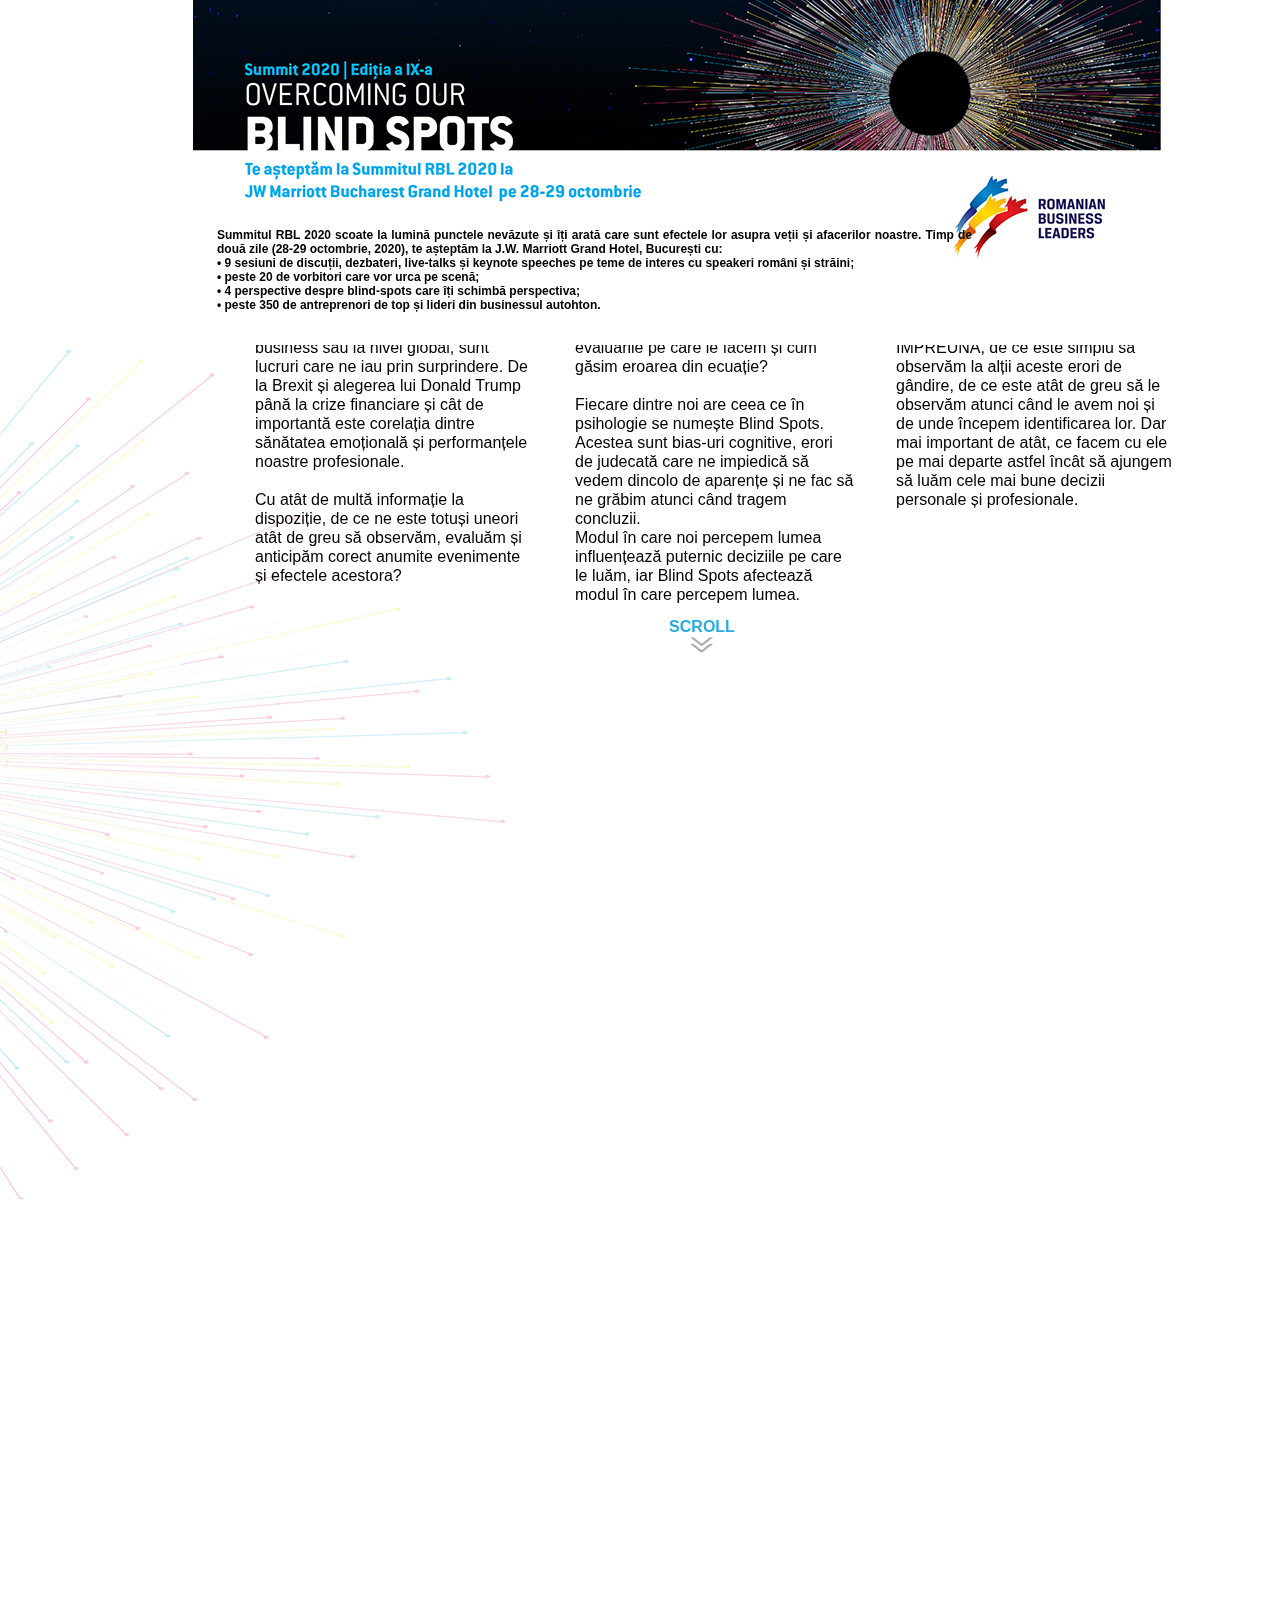
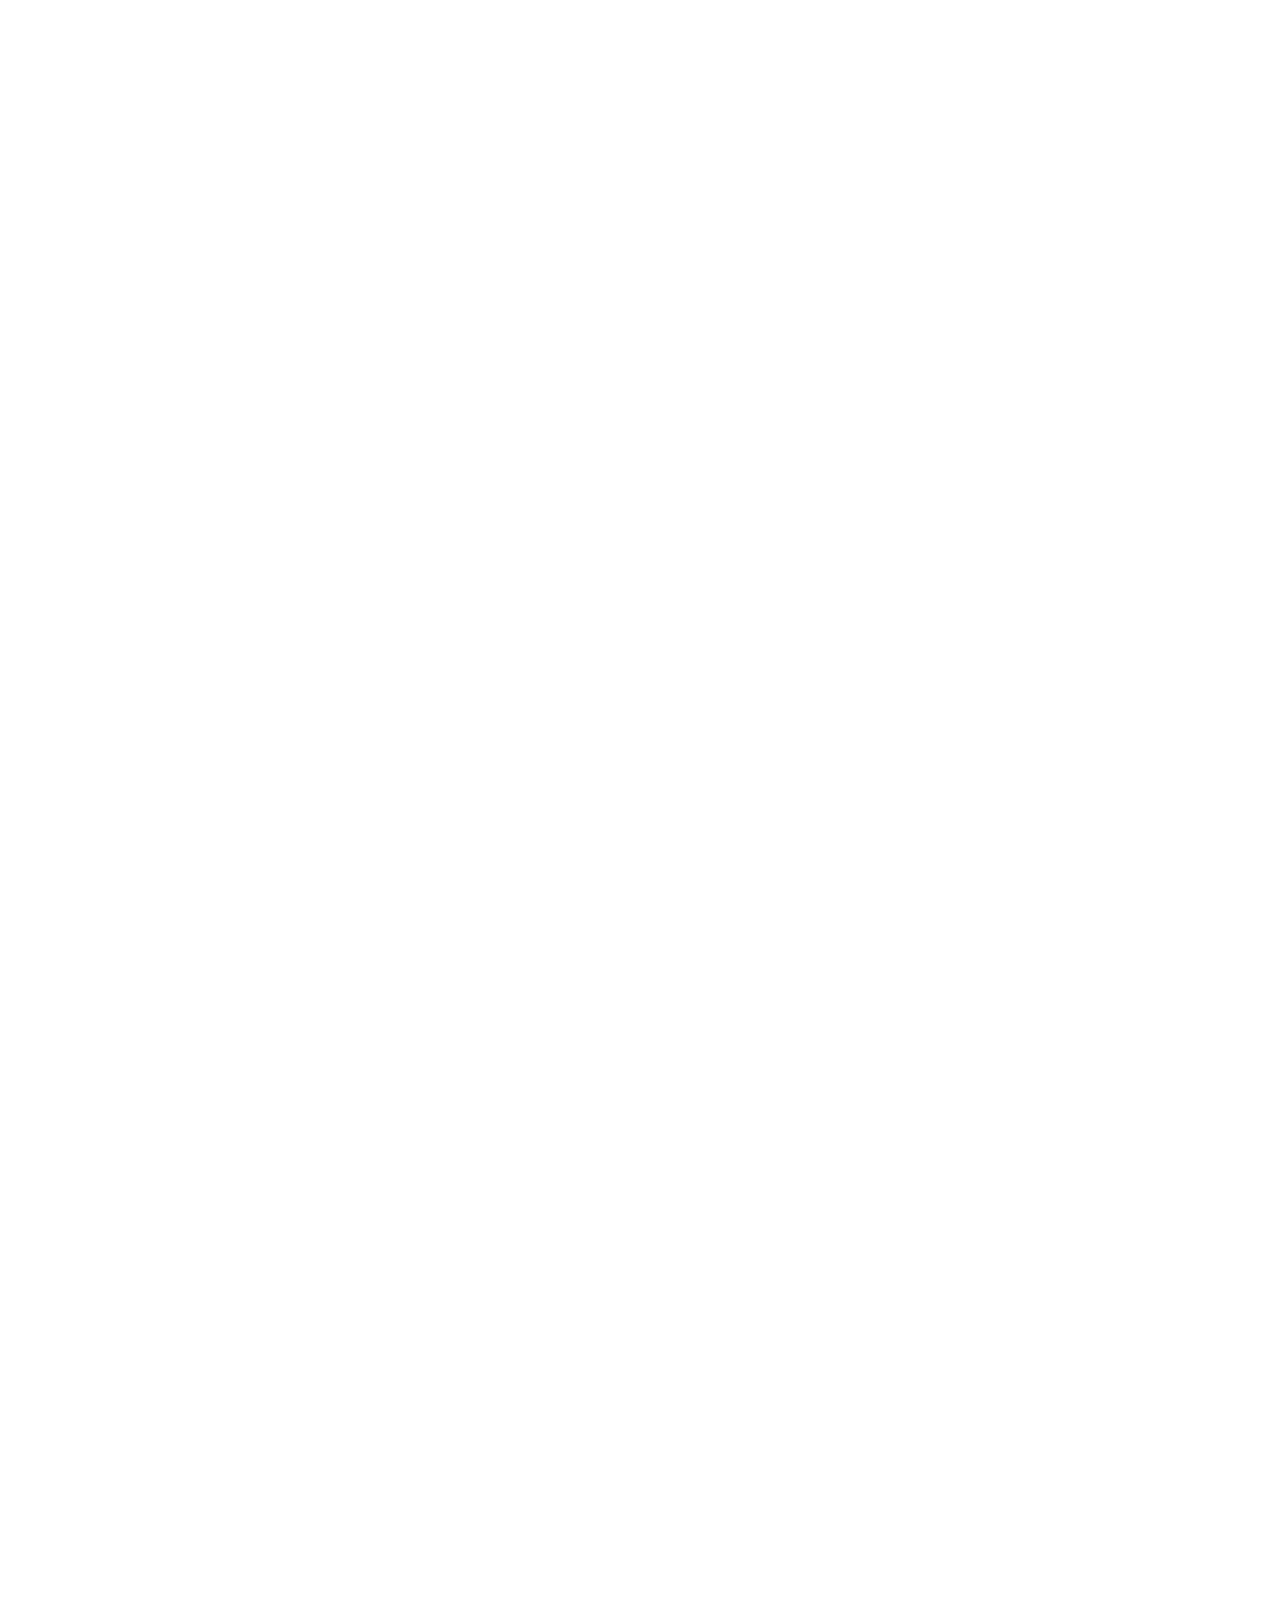
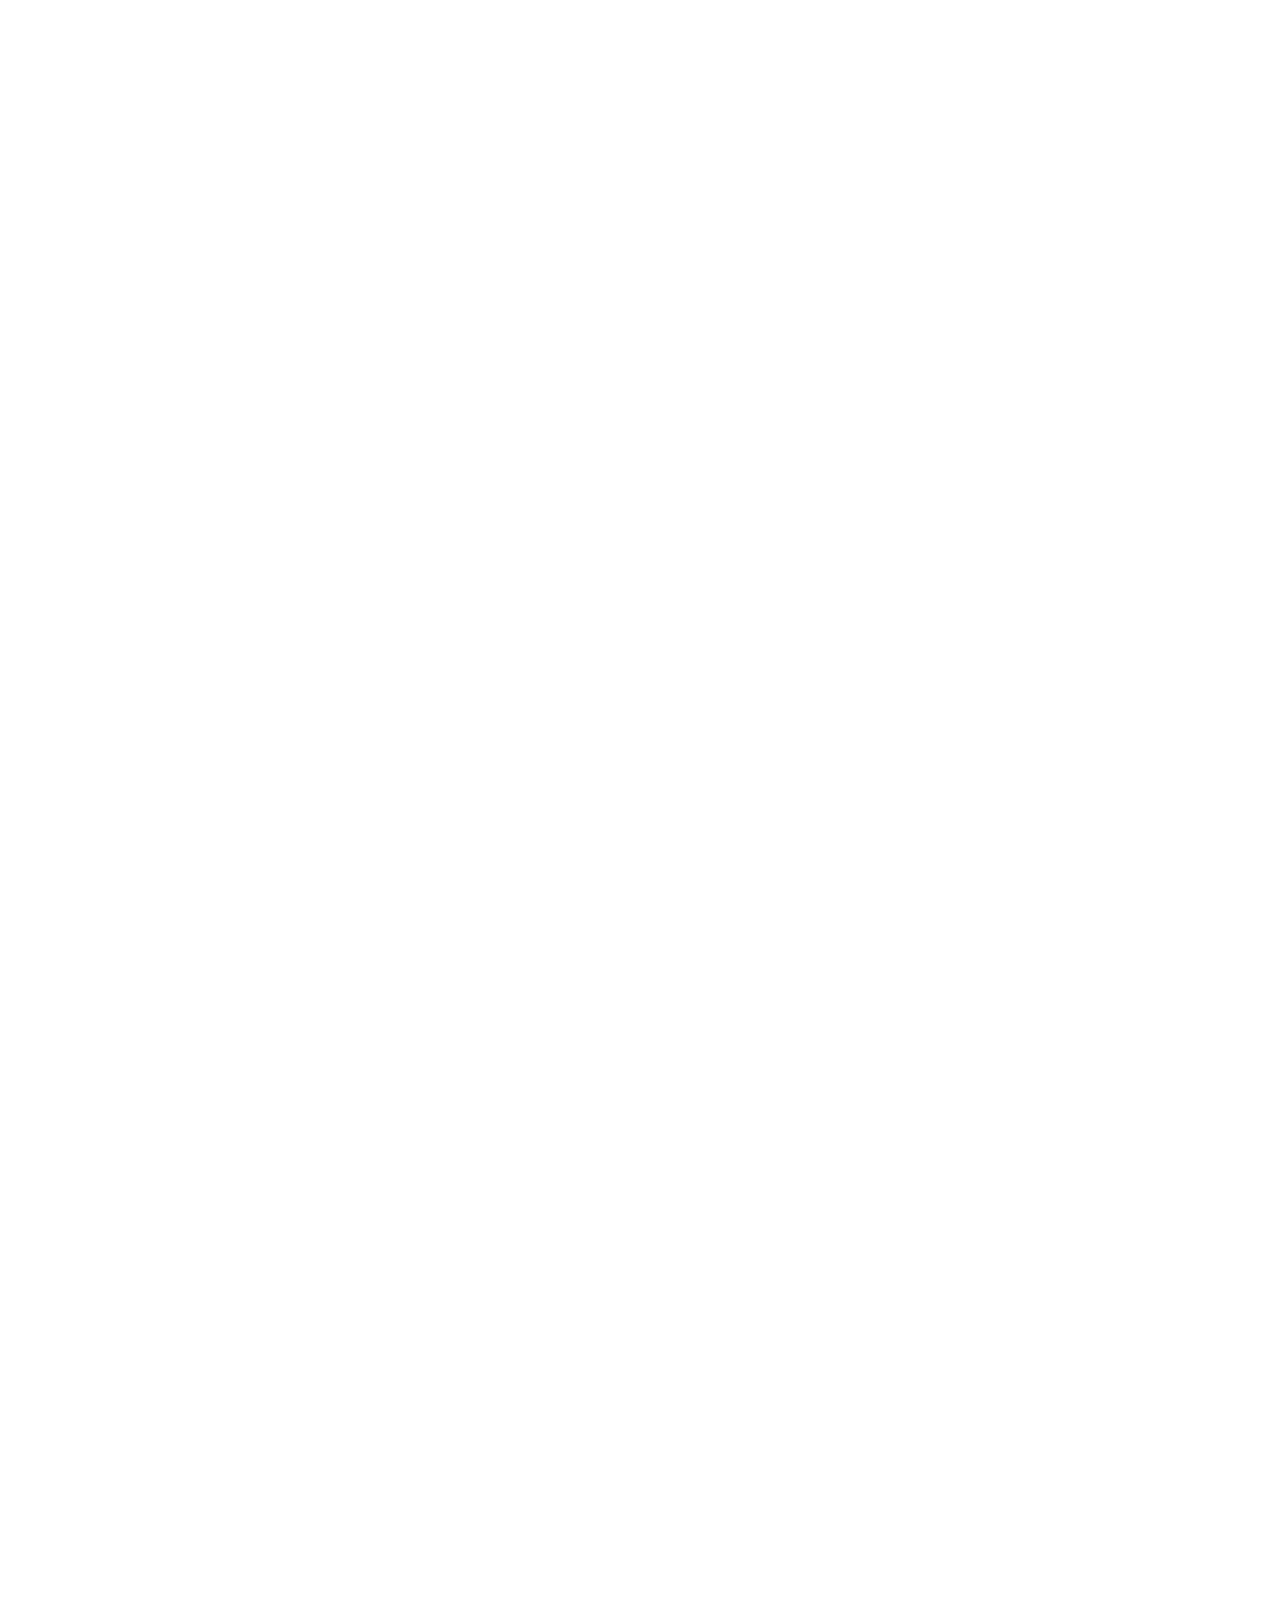
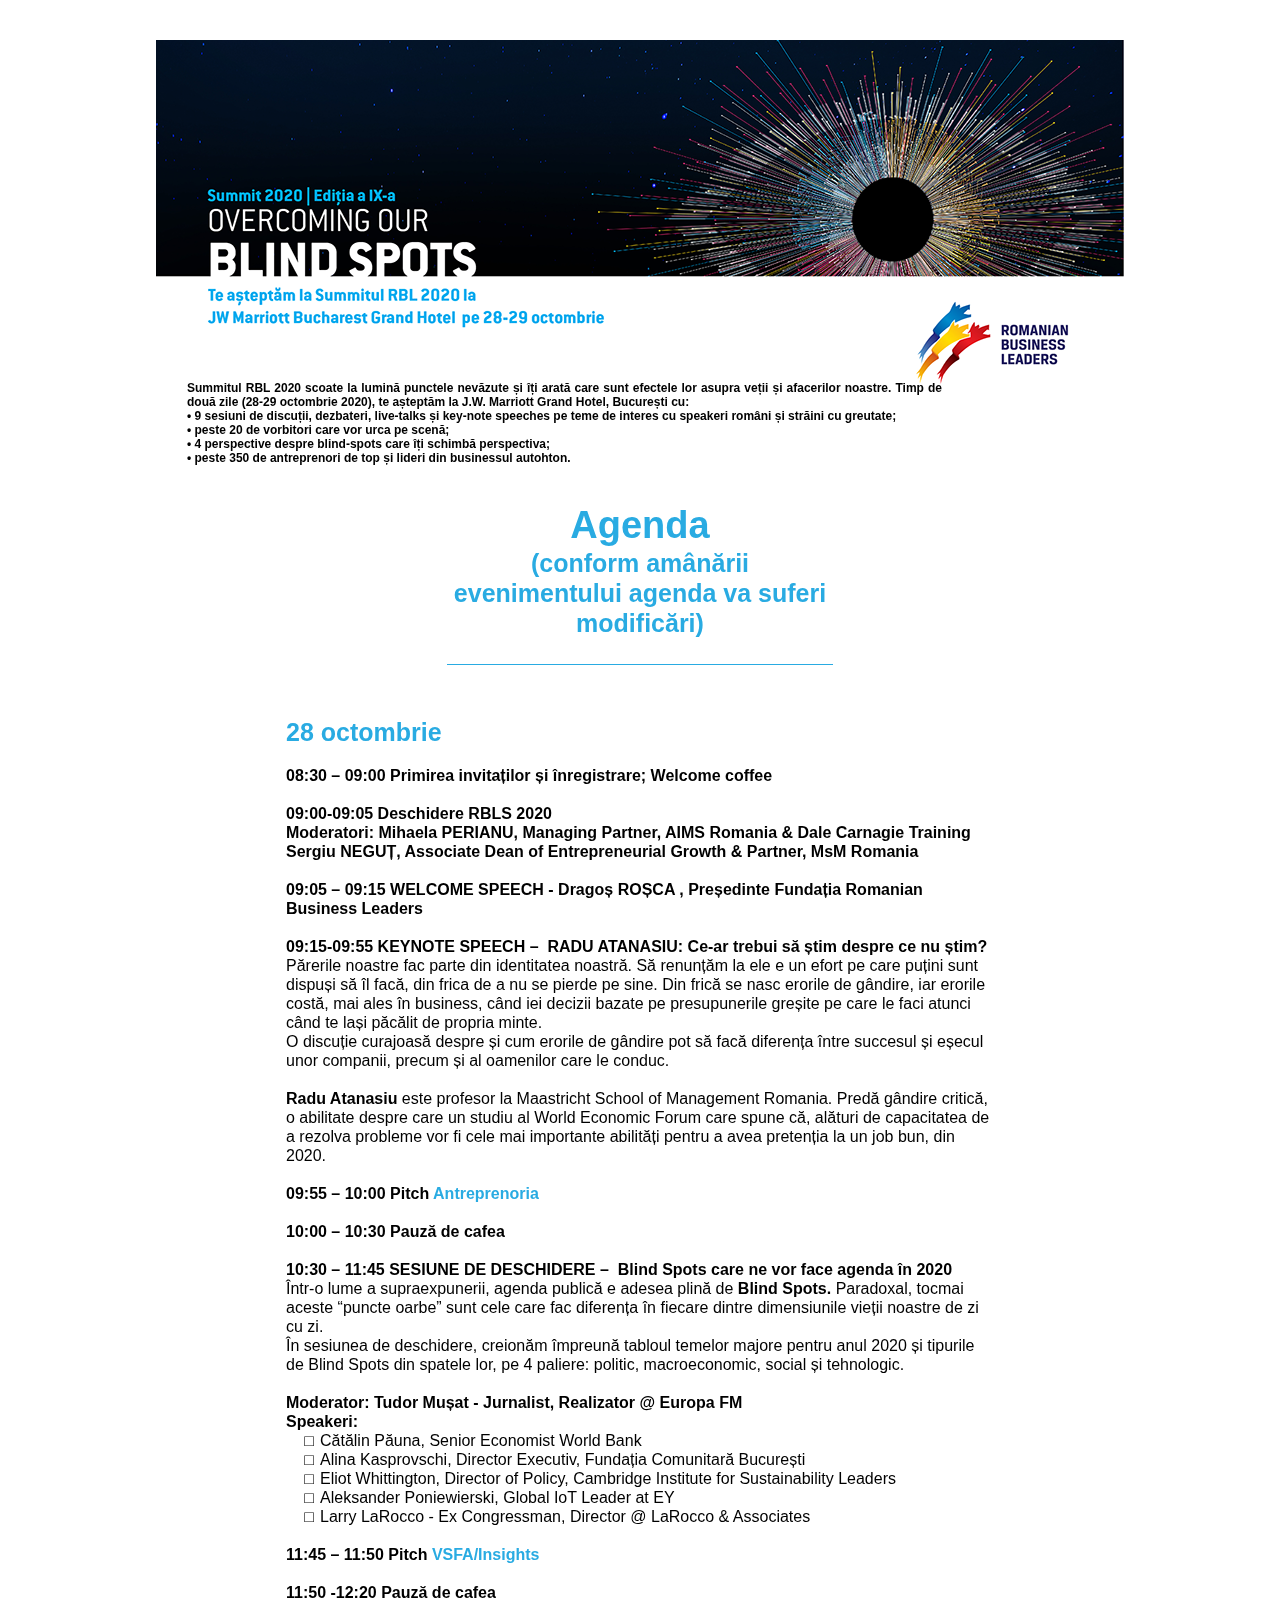
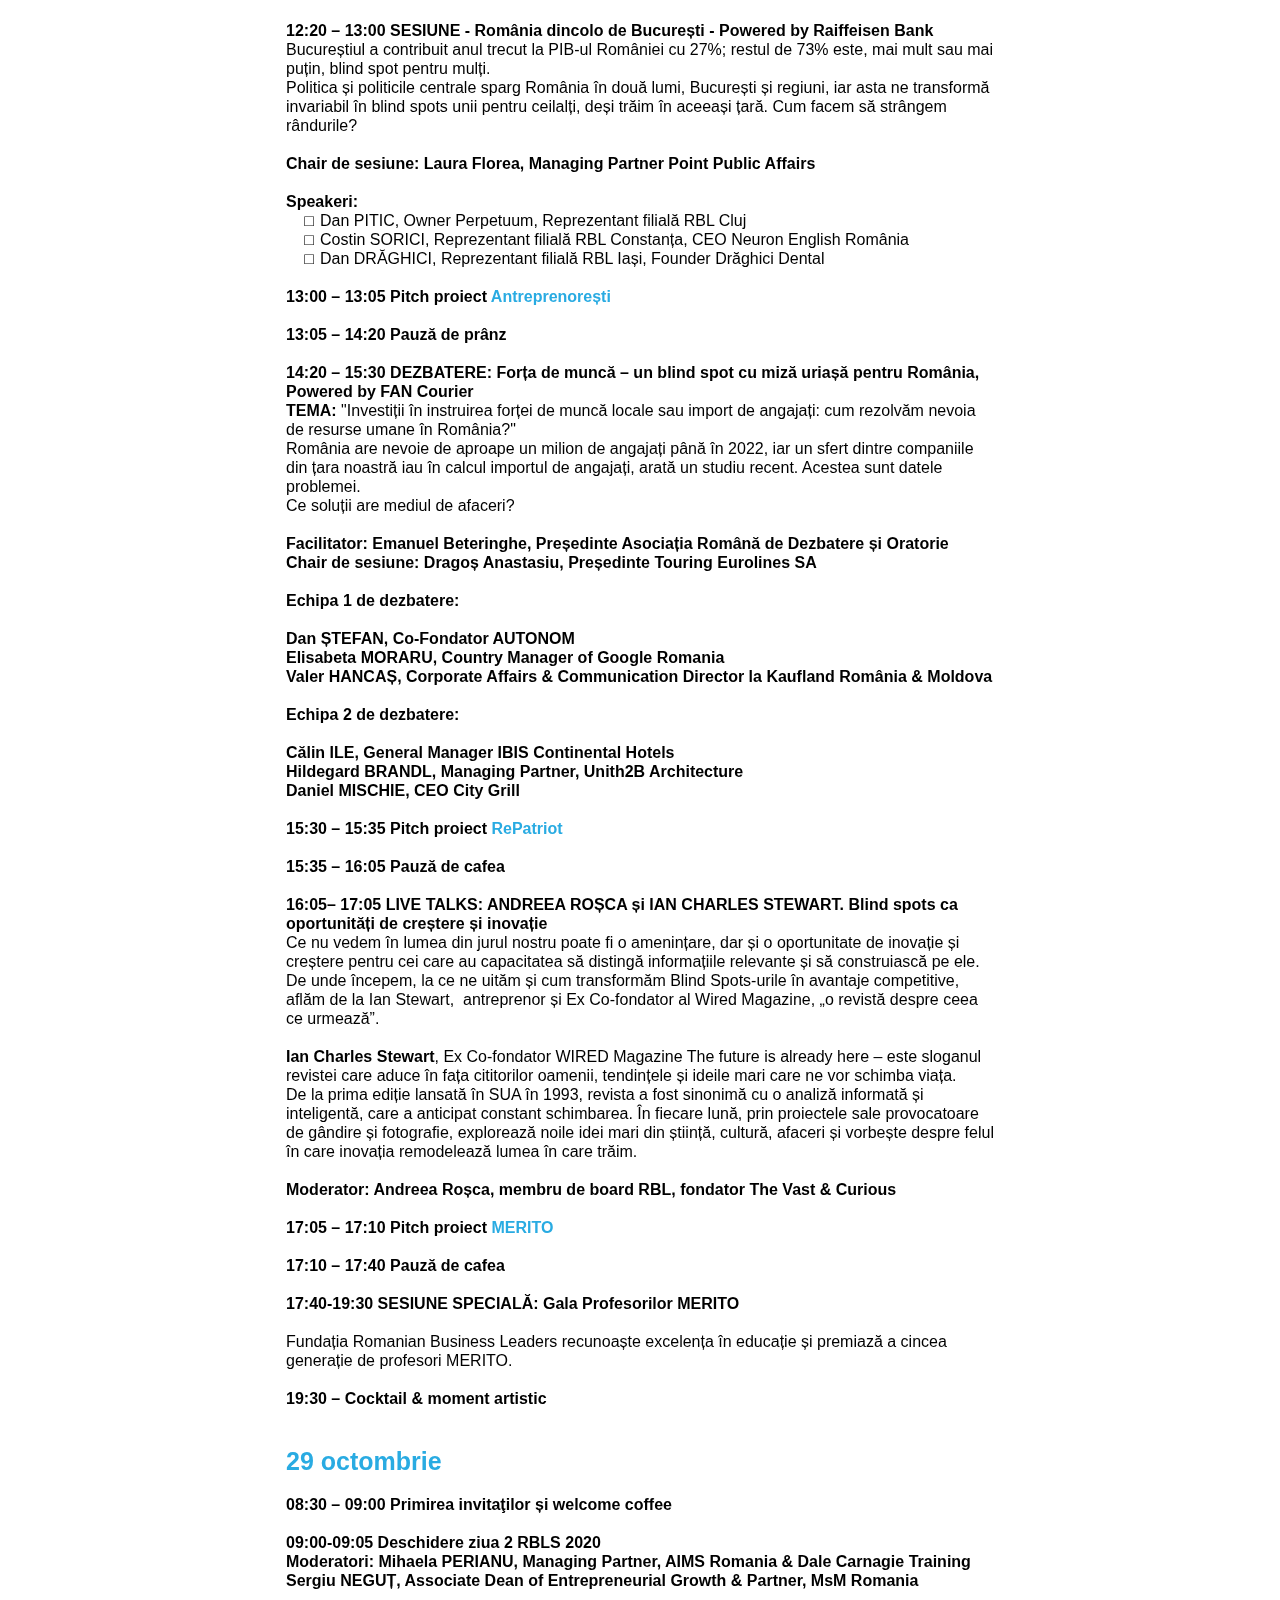
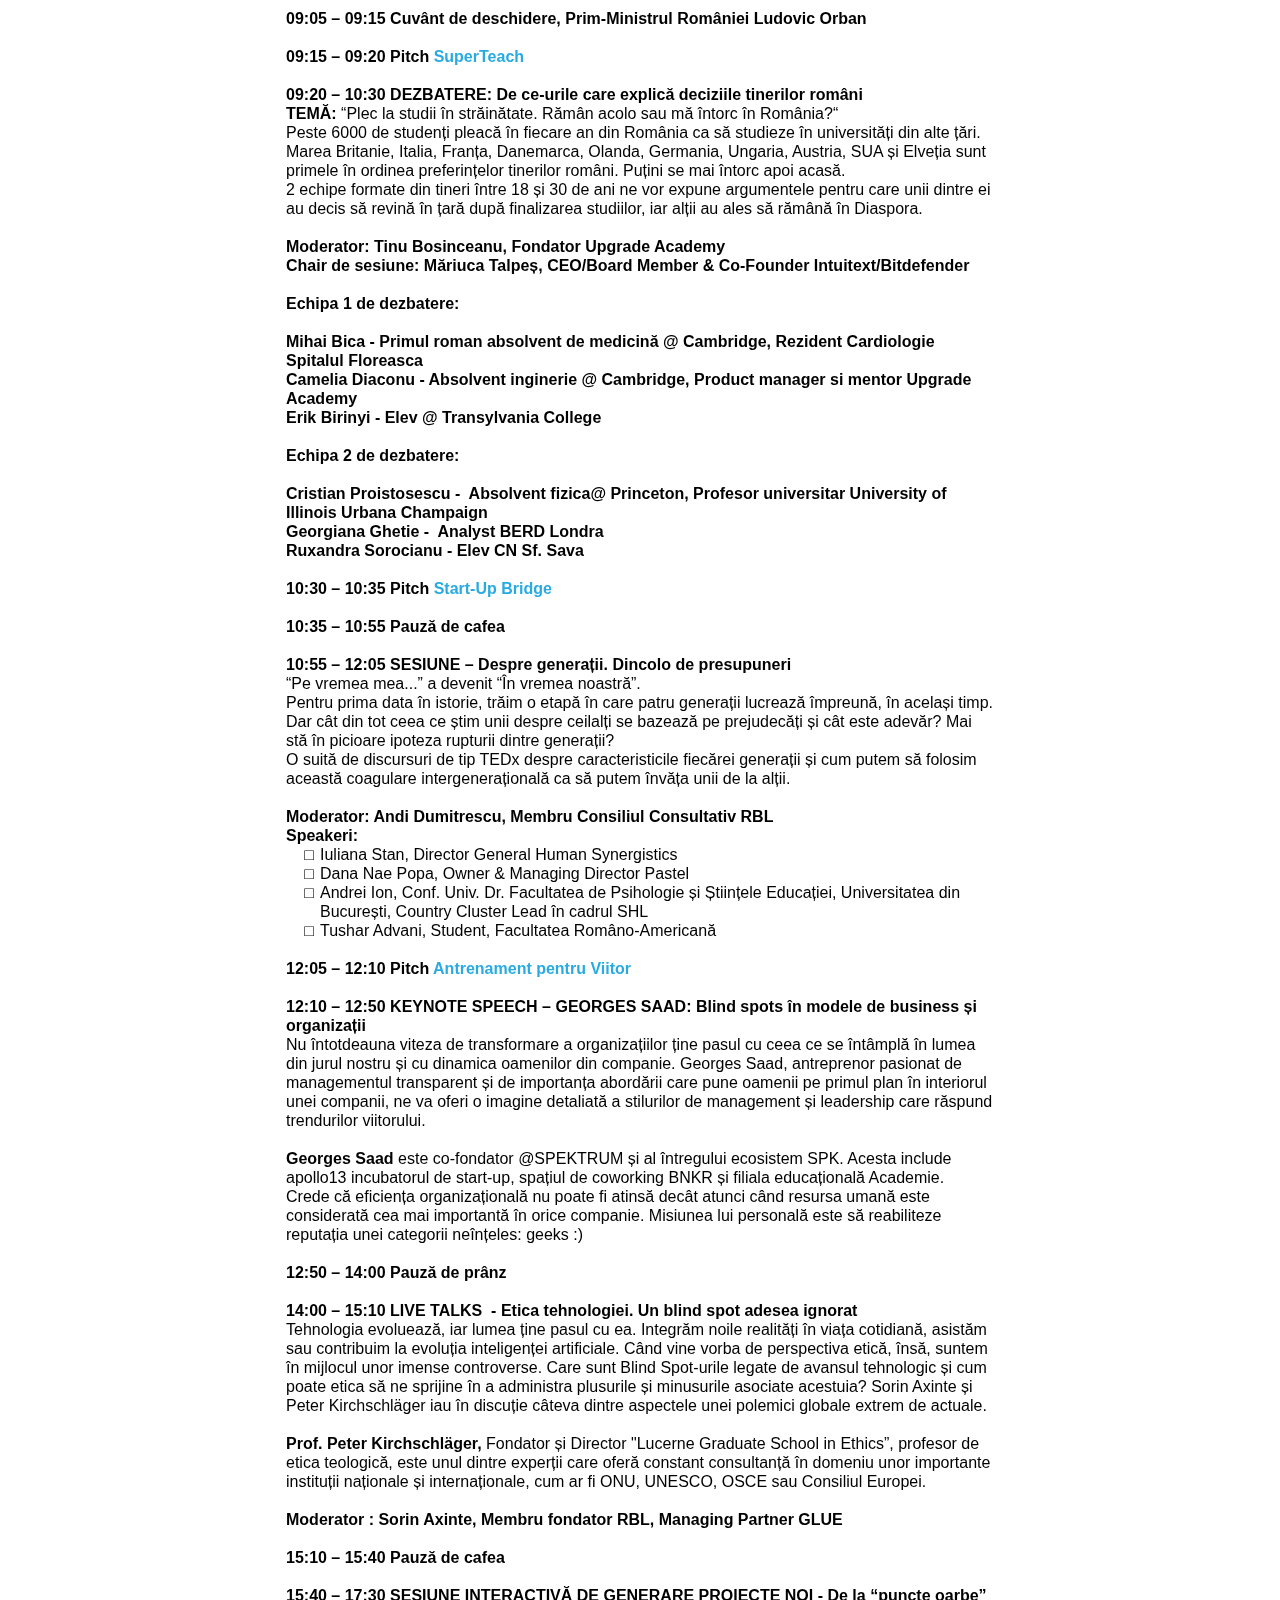
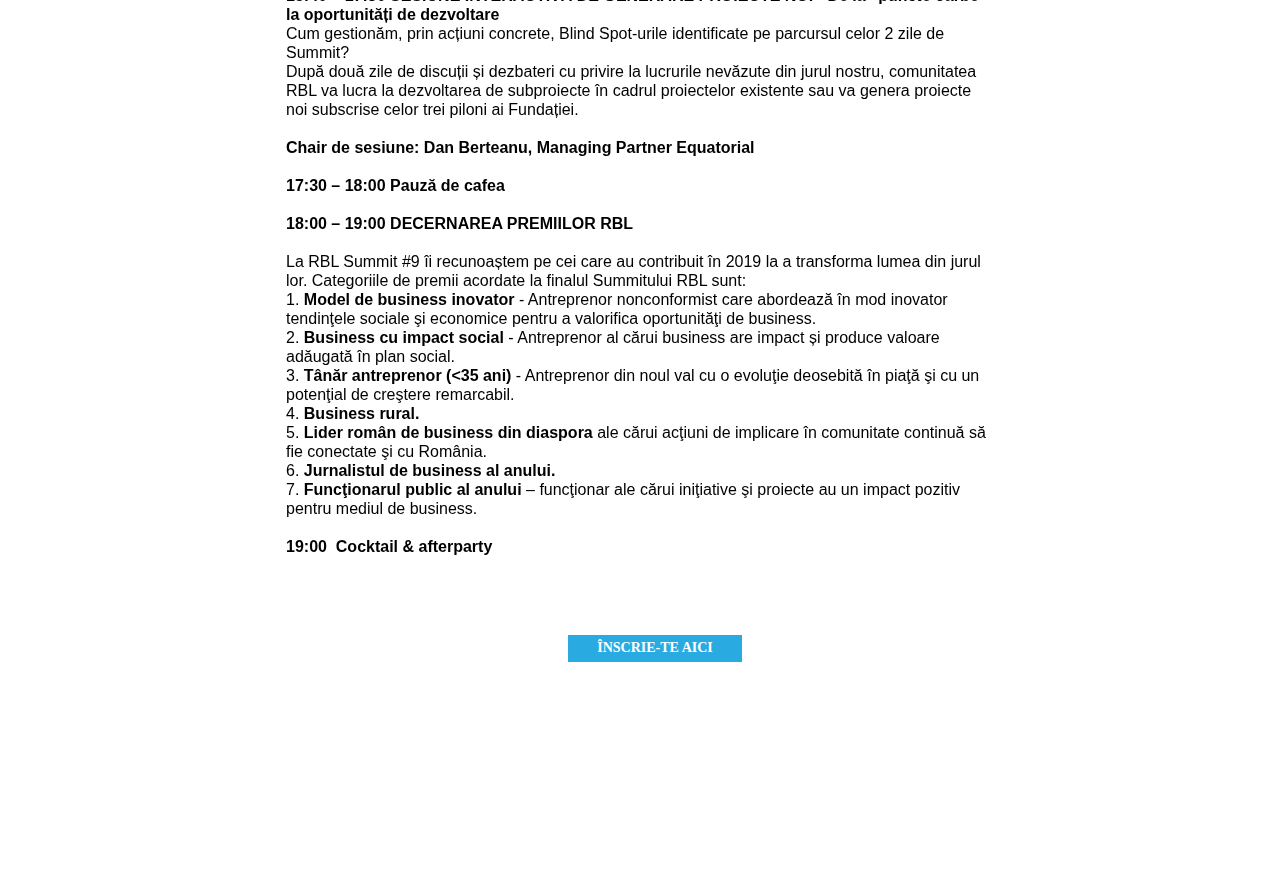
==== commit 9abd4a16: "d" ====
--- a/index.html
+++ b/index.html
@@ -23,9 +23,9 @@
   <title>Home</title>
   <!-- CSS -->
   <link rel="stylesheet" type="text/css" href="css/site_global.css?crc=3920580071"/>
-  <link rel="stylesheet" type="text/css" href="css/index.css?crc=857908" id="pagesheet"/>
+  <link rel="stylesheet" type="text/css" href="css/index.css?crc=4095627539" id="pagesheet"/>
   <!-- JS includes -->
-  <script src="https://use.typekit.net/ik/[base64].js" type="text/javascript"></script>
+  <script src="https://use.typekit.net/ik/[base64].js" type="text/javascript"></script>
   <!-- Other scripts -->
   <script type="text/javascript">
    try {Typekit.load();} catch(e) {}
@@ -163,6 +163,9 @@
     <div class="clearfix mse_pre_init" id="u1584-4"><!-- content -->
      <p>HOVER OVER THE PICTURES</p>
     </div>
+    <div class="clip_frame mse_pre_init" id="u9895"><!-- image -->
+     <img class="block" id="u9895_img" src="images/banner%20rbl.png?crc=442813724" alt="" width="968" height="431"/>
+    </div>
     <div class="clip_frame mse_pre_init" id="u4620"><!-- image -->
      <img class="block" id="u4620_img" src="images/pag%203_1.png?crc=3820060990" alt="" width="764" height="585"/>
     </div>
@@ -184,226 +187,222 @@
      <p id="u5230-7">&nbsp;</p>
      <p id="u5230-8">&nbsp;</p>
     </div>
-    <div class="clip_frame mse_pre_init" id="u8777"><!-- image -->
-     <img class="block" id="u8777_img" src="images/summit%20rbl_2020.jpg?crc=3923571522" alt="" width="968" height="396"/>
-    </div>
     <div class="clearfix mse_pre_init" id="u8791-12"><!-- content -->
-     <p>Summitul RBL 2020 scoate la lumină punctele nevăzute și îți arată care sunt efectele lor asupra veții și afacerilor noastre. Timp de două zile (18-19 martie 2020), te așteptăm la J.W. Marriott Grand Hotel, București cu:</p>
+     <p>Summitul RBL 2020 scoate la lumină punctele nevăzute și îți arată care sunt efectele lor asupra veții și afacerilor noastre. Timp de două zile (28-29 octombrie, 2020), te așteptăm la J.W. Marriott Grand Hotel, București cu:</p>
      <p>• 9 sesiuni de discuții, dezbateri, live-talks și keynote speeches pe teme de interes cu speakeri români și străini;</p>
      <p>• peste 20 de vorbitori care vor urca pe scenă;</p>
      <p>• 4 perspective despre blind-spots care îți schimbă perspectiva;</p>
      <p>• peste 350 de antreprenori de top și lideri din businessul autohton.</p>
     </div>
    </div>
-   <div class="clearfix grpelem" id="ppu8834"><!-- column -->
-    <div class="clearfix colelem" id="pu8834"><!-- group -->
-     <div class="clip_frame grpelem" id="u8834"><!-- image -->
-      <img class="block" id="u8834_img" src="images/summit%20rbl_2020.jpg?crc=3923571522" alt="" width="968" height="396"/>
+   <div class="clearfix grpelem" id="ppu9929"><!-- column -->
+    <div class="clearfix colelem" id="pu9929"><!-- group -->
+     <div class="clip_frame grpelem" id="u9929"><!-- image -->
+      <img class="block" id="u9929_img" src="images/banner%20rbl.png?crc=442813724" alt="" width="968" height="431"/>
      </div>
      <div class="clearfix grpelem" id="u8841-12"><!-- content -->
-      <p>Summitul RBL 2020 scoate la lumină punctele nevăzute și îți arată care sunt efectele lor asupra veții și afacerilor noastre. Timp de două zile (18-19 martie 2020), te așteptăm la J.W. Marriott Grand Hotel, București cu:</p>
+      <p>Summitul RBL 2020 scoate la lumină punctele nevăzute și îți arată care sunt efectele lor asupra veții și afacerilor noastre. Timp de două zile (28-29 octombrie 2020), te așteptăm la J.W. Marriott Grand Hotel, București cu:</p>
       <p>• 9 sesiuni de discuții, dezbateri, live-talks și key-note speeches pe teme de interes cu speakeri români și străini cu greutate;</p>
       <p>• peste 20 de vorbitori care vor urca pe scenă;</p>
       <p>• 4 perspective despre blind-spots care îți schimbă perspectiva;</p>
       <p>• peste 350 de antreprenori de top și lideri din businessul autohton.</p>
      </div>
     </div>
-    <div class="clearfix colelem" id="u1651-4"><!-- content -->
+    <div class="clearfix colelem" id="u1651-6"><!-- content -->
      <p>Agenda</p>
-    </div>
-    <div class="clearfix colelem" id="pu1652"><!-- group -->
-     <div class="grpelem" id="u1652"><!-- simple frame --></div>
-     <div class="clearfix grpelem" id="u1684-353"><!-- content -->
-      <p id="u1684-2">18 martie</p>
-      <p id="u1684-3">&nbsp;</p>
-      <p id="u1684-5">08:30 – 09:00 Primirea invitaților și înregistrare; Welcome coffee</p>
-      <p id="u1684-6">&nbsp;</p>
-      <p id="u1684-8">09:00-09:05 Deschidere RBLS 2020</p>
-      <p id="u1684-10">Moderatori: Mihaela PERIANU, Managing Partner, AIMS Romania &amp; Dale Carnagie Training</p>
-      <p id="u1684-12">Sergiu NEGUȚ, Associate Dean of Entrepreneurial Growth &amp; Partner, MsM Romania</p>
-      <p id="u1684-13">&nbsp;</p>
-      <p id="u1684-15">09:05 – 09:15 WELCOME SPEECH - Dragoș ROȘCA , Președinte Fundația Romanian Business Leaders</p>
-      <p id="u1684-16">&nbsp;</p>
-      <p id="u1684-18">09:15-09:55 KEYNOTE SPEECH –&nbsp; RADU ATANASIU: Ce-ar trebui să știm despre ce nu știm?</p>
-      <p id="u1684-20">Părerile noastre fac parte din identitatea noastră. Să renunțăm la ele e un efort pe care puțini sunt dispuși să îl facă, din frica de a nu se pierde pe sine. Din frică se nasc erorile de gândire, iar erorile costă, mai ales în business, când iei decizii bazate pe presupunerile greșite pe care le faci atunci când te lași păcălit de propria minte.</p>
-      <p id="u1684-22">O discuție curajoasă despre și cum erorile de gândire pot să facă diferența între succesul și eșecul unor companii, precum și al oamenilor care le conduc.</p>
-      <p id="u1684-23">&nbsp;</p>
-      <p id="u1684-26"><span id="u1684-24">Radu Atanasiu</span> este profesor la Maastricht School of Management Romania. Predă gândire critică, o abilitate despre care un studiu al World Economic Forum care spune că, alături de capacitatea de a rezolva probleme vor fi cele mai importante abilități pentru a avea pretenția la un job bun, din 2020.</p>
-      <p id="u1684-27">&nbsp;</p>
-      <p id="u1684-32">09:55 – 10:00 Pitch <a class="nonblock" href="https://antreprenoria.ro/"><span id="u1684-29">Antreprenoria</span></a></p>
-      <p id="u1684-33">&nbsp;</p>
-      <p id="u1684-35">10:00 – 10:30 Pauză de cafea</p>
-      <p id="u1684-36">&nbsp;</p>
-      <p id="u1684-38">10:30 – 11:45 SESIUNE DE DESCHIDERE –&nbsp; Blind Spots care ne vor face agenda în 2020</p>
-      <p id="u1684-42">Într-o lume a supraexpunerii, agenda publică e adesea plină de <span id="u1684-40">Blind Spots. </span>Paradoxal, tocmai aceste “puncte oarbe” sunt cele care fac diferența în fiecare dintre dimensiunile vieții noastre de zi cu zi.</p>
-      <p id="u1684-44">În sesiunea de deschidere, creionăm împreună tabloul temelor majore pentru anul 2020 și tipurile de Blind Spots din spatele lor, pe 4 paliere: politic, macroeconomic, social și tehnologic.</p>
-      <p id="u1684-45">&nbsp;</p>
-      <p id="u1684-47">Moderator: Tudor Mușat - Jurnalist, Realizator @ Europa FM</p>
-      <p id="u1684-49">Speakeri:</p>
-      <ul class="list0 nls-None" id="u1684-60">
-       <li id="u1684-51">Cătălin Păuna, Senior Economist World Bank</li>
-       <li id="u1684-53">Alina Kasprovschi, Director Executiv, Fundația Comunitară București</li>
-       <li id="u1684-55">Eliot Whittington, Director of Policy, Cambridge Institute for Sustainability Leaders</li>
-       <li id="u1684-57">Aleksander Poniewierski, Global IoT Leader at EY</li>
-       <li id="u1684-59">Larry LaRocco - Ex Congressman, Director @ LaRocco &amp; Associates</li>
-      </ul>
-      <p id="u1684-61">&nbsp;</p>
-      <p id="u1684-66"><span id="u1684-62">11:45 – 11:50 </span><a class="nonblock" href="https://vsfa.ro/"><span id="u1684-63">Pitch </span><span id="u1684-64">VSFA/Insights</span></a></p>
-      <p id="u1684-67">&nbsp;</p>
-      <p id="u1684-69">11:50 -12:20 Pauză de cafea</p>
-      <p id="u1684-70">&nbsp;</p>
-      <p id="u1684-74"><span id="u1684-71">12:20 – 13:00</span> <span id="u1684-73">SESIUNE - România dincolo de București - Powered by Raiffeisen Bank</span></p>
-      <p id="u1684-76">Bucureștiul a contribuit anul trecut la PIB-ul României cu 27%; restul de 73% este, mai mult sau mai puțin, blind spot pentru mulți.</p>
-      <p id="u1684-78">Politica și politicile centrale sparg România în două lumi, București și regiuni, iar asta ne transformă invariabil în blind spots unii pentru ceilalți, deși trăim în aceeași țară. Cum facem să strângem rândurile?</p>
-      <p id="u1684-79">&nbsp;</p>
-      <p id="u1684-81">Chair de sesiune: Laura Florea, Managing Partner Point Public Affairs</p>
-      <p id="u1684-82">&nbsp;</p>
-      <p id="u1684-84">Speakeri:</p>
-      <ul class="list0 nls-None" id="u1684-91">
-       <li id="u1684-86">Dan PITIC, Owner Perpetuum, Reprezentant filială RBL Cluj</li>
-       <li id="u1684-88">Costin SORICI, Reprezentant filială RBL Constanța, CEO Neuron English România</li>
-       <li id="u1684-90">Dan DRĂGHICI, Reprezentant filială RBL Iași, Founder Drăghici Dental</li>
-      </ul>
-      <p id="u1684-92">&nbsp;</p>
-      <p id="u1684-96"><span id="u1684-93">13:00 – 13:05 Pitch proiect </span><a class="nonblock" href="http://www.antreprenoresti.ro/"><span id="u1684-94">Antreprenorești</span></a></p>
-      <p id="u1684-97">&nbsp;</p>
-      <p id="u1684-99">13:05 – 14:20 Pauză de prânz</p>
-      <p id="u1684-100">&nbsp;</p>
-      <p id="u1684-102">14:20 – 15:30 DEZBATERE: Forța de muncă – un blind spot cu miză uriașă pentru România, Powered by FAN Courier</p>
-      <p id="u1684-105"><span id="u1684-103">TEMA: </span>&quot;Investiții în instruirea forței de muncă locale sau import de angajați: cum rezolvăm nevoia de resurse umane în România?&quot;</p>
-      <p id="u1684-107">România are nevoie de aproape un milion de angajați până în 2022, iar un sfert dintre companiile din țara noastră iau în calcul importul de angajați, arată un studiu recent. Acestea sunt datele problemei.</p>
-      <p id="u1684-109">Ce soluții are mediul de afaceri?</p>
-      <p id="u1684-110">&nbsp;</p>
-      <p id="u1684-112">Facilitator: Emanuel Beteringhe, Președinte Asociația Română de Dezbatere și Oratorie</p>
-      <p id="u1684-114">Chair de sesiune: Dragoș Anastasiu, Președinte Touring Eurolines SA</p>
-      <p id="u1684-115">&nbsp;</p>
-      <p id="u1684-117">Echipa 1 de dezbatere:</p>
-      <p id="u1684-118">&nbsp;</p>
-      <p id="u1684-120">Dan ȘTEFAN, Co-Fondator AUTONOM</p>
-      <p id="u1684-122">Elisabeta MORARU, Country Manager of Google Romania</p>
-      <p id="u1684-124">Valer HANCAȘ, Corporate Affairs &amp; Communication Director la Kaufland România &amp; Moldova</p>
-      <p id="u1684-125">&nbsp;</p>
-      <p id="u1684-127">Echipa 2 de dezbatere:</p>
-      <p id="u1684-128">&nbsp;</p>
-      <p id="u1684-130">Călin ILE, General Manager IBIS Continental Hotels</p>
-      <p id="u1684-132">Hildegard BRANDL, Managing Partner, Unith2B Architecture</p>
-      <p id="u1684-134">Daniel MISCHIE, CEO City Grill</p>
-      <p id="u1684-135">&nbsp;</p>
-      <p id="u1684-141"><span id="u1684-136">15:30 – 15:35</span> <span id="u1684-138">Pitch proiect </span><a class="nonblock" href="https://repatriot.ro/"><span id="u1684-139">RePatriot</span></a></p>
-      <p id="u1684-142">&nbsp;</p>
-      <p id="u1684-144">15:35 – 16:05 Pauză de cafea</p>
-      <p id="u1684-145">&nbsp;</p>
-      <p id="u1684-147">16:05– 17:05 LIVE TALKS: ANDREEA ROȘCA și IAN CHARLES STEWART. Blind spots ca oportunități de creștere și inovație</p>
-      <p id="u1684-149">Ce nu vedem în lumea din jurul nostru poate fi o amenințare, dar și o oportunitate de inovație și creștere pentru cei care au capacitatea să distingă informațiile relevante și să construiască pe ele.&nbsp; De unde începem, la ce ne uităm și cum transformăm Blind Spots-urile în avantaje competitive, aflăm de la Ian Stewart,&nbsp; antreprenor și Ex Co-fondator al Wired Magazine, „o revistă despre ceea ce urmează”.</p>
-      <p id="u1684-150">&nbsp;</p>
-      <p id="u1684-153"><span id="u1684-151">Ian Charles Stewart</span>, Ex Co-fondator WIRED Magazine The future is already here – este sloganul revistei care aduce în fața cititorilor oamenii, tendințele și ideile mari care ne vor schimba viața.</p>
-      <p id="u1684-155">De la prima ediție lansată în SUA în 1993, revista a fost sinonimă cu o analiză informată și inteligentă, care a anticipat constant schimbarea. În fiecare lună, prin proiectele sale provocatoare de gândire și fotografie, explorează noile idei mari din știință, cultură, afaceri și vorbește despre felul în care inovația remodelează lumea în care trăim.</p>
-      <p id="u1684-156">&nbsp;</p>
-      <p id="u1684-158">Moderator: Andreea Roșca, membru de board RBL, fondator The Vast &amp; Curious</p>
-      <p id="u1684-159">&nbsp;</p>
-      <p id="u1684-163"><span id="u1684-160">17:05 – 17:10 Pitch proiect </span><a class="nonblock" href="http://www.proiectulmerito.ro/"><span id="u1684-161">MERITO</span></a></p>
-      <p id="u1684-164">&nbsp;</p>
-      <p id="u1684-166">17:10 – 17:40 Pauză de cafea</p>
-      <p id="u1684-167">&nbsp;</p>
-      <p id="u1684-169">17:40-19:30 SESIUNE SPECIALĂ: Gala Profesorilor MERITO</p>
-      <p id="u1684-170">&nbsp;</p>
-      <p id="u1684-172">Fundația Romanian Business Leaders recunoaște excelența în educație și premiază a cincea generație de profesori MERITO.</p>
-      <p id="u1684-173">&nbsp;</p>
-      <p id="u1684-175">19:30 – Cocktail &amp; moment artistic</p>
-      <p id="u1684-176">&nbsp;</p>
-      <p id="u1684-177">&nbsp;</p>
-      <p id="u1684-179">19 martie</p>
-      <p id="u1684-180">&nbsp;</p>
-      <p id="u1684-182">08:30 – 09:00 Primirea invitaţilor și welcome coffee</p>
-      <p id="u1684-183">&nbsp;</p>
-      <p id="u1684-185">09:00-09:05 Deschidere ziua 2 RBLS 2020</p>
-      <p id="u1684-187">Moderatori: Mihaela PERIANU, Managing Partner, AIMS Romania &amp; Dale Carnagie Training</p>
-      <p id="u1684-189">Sergiu NEGUȚ, Associate Dean of Entrepreneurial Growth &amp; Partner, MsM Romania</p>
-      <p id="u1684-190">&nbsp;</p>
-      <p id="u1684-192">09:05 – 09:15 Cuvânt de deschidere, Prim-Ministrul României Ludovic Orban</p>
-      <p id="u1684-193">&nbsp;</p>
-      <p id="u1684-198"><span id="u1684-194">09:15 – 09:20 </span><a class="nonblock" href="https://www.superteach.ro/"><span id="u1684-195">Pitch</span><span id="u1684-196"> SuperTeach</span></a></p>
-      <p id="u1684-199">&nbsp;</p>
-      <p id="u1684-201">09:20 – 10:30 DEZBATERE: De ce-urile care explică deciziile tinerilor români</p>
-      <p id="u1684-204"><span id="u1684-202">TEMĂ: </span>“Plec la studii în străinătate. Rămân acolo sau mă întorc în România?“</p>
-      <p id="u1684-206">Peste 6000 de studenți pleacă în fiecare an din România ca să studieze în universități din alte țări. Marea Britanie, Italia, Franța, Danemarca, Olanda, Germania, Ungaria, Austria, SUA și Elveția sunt primele în ordinea preferințelor tinerilor români. Puțini se mai întorc apoi acasă.</p>
-      <p id="u1684-208">2 echipe formate din tineri între 18 și 30 de ani ne vor expune argumentele pentru care unii dintre ei au decis să revină în țară după finalizarea studiilor, iar alții au ales să rămână în Diaspora.</p>
-      <p id="u1684-209">&nbsp;</p>
-      <p id="u1684-211">Moderator: Tinu Bosinceanu, Fondator Upgrade Academy</p>
-      <p id="u1684-213">Chair de sesiune: Măriuca Talpeș, CEO/Board Member &amp; Co-Founder Intuitext/Bitdefender</p>
-      <p id="u1684-214">&nbsp;</p>
-      <p id="u1684-216">Echipa 1 de dezbatere:</p>
-      <p id="u1684-217">&nbsp;</p>
-      <p id="u1684-219">Mihai Bica - Primul roman absolvent de medicină @ Cambridge, Rezident Cardiologie Spitalul Floreasca</p>
-      <p id="u1684-221">Camelia Diaconu - Absolvent inginerie @ Cambridge, Product manager si mentor Upgrade Academy</p>
-      <p id="u1684-223">Erik Birinyi - Elev @ Transylvania College</p>
-      <p id="u1684-224">&nbsp;</p>
-      <p id="u1684-226">Echipa 2 de dezbatere:</p>
-      <p id="u1684-227">&nbsp;</p>
-      <p id="u1684-229">Cristian Proistosescu -&nbsp; Absolvent fizica@ Princeton, Profesor universitar University of Illinois Urbana Champaign</p>
-      <p id="u1684-231">Georgiana Ghetie -&nbsp; Analyst BERD Londra</p>
-      <p id="u1684-233">Ruxandra Sorocianu - Elev CN Sf. Sava</p>
-      <p id="u1684-234">&nbsp;</p>
-      <p id="u1684-239"><span id="u1684-235">10:30 – 10:35 Pitch </span><span id="u1684-236">Start-Up </span><a class="nonblock" href="https://www.rbls.ro/%20start-up-bridge"><span id="u1684-237">Bridge</span></a></p>
-      <p id="u1684-240">&nbsp;</p>
-      <p id="u1684-242">10:35 – 10:55 Pauză de cafea</p>
-      <p id="u1684-243">&nbsp;</p>
-      <p id="u1684-245">10:55 – 12:05 SESIUNE – Despre generații. Dincolo de presupuneri</p>
-      <p id="u1684-247">“Pe vremea mea...” a devenit “În vremea noastră”.</p>
-      <p id="u1684-249">Pentru prima data în istorie, trăim o etapă în care patru generații lucrează împreună, în același timp. Dar cât din tot ceea ce știm unii despre ceilalți se bazează pe prejudecăți și cât este adevăr? Mai stă în picioare ipoteza rupturii dintre generații?</p>
-      <p id="u1684-251">O suită de discursuri de tip TEDx despre caracteristicile fiecărei generații și cum putem să folosim această coagulare intergenerațională ca să putem învăța unii de la alții.</p>
-      <p id="u1684-252">&nbsp;</p>
-      <p id="u1684-254">Moderator: Andi Dumitrescu, Membru Consiliul Consultativ RBL</p>
-      <p id="u1684-256">Speakeri:</p>
-      <ul class="list0 nls-None" id="u1684-265">
-       <li id="u1684-258">Iuliana Stan, Director General Human Synergistics</li>
-       <li id="u1684-260">Dana Nae Popa, Owner &amp; Managing Director Pastel</li>
-       <li id="u1684-262">Andrei Ion, Conf. Univ. Dr. Facultatea de Psihologie și Științele Educației, Universitatea din București, Country Cluster Lead în cadrul SHL</li>
-       <li id="u1684-264">Tushar Advani, Student, Facultatea Româno-Americană</li>
-      </ul>
-      <p id="u1684-266">&nbsp;</p>
-      <p id="u1684-272"><span id="u1684-267">12:05 – 12:10 Pitch </span><span id="u1684-268">Antrenament pentru</span><a class="nonblock" href="https://antrenamentpentruviitor.ro/"><span id="u1684-269"> </span><span id="u1684-270">Viitor</span></a></p>
-      <p id="u1684-273">&nbsp;</p>
-      <p id="u1684-275">12:10 – 12:50 KEYNOTE SPEECH – GEORGES SAAD: Blind spots în modele de business și organizații</p>
-      <p id="u1684-277">Nu întotdeauna viteza de transformare a organizațiilor ține pasul cu ceea ce se întâmplă în lumea din jurul nostru și cu dinamica oamenilor din companie. Georges Saad, antreprenor pasionat de managementul transparent și de importanța abordării care pune oamenii pe primul plan în interiorul unei companii, ne va oferi o imagine detaliată a stilurilor de management și leadership care răspund trendurilor viitorului.</p>
-      <p id="u1684-278">&nbsp;</p>
-      <p id="u1684-281"><span id="u1684-279">Georges Saad</span> este co-fondator @SPEKTRUM și al întregului ecosistem SPK. Acesta include apollo13 incubatorul de start-up, spațiul de coworking BNKR și filiala educațională Academie.</p>
-      <p id="u1684-283">Crede că eficiența organizațională nu poate fi atinsă decât atunci când resursa umană este considerată cea mai importantă în orice companie. Misiunea lui personală este să reabiliteze reputația unei categorii neînțeles: geeks :)</p>
-      <p id="u1684-284">&nbsp;</p>
-      <p id="u1684-286">12:50 – 14:00 Pauză de prânz</p>
-      <p id="u1684-287">&nbsp;</p>
-      <p id="u1684-289">14:00 – 15:10 LIVE TALKS&nbsp; - Etica tehnologiei. Un blind spot adesea ignorat</p>
-      <p id="u1684-291">Tehnologia evoluează, iar lumea ține pasul cu ea. Integrăm noile realități în viața cotidiană, asistăm sau contribuim la evoluția inteligenței artificiale. Când vine vorba de perspectiva etică, însă, suntem în mijlocul unor imense controverse. Care sunt Blind Spot-urile legate de avansul tehnologic și cum poate etica să ne sprijine în a administra plusurile și minusurile asociate acestuia? Sorin Axinte și Peter Kirchschläger iau în discuție câteva dintre aspectele unei polemici globale extrem de actuale.</p>
-      <p id="u1684-292">&nbsp;</p>
-      <p id="u1684-295"><span id="u1684-293">Prof. Peter Kirchschläger,</span> Fondator și Director &quot;Lucerne Graduate School in Ethics”, profesor de etica teologică, este unul dintre experții care oferă constant consultanță în domeniu unor importante instituții naționale și internaționale, cum ar fi ONU, UNESCO, OSCE sau Consiliul Europei.</p>
-      <p id="u1684-296">&nbsp;</p>
-      <p id="u1684-298">Moderator : Sorin Axinte, Membru fondator RBL, Managing Partner GLUE</p>
-      <p id="u1684-299">&nbsp;</p>
-      <p id="u1684-301">15:10 – 15:40 Pauză de cafea</p>
-      <p id="u1684-302">&nbsp;</p>
-      <p id="u1684-304">15:40 – 17:30 SESIUNE INTERACTIVĂ DE GENERARE PROIECTE NOI - De la “puncte oarbe” la oportunități de dezvoltare</p>
-      <p id="u1684-306">Cum gestionăm, prin acțiuni concrete, Blind Spot-urile identificate pe parcursul celor 2 zile de Summit?</p>
-      <p id="u1684-308">După două zile de discuții și dezbateri cu privire la lucrurile nevăzute din jurul nostru, comunitatea RBL va lucra la dezvoltarea de subproiecte în cadrul proiectelor existente sau va genera proiecte noi subscrise celor trei piloni ai Fundației.</p>
-      <p id="u1684-309">&nbsp;</p>
-      <p id="u1684-311">Chair de sesiune: Dan Berteanu, Managing Partner Equatorial</p>
-      <p id="u1684-312">&nbsp;</p>
-      <p id="u1684-314">17:30 – 18:00 Pauză de cafea</p>
-      <p id="u1684-315">&nbsp;</p>
-      <p id="u1684-317">18:00 – 19:00 DECERNAREA PREMIILOR RBL</p>
-      <p id="u1684-318">&nbsp;</p>
-      <p id="u1684-320">La RBL Summit #9 îi recunoaștem pe cei care au contribuit în 2019 la a transforma lumea din jurul lor. Categoriile de premii acordate la finalul Summitului RBL sunt:</p>
-      <p id="u1684-324">1. <span id="u1684-322">Model de business inovator </span>- Antreprenor nonconformist care abordează în mod inovator tendinţele sociale şi economice pentru a valorifica oportunităţi de business.</p>
-      <p id="u1684-328">2. <span id="u1684-326">Business cu impact social </span>- Antreprenor al cărui business are impact și produce valoare adăugată în plan social.</p>
-      <p id="u1684-332">3. <span id="u1684-330">Tânăr antreprenor (&lt;35 ani) </span>- Antreprenor din noul val cu o evoluţie deosebită în piaţă şi cu un potenţial de creştere remarcabil.</p>
-      <p id="u1684-335">4. <span id="u1684-334">Business rural.</span></p>
-      <p id="u1684-339">5. <span id="u1684-337">Lider român de business din diaspora</span> ale cărui acţiuni de implicare în comunitate continuă să fie conectate şi cu România.</p>
-      <p id="u1684-342">6. <span id="u1684-341">Jurnalistul de business al anului.</span></p>
-      <p id="u1684-346">7. <span id="u1684-344">Funcţionarul public al anului </span>– funcţionar ale cărui iniţiative şi proiecte au un impact pozitiv pentru mediul de business.</p>
-      <p id="u1684-347">&nbsp;</p>
-      <p id="u1684-349">19:00&nbsp; Cocktail &amp; afterparty</p>
-      <p id="u1684-350">&nbsp;</p>
-      <p id="u1684-351">&nbsp;</p>
-     </div>
+     <p id="u1651-4"><span id="u1651-3">(conform amânării evenimentului agenda va suferi modificări)</span></p>
+    </div>
+    <div class="colelem" id="u1652"><!-- simple frame --></div>
+    <div class="clearfix colelem" id="u1684-353"><!-- content -->
+     <p id="u1684-2">28 octombrie</p>
+     <p id="u1684-3">&nbsp;</p>
+     <p id="u1684-5">08:30 – 09:00 Primirea invitaților și înregistrare; Welcome coffee</p>
+     <p id="u1684-6">&nbsp;</p>
+     <p id="u1684-8">09:00-09:05 Deschidere RBLS 2020</p>
+     <p id="u1684-10">Moderatori: Mihaela PERIANU, Managing Partner, AIMS Romania &amp; Dale Carnagie Training</p>
+     <p id="u1684-12">Sergiu NEGUȚ, Associate Dean of Entrepreneurial Growth &amp; Partner, MsM Romania</p>
+     <p id="u1684-13">&nbsp;</p>
+     <p id="u1684-15">09:05 – 09:15 WELCOME SPEECH - Dragoș ROȘCA , Președinte Fundația Romanian Business Leaders</p>
+     <p id="u1684-16">&nbsp;</p>
+     <p id="u1684-18">09:15-09:55 KEYNOTE SPEECH –&nbsp; RADU ATANASIU: Ce-ar trebui să știm despre ce nu știm?</p>
+     <p id="u1684-20">Părerile noastre fac parte din identitatea noastră. Să renunțăm la ele e un efort pe care puțini sunt dispuși să îl facă, din frica de a nu se pierde pe sine. Din frică se nasc erorile de gândire, iar erorile costă, mai ales în business, când iei decizii bazate pe presupunerile greșite pe care le faci atunci când te lași păcălit de propria minte.</p>
+     <p id="u1684-22">O discuție curajoasă despre și cum erorile de gândire pot să facă diferența între succesul și eșecul unor companii, precum și al oamenilor care le conduc.</p>
+     <p id="u1684-23">&nbsp;</p>
+     <p id="u1684-26"><span id="u1684-24">Radu Atanasiu</span> este profesor la Maastricht School of Management Romania. Predă gândire critică, o abilitate despre care un studiu al World Economic Forum care spune că, alături de capacitatea de a rezolva probleme vor fi cele mai importante abilități pentru a avea pretenția la un job bun, din 2020.</p>
+     <p id="u1684-27">&nbsp;</p>
+     <p id="u1684-32">09:55 – 10:00 Pitch <a class="nonblock" href="https://antreprenoria.ro/"><span id="u1684-29">Antreprenoria</span></a></p>
+     <p id="u1684-33">&nbsp;</p>
+     <p id="u1684-35">10:00 – 10:30 Pauză de cafea</p>
+     <p id="u1684-36">&nbsp;</p>
+     <p id="u1684-38">10:30 – 11:45 SESIUNE DE DESCHIDERE –&nbsp; Blind Spots care ne vor face agenda în 2020</p>
+     <p id="u1684-42">Într-o lume a supraexpunerii, agenda publică e adesea plină de <span id="u1684-40">Blind Spots. </span>Paradoxal, tocmai aceste “puncte oarbe” sunt cele care fac diferența în fiecare dintre dimensiunile vieții noastre de zi cu zi.</p>
+     <p id="u1684-44">În sesiunea de deschidere, creionăm împreună tabloul temelor majore pentru anul 2020 și tipurile de Blind Spots din spatele lor, pe 4 paliere: politic, macroeconomic, social și tehnologic.</p>
+     <p id="u1684-45">&nbsp;</p>
+     <p id="u1684-47">Moderator: Tudor Mușat - Jurnalist, Realizator @ Europa FM</p>
+     <p id="u1684-49">Speakeri:</p>
+     <ul class="list0 nls-None" id="u1684-60">
+      <li id="u1684-51">Cătălin Păuna, Senior Economist World Bank</li>
+      <li id="u1684-53">Alina Kasprovschi, Director Executiv, Fundația Comunitară București</li>
+      <li id="u1684-55">Eliot Whittington, Director of Policy, Cambridge Institute for Sustainability Leaders</li>
+      <li id="u1684-57">Aleksander Poniewierski, Global IoT Leader at EY</li>
+      <li id="u1684-59">Larry LaRocco - Ex Congressman, Director @ LaRocco &amp; Associates</li>
+     </ul>
+     <p id="u1684-61">&nbsp;</p>
+     <p id="u1684-66"><span id="u1684-62">11:45 – 11:50 </span><a class="nonblock" href="https://vsfa.ro/"><span id="u1684-63">Pitch </span><span id="u1684-64">VSFA/Insights</span></a></p>
+     <p id="u1684-67">&nbsp;</p>
+     <p id="u1684-69">11:50 -12:20 Pauză de cafea</p>
+     <p id="u1684-70">&nbsp;</p>
+     <p id="u1684-74"><span id="u1684-71">12:20 – 13:00</span> <span id="u1684-73">SESIUNE - România dincolo de București - Powered by Raiffeisen Bank</span></p>
+     <p id="u1684-76">Bucureștiul a contribuit anul trecut la PIB-ul României cu 27%; restul de 73% este, mai mult sau mai puțin, blind spot pentru mulți.</p>
+     <p id="u1684-78">Politica și politicile centrale sparg România în două lumi, București și regiuni, iar asta ne transformă invariabil în blind spots unii pentru ceilalți, deși trăim în aceeași țară. Cum facem să strângem rândurile?</p>
+     <p id="u1684-79">&nbsp;</p>
+     <p id="u1684-81">Chair de sesiune: Laura Florea, Managing Partner Point Public Affairs</p>
+     <p id="u1684-82">&nbsp;</p>
+     <p id="u1684-84">Speakeri:</p>
+     <ul class="list0 nls-None" id="u1684-91">
+      <li id="u1684-86">Dan PITIC, Owner Perpetuum, Reprezentant filială RBL Cluj</li>
+      <li id="u1684-88">Costin SORICI, Reprezentant filială RBL Constanța, CEO Neuron English România</li>
+      <li id="u1684-90">Dan DRĂGHICI, Reprezentant filială RBL Iași, Founder Drăghici Dental</li>
+     </ul>
+     <p id="u1684-92">&nbsp;</p>
+     <p id="u1684-96"><span id="u1684-93">13:00 – 13:05 Pitch proiect </span><a class="nonblock" href="http://www.antreprenoresti.ro/"><span id="u1684-94">Antreprenorești</span></a></p>
+     <p id="u1684-97">&nbsp;</p>
+     <p id="u1684-99">13:05 – 14:20 Pauză de prânz</p>
+     <p id="u1684-100">&nbsp;</p>
+     <p id="u1684-102">14:20 – 15:30 DEZBATERE: Forța de muncă – un blind spot cu miză uriașă pentru România, Powered by FAN Courier</p>
+     <p id="u1684-105"><span id="u1684-103">TEMA: </span>&quot;Investiții în instruirea forței de muncă locale sau import de angajați: cum rezolvăm nevoia de resurse umane în România?&quot;</p>
+     <p id="u1684-107">România are nevoie de aproape un milion de angajați până în 2022, iar un sfert dintre companiile din țara noastră iau în calcul importul de angajați, arată un studiu recent. Acestea sunt datele problemei.</p>
+     <p id="u1684-109">Ce soluții are mediul de afaceri?</p>
+     <p id="u1684-110">&nbsp;</p>
+     <p id="u1684-112">Facilitator: Emanuel Beteringhe, Președinte Asociația Română de Dezbatere și Oratorie</p>
+     <p id="u1684-114">Chair de sesiune: Dragoș Anastasiu, Președinte Touring Eurolines SA</p>
+     <p id="u1684-115">&nbsp;</p>
+     <p id="u1684-117">Echipa 1 de dezbatere:</p>
+     <p id="u1684-118">&nbsp;</p>
+     <p id="u1684-120">Dan ȘTEFAN, Co-Fondator AUTONOM</p>
+     <p id="u1684-122">Elisabeta MORARU, Country Manager of Google Romania</p>
+     <p id="u1684-124">Valer HANCAȘ, Corporate Affairs &amp; Communication Director la Kaufland România &amp; Moldova</p>
+     <p id="u1684-125">&nbsp;</p>
+     <p id="u1684-127">Echipa 2 de dezbatere:</p>
+     <p id="u1684-128">&nbsp;</p>
+     <p id="u1684-130">Călin ILE, General Manager IBIS Continental Hotels</p>
+     <p id="u1684-132">Hildegard BRANDL, Managing Partner, Unith2B Architecture</p>
+     <p id="u1684-134">Daniel MISCHIE, CEO City Grill</p>
+     <p id="u1684-135">&nbsp;</p>
+     <p id="u1684-141"><span id="u1684-136">15:30 – 15:35</span> <span id="u1684-138">Pitch proiect </span><a class="nonblock" href="https://repatriot.ro/"><span id="u1684-139">RePatriot</span></a></p>
+     <p id="u1684-142">&nbsp;</p>
+     <p id="u1684-144">15:35 – 16:05 Pauză de cafea</p>
+     <p id="u1684-145">&nbsp;</p>
+     <p id="u1684-147">16:05– 17:05 LIVE TALKS: ANDREEA ROȘCA și IAN CHARLES STEWART. Blind spots ca oportunități de creștere și inovație</p>
+     <p id="u1684-149">Ce nu vedem în lumea din jurul nostru poate fi o amenințare, dar și o oportunitate de inovație și creștere pentru cei care au capacitatea să distingă informațiile relevante și să construiască pe ele.&nbsp; De unde începem, la ce ne uităm și cum transformăm Blind Spots-urile în avantaje competitive, aflăm de la Ian Stewart,&nbsp; antreprenor și Ex Co-fondator al Wired Magazine, „o revistă despre ceea ce urmează”.</p>
+     <p id="u1684-150">&nbsp;</p>
+     <p id="u1684-153"><span id="u1684-151">Ian Charles Stewart</span>, Ex Co-fondator WIRED Magazine The future is already here – este sloganul revistei care aduce în fața cititorilor oamenii, tendințele și ideile mari care ne vor schimba viața.</p>
+     <p id="u1684-155">De la prima ediție lansată în SUA în 1993, revista a fost sinonimă cu o analiză informată și inteligentă, care a anticipat constant schimbarea. În fiecare lună, prin proiectele sale provocatoare de gândire și fotografie, explorează noile idei mari din știință, cultură, afaceri și vorbește despre felul în care inovația remodelează lumea în care trăim.</p>
+     <p id="u1684-156">&nbsp;</p>
+     <p id="u1684-158">Moderator: Andreea Roșca, membru de board RBL, fondator The Vast &amp; Curious</p>
+     <p id="u1684-159">&nbsp;</p>
+     <p id="u1684-163"><span id="u1684-160">17:05 – 17:10 Pitch proiect </span><a class="nonblock" href="http://www.proiectulmerito.ro/"><span id="u1684-161">MERITO</span></a></p>
+     <p id="u1684-164">&nbsp;</p>
+     <p id="u1684-166">17:10 – 17:40 Pauză de cafea</p>
+     <p id="u1684-167">&nbsp;</p>
+     <p id="u1684-169">17:40-19:30 SESIUNE SPECIALĂ: Gala Profesorilor MERITO</p>
+     <p id="u1684-170">&nbsp;</p>
+     <p id="u1684-172">Fundația Romanian Business Leaders recunoaște excelența în educație și premiază a cincea generație de profesori MERITO.</p>
+     <p id="u1684-173">&nbsp;</p>
+     <p id="u1684-175">19:30 – Cocktail &amp; moment artistic</p>
+     <p id="u1684-176">&nbsp;</p>
+     <p id="u1684-177">&nbsp;</p>
+     <p id="u1684-179">29 octombrie</p>
+     <p id="u1684-180">&nbsp;</p>
+     <p id="u1684-182">08:30 – 09:00 Primirea invitaţilor și welcome coffee</p>
+     <p id="u1684-183">&nbsp;</p>
+     <p id="u1684-185">09:00-09:05 Deschidere ziua 2 RBLS 2020</p>
+     <p id="u1684-187">Moderatori: Mihaela PERIANU, Managing Partner, AIMS Romania &amp; Dale Carnagie Training</p>
+     <p id="u1684-189">Sergiu NEGUȚ, Associate Dean of Entrepreneurial Growth &amp; Partner, MsM Romania</p>
+     <p id="u1684-190">&nbsp;</p>
+     <p id="u1684-192">09:05 – 09:15 Cuvânt de deschidere, Prim-Ministrul României Ludovic Orban</p>
+     <p id="u1684-193">&nbsp;</p>
+     <p id="u1684-198"><span id="u1684-194">09:15 – 09:20 </span><a class="nonblock" href="https://www.superteach.ro/"><span id="u1684-195">Pitch</span><span id="u1684-196"> SuperTeach</span></a></p>
+     <p id="u1684-199">&nbsp;</p>
+     <p id="u1684-201">09:20 – 10:30 DEZBATERE: De ce-urile care explică deciziile tinerilor români</p>
+     <p id="u1684-204"><span id="u1684-202">TEMĂ: </span>“Plec la studii în străinătate. Rămân acolo sau mă întorc în România?“</p>
+     <p id="u1684-206">Peste 6000 de studenți pleacă în fiecare an din România ca să studieze în universități din alte țări. Marea Britanie, Italia, Franța, Danemarca, Olanda, Germania, Ungaria, Austria, SUA și Elveția sunt primele în ordinea preferințelor tinerilor români. Puțini se mai întorc apoi acasă.</p>
+     <p id="u1684-208">2 echipe formate din tineri între 18 și 30 de ani ne vor expune argumentele pentru care unii dintre ei au decis să revină în țară după finalizarea studiilor, iar alții au ales să rămână în Diaspora.</p>
+     <p id="u1684-209">&nbsp;</p>
+     <p id="u1684-211">Moderator: Tinu Bosinceanu, Fondator Upgrade Academy</p>
+     <p id="u1684-213">Chair de sesiune: Măriuca Talpeș, CEO/Board Member &amp; Co-Founder Intuitext/Bitdefender</p>
+     <p id="u1684-214">&nbsp;</p>
+     <p id="u1684-216">Echipa 1 de dezbatere:</p>
+     <p id="u1684-217">&nbsp;</p>
+     <p id="u1684-219">Mihai Bica - Primul roman absolvent de medicină @ Cambridge, Rezident Cardiologie Spitalul Floreasca</p>
+     <p id="u1684-221">Camelia Diaconu - Absolvent inginerie @ Cambridge, Product manager si mentor Upgrade Academy</p>
+     <p id="u1684-223">Erik Birinyi - Elev @ Transylvania College</p>
+     <p id="u1684-224">&nbsp;</p>
+     <p id="u1684-226">Echipa 2 de dezbatere:</p>
+     <p id="u1684-227">&nbsp;</p>
+     <p id="u1684-229">Cristian Proistosescu -&nbsp; Absolvent fizica@ Princeton, Profesor universitar University of Illinois Urbana Champaign</p>
+     <p id="u1684-231">Georgiana Ghetie -&nbsp; Analyst BERD Londra</p>
+     <p id="u1684-233">Ruxandra Sorocianu - Elev CN Sf. Sava</p>
+     <p id="u1684-234">&nbsp;</p>
+     <p id="u1684-239"><span id="u1684-235">10:30 – 10:35 Pitch </span><span id="u1684-236">Start-Up </span><a class="nonblock" href="https://www.rbls.ro/%20start-up-bridge"><span id="u1684-237">Bridge</span></a></p>
+     <p id="u1684-240">&nbsp;</p>
+     <p id="u1684-242">10:35 – 10:55 Pauză de cafea</p>
+     <p id="u1684-243">&nbsp;</p>
+     <p id="u1684-245">10:55 – 12:05 SESIUNE – Despre generații. Dincolo de presupuneri</p>
+     <p id="u1684-247">“Pe vremea mea...” a devenit “În vremea noastră”.</p>
+     <p id="u1684-249">Pentru prima data în istorie, trăim o etapă în care patru generații lucrează împreună, în același timp. Dar cât din tot ceea ce știm unii despre ceilalți se bazează pe prejudecăți și cât este adevăr? Mai stă în picioare ipoteza rupturii dintre generații?</p>
+     <p id="u1684-251">O suită de discursuri de tip TEDx despre caracteristicile fiecărei generații și cum putem să folosim această coagulare intergenerațională ca să putem învăța unii de la alții.</p>
+     <p id="u1684-252">&nbsp;</p>
+     <p id="u1684-254">Moderator: Andi Dumitrescu, Membru Consiliul Consultativ RBL</p>
+     <p id="u1684-256">Speakeri:</p>
+     <ul class="list0 nls-None" id="u1684-265">
+      <li id="u1684-258">Iuliana Stan, Director General Human Synergistics</li>
+      <li id="u1684-260">Dana Nae Popa, Owner &amp; Managing Director Pastel</li>
+      <li id="u1684-262">Andrei Ion, Conf. Univ. Dr. Facultatea de Psihologie și Științele Educației, Universitatea din București, Country Cluster Lead în cadrul SHL</li>
+      <li id="u1684-264">Tushar Advani, Student, Facultatea Româno-Americană</li>
+     </ul>
+     <p id="u1684-266">&nbsp;</p>
+     <p id="u1684-272"><span id="u1684-267">12:05 – 12:10 Pitch </span><span id="u1684-268">Antrenament pentru</span><a class="nonblock" href="https://antrenamentpentruviitor.ro/"><span id="u1684-269"> </span><span id="u1684-270">Viitor</span></a></p>
+     <p id="u1684-273">&nbsp;</p>
+     <p id="u1684-275">12:10 – 12:50 KEYNOTE SPEECH – GEORGES SAAD: Blind spots în modele de business și organizații</p>
+     <p id="u1684-277">Nu întotdeauna viteza de transformare a organizațiilor ține pasul cu ceea ce se întâmplă în lumea din jurul nostru și cu dinamica oamenilor din companie. Georges Saad, antreprenor pasionat de managementul transparent și de importanța abordării care pune oamenii pe primul plan în interiorul unei companii, ne va oferi o imagine detaliată a stilurilor de management și leadership care răspund trendurilor viitorului.</p>
+     <p id="u1684-278">&nbsp;</p>
+     <p id="u1684-281"><span id="u1684-279">Georges Saad</span> este co-fondator @SPEKTRUM și al întregului ecosistem SPK. Acesta include apollo13 incubatorul de start-up, spațiul de coworking BNKR și filiala educațională Academie.</p>
+     <p id="u1684-283">Crede că eficiența organizațională nu poate fi atinsă decât atunci când resursa umană este considerată cea mai importantă în orice companie. Misiunea lui personală este să reabiliteze reputația unei categorii neînțeles: geeks :)</p>
+     <p id="u1684-284">&nbsp;</p>
+     <p id="u1684-286">12:50 – 14:00 Pauză de prânz</p>
+     <p id="u1684-287">&nbsp;</p>
+     <p id="u1684-289">14:00 – 15:10 LIVE TALKS&nbsp; - Etica tehnologiei. Un blind spot adesea ignorat</p>
+     <p id="u1684-291">Tehnologia evoluează, iar lumea ține pasul cu ea. Integrăm noile realități în viața cotidiană, asistăm sau contribuim la evoluția inteligenței artificiale. Când vine vorba de perspectiva etică, însă, suntem în mijlocul unor imense controverse. Care sunt Blind Spot-urile legate de avansul tehnologic și cum poate etica să ne sprijine în a administra plusurile și minusurile asociate acestuia? Sorin Axinte și Peter Kirchschläger iau în discuție câteva dintre aspectele unei polemici globale extrem de actuale.</p>
+     <p id="u1684-292">&nbsp;</p>
+     <p id="u1684-295"><span id="u1684-293">Prof. Peter Kirchschläger,</span> Fondator și Director &quot;Lucerne Graduate School in Ethics”, profesor de etica teologică, este unul dintre experții care oferă constant consultanță în domeniu unor importante instituții naționale și internaționale, cum ar fi ONU, UNESCO, OSCE sau Consiliul Europei.</p>
+     <p id="u1684-296">&nbsp;</p>
+     <p id="u1684-298">Moderator : Sorin Axinte, Membru fondator RBL, Managing Partner GLUE</p>
+     <p id="u1684-299">&nbsp;</p>
+     <p id="u1684-301">15:10 – 15:40 Pauză de cafea</p>
+     <p id="u1684-302">&nbsp;</p>
+     <p id="u1684-304">15:40 – 17:30 SESIUNE INTERACTIVĂ DE GENERARE PROIECTE NOI - De la “puncte oarbe” la oportunități de dezvoltare</p>
+     <p id="u1684-306">Cum gestionăm, prin acțiuni concrete, Blind Spot-urile identificate pe parcursul celor 2 zile de Summit?</p>
+     <p id="u1684-308">După două zile de discuții și dezbateri cu privire la lucrurile nevăzute din jurul nostru, comunitatea RBL va lucra la dezvoltarea de subproiecte în cadrul proiectelor existente sau va genera proiecte noi subscrise celor trei piloni ai Fundației.</p>
+     <p id="u1684-309">&nbsp;</p>
+     <p id="u1684-311">Chair de sesiune: Dan Berteanu, Managing Partner Equatorial</p>
+     <p id="u1684-312">&nbsp;</p>
+     <p id="u1684-314">17:30 – 18:00 Pauză de cafea</p>
+     <p id="u1684-315">&nbsp;</p>
+     <p id="u1684-317">18:00 – 19:00 DECERNAREA PREMIILOR RBL</p>
+     <p id="u1684-318">&nbsp;</p>
+     <p id="u1684-320">La RBL Summit #9 îi recunoaștem pe cei care au contribuit în 2019 la a transforma lumea din jurul lor. Categoriile de premii acordate la finalul Summitului RBL sunt:</p>
+     <p id="u1684-324">1. <span id="u1684-322">Model de business inovator </span>- Antreprenor nonconformist care abordează în mod inovator tendinţele sociale şi economice pentru a valorifica oportunităţi de business.</p>
+     <p id="u1684-328">2. <span id="u1684-326">Business cu impact social </span>- Antreprenor al cărui business are impact și produce valoare adăugată în plan social.</p>
+     <p id="u1684-332">3. <span id="u1684-330">Tânăr antreprenor (&lt;35 ani) </span>- Antreprenor din noul val cu o evoluţie deosebită în piaţă şi cu un potenţial de creştere remarcabil.</p>
+     <p id="u1684-335">4. <span id="u1684-334">Business rural.</span></p>
+     <p id="u1684-339">5. <span id="u1684-337">Lider român de business din diaspora</span> ale cărui acţiuni de implicare în comunitate continuă să fie conectate şi cu România.</p>
+     <p id="u1684-342">6. <span id="u1684-341">Jurnalistul de business al anului.</span></p>
+     <p id="u1684-346">7. <span id="u1684-344">Funcţionarul public al anului </span>– funcţionar ale cărui iniţiative şi proiecte au un impact pozitiv pentru mediul de business.</p>
+     <p id="u1684-347">&nbsp;</p>
+     <p id="u1684-349">19:00&nbsp; Cocktail &amp; afterparty</p>
+     <p id="u1684-350">&nbsp;</p>
+     <p id="u1684-351">&nbsp;</p>
     </div>
     <div class="clearfix colelem" id="u4657-5"><!-- content -->
      <p><a class="nonblock" href="http://summit.rbls.ro/bilete/"><span id="u4657">ÎNSCRIE-TE AICI</span></a></p>
@@ -436,39 +435,39 @@
 Muse.Utils.transformMarkupToFixBrowserProblemsPreInit();/* body */
 Muse.Utils.prepHyperlinks(true);/* body */
 Muse.Utils.makeButtonsVisibleAfterSettingMinWidth();/* body */
-$('#u4526').registerPositionScrollEffect([{"speed":[1,0],"in":[-Infinity,143.25]},{"speed":[-1,0],"in":[143.25,Infinity]}]);/* scroll effect */
-$('#u4568').registerPositionScrollEffect([{"speed":[-1,0],"in":[-Infinity,1591]},{"speed":[-1,0],"in":[1591,Infinity]}]);/* scroll effect */
-$('#u4602').registerPositionScrollEffect([{"speed":[-1,0],"in":[-Infinity,3189.6]},{"speed":[-1,0],"in":[3189.6,Infinity]}]);/* scroll effect */
-$('#u1715').registerPositionScrollEffect([{"speed":[-1,0],"in":[-Infinity,3322]},{"speed":[-1,0],"in":[3322,Infinity]}]);/* scroll effect */
-$('#u142-8').registerPositionScrollEffect([{"speed":[-1,0],"in":[-Infinity,82]},{"speed":[-1,0],"in":[82,Infinity]}]);/* scroll effect */
-$('#u469-10').registerPositionScrollEffect([{"speed":[-1,0],"in":[-Infinity,82]},{"speed":[-1,0],"in":[82,Infinity]}]);/* scroll effect */
-$('#u472-4').registerPositionScrollEffect([{"speed":[-1,0],"in":[-Infinity,82]},{"speed":[-1,0],"in":[82,Infinity]}]);/* scroll effect */
-$('#u579-4').registerPositionScrollEffect([{"speed":[-1,0],"in":[-Infinity,1624]},{"speed":[-1,0],"in":[1624,Infinity]}]);/* scroll effect */
+$('#u4526').registerPositionScrollEffect([{"in":[-Infinity,143.25],"speed":[1,0]},{"in":[143.25,Infinity],"speed":[-1,0]}]);/* scroll effect */
+$('#u4568').registerPositionScrollEffect([{"in":[-Infinity,1591],"speed":[-1,0]},{"in":[1591,Infinity],"speed":[-1,0]}]);/* scroll effect */
+$('#u4602').registerPositionScrollEffect([{"in":[-Infinity,3189.6],"speed":[-1,0]},{"in":[3189.6,Infinity],"speed":[-1,0]}]);/* scroll effect */
+$('#u1715').registerPositionScrollEffect([{"in":[-Infinity,3322],"speed":[-1,0]},{"in":[3322,Infinity],"speed":[-1,0]}]);/* scroll effect */
+$('#u142-8').registerPositionScrollEffect([{"in":[-Infinity,82],"speed":[-1,0]},{"in":[82,Infinity],"speed":[-1,0]}]);/* scroll effect */
+$('#u469-10').registerPositionScrollEffect([{"in":[-Infinity,82],"speed":[-1,0]},{"in":[82,Infinity],"speed":[-1,0]}]);/* scroll effect */
+$('#u472-4').registerPositionScrollEffect([{"in":[-Infinity,82],"speed":[-1,0]},{"in":[82,Infinity],"speed":[-1,0]}]);/* scroll effect */
+$('#u579-4').registerPositionScrollEffect([{"in":[-Infinity,1624],"speed":[-1,0]},{"in":[1624,Infinity],"speed":[-1,0]}]);/* scroll effect */
 $('#u579-4').registerOpacityScrollEffect([{"in":[-Infinity,1624],"fade":557,"opacity":0},{"in":[1624,1624],"opacity":100},{"in":[1624,Infinity],"fade":50,"opacity":100}]);/* scroll effect */
-$('#u616-25').registerPositionScrollEffect([{"speed":[-1,0],"in":[-Infinity,1626]},{"speed":[-1,0],"in":[1626,Infinity]}]);/* scroll effect */
-$('#u919-8').registerPositionScrollEffect([{"speed":[-1,0],"in":[-Infinity,3318]},{"speed":[-1,0],"in":[3318,Infinity]}]);/* scroll effect */
+$('#u616-25').registerPositionScrollEffect([{"in":[-Infinity,1626],"speed":[-1,0]},{"in":[1626,Infinity],"speed":[-1,0]}]);/* scroll effect */
+$('#u919-8').registerPositionScrollEffect([{"in":[-Infinity,3318],"speed":[-1,0]},{"in":[3318,Infinity],"speed":[-1,0]}]);/* scroll effect */
 $('#u919-8').registerOpacityScrollEffect([{"in":[-Infinity,3318],"fade":557,"opacity":0},{"in":[3318,3318],"opacity":100},{"in":[3318,Infinity],"fade":50,"opacity":100}]);/* scroll effect */
-$('#u2842').registerPositionScrollEffect([{"speed":[-1,0],"in":[-Infinity,62]},{"speed":[-1,0],"in":[62,Infinity]}]);/* scroll effect */
-$('#u1129-12').registerPositionScrollEffect([{"speed":[-1,0],"in":[-Infinity,3318]},{"speed":[-1,0],"in":[3318,Infinity]}]);/* scroll effect */
-$('#u1130-12').registerPositionScrollEffect([{"speed":[-1,0],"in":[-Infinity,3318]},{"speed":[-1,0],"in":[3318,Infinity]}]);/* scroll effect */
-$('#u1376').registerPositionScrollEffect([{"speed":[-1,0],"in":[-Infinity,1613]},{"speed":[-1,0],"in":[1613,Infinity]}]);/* scroll effect */
+$('#u2842').registerPositionScrollEffect([{"in":[-Infinity,62],"speed":[-1,0]},{"in":[62,Infinity],"speed":[-1,0]}]);/* scroll effect */
+$('#u1129-12').registerPositionScrollEffect([{"in":[-Infinity,3318],"speed":[-1,0]},{"in":[3318,Infinity],"speed":[-1,0]}]);/* scroll effect */
+$('#u1130-12').registerPositionScrollEffect([{"in":[-Infinity,3318],"speed":[-1,0]},{"in":[3318,Infinity],"speed":[-1,0]}]);/* scroll effect */
+$('#u1376').registerPositionScrollEffect([{"in":[-Infinity,1613],"speed":[-1,0]},{"in":[1613,Infinity],"speed":[-1,0]}]);/* scroll effect */
 $('#u1376').registerOpacityScrollEffect([{"in":[-Infinity,1613],"fade":944,"opacity":0},{"in":[1613,1613],"opacity":100},{"in":[1613,Infinity],"fade":5,"opacity":100}]);/* scroll effect */
-$('#u1384').registerPositionScrollEffect([{"speed":[-1,0],"in":[-Infinity,1613]},{"speed":[-1,0],"in":[1613,Infinity]}]);/* scroll effect */
+$('#u1384').registerPositionScrollEffect([{"in":[-Infinity,1613],"speed":[-1,0]},{"in":[1613,Infinity],"speed":[-1,0]}]);/* scroll effect */
 $('#u1384').registerOpacityScrollEffect([{"in":[-Infinity,1613],"fade":944,"opacity":0},{"in":[1613,1613],"opacity":100},{"in":[1613,Infinity],"fade":5,"opacity":100}]);/* scroll effect */
-$('#u1391').registerPositionScrollEffect([{"speed":[-1,0],"in":[-Infinity,1613]},{"speed":[-1,0],"in":[1613,Infinity]}]);/* scroll effect */
+$('#u1391').registerPositionScrollEffect([{"in":[-Infinity,1613],"speed":[-1,0]},{"in":[1613,Infinity],"speed":[-1,0]}]);/* scroll effect */
 $('#u1391').registerOpacityScrollEffect([{"in":[-Infinity,1613],"fade":944,"opacity":0},{"in":[1613,1613],"opacity":100},{"in":[1613,Infinity],"fade":0,"opacity":100}]);/* scroll effect */
-$('#u1398').registerPositionScrollEffect([{"speed":[-1,0],"in":[-Infinity,1613]},{"speed":[-1,0],"in":[1613,Infinity]}]);/* scroll effect */
+$('#u1398').registerPositionScrollEffect([{"in":[-Infinity,1613],"speed":[-1,0]},{"in":[1613,Infinity],"speed":[-1,0]}]);/* scroll effect */
 $('#u1398').registerOpacityScrollEffect([{"in":[-Infinity,1613],"fade":944,"opacity":0},{"in":[1613,1613],"opacity":100},{"in":[1613,Infinity],"fade":0,"opacity":100}]);/* scroll effect */
-$('#u1485').registerPositionScrollEffect([{"speed":[-1,0],"in":[-Infinity,1613]},{"speed":[-1,0],"in":[1613,Infinity]}]);/* scroll effect */
-$('#u1493').registerPositionScrollEffect([{"speed":[-1,0],"in":[-Infinity,1613]},{"speed":[-1,0],"in":[1613,Infinity]}]);/* scroll effect */
-$('#u1500').registerPositionScrollEffect([{"speed":[-1,0],"in":[-Infinity,1613]},{"speed":[-1,0],"in":[1613,Infinity]}]);/* scroll effect */
-$('#u1507').registerPositionScrollEffect([{"speed":[-1,0],"in":[-Infinity,1613]},{"speed":[-1,0],"in":[1613,Infinity]}]);/* scroll effect */
-$('#u1584-4').registerPositionScrollEffect([{"speed":[-1,0],"in":[-Infinity,1613]},{"speed":[-1,0],"in":[1613,Infinity]}]);/* scroll effect */
-$('#u4620').registerPositionScrollEffect([{"speed":[-1,0],"in":[-Infinity,3362.05]},{"speed":[-1,0],"in":[3362.05,Infinity]}]);/* scroll effect */
-$('#u5227-12').registerPositionScrollEffect([{"speed":[-1,0],"in":[-Infinity,3318]},{"speed":[-1,0],"in":[3318,Infinity]}]);/* scroll effect */
-$('#u5230-10').registerPositionScrollEffect([{"speed":[-1,0],"in":[-Infinity,3318]},{"speed":[-1,0],"in":[3318,Infinity]}]);/* scroll effect */
-$('#u8777').registerPositionScrollEffect([{"speed":[-1,0],"in":[-Infinity,93]},{"speed":[-1,0],"in":[93,Infinity]}]);/* scroll effect */
-$('#u8791-12').registerPositionScrollEffect([{"speed":[-1,0],"in":[-Infinity,85]},{"speed":[-1,0],"in":[85,Infinity]}]);/* scroll effect */
+$('#u1485').registerPositionScrollEffect([{"in":[-Infinity,1613],"speed":[-1,0]},{"in":[1613,Infinity],"speed":[-1,0]}]);/* scroll effect */
+$('#u1493').registerPositionScrollEffect([{"in":[-Infinity,1613],"speed":[-1,0]},{"in":[1613,Infinity],"speed":[-1,0]}]);/* scroll effect */
+$('#u1500').registerPositionScrollEffect([{"in":[-Infinity,1613],"speed":[-1,0]},{"in":[1613,Infinity],"speed":[-1,0]}]);/* scroll effect */
+$('#u1507').registerPositionScrollEffect([{"in":[-Infinity,1613],"speed":[-1,0]},{"in":[1613,Infinity],"speed":[-1,0]}]);/* scroll effect */
+$('#u1584-4').registerPositionScrollEffect([{"in":[-Infinity,1613],"speed":[-1,0]},{"in":[1613,Infinity],"speed":[-1,0]}]);/* scroll effect */
+$('#u9895').registerPositionScrollEffect([{"in":[-Infinity,37],"speed":[-1,0]},{"in":[37,Infinity],"speed":[-1,0]}]);/* scroll effect */
+$('#u4620').registerPositionScrollEffect([{"in":[-Infinity,3362.05],"speed":[-1,0]},{"in":[3362.05,Infinity],"speed":[-1,0]}]);/* scroll effect */
+$('#u5227-12').registerPositionScrollEffect([{"in":[-Infinity,3318],"speed":[-1,0]},{"in":[3318,Infinity],"speed":[-1,0]}]);/* scroll effect */
+$('#u5230-10').registerPositionScrollEffect([{"in":[-Infinity,3318],"speed":[-1,0]},{"in":[3318,Infinity],"speed":[-1,0]}]);/* scroll effect */
+$('#u8791-12').registerPositionScrollEffect([{"in":[-Infinity,33],"speed":[-1,0]},{"in":[33,Infinity],"speed":[-1,0]}]);/* scroll effect */
 Muse.Utils.showWidgetsWhenReady();/* body */
 Muse.Utils.transformMarkupToFixBrowserProblems();/* body */
 }catch(b){if(b&&"function"==typeof b.notify?b.notify():Muse.Assert.fail("Error calling selector function: "+b),false)throw b;}})})};
--- a/css/index.css
+++ b/css/index.css
@@ -1 +1 @@
-.version.index{color:#000000;background-color:#0D1734;}#page{z-index:1;width:768px;min-height:6758px;background-image:none;border-width:0px;border-color:#000000;background-color:transparent;padding-bottom:62px;margin-left:auto;margin-right:auto;}#pu4526{z-index:2;width:0.01px;height:0px;padding-bottom:4378px;margin-right:-10000px;margin-top:-16px;}#u4526{z-index:2;width:772px;background-color:transparent;opacity:0.25;-ms-filter:"progid:DXImageTransform.Microsoft.Alpha(Opacity=25)";filter:alpha(opacity=25);position:fixed;top:476px;left:-380px;}#u4568{z-index:4;width:512px;background-color:transparent;opacity:0.25;-ms-filter:"progid:DXImageTransform.Microsoft.Alpha(Opacity=25)";filter:alpha(opacity=25);position:fixed;top:1613px;left:661px;}#u4602{z-index:6;width:551px;background-color:transparent;opacity:0.18;-ms-filter:"progid:DXImageTransform.Microsoft.Alpha(Opacity=18)";filter:alpha(opacity=18);position:fixed;top:3210px;left:-271px;}#u1715{z-index:8;width:960px;background-color:transparent;position:fixed;top:3345px;left:-219px;}#u1715_img{margin-left:-197px;margin-right:197px;}#u142-8{z-index:10;width:279px;min-height:83px;background-color:transparent;line-height:19px;font-size:16px;font-family:pt-sans-pro-narrow, sans-serif;font-weight:400;position:fixed;top:401px;left:-83px;}#u469-10{z-index:18;width:279px;min-height:83px;background-color:transparent;line-height:19px;font-size:16px;font-family:pt-sans-pro-narrow, sans-serif;font-weight:400;position:fixed;top:401px;left:237px;}#u142-2,#u142-3,#u142-5,#u469-2,#u469-3,#u469-5,#u469-7{text-align:left;}#u142-6,#u469-8{text-align:justify;}#u472-4{z-index:28;width:279px;min-height:83px;background-color:transparent;line-height:19px;font-size:16px;text-align:left;font-family:pt-sans-pro-narrow, sans-serif;font-weight:400;position:fixed;top:401px;left:558px;}#u579-4{z-index:32;width:482px;min-height:47px;background-color:transparent;color:#29ABE2;line-height:46px;font-size:38px;text-align:left;font-family:pt-sans-pro-narrow, sans-serif;font-weight:700;position:fixed;top:1640px;left:462px;}#u616-25{z-index:36;width:365px;min-height:83px;background-color:transparent;line-height:19px;font-size:16px;font-family:pt-sans-pro-narrow, sans-serif;font-weight:400;position:fixed;top:1695px;left:478px;}#u616-2,#u616-3,#u616-5,#u616-7,#u616-9,#u616-11,#u616-12,#u616-14,#u616-16,#u616-18,#u616-20,#u616-22{text-align:left;padding-left:-16px;}#u616-23{text-align:justify;padding-left:-16px;}#u919-8{z-index:61;width:482px;min-height:47px;background-color:transparent;color:#29ABE2;line-height:46px;font-size:38px;text-align:center;font-family:pt-sans-pro-narrow, sans-serif;font-weight:700;position:fixed;top:3345px;left:280px;}#u919-2,#u919-4{font-weight:900;}#u2842{z-index:69;width:91px;border-width:0px;border-color:transparent;background-color:transparent;position:fixed;top:679px;left:338px;}#u1061{z-index:70;width:91px;background-color:transparent;position:relative;margin-right:-10000px;}#u145-4{z-index:72;width:90px;min-height:17px;background-color:transparent;color:#29ABE2;line-height:19px;font-size:16px;text-align:center;font-family:pt-sans-pro-narrow, sans-serif;font-weight:700;position:relative;margin-right:-10000px;left:1px;}#u1129-12{z-index:76;width:220px;min-height:83px;background-color:transparent;text-align:left;font-family:pt-sans-pro-narrow, sans-serif;position:fixed;top:3457px;left:296px;}#u1130-12{z-index:88;width:216px;min-height:83px;background-color:transparent;text-align:left;font-family:pt-sans-pro-narrow, sans-serif;position:fixed;top:3457px;left:553px;}#u1376{z-index:100;width:300px;background-color:transparent;position:fixed;top:1652px;left:-159px;}#u1384{z-index:102;width:300px;background-color:transparent;position:fixed;top:1652px;left:153px;}#u1391{z-index:104;width:300px;background-color:transparent;position:fixed;top:1889px;left:153px;}#u1398{z-index:106;width:300px;background-color:transparent;position:fixed;top:1889px;left:-159px;}.js #u579-4.ose_pre_init,.js #u919-8.ose_pre_init,.js #u1376.ose_pre_init,.js #u1384.ose_pre_init,.js #u1391.ose_pre_init,.js #u1398.ose_pre_init{opacity:0;-ms-filter:"progid:DXImageTransform.Microsoft.Alpha(Opacity=0)";filter:alpha(opacity=0);}#u1485{z-index:108;width:300px;background-color:transparent;position:fixed;top:1889px;left:153px;}#u1493{z-index:110;width:300px;background-color:transparent;position:fixed;top:1889px;left:-159px;}#u1500{z-index:112;width:300px;border-color:#DDDDDD;background-color:transparent;position:fixed;top:1652px;left:-159px;}#u1507{z-index:114;width:300px;background-color:transparent;position:fixed;top:1652px;left:153px;}#u1485:hover,#u1493:hover,#u1500:hover,#u1507:hover{opacity:0;-ms-filter:"progid:DXImageTransform.Microsoft.Alpha(Opacity=0)";filter:alpha(opacity=0);width:300px;min-height:0px;margin:0px;}#u1584-4{z-index:116;width:178px;min-height:23px;background-color:transparent;color:#0071BC;line-height:14px;font-size:12px;text-align:center;font-family:pt-sans-pro-narrow, sans-serif;font-weight:400;position:fixed;top:2127px;left:58px;}#u4620{z-index:480;width:764px;background-color:transparent;opacity:0.25;-ms-filter:"progid:DXImageTransform.Microsoft.Alpha(Opacity=25)";filter:alpha(opacity=25);position:fixed;top:3777px;left:280px;}#u5227-12{z-index:487;width:220px;min-height:83px;background-color:transparent;text-align:left;font-family:pt-sans-pro-narrow, sans-serif;position:fixed;top:3653px;left:296px;}#u1129-2,#u1130-2,#u5227-2{font-size:20px;line-height:24px;color:#29ABE2;font-weight:700;}#u1129-3,#u1130-3,#u5227-3{font-size:16px;line-height:19px;color:#29ABE2;font-weight:700;}#u1129-5,#u1129-7,#u1129-9,#u1130-5,#u1130-7,#u1130-9,#u5227-5,#u5227-7,#u5227-9{font-size:16px;line-height:19px;padding-left:-16px;font-weight:400;}#u5230-10{z-index:499;width:216px;min-height:83px;background-color:transparent;font-family:pt-sans-pro-narrow, sans-serif;position:fixed;top:3653px;left:553px;}#u5230-2{font-size:20px;text-align:left;line-height:24px;color:#29ABE2;font-weight:700;}#u5230-3{font-size:16px;text-align:left;line-height:19px;color:#29ABE2;font-weight:700;}#u5230-5{font-size:16px;text-align:left;line-height:19px;padding-left:-16px;font-weight:400;}#u1129-10 > #u1129-5:before,#u1129-10 > #u1129-7:before,#u1129-10 > #u1129-9:before,#u1130-10 > #u1130-5:before,#u1130-10 > #u1130-7:before,#u1130-10 > #u1130-9:before,#u5227-10 > #u5227-5:before,#u5227-10 > #u5227-7:before,#u5227-10 > #u5227-9:before,#u5230-6 > #u5230-5:before{margin-right:22px;}#u1129-10.rtl-list > #u1129-5:before,#u1129-10.rtl-list > #u1129-7:before,#u1129-10.rtl-list > #u1129-9:before,#u1130-10.rtl-list > #u1130-5:before,#u1130-10.rtl-list > #u1130-7:before,#u1130-10.rtl-list > #u1130-9:before,#u5227-10.rtl-list > #u5227-5:before,#u5227-10.rtl-list > #u5227-7:before,#u5227-10.rtl-list > #u5227-9:before,#u5230-6.rtl-list > #u5230-5:before{margin-right:0px;margin-left:22px;}#u8777{z-index:509;width:968px;background-color:transparent;position:fixed;top:-16px;left:-100px;}#u8791-12{z-index:511;width:755px;min-height:89px;background-color:transparent;line-height:14px;font-size:12px;text-align:justify;font-family:pt-sans-pro-narrow, sans-serif;font-weight:700;position:fixed;top:307px;left:-73px;}#ppu8834{z-index:0;width:0.01px;padding-bottom:0px;margin-right:-10000px;margin-top:4853px;margin-left:-100px;}#pu8834{z-index:523;width:0.01px;}#u8834{z-index:523;width:968px;background-color:transparent;position:relative;margin-right:-10000px;}#u8841-12{z-index:525;width:755px;min-height:89px;background-color:transparent;line-height:14px;font-size:12px;text-align:justify;font-family:pt-sans-pro-narrow, sans-serif;font-weight:700;position:relative;margin-right:-10000px;margin-top:328px;left:31px;}#u1651-4{z-index:120;width:386px;min-height:47px;background-color:transparent;color:#29ABE2;line-height:46px;font-size:38px;text-align:center;font-family:pt-sans-pro-narrow, sans-serif;font-weight:700;margin-left:291px;margin-top:31px;position:relative;}#pu1652{z-index:124;width:0.01px;margin-left:130px;margin-top:15px;}#u1652{z-index:124;width:386px;height:1px;background-color:#29ABE2;position:relative;margin-right:-10000px;left:161px;}#u1684-353{z-index:125;width:709px;background-color:transparent;font-family:pt-sans-pro-narrow, sans-serif;position:relative;margin-right:-10000px;margin-top:2px;}#u1684-29{color:#29ABE2;}#u1684-2,#u1684-179{font-size:25px;text-align:left;line-height:30px;color:#29ABE2;font-weight:700;}#u1129-10 > li:before,#u1130-10 > li:before,#u5227-10 > li:before,#u5230-6 > li:before,#u1684-60 > li:before,#u1684-91 > li:before,#u1684-265 > li:before{content:'□';font-family:Georgia, Palatino, Palatino Linotype, Times, Times New Roman, serif;}#u1684-64,#u1684-94,#u1684-139,#u1684-161,#u1684-196,#u1684-236,#u1684-237,#u1684-268,#u1684-270{color:#29ABE2;font-weight:700;}#u1684-24,#u1684-40,#u1684-62,#u1684-63,#u1684-71,#u1684-73,#u1684-93,#u1684-103,#u1684-136,#u1684-138,#u1684-151,#u1684-160,#u1684-194,#u1684-195,#u1684-202,#u1684-235,#u1684-267,#u1684-269,#u1684-279,#u1684-293,#u1684-322,#u1684-326,#u1684-330,#u1684-334,#u1684-337,#u1684-341,#u1684-344{font-weight:700;}#u1684-5,#u1684-8,#u1684-10,#u1684-12,#u1684-13,#u1684-15,#u1684-18,#u1684-32,#u1684-33,#u1684-35,#u1684-36,#u1684-38,#u1684-47,#u1684-49,#u1684-67,#u1684-69,#u1684-70,#u1684-81,#u1684-84,#u1684-99,#u1684-102,#u1684-112,#u1684-114,#u1684-117,#u1684-118,#u1684-120,#u1684-122,#u1684-124,#u1684-125,#u1684-127,#u1684-128,#u1684-130,#u1684-132,#u1684-134,#u1684-144,#u1684-147,#u1684-158,#u1684-166,#u1684-169,#u1684-175,#u1684-182,#u1684-183,#u1684-185,#u1684-187,#u1684-189,#u1684-192,#u1684-201,#u1684-211,#u1684-213,#u1684-214,#u1684-216,#u1684-217,#u1684-219,#u1684-221,#u1684-223,#u1684-224,#u1684-226,#u1684-227,#u1684-229,#u1684-231,#u1684-233,#u1684-234,#u1684-242,#u1684-245,#u1684-254,#u1684-256,#u1684-275,#u1684-286,#u1684-289,#u1684-298,#u1684-299,#u1684-301,#u1684-304,#u1684-311,#u1684-312,#u1684-314,#u1684-317,#u1684-349{font-size:16px;text-align:left;line-height:19px;font-weight:700;}#u5230-7,#u1684-3,#u1684-6,#u1684-16,#u1684-20,#u1684-22,#u1684-23,#u1684-26,#u1684-27,#u1684-42,#u1684-44,#u1684-45,#u1684-51,#u1684-53,#u1684-55,#u1684-57,#u1684-59,#u1684-61,#u1684-66,#u1684-74,#u1684-76,#u1684-78,#u1684-79,#u1684-82,#u1684-86,#u1684-88,#u1684-90,#u1684-92,#u1684-96,#u1684-97,#u1684-100,#u1684-105,#u1684-107,#u1684-109,#u1684-110,#u1684-115,#u1684-135,#u1684-141,#u1684-142,#u1684-145,#u1684-149,#u1684-150,#u1684-153,#u1684-155,#u1684-156,#u1684-159,#u1684-163,#u1684-164,#u1684-167,#u1684-170,#u1684-172,#u1684-173,#u1684-176,#u1684-177,#u1684-180,#u1684-190,#u1684-193,#u1684-198,#u1684-199,#u1684-204,#u1684-206,#u1684-208,#u1684-209,#u1684-239,#u1684-240,#u1684-243,#u1684-247,#u1684-249,#u1684-251,#u1684-252,#u1684-258,#u1684-260,#u1684-262,#u1684-264,#u1684-266,#u1684-272,#u1684-273,#u1684-277,#u1684-278,#u1684-281,#u1684-283,#u1684-284,#u1684-287,#u1684-291,#u1684-292,#u1684-295,#u1684-296,#u1684-302,#u1684-306,#u1684-308,#u1684-309,#u1684-315,#u1684-318,#u1684-320,#u1684-324,#u1684-328,#u1684-332,#u1684-335,#u1684-339,#u1684-342,#u1684-346,#u1684-347,#u1684-350{font-size:16px;text-align:left;line-height:19px;font-weight:400;}#u5230-8,#u1684-351{font-size:16px;text-align:justify;line-height:19px;font-weight:400;}#u4657-5{z-index:482;width:174px;min-height:27px;background-color:#29ABE2;text-align:center;line-height:26px;font-family:Georgia, Palatino, Palatino Linotype, Times, Times New Roman, serif;margin-left:412px;margin-top:93px;position:relative;}#u4657{color:#FFFFFF;font-weight:bold;}#u1862{z-index:478;width:395px;min-height:46px;border-width:0px;border-color:transparent;background-color:transparent;margin-left:100px;margin-top:48px;position:relative;}#u1872{z-index:479;width:97px;min-height:70px;border-width:0px;border-color:transparent;background-color:transparent;margin-left:687px;top:-7px;margin-bottom:-7px;position:relative;}#muse_css_mq,.html{background-color:#FFFFFF;}body{position:relative;min-width:768px;}+.version.index{color:#0000F4;background-color:#1E5113;}#page{z-index:1;width:768px;min-height:6758px;background-image:none;border-width:0px;border-color:#000000;background-color:transparent;padding-bottom:62px;margin-left:auto;margin-right:auto;}#pu4526{z-index:2;width:0.01px;height:0px;padding-bottom:4411px;margin-right:-10000px;margin-top:-49px;}#u4526{z-index:2;width:772px;background-color:transparent;opacity:0.25;-ms-filter:"progid:DXImageTransform.Microsoft.Alpha(Opacity=25)";filter:alpha(opacity=25);position:fixed;top:476px;left:-380px;}#u4568{z-index:6;width:512px;background-color:transparent;opacity:0.25;-ms-filter:"progid:DXImageTransform.Microsoft.Alpha(Opacity=25)";filter:alpha(opacity=25);position:fixed;top:1613px;left:661px;}#u4602{z-index:8;width:551px;background-color:transparent;opacity:0.18;-ms-filter:"progid:DXImageTransform.Microsoft.Alpha(Opacity=18)";filter:alpha(opacity=18);position:fixed;top:3210px;left:-271px;}#u1715{z-index:10;width:960px;background-color:transparent;position:fixed;top:3345px;left:-219px;}#u1715_img{margin-left:-197px;margin-right:197px;}#u142-8{z-index:12;width:279px;min-height:83px;background-color:transparent;line-height:19px;font-size:16px;font-family:pt-sans-pro-narrow, sans-serif;font-weight:400;position:fixed;top:401px;left:-83px;}#u469-10{z-index:20;width:279px;min-height:83px;background-color:transparent;line-height:19px;font-size:16px;font-family:pt-sans-pro-narrow, sans-serif;font-weight:400;position:fixed;top:401px;left:237px;}#u142-2,#u142-3,#u142-5,#u469-2,#u469-3,#u469-5,#u469-7{text-align:left;}#u142-6,#u469-8{text-align:justify;}#u472-4{z-index:30;width:279px;min-height:83px;background-color:transparent;line-height:19px;font-size:16px;text-align:left;font-family:pt-sans-pro-narrow, sans-serif;font-weight:400;position:fixed;top:401px;left:558px;}#u579-4{z-index:34;width:482px;min-height:47px;background-color:transparent;color:#29ABE2;line-height:46px;font-size:38px;text-align:left;font-family:pt-sans-pro-narrow, sans-serif;font-weight:700;position:fixed;top:1640px;left:462px;}#u616-25{z-index:38;width:365px;min-height:83px;background-color:transparent;line-height:19px;font-size:16px;font-family:pt-sans-pro-narrow, sans-serif;font-weight:400;position:fixed;top:1695px;left:478px;}#u616-2,#u616-3,#u616-5,#u616-7,#u616-9,#u616-11,#u616-12,#u616-14,#u616-16,#u616-18,#u616-20,#u616-22{text-align:left;padding-left:-16px;}#u616-23{text-align:justify;padding-left:-16px;}#u919-8{z-index:63;width:482px;min-height:47px;background-color:transparent;color:#29ABE2;line-height:46px;font-size:38px;text-align:center;font-family:pt-sans-pro-narrow, sans-serif;font-weight:700;position:fixed;top:3345px;left:280px;}#u919-2,#u919-4{font-weight:900;}#u2842{z-index:71;width:91px;border-width:0px;border-color:transparent;background-color:transparent;position:fixed;top:679px;left:338px;}#u1061{z-index:72;width:91px;background-color:transparent;position:relative;margin-right:-10000px;}#u145-4{z-index:74;width:90px;min-height:17px;background-color:transparent;color:#29ABE2;line-height:19px;font-size:16px;text-align:center;font-family:pt-sans-pro-narrow, sans-serif;font-weight:700;position:relative;margin-right:-10000px;left:1px;}#u1129-12{z-index:78;width:220px;min-height:83px;background-color:transparent;text-align:left;font-family:pt-sans-pro-narrow, sans-serif;position:fixed;top:3457px;left:296px;}#u1130-12{z-index:90;width:216px;min-height:83px;background-color:transparent;text-align:left;font-family:pt-sans-pro-narrow, sans-serif;position:fixed;top:3457px;left:553px;}#u1376{z-index:102;width:300px;background-color:transparent;position:fixed;top:1652px;left:-159px;}#u1384{z-index:104;width:300px;background-color:transparent;position:fixed;top:1652px;left:153px;}#u1391{z-index:106;width:300px;background-color:transparent;position:fixed;top:1889px;left:153px;}#u1398{z-index:108;width:300px;background-color:transparent;position:fixed;top:1889px;left:-159px;}.js #u579-4.ose_pre_init,.js #u919-8.ose_pre_init,.js #u1376.ose_pre_init,.js #u1384.ose_pre_init,.js #u1391.ose_pre_init,.js #u1398.ose_pre_init{opacity:0;-ms-filter:"progid:DXImageTransform.Microsoft.Alpha(Opacity=0)";filter:alpha(opacity=0);}#u1485{z-index:110;width:300px;background-color:transparent;position:fixed;top:1889px;left:153px;}#u1493{z-index:112;width:300px;background-color:transparent;position:fixed;top:1889px;left:-159px;}#u1500{z-index:114;width:300px;border-color:#DDDDDD;background-color:transparent;position:fixed;top:1652px;left:-159px;}#u1507{z-index:116;width:300px;background-color:transparent;position:fixed;top:1652px;left:153px;}#u1485:hover,#u1493:hover,#u1500:hover,#u1507:hover{opacity:0;-ms-filter:"progid:DXImageTransform.Microsoft.Alpha(Opacity=0)";filter:alpha(opacity=0);width:300px;min-height:0px;margin:0px;}#u1584-4{z-index:118;width:178px;min-height:23px;background-color:transparent;color:#0071BC;line-height:14px;font-size:12px;text-align:center;font-family:pt-sans-pro-narrow, sans-serif;font-weight:400;position:fixed;top:2127px;left:58px;}#u9895{z-index:482;width:968px;background-color:transparent;position:fixed;top:-49px;left:-100px;}#u4620{z-index:486;width:764px;background-color:transparent;opacity:0.25;-ms-filter:"progid:DXImageTransform.Microsoft.Alpha(Opacity=25)";filter:alpha(opacity=25);position:fixed;top:3777px;left:280px;}#u5227-12{z-index:493;width:220px;min-height:83px;background-color:transparent;text-align:left;font-family:pt-sans-pro-narrow, sans-serif;position:fixed;top:3653px;left:296px;}#u1129-2,#u1130-2,#u5227-2{font-size:20px;line-height:24px;color:#29ABE2;font-weight:700;}#u1129-3,#u1130-3,#u5227-3{font-size:16px;line-height:19px;color:#29ABE2;font-weight:700;}#u1129-5,#u1129-7,#u1129-9,#u1130-5,#u1130-7,#u1130-9,#u5227-5,#u5227-7,#u5227-9{font-size:16px;line-height:19px;padding-left:-16px;font-weight:400;}#u5230-10{z-index:505;width:216px;min-height:83px;background-color:transparent;font-family:pt-sans-pro-narrow, sans-serif;position:fixed;top:3653px;left:553px;}#u5230-2{font-size:20px;text-align:left;line-height:24px;color:#29ABE2;font-weight:700;}#u5230-3{font-size:16px;text-align:left;line-height:19px;color:#29ABE2;font-weight:700;}#u5230-5{font-size:16px;text-align:left;line-height:19px;padding-left:-16px;font-weight:400;}#u1129-10 > #u1129-5:before,#u1129-10 > #u1129-7:before,#u1129-10 > #u1129-9:before,#u1130-10 > #u1130-5:before,#u1130-10 > #u1130-7:before,#u1130-10 > #u1130-9:before,#u5227-10 > #u5227-5:before,#u5227-10 > #u5227-7:before,#u5227-10 > #u5227-9:before,#u5230-6 > #u5230-5:before{margin-right:22px;}#u1129-10.rtl-list > #u1129-5:before,#u1129-10.rtl-list > #u1129-7:before,#u1129-10.rtl-list > #u1129-9:before,#u1130-10.rtl-list > #u1130-5:before,#u1130-10.rtl-list > #u1130-7:before,#u1130-10.rtl-list > #u1130-9:before,#u5227-10.rtl-list > #u5227-5:before,#u5227-10.rtl-list > #u5227-7:before,#u5227-10.rtl-list > #u5227-9:before,#u5230-6.rtl-list > #u5230-5:before{margin-right:0px;margin-left:22px;}#u8791-12{z-index:515;width:755px;min-height:89px;background-color:transparent;line-height:14px;font-size:12px;text-align:justify;font-family:pt-sans-pro-narrow, sans-serif;font-weight:700;position:fixed;top:261px;left:-72px;}#ppu9929{z-index:0;width:0.01px;padding-bottom:0px;margin-right:-10000px;margin-top:4840px;margin-left:-100px;}#pu9929{z-index:4;width:0.01px;}#u9929{z-index:4;width:968px;background-color:transparent;position:relative;margin-right:-10000px;}#u8841-12{z-index:527;width:755px;min-height:89px;background-color:transparent;line-height:14px;font-size:12px;text-align:justify;font-family:pt-sans-pro-narrow, sans-serif;font-weight:700;position:relative;margin-right:-10000px;margin-top:341px;left:31px;}#u1651-6{z-index:122;width:386px;min-height:47px;background-color:transparent;color:#29ABE2;line-height:46px;font-size:38px;text-align:center;font-family:pt-sans-pro-narrow, sans-serif;font-weight:700;margin-left:291px;margin-top:31px;position:relative;}#u1651-4{line-height:0px;}#u1651-3{font-size:25px;line-height:30px;}#u1652{z-index:128;width:386px;height:1px;background-color:#29ABE2;margin-left:291px;margin-top:26px;position:relative;}#u1684-353{z-index:129;width:709px;background-color:transparent;font-family:pt-sans-pro-narrow, sans-serif;margin-left:130px;margin-top:52px;position:relative;}#u1684-29{color:#29ABE2;}#u1684-2,#u1684-179{font-size:25px;text-align:left;line-height:30px;color:#29ABE2;font-weight:700;}#u1129-10 > li:before,#u1130-10 > li:before,#u5227-10 > li:before,#u5230-6 > li:before,#u1684-60 > li:before,#u1684-91 > li:before,#u1684-265 > li:before{content:'□';font-family:Georgia, Palatino, Palatino Linotype, Times, Times New Roman, serif;}#u1684-64,#u1684-94,#u1684-139,#u1684-161,#u1684-196,#u1684-236,#u1684-237,#u1684-268,#u1684-270{color:#29ABE2;font-weight:700;}#u1684-24,#u1684-40,#u1684-62,#u1684-63,#u1684-71,#u1684-73,#u1684-93,#u1684-103,#u1684-136,#u1684-138,#u1684-151,#u1684-160,#u1684-194,#u1684-195,#u1684-202,#u1684-235,#u1684-267,#u1684-269,#u1684-279,#u1684-293,#u1684-322,#u1684-326,#u1684-330,#u1684-334,#u1684-337,#u1684-341,#u1684-344{font-weight:700;}#u1684-5,#u1684-8,#u1684-10,#u1684-12,#u1684-13,#u1684-15,#u1684-18,#u1684-32,#u1684-33,#u1684-35,#u1684-36,#u1684-38,#u1684-47,#u1684-49,#u1684-67,#u1684-69,#u1684-70,#u1684-81,#u1684-84,#u1684-99,#u1684-102,#u1684-112,#u1684-114,#u1684-117,#u1684-118,#u1684-120,#u1684-122,#u1684-124,#u1684-125,#u1684-127,#u1684-128,#u1684-130,#u1684-132,#u1684-134,#u1684-144,#u1684-147,#u1684-158,#u1684-166,#u1684-169,#u1684-175,#u1684-182,#u1684-183,#u1684-185,#u1684-187,#u1684-189,#u1684-192,#u1684-201,#u1684-211,#u1684-213,#u1684-214,#u1684-216,#u1684-217,#u1684-219,#u1684-221,#u1684-223,#u1684-224,#u1684-226,#u1684-227,#u1684-229,#u1684-231,#u1684-233,#u1684-234,#u1684-242,#u1684-245,#u1684-254,#u1684-256,#u1684-275,#u1684-286,#u1684-289,#u1684-298,#u1684-299,#u1684-301,#u1684-304,#u1684-311,#u1684-312,#u1684-314,#u1684-317,#u1684-349{font-size:16px;text-align:left;line-height:19px;font-weight:700;}#u5230-7,#u1684-3,#u1684-6,#u1684-16,#u1684-20,#u1684-22,#u1684-23,#u1684-26,#u1684-27,#u1684-42,#u1684-44,#u1684-45,#u1684-51,#u1684-53,#u1684-55,#u1684-57,#u1684-59,#u1684-61,#u1684-66,#u1684-74,#u1684-76,#u1684-78,#u1684-79,#u1684-82,#u1684-86,#u1684-88,#u1684-90,#u1684-92,#u1684-96,#u1684-97,#u1684-100,#u1684-105,#u1684-107,#u1684-109,#u1684-110,#u1684-115,#u1684-135,#u1684-141,#u1684-142,#u1684-145,#u1684-149,#u1684-150,#u1684-153,#u1684-155,#u1684-156,#u1684-159,#u1684-163,#u1684-164,#u1684-167,#u1684-170,#u1684-172,#u1684-173,#u1684-176,#u1684-177,#u1684-180,#u1684-190,#u1684-193,#u1684-198,#u1684-199,#u1684-204,#u1684-206,#u1684-208,#u1684-209,#u1684-239,#u1684-240,#u1684-243,#u1684-247,#u1684-249,#u1684-251,#u1684-252,#u1684-258,#u1684-260,#u1684-262,#u1684-264,#u1684-266,#u1684-272,#u1684-273,#u1684-277,#u1684-278,#u1684-281,#u1684-283,#u1684-284,#u1684-287,#u1684-291,#u1684-292,#u1684-295,#u1684-296,#u1684-302,#u1684-306,#u1684-308,#u1684-309,#u1684-315,#u1684-318,#u1684-320,#u1684-324,#u1684-328,#u1684-332,#u1684-335,#u1684-339,#u1684-342,#u1684-346,#u1684-347,#u1684-350{font-size:16px;text-align:left;line-height:19px;font-weight:400;}#u5230-8,#u1684-351{font-size:16px;text-align:justify;line-height:19px;font-weight:400;}#u4657-5{z-index:488;width:174px;min-height:27px;background-color:#29ABE2;text-align:center;line-height:26px;font-family:Georgia, Palatino, Palatino Linotype, Times, Times New Roman, serif;margin-left:412px;margin-top:41px;position:relative;}#u4657{color:#FFFFFF;font-weight:bold;}#u1862{z-index:484;width:395px;min-height:46px;border-width:0px;border-color:transparent;background-color:transparent;margin-left:100px;margin-top:49px;position:relative;}#u1872{z-index:485;width:97px;min-height:70px;border-width:0px;border-color:transparent;background-color:transparent;margin-left:698px;top:-7px;margin-bottom:-7px;position:relative;}#muse_css_mq,.html{background-color:#FFFFFF;}body{position:relative;min-width:768px;}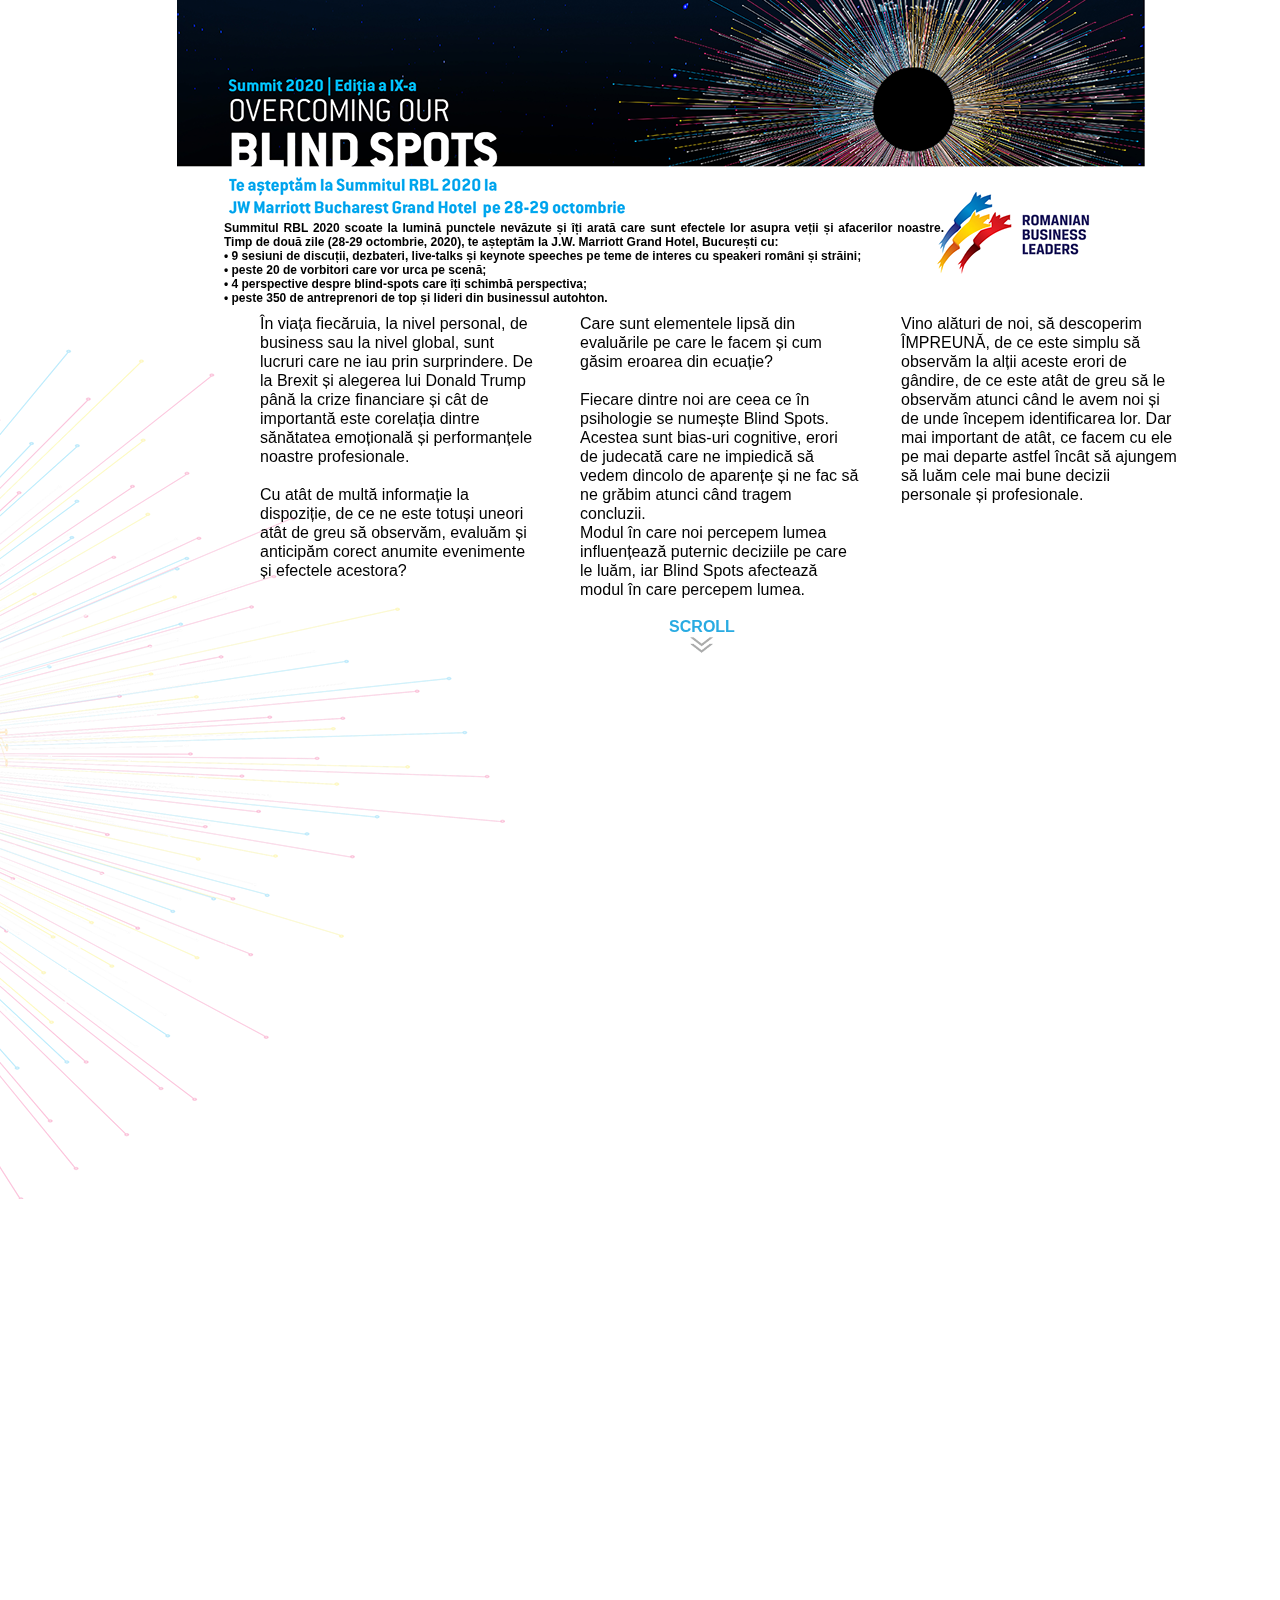
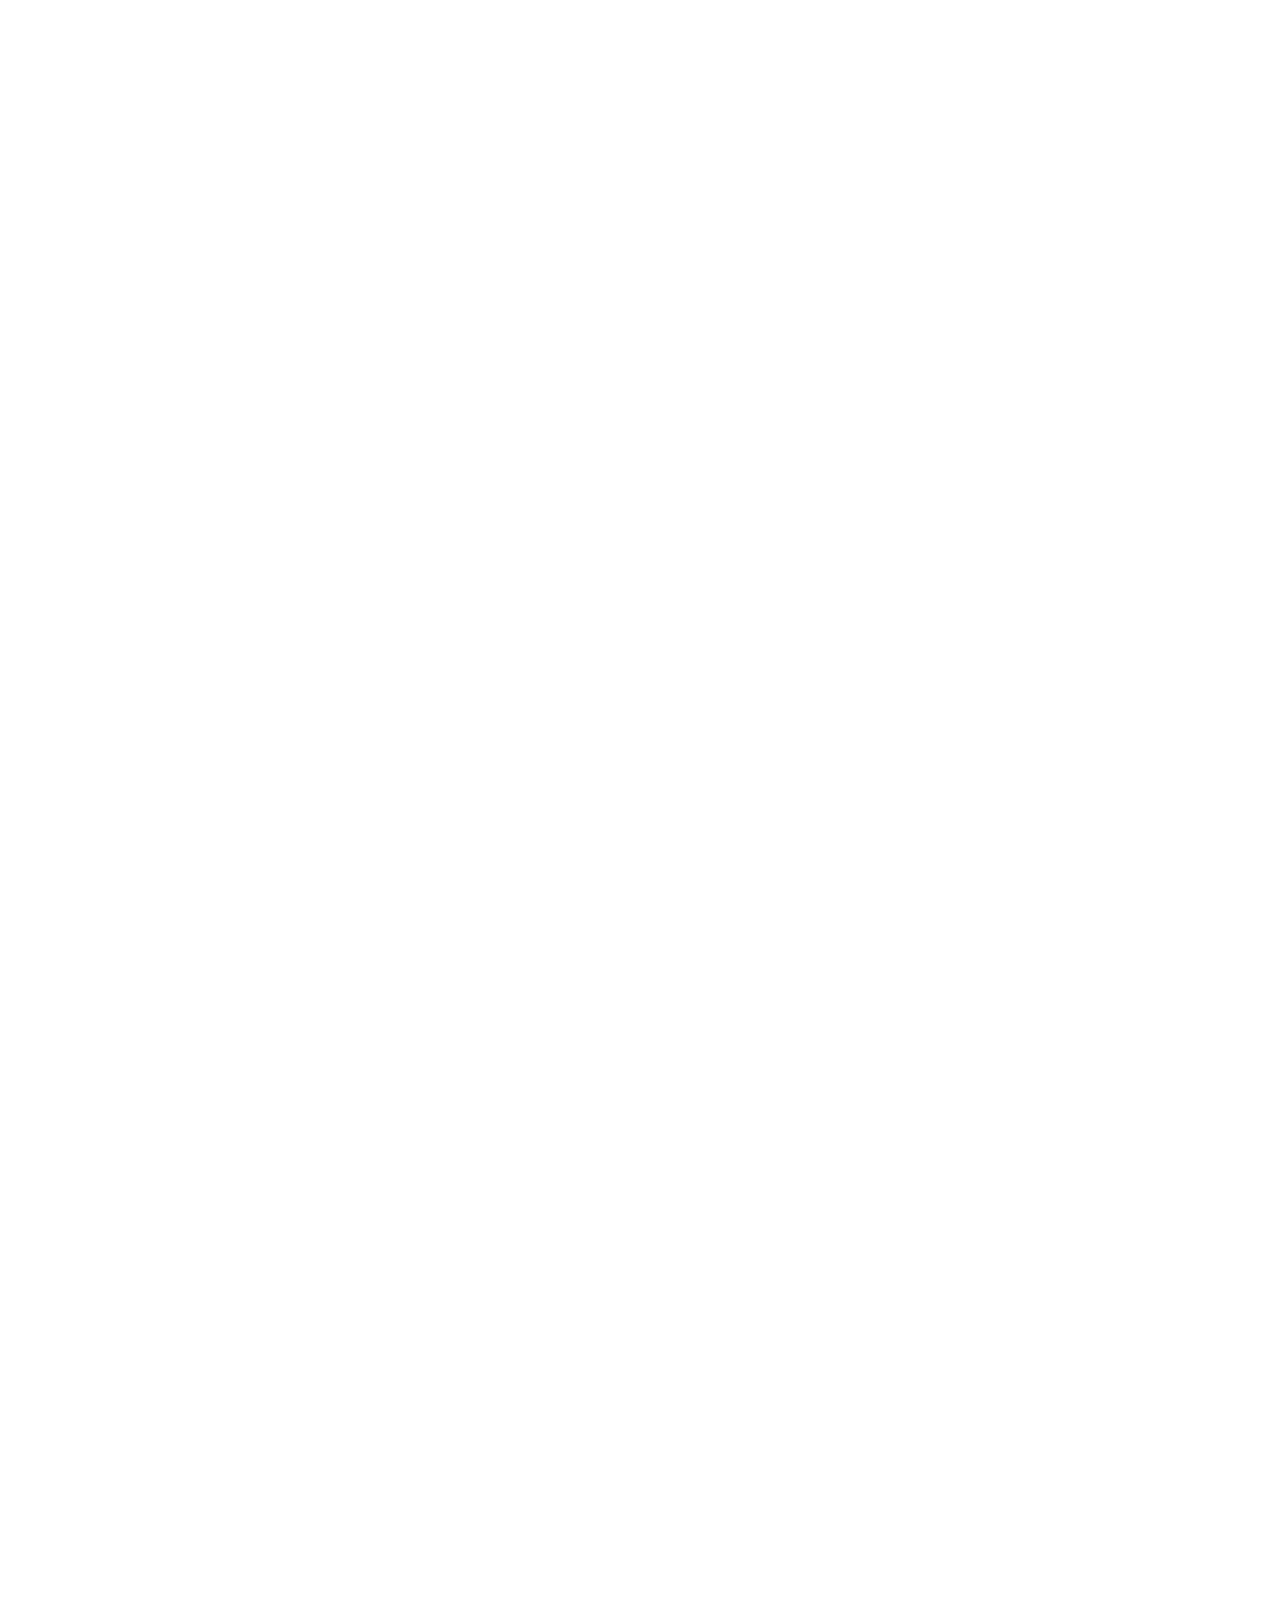
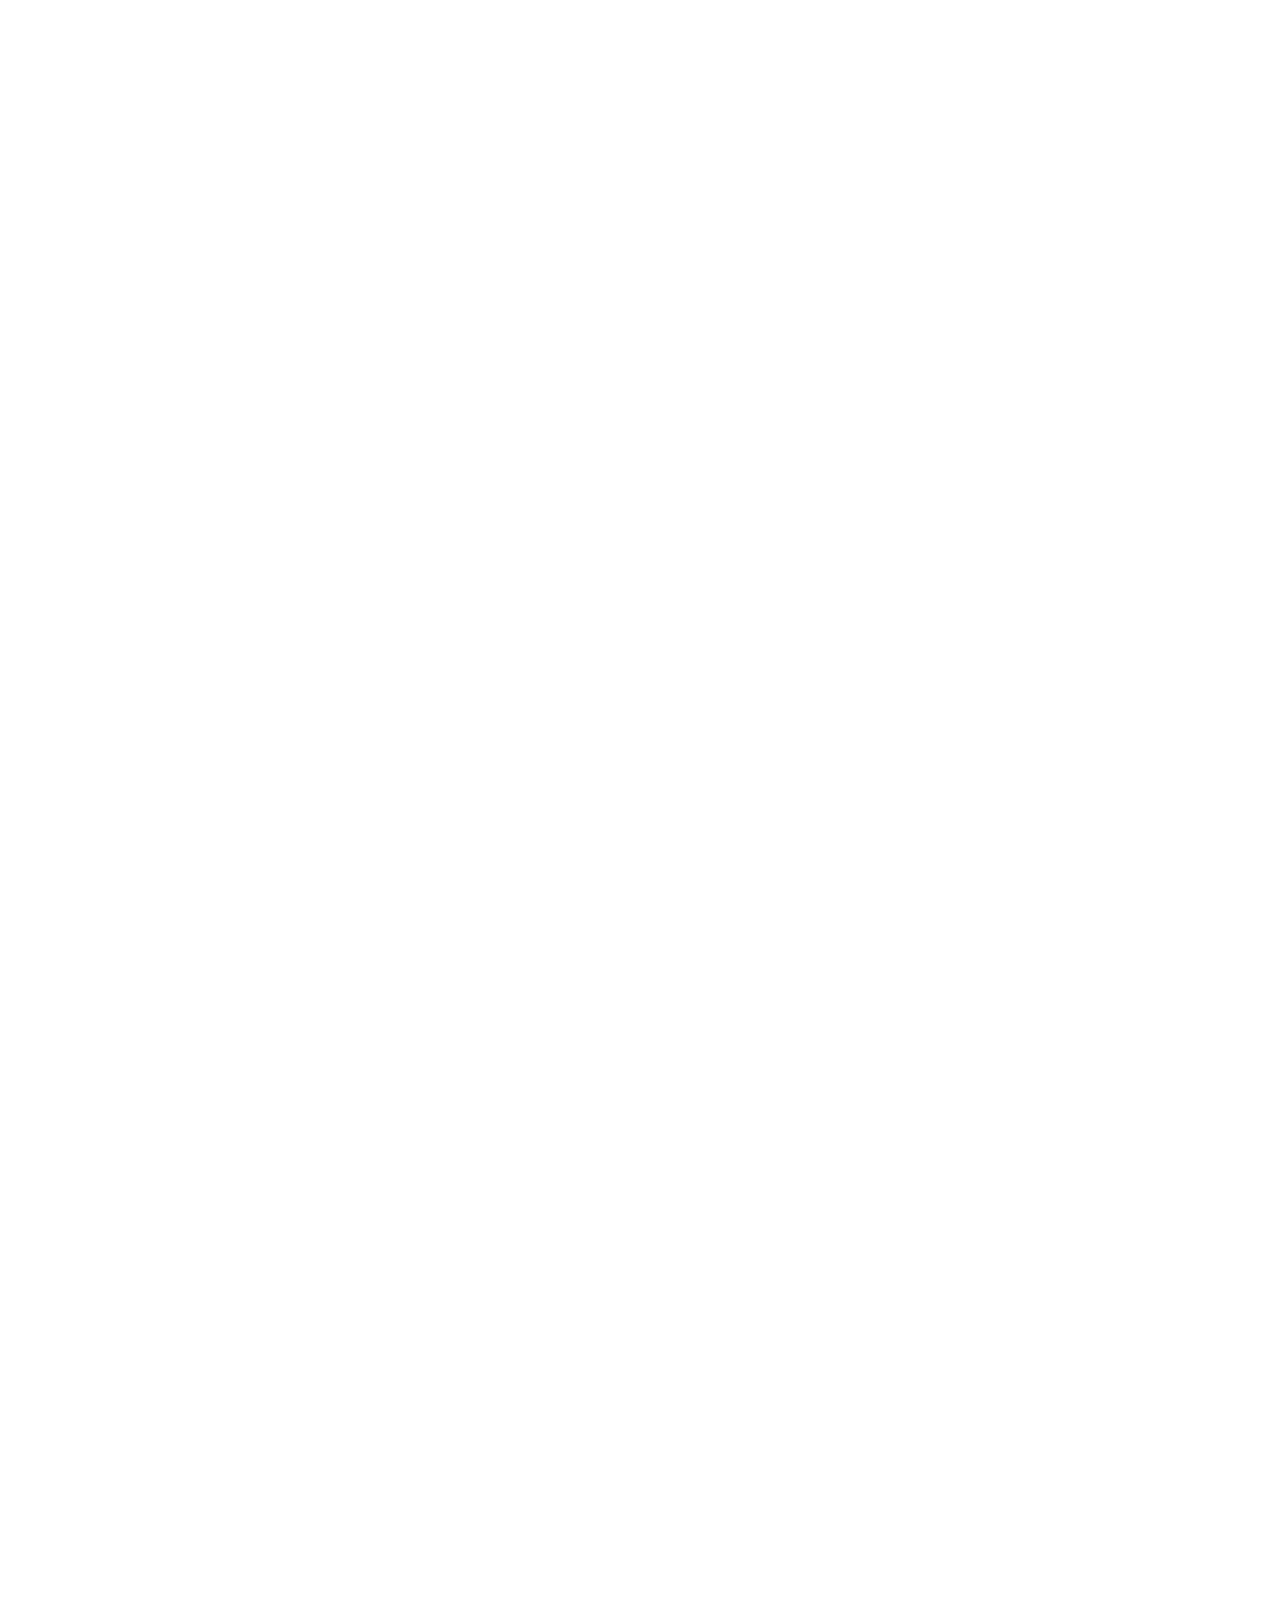
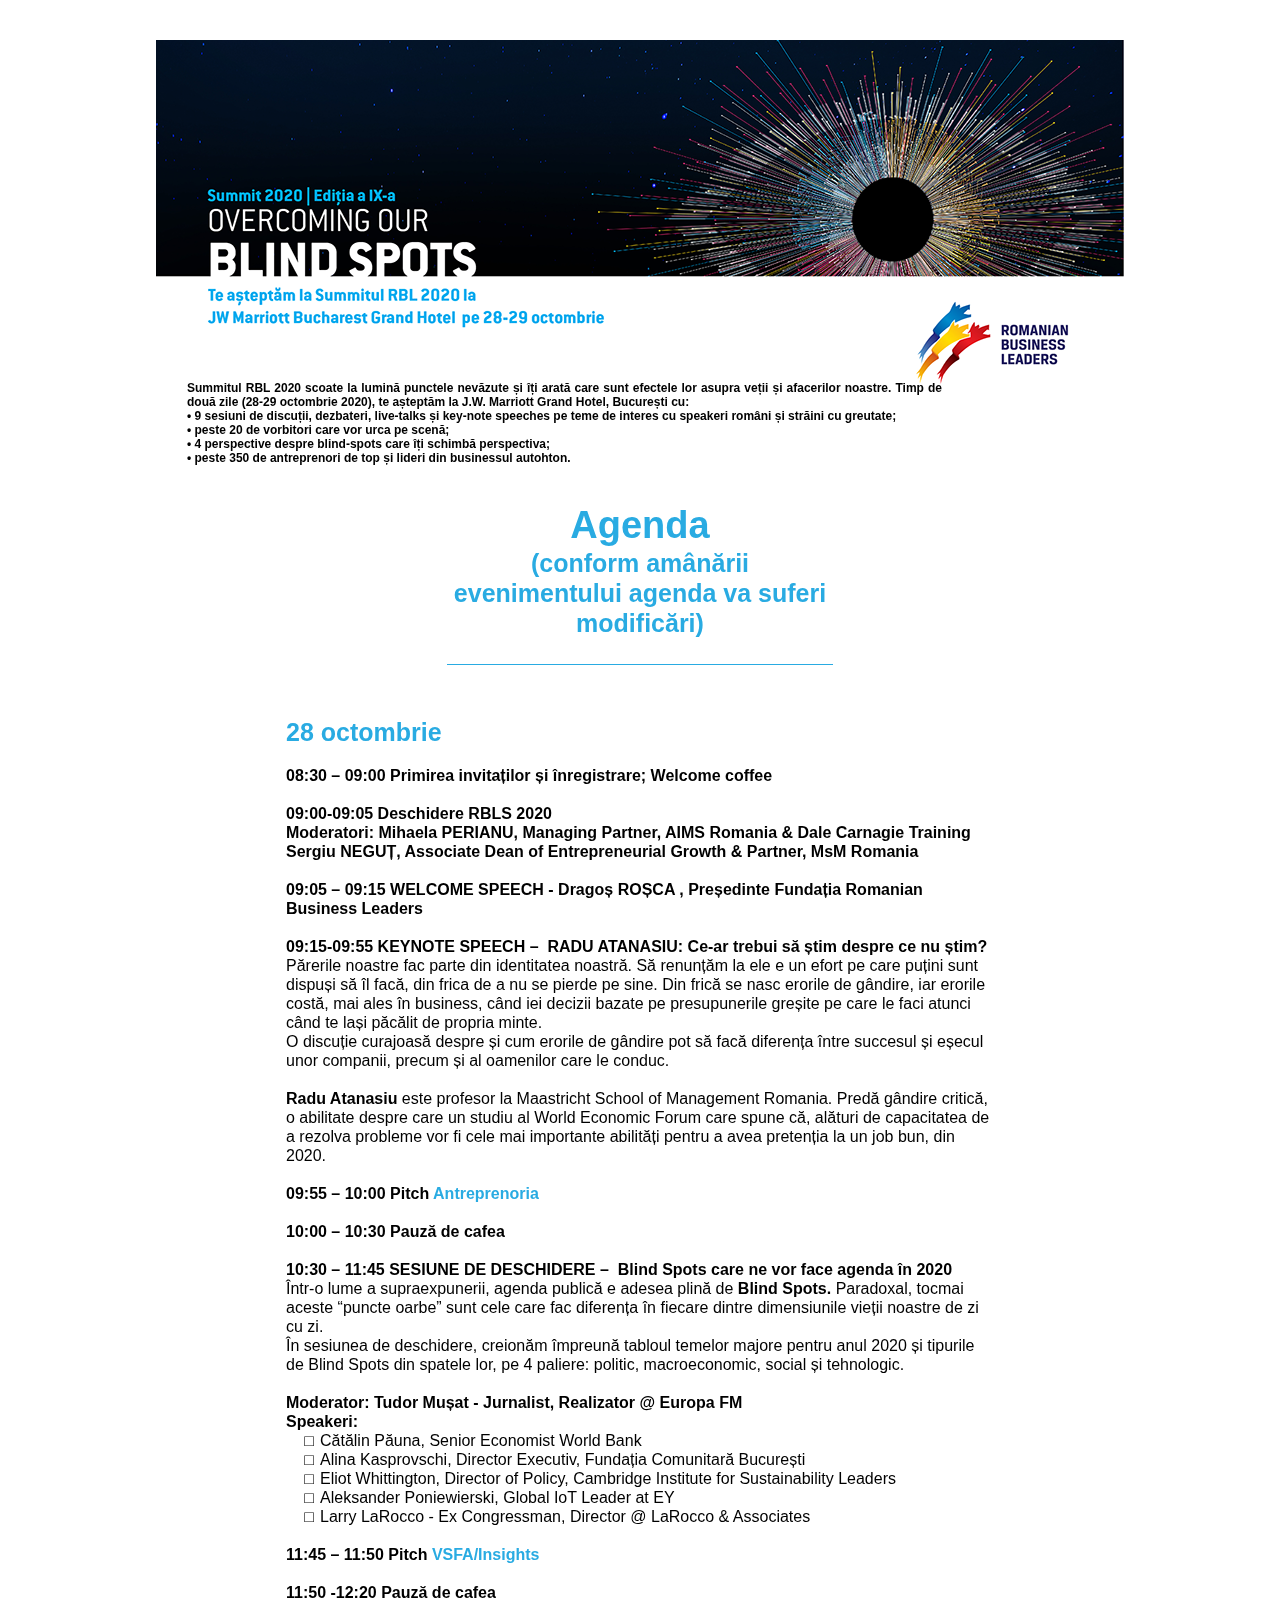
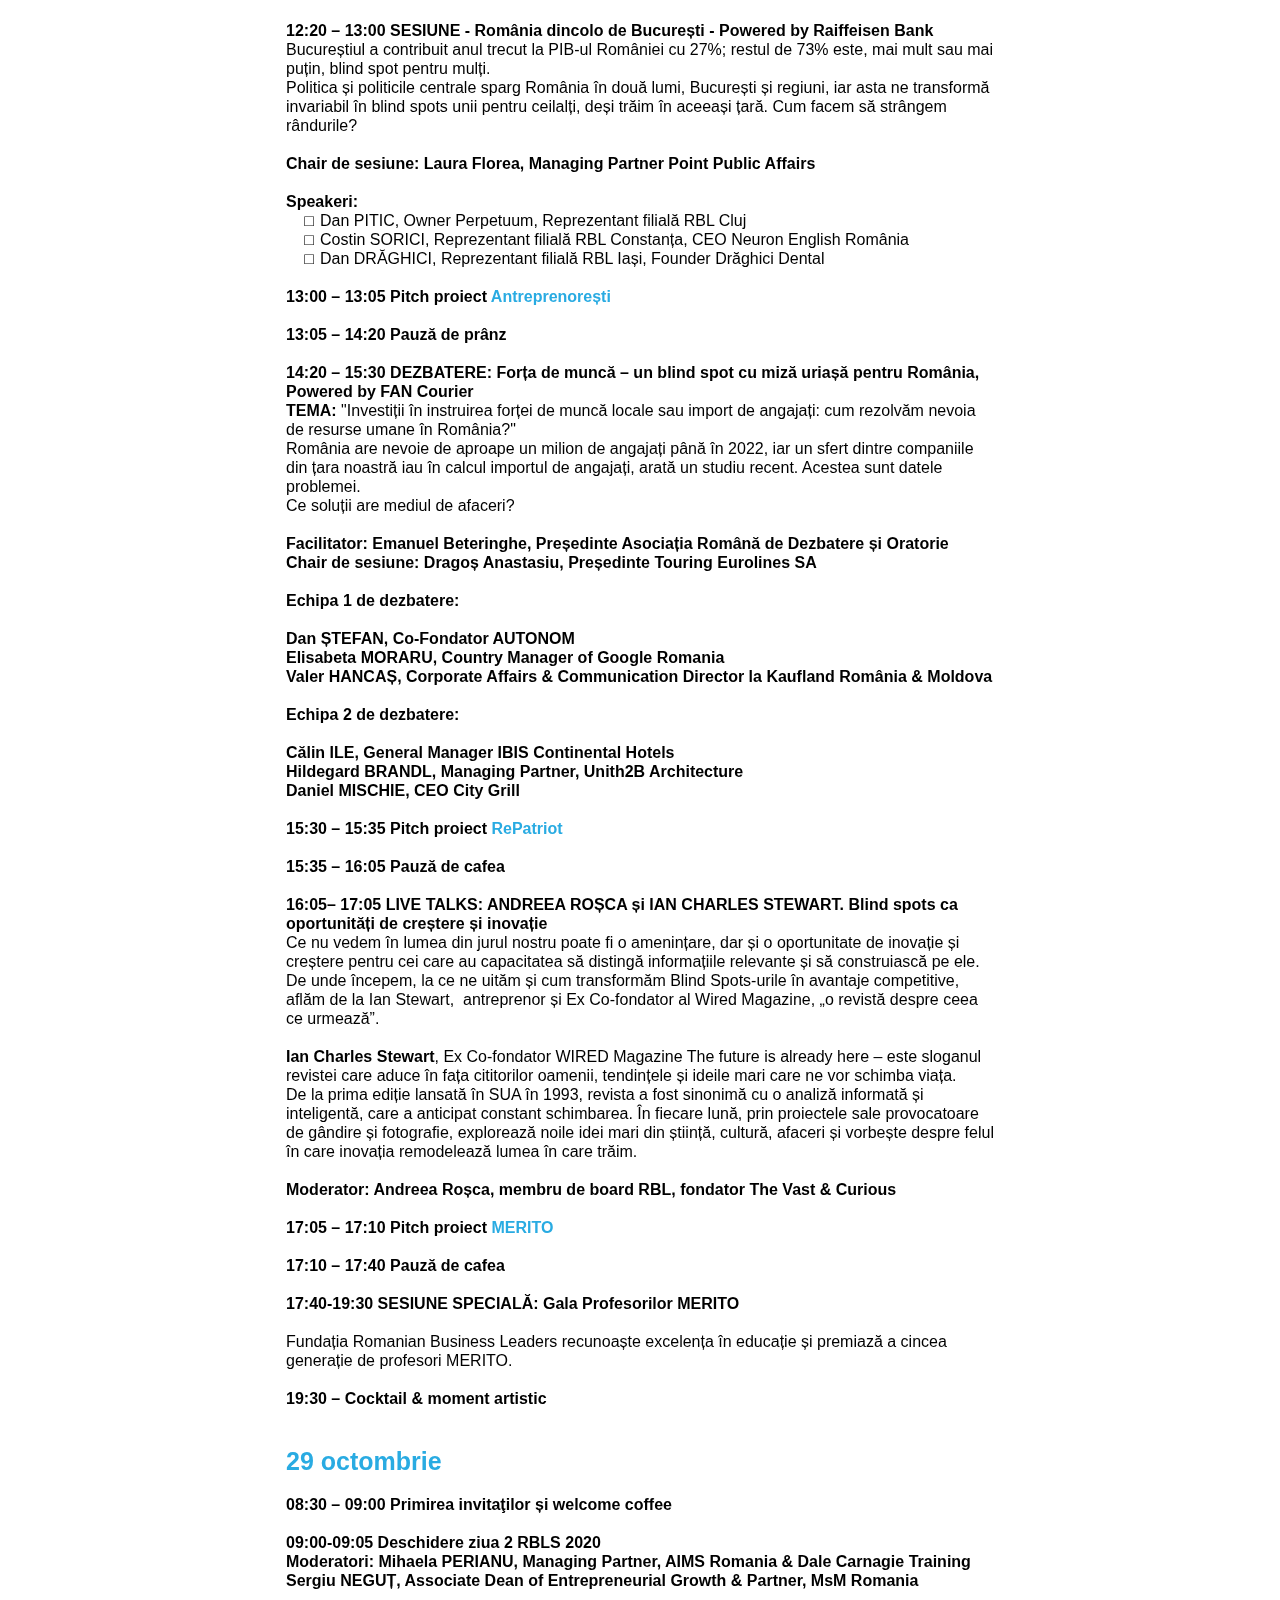
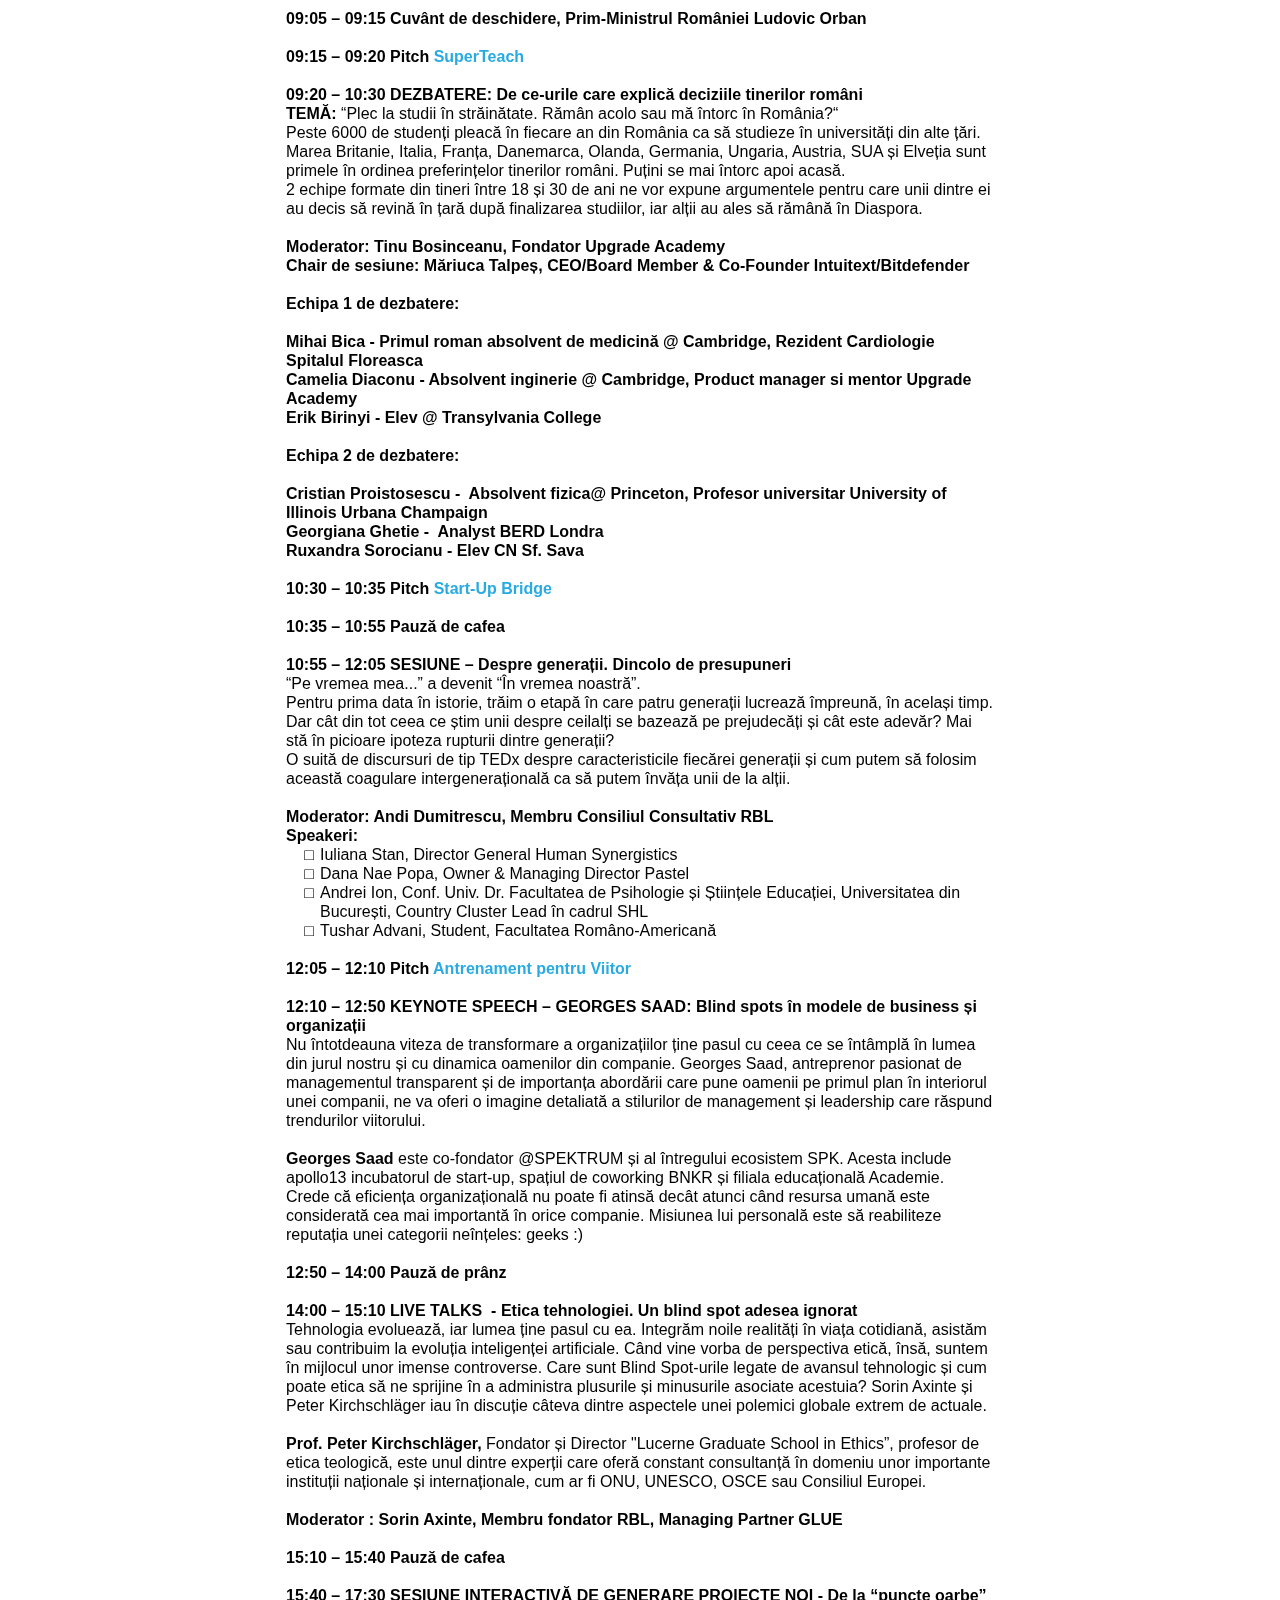
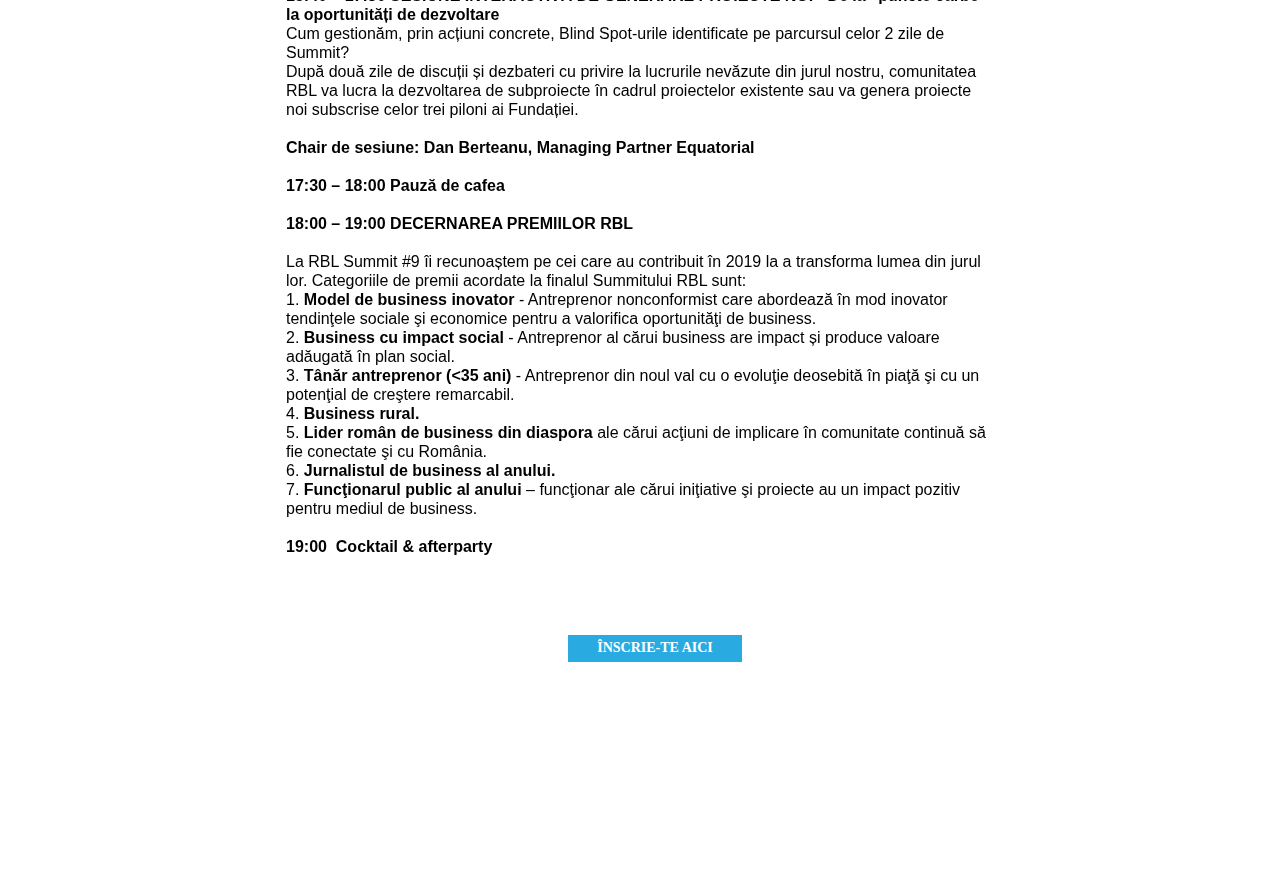
==== commit 8b35046b: "h" ====
--- a/index.html
+++ b/index.html
@@ -15,17 +15,17 @@
 document.documentElement.className = document.documentElement.className.replace(/\bnojs\b/g, 'js');
 
 // Check that all required assets are uploaded and up-to-date
-if(typeof Muse == "undefined") window.Muse = {}; window.Muse.assets = {"required":["museutils.js", "museconfig.js", "require.js", "jquery.scrolleffects.js", "index.css"], "outOfDate":[]};
+if(typeof Muse == "undefined") window.Muse = {}; window.Muse.assets = {"required":["museutils.js", "museconfig.js", "jquery.scrolleffects.js", "require.js", "index.css"], "outOfDate":[]};
 </script>
   
   <link media="only screen and (max-width: 370px)" rel="alternate" href="http://RBL.ro/phone/index.html"/>
   <link media="only screen and (max-width: 960px)" rel="alternate" href="http://RBL.ro/tablet/index.html"/>
   <title>Home</title>
   <!-- CSS -->
-  <link rel="stylesheet" type="text/css" href="css/site_global.css?crc=3920580071"/>
-  <link rel="stylesheet" type="text/css" href="css/index.css?crc=4095627539" id="pagesheet"/>
+  <link rel="stylesheet" type="text/css" href="css/site_global.css?crc=4020703471"/>
+  <link rel="stylesheet" type="text/css" href="css/index.css?crc=4268062756" id="pagesheet"/>
   <!-- JS includes -->
-  <script src="https://use.typekit.net/ik/[base64].js" type="text/javascript"></script>
+  <script src="https://use.typekit.net/ik/[base64].js" type="text/javascript"></script>
   <!-- Other scripts -->
   <script type="text/javascript">
    try {Typekit.load();} catch(e) {}
@@ -60,7 +60,10 @@
 
   
   <div class="clearfix" id="page"><!-- group -->
-   <div class="clearfix grpelem" id="pu4526"><!-- group -->
+   <div class="clearfix grpelem" id="pu9895"><!-- group -->
+    <div class="clip_frame mse_pre_init" id="u9895"><!-- image -->
+     <img class="block" id="u9895_img" src="images/banner%20rbl.png?crc=442813724" alt="" width="968" height="431"/>
+    </div>
     <div class="clip_frame mse_pre_init" id="u4526"><!-- image -->
      <img class="block" id="u4526_img" src="images/pag%201.png?crc=3790871295" alt="" width="772" height="866"/>
     </div>
@@ -92,20 +95,19 @@
     <div class="clearfix ose_pre_init mse_pre_init" id="u579-4"><!-- content -->
      <p>Despre ce vom vorbi?</p>
     </div>
-    <div class="clearfix mse_pre_init" id="u616-25"><!-- content -->
+    <div class="clearfix mse_pre_init" id="u616-24"><!-- content -->
      <p id="u616-2">În acest context, Summitul RBL din 2020 va fi prilejul de a ne uita&nbsp; la:</p>
-     <p id="u616-3">&nbsp;</p>
-     <p id="u616-5">•&nbsp;&nbsp; întrebările pe care ar trebui să ni le punem și nu facem asta;</p>
-     <p id="u616-7">•&nbsp; decalajele și făliile profunde de la nivelul societății, global, național și regional;</p>
-     <p id="u616-9">•&nbsp; lucrurile care se întamplă la firul ierbii, în România și pe care nu le vedem sau despre care avem puține informații;</p>
-     <p id="u616-11">• România aflată dincolo de bulele noastre individuale de gândire și percepție;</p>
-     <p id="u616-12">&nbsp;</p>
-     <p id="u616-14">O conversație despre blind spots este crucială într-o societate care abundă în informații și care are nevoie de instrumentele potrivite pentru a le înțelege și pentru a lua decizii raportându-se la ele.&nbsp; E esențial să identificăm care ne sunt principalele blind spots pentru:</p>
-     <p id="u616-16">•&nbsp; a determina care e următorul val pe care să-l prindem și trendurile care ne impactează viața, afacerile, etc.</p>
-     <p id="u616-18">• a identifica ce instrumente avem la îndemână pentru a gestiona incertitudinea din jurul nostru</p>
-     <p id="u616-20">•&nbsp; a lua decizii avizate, bazate pe date corecte și concrete și pentru&nbsp; a reduce costurile deciziilor greșite</p>
-     <p id="u616-22">•&nbsp; a avea o creștere sustenabilă</p>
-     <p id="u616-23">&nbsp;</p>
+     <p id="u616-4">•&nbsp;&nbsp; întrebările pe care ar trebui să ni le punem și nu facem asta;</p>
+     <p id="u616-6">•&nbsp; decalajele și făliile profunde de la nivelul societății, global, național și regional;</p>
+     <p id="u616-8">•&nbsp; lucrurile care se întamplă la firul ierbii, în România și pe care nu le vedem sau despre care avem puține informații;</p>
+     <p id="u616-10">• România aflată dincolo de bulele noastre individuale de gândire și percepție;</p>
+     <p id="u616-11">&nbsp;</p>
+     <p id="u616-13">O conversație despre blind spots este crucială într-o societate care abundă în informații și care are nevoie de instrumentele potrivite pentru a le înțelege și pentru a lua decizii raportându-se la ele.&nbsp; E esențial să identificăm care ne sunt principalele blind spots pentru:</p>
+     <p id="u616-15">•&nbsp; a determina care e următorul val pe care să-l prindem și trendurile care ne impactează viața, afacerile, etc.</p>
+     <p id="u616-17">• a identifica ce instrumente avem la îndemână pentru a gestiona incertitudinea din jurul nostru</p>
+     <p id="u616-19">•&nbsp; a lua decizii avizate, bazate pe date corecte și concrete și pentru&nbsp; a reduce costurile deciziilor greșite</p>
+     <p id="u616-21">•&nbsp; a avea o creștere sustenabilă</p>
+     <p id="u616-22">&nbsp;</p>
     </div>
     <div class="clearfix ose_pre_init mse_pre_init" id="u919-8"><!-- content -->
      <p>Tipuri de <span id="u919-2">BLIND</span> <span id="u919-4">SPOTS </span>la care ne vom uita:</p>
@@ -162,9 +164,6 @@
     </div>
     <div class="clearfix mse_pre_init" id="u1584-4"><!-- content -->
      <p>HOVER OVER THE PICTURES</p>
-    </div>
-    <div class="clip_frame mse_pre_init" id="u9895"><!-- image -->
-     <img class="block" id="u9895_img" src="images/banner%20rbl.png?crc=442813724" alt="" width="968" height="431"/>
     </div>
     <div class="clip_frame mse_pre_init" id="u4620"><!-- image -->
      <img class="block" id="u4620_img" src="images/pag%203_1.png?crc=3820060990" alt="" width="764" height="585"/>
@@ -435,39 +434,39 @@
 Muse.Utils.transformMarkupToFixBrowserProblemsPreInit();/* body */
 Muse.Utils.prepHyperlinks(true);/* body */
 Muse.Utils.makeButtonsVisibleAfterSettingMinWidth();/* body */
+$('#u9895').registerPositionScrollEffect([{"in":[-Infinity,21],"speed":[-1,0]},{"in":[21,Infinity],"speed":[-1,0]}]);/* scroll effect */
 $('#u4526').registerPositionScrollEffect([{"in":[-Infinity,143.25],"speed":[1,0]},{"in":[143.25,Infinity],"speed":[-1,0]}]);/* scroll effect */
 $('#u4568').registerPositionScrollEffect([{"in":[-Infinity,1591],"speed":[-1,0]},{"in":[1591,Infinity],"speed":[-1,0]}]);/* scroll effect */
 $('#u4602').registerPositionScrollEffect([{"in":[-Infinity,3189.6],"speed":[-1,0]},{"in":[3189.6,Infinity],"speed":[-1,0]}]);/* scroll effect */
 $('#u1715').registerPositionScrollEffect([{"in":[-Infinity,3322],"speed":[-1,0]},{"in":[3322,Infinity],"speed":[-1,0]}]);/* scroll effect */
-$('#u142-8').registerPositionScrollEffect([{"in":[-Infinity,82],"speed":[-1,0]},{"in":[82,Infinity],"speed":[-1,0]}]);/* scroll effect */
-$('#u469-10').registerPositionScrollEffect([{"in":[-Infinity,82],"speed":[-1,0]},{"in":[82,Infinity],"speed":[-1,0]}]);/* scroll effect */
-$('#u472-4').registerPositionScrollEffect([{"in":[-Infinity,82],"speed":[-1,0]},{"in":[82,Infinity],"speed":[-1,0]}]);/* scroll effect */
-$('#u579-4').registerPositionScrollEffect([{"in":[-Infinity,1624],"speed":[-1,0]},{"in":[1624,Infinity],"speed":[-1,0]}]);/* scroll effect */
-$('#u579-4').registerOpacityScrollEffect([{"in":[-Infinity,1624],"fade":557,"opacity":0},{"in":[1624,1624],"opacity":100},{"in":[1624,Infinity],"fade":50,"opacity":100}]);/* scroll effect */
-$('#u616-25').registerPositionScrollEffect([{"in":[-Infinity,1626],"speed":[-1,0]},{"in":[1626,Infinity],"speed":[-1,0]}]);/* scroll effect */
+$('#u142-8').registerPositionScrollEffect([{"in":[-Infinity,87],"speed":[-1,0]},{"in":[87,Infinity],"speed":[-1,0]}]);/* scroll effect */
+$('#u469-10').registerPositionScrollEffect([{"in":[-Infinity,87],"speed":[-1,0]},{"in":[87,Infinity],"speed":[-1,0]}]);/* scroll effect */
+$('#u472-4').registerPositionScrollEffect([{"in":[-Infinity,87],"speed":[-1,0]},{"in":[87,Infinity],"speed":[-1,0]}]);/* scroll effect */
+$('#u579-4').registerPositionScrollEffect([{"in":[-Infinity,1630],"speed":[-1,0]},{"in":[1630,Infinity],"speed":[-1,0]}]);/* scroll effect */
+$('#u579-4').registerOpacityScrollEffect([{"fade":557,"in":[-Infinity,1630],"opacity":0},{"in":[1630,1630],"opacity":100},{"fade":50,"in":[1630,Infinity],"opacity":100}]);/* scroll effect */
+$('#u616-24').registerPositionScrollEffect([{"in":[-Infinity,1633],"speed":[-1,0]},{"in":[1633,Infinity],"speed":[-1,0]}]);/* scroll effect */
 $('#u919-8').registerPositionScrollEffect([{"in":[-Infinity,3318],"speed":[-1,0]},{"in":[3318,Infinity],"speed":[-1,0]}]);/* scroll effect */
-$('#u919-8').registerOpacityScrollEffect([{"in":[-Infinity,3318],"fade":557,"opacity":0},{"in":[3318,3318],"opacity":100},{"in":[3318,Infinity],"fade":50,"opacity":100}]);/* scroll effect */
+$('#u919-8').registerOpacityScrollEffect([{"fade":557,"in":[-Infinity,3318],"opacity":0},{"in":[3318,3318],"opacity":100},{"fade":50,"in":[3318,Infinity],"opacity":100}]);/* scroll effect */
 $('#u2842').registerPositionScrollEffect([{"in":[-Infinity,62],"speed":[-1,0]},{"in":[62,Infinity],"speed":[-1,0]}]);/* scroll effect */
 $('#u1129-12').registerPositionScrollEffect([{"in":[-Infinity,3318],"speed":[-1,0]},{"in":[3318,Infinity],"speed":[-1,0]}]);/* scroll effect */
 $('#u1130-12').registerPositionScrollEffect([{"in":[-Infinity,3318],"speed":[-1,0]},{"in":[3318,Infinity],"speed":[-1,0]}]);/* scroll effect */
 $('#u1376').registerPositionScrollEffect([{"in":[-Infinity,1613],"speed":[-1,0]},{"in":[1613,Infinity],"speed":[-1,0]}]);/* scroll effect */
-$('#u1376').registerOpacityScrollEffect([{"in":[-Infinity,1613],"fade":944,"opacity":0},{"in":[1613,1613],"opacity":100},{"in":[1613,Infinity],"fade":5,"opacity":100}]);/* scroll effect */
+$('#u1376').registerOpacityScrollEffect([{"fade":944,"in":[-Infinity,1613],"opacity":0},{"in":[1613,1613],"opacity":100},{"fade":5,"in":[1613,Infinity],"opacity":100}]);/* scroll effect */
 $('#u1384').registerPositionScrollEffect([{"in":[-Infinity,1613],"speed":[-1,0]},{"in":[1613,Infinity],"speed":[-1,0]}]);/* scroll effect */
-$('#u1384').registerOpacityScrollEffect([{"in":[-Infinity,1613],"fade":944,"opacity":0},{"in":[1613,1613],"opacity":100},{"in":[1613,Infinity],"fade":5,"opacity":100}]);/* scroll effect */
+$('#u1384').registerOpacityScrollEffect([{"fade":944,"in":[-Infinity,1613],"opacity":0},{"in":[1613,1613],"opacity":100},{"fade":5,"in":[1613,Infinity],"opacity":100}]);/* scroll effect */
 $('#u1391').registerPositionScrollEffect([{"in":[-Infinity,1613],"speed":[-1,0]},{"in":[1613,Infinity],"speed":[-1,0]}]);/* scroll effect */
-$('#u1391').registerOpacityScrollEffect([{"in":[-Infinity,1613],"fade":944,"opacity":0},{"in":[1613,1613],"opacity":100},{"in":[1613,Infinity],"fade":0,"opacity":100}]);/* scroll effect */
+$('#u1391').registerOpacityScrollEffect([{"fade":944,"in":[-Infinity,1613],"opacity":0},{"in":[1613,1613],"opacity":100},{"fade":0,"in":[1613,Infinity],"opacity":100}]);/* scroll effect */
 $('#u1398').registerPositionScrollEffect([{"in":[-Infinity,1613],"speed":[-1,0]},{"in":[1613,Infinity],"speed":[-1,0]}]);/* scroll effect */
-$('#u1398').registerOpacityScrollEffect([{"in":[-Infinity,1613],"fade":944,"opacity":0},{"in":[1613,1613],"opacity":100},{"in":[1613,Infinity],"fade":0,"opacity":100}]);/* scroll effect */
+$('#u1398').registerOpacityScrollEffect([{"fade":944,"in":[-Infinity,1613],"opacity":0},{"in":[1613,1613],"opacity":100},{"fade":0,"in":[1613,Infinity],"opacity":100}]);/* scroll effect */
 $('#u1485').registerPositionScrollEffect([{"in":[-Infinity,1613],"speed":[-1,0]},{"in":[1613,Infinity],"speed":[-1,0]}]);/* scroll effect */
 $('#u1493').registerPositionScrollEffect([{"in":[-Infinity,1613],"speed":[-1,0]},{"in":[1613,Infinity],"speed":[-1,0]}]);/* scroll effect */
 $('#u1500').registerPositionScrollEffect([{"in":[-Infinity,1613],"speed":[-1,0]},{"in":[1613,Infinity],"speed":[-1,0]}]);/* scroll effect */
 $('#u1507').registerPositionScrollEffect([{"in":[-Infinity,1613],"speed":[-1,0]},{"in":[1613,Infinity],"speed":[-1,0]}]);/* scroll effect */
 $('#u1584-4').registerPositionScrollEffect([{"in":[-Infinity,1613],"speed":[-1,0]},{"in":[1613,Infinity],"speed":[-1,0]}]);/* scroll effect */
-$('#u9895').registerPositionScrollEffect([{"in":[-Infinity,37],"speed":[-1,0]},{"in":[37,Infinity],"speed":[-1,0]}]);/* scroll effect */
 $('#u4620').registerPositionScrollEffect([{"in":[-Infinity,3362.05],"speed":[-1,0]},{"in":[3362.05,Infinity],"speed":[-1,0]}]);/* scroll effect */
 $('#u5227-12').registerPositionScrollEffect([{"in":[-Infinity,3318],"speed":[-1,0]},{"in":[3318,Infinity],"speed":[-1,0]}]);/* scroll effect */
 $('#u5230-10').registerPositionScrollEffect([{"in":[-Infinity,3318],"speed":[-1,0]},{"in":[3318,Infinity],"speed":[-1,0]}]);/* scroll effect */
-$('#u8791-12').registerPositionScrollEffect([{"in":[-Infinity,33],"speed":[-1,0]},{"in":[33,Infinity],"speed":[-1,0]}]);/* scroll effect */
+$('#u8791-12').registerPositionScrollEffect([{"in":[-Infinity,40],"speed":[-1,0]},{"in":[40,Infinity],"speed":[-1,0]}]);/* scroll effect */
 Muse.Utils.showWidgetsWhenReady();/* body */
 Muse.Utils.transformMarkupToFixBrowserProblems();/* body */
 }catch(b){if(b&&"function"==typeof b.notify?b.notify():Muse.Assert.fail("Error calling selector function: "+b),false)throw b;}})})};
--- a/css/site_global.css
+++ b/css/site_global.css
@@ -1 +1 @@
-html{min-height:100%;min-width:100%;-ms-text-size-adjust:none;}body,div,dl,dt,dd,ul,ol,li,nav,h1,h2,h3,h4,h5,h6,pre,code,form,fieldset,legend,input,button,textarea,p,blockquote,th,td,a{margin:0px;padding:0px;border-width:0px;border-style:solid;border-color:transparent;-webkit-transform-origin:left top;-ms-transform-origin:left top;-o-transform-origin:left top;transform-origin:left top;background-repeat:no-repeat;}button.submit-btn{-moz-box-sizing:content-box;-webkit-box-sizing:content-box;box-sizing:content-box;}.transition{-webkit-transition-property:background-image,background-position,background-color,border-color,border-radius,color,font-size,font-style,font-weight,letter-spacing,line-height,text-align,box-shadow,text-shadow,opacity;transition-property:background-image,background-position,background-color,border-color,border-radius,color,font-size,font-style,font-weight,letter-spacing,line-height,text-align,box-shadow,text-shadow,opacity;}.transition *{-webkit-transition:inherit;transition:inherit;}table{border-collapse:collapse;border-spacing:0px;}fieldset,img{border:0px;border-style:solid;-webkit-transform-origin:left top;-ms-transform-origin:left top;-o-transform-origin:left top;transform-origin:left top;}address,caption,cite,code,dfn,em,strong,th,var,optgroup{font-style:inherit;font-weight:inherit;}del,ins{text-decoration:none;}li{list-style:none;}caption,th{text-align:left;}h1,h2,h3,h4,h5,h6{font-size:100%;font-weight:inherit;}input,button,textarea,select,optgroup,option{font-family:inherit;font-size:inherit;font-style:inherit;font-weight:inherit;}.form-grp input,.form-grp textarea{-webkit-appearance:none;-webkit-border-radius:0;}body{font-family:Arial, Helvetica Neue, Helvetica, sans-serif;text-align:left;font-size:14px;line-height:17px;word-wrap:break-word;text-rendering:optimizeLegibility;-moz-font-feature-settings:'liga';-ms-font-feature-settings:'liga';-webkit-font-feature-settings:'liga';font-feature-settings:'liga';}a{color:inherit;text-decoration:inherit;}a:link{color:#000000;text-decoration:inherit;}a:visited{color:#000000;text-decoration:inherit;}a:hover{color:#7F7F7F;text-decoration:inherit;}a:active{color:#000000;text-decoration:inherit;}a.nontext{color:black;text-decoration:none;font-style:normal;font-weight:normal;}.normal_text{color:#000000;direction:ltr;font-family:Arial, Helvetica Neue, Helvetica, sans-serif;font-size:14px;font-style:normal;font-weight:normal;letter-spacing:0px;line-height:17px;text-align:left;text-decoration:none;text-indent:0px;text-transform:none;vertical-align:0px;padding:0px;}.list0 li:before{position:absolute;right:100%;letter-spacing:0px;text-decoration:none;font-weight:normal;font-style:normal;}.rtl-list li:before{right:auto;left:100%;}.nls-None > li:before,.nls-None .list3 > li:before,.nls-None .list6 > li:before{margin-right:6px;content:'•';}.nls-None .list1 > li:before,.nls-None .list4 > li:before,.nls-None .list7 > li:before{margin-right:6px;content:'○';}.nls-None,.nls-None .list1,.nls-None .list2,.nls-None .list3,.nls-None .list4,.nls-None .list5,.nls-None .list6,.nls-None .list7,.nls-None .list8{padding-left:34px;}.nls-None.rtl-list,.nls-None .list1.rtl-list,.nls-None .list2.rtl-list,.nls-None .list3.rtl-list,.nls-None .list4.rtl-list,.nls-None .list5.rtl-list,.nls-None .list6.rtl-list,.nls-None .list7.rtl-list,.nls-None .list8.rtl-list{padding-left:0px;padding-right:34px;}.nls-None .list2 > li:before,.nls-None .list5 > li:before,.nls-None .list8 > li:before{margin-right:6px;content:'-';}.nls-None.rtl-list > li:before,.nls-None .list1.rtl-list > li:before,.nls-None .list2.rtl-list > li:before,.nls-None .list3.rtl-list > li:before,.nls-None .list4.rtl-list > li:before,.nls-None .list5.rtl-list > li:before,.nls-None .list6.rtl-list > li:before,.nls-None .list7.rtl-list > li:before,.nls-None .list8.rtl-list > li:before{margin-right:0px;margin-left:6px;}.TabbedPanelsTab{white-space:nowrap;}.MenuBar .MenuBarView,.MenuBar .SubMenuView{display:block;list-style:none;}.MenuBar .SubMenu{display:none;position:absolute;}.NoWrap{white-space:nowrap;word-wrap:normal;}.rootelem{margin-left:auto;margin-right:auto;}.colelem{display:inline;float:left;clear:both;}.clearfix:after{content:"\0020";visibility:hidden;display:block;height:0px;clear:both;}*:first-child+html .clearfix{zoom:1;}.clip_frame{overflow:hidden;}.popup_anchor{position:relative;width:0px;height:0px;}.allow_click_through *{pointer-events:auto;}.popup_element{z-index:100000;}.svg{display:block;vertical-align:top;}span.wrap{content:'';clear:left;display:block;}span.actAsInlineDiv{display:inline-block;}.position_content,.excludeFromNormalFlow{float:left;}.preload_images{position:absolute;overflow:hidden;left:-9999px;top:-9999px;height:1px;width:1px;}.preload{height:1px;width:1px;}.animateStates{-webkit-transition:0.3s ease-in-out;-moz-transition:0.3s ease-in-out;-o-transition:0.3s ease-in-out;transition:0.3s ease-in-out;}[data-whatinput="mouse"] *:focus,[data-whatinput="touch"] *:focus,input:focus,textarea:focus{outline:none;}textarea{resize:none;overflow:auto;}.allow_click_through,.fld-prompt{pointer-events:none;}.wrapped-input{position:absolute;top:0px;left:0px;background:transparent;border:none;}.submit-btn{z-index:50000;cursor:pointer;}.anchor_item{width:22px;height:18px;}.MenuBar .SubMenuVisible,.MenuBarVertical .SubMenuVisible,.MenuBar .SubMenu .SubMenuVisible,.popup_element.Active,span.actAsPara,.actAsDiv,a.nonblock.nontext,img.block{display:block;}.widget_invisible,.js .invi,.js .mse_pre_init{visibility:hidden;}.ose_ei{visibility:hidden;z-index:0;}.no_vert_scroll{overflow-y:hidden;}.always_vert_scroll{overflow-y:scroll;}.always_horz_scroll{overflow-x:scroll;}.fullscreen{overflow:hidden;left:0px;top:0px;position:fixed;height:100%;width:100%;-moz-box-sizing:border-box;-webkit-box-sizing:border-box;-ms-box-sizing:border-box;box-sizing:border-box;}.fullwidth{position:absolute;}.borderbox{-moz-box-sizing:border-box;-webkit-box-sizing:border-box;-ms-box-sizing:border-box;box-sizing:border-box;}.scroll_wrapper{position:absolute;overflow:auto;left:0px;right:0px;top:0px;bottom:0px;padding-top:0px;padding-bottom:0px;margin-top:0px;margin-bottom:0px;}.browser_width > *{position:absolute;left:0px;right:0px;}.grpelem,.accordion_wrapper{display:inline;float:left;}.fld-checkbox input[type=checkbox],.fld-radiobutton input[type=radio]{position:absolute;overflow:hidden;clip:rect(0px, 0px, 0px, 0px);height:1px;width:1px;margin:-1px;padding:0px;border:0px;}.fld-checkbox input[type=checkbox] + label,.fld-radiobutton input[type=radio] + label{display:inline-block;background-repeat:no-repeat;cursor:pointer;float:left;width:100%;height:100%;}.pointer_cursor,.fld-recaptcha-mode,.fld-recaptcha-refresh,.fld-recaptcha-help{cursor:pointer;}p,h1,h2,h3,h4,h5,h6,ol,ul,span.actAsPara{max-height:1000000px;}.superscript{vertical-align:super;font-size:66%;line-height:0px;}.subscript{vertical-align:sub;font-size:66%;line-height:0px;}.horizontalSlideShow{-ms-touch-action:pan-y;touch-action:pan-y;}.verticalSlideShow{-ms-touch-action:pan-x;touch-action:pan-x;}.colelem100,.verticalspacer{clear:both;}.list0 li,.MenuBar .MenuItemContainer,.SlideShowContentPanel .fullscreen img,.css_verticalspacer .verticalspacer{position:relative;}.popup_element.Inactive,.js .disn,.js .an_invi,.hidden,.breakpoint{display:none;}#muse_css_mq{position:absolute;display:none;background-color:#FFFFFE;}.fluid_height_spacer{width:0.01px;}.muse_check_css{display:none;position:fixed;}@media screen and (-webkit-min-device-pixel-ratio:0){body{text-rendering:auto;}}+html{min-height:100%;min-width:100%;-ms-text-size-adjust:none;}body,div,dl,dt,dd,ul,ol,li,nav,h1,h2,h3,h4,h5,h6,pre,code,form,fieldset,legend,input,button,textarea,p,blockquote,th,td,a{margin:0px;padding:0px;border-width:0px;border-style:solid;border-color:transparent;-webkit-transform-origin:left top;-ms-transform-origin:left top;-o-transform-origin:left top;transform-origin:left top;background-repeat:no-repeat;}button.submit-btn{-moz-box-sizing:content-box;-webkit-box-sizing:content-box;box-sizing:content-box;}.transition{-webkit-transition-property:background-image,background-position,background-color,border-color,border-radius,color,font-size,font-style,font-weight,letter-spacing,line-height,text-align,box-shadow,text-shadow,opacity;transition-property:background-image,background-position,background-color,border-color,border-radius,color,font-size,font-style,font-weight,letter-spacing,line-height,text-align,box-shadow,text-shadow,opacity;}.transition *{-webkit-transition:inherit;transition:inherit;}table{border-collapse:collapse;border-spacing:0px;}fieldset,img{border:0px;border-style:solid;-webkit-transform-origin:left top;-ms-transform-origin:left top;-o-transform-origin:left top;transform-origin:left top;}address,caption,cite,code,dfn,em,strong,th,var,optgroup{font-style:inherit;font-weight:inherit;}del,ins{text-decoration:none;}li{list-style:none;}caption,th{text-align:left;}h1,h2,h3,h4,h5,h6{font-size:100%;font-weight:inherit;}input,button,textarea,select,optgroup,option{font-family:inherit;font-size:inherit;font-style:inherit;font-weight:inherit;}.form-grp input,.form-grp textarea{-webkit-appearance:none;-webkit-border-radius:0;}body{font-family:Arial, Helvetica Neue, Helvetica, sans-serif;text-align:left;font-size:14px;line-height:17px;word-wrap:break-word;text-rendering:optimizeLegibility;-moz-font-feature-settings:'liga';-ms-font-feature-settings:'liga';-webkit-font-feature-settings:'liga';font-feature-settings:'liga';}a:link{color:#000000;text-decoration:inherit;}a:visited{color:#000000;text-decoration:inherit;}a:hover{color:#7F7F7F;text-decoration:inherit;}a:active{color:#000000;text-decoration:inherit;}a.nontext{color:black;text-decoration:none;font-style:normal;font-weight:normal;}.normal_text{color:#000000;direction:ltr;font-family:Arial, Helvetica Neue, Helvetica, sans-serif;font-size:14px;font-style:normal;font-weight:normal;letter-spacing:0px;line-height:17px;text-align:left;text-decoration:none;text-indent:0px;text-transform:none;vertical-align:0px;padding:0px;}.list0 li:before{position:absolute;right:100%;letter-spacing:0px;text-decoration:none;font-weight:normal;font-style:normal;}.rtl-list li:before{right:auto;left:100%;}.nls-None > li:before,.nls-None .list3 > li:before,.nls-None .list6 > li:before{margin-right:6px;content:'•';}.nls-None .list1 > li:before,.nls-None .list4 > li:before,.nls-None .list7 > li:before{margin-right:6px;content:'○';}.nls-None,.nls-None .list1,.nls-None .list2,.nls-None .list3,.nls-None .list4,.nls-None .list5,.nls-None .list6,.nls-None .list7,.nls-None .list8{padding-left:34px;}.nls-None.rtl-list,.nls-None .list1.rtl-list,.nls-None .list2.rtl-list,.nls-None .list3.rtl-list,.nls-None .list4.rtl-list,.nls-None .list5.rtl-list,.nls-None .list6.rtl-list,.nls-None .list7.rtl-list,.nls-None .list8.rtl-list{padding-left:0px;padding-right:34px;}.nls-None .list2 > li:before,.nls-None .list5 > li:before,.nls-None .list8 > li:before{margin-right:6px;content:'-';}.nls-None.rtl-list > li:before,.nls-None .list1.rtl-list > li:before,.nls-None .list2.rtl-list > li:before,.nls-None .list3.rtl-list > li:before,.nls-None .list4.rtl-list > li:before,.nls-None .list5.rtl-list > li:before,.nls-None .list6.rtl-list > li:before,.nls-None .list7.rtl-list > li:before,.nls-None .list8.rtl-list > li:before{margin-right:0px;margin-left:6px;}.TabbedPanelsTab{white-space:nowrap;}.MenuBar .MenuBarView,.MenuBar .SubMenuView{display:block;list-style:none;}.MenuBar .SubMenu{display:none;position:absolute;}.NoWrap{white-space:nowrap;word-wrap:normal;}.rootelem{margin-left:auto;margin-right:auto;}.colelem{display:inline;float:left;clear:both;}.clearfix:after{content:"\0020";visibility:hidden;display:block;height:0px;clear:both;}*:first-child+html .clearfix{zoom:1;}.clip_frame{overflow:hidden;}.popup_anchor{position:relative;width:0px;height:0px;}.allow_click_through *{pointer-events:auto;}.popup_element{z-index:100000;}.svg{display:block;vertical-align:top;}span.wrap{content:'';clear:left;display:block;}span.actAsInlineDiv{display:inline-block;}.position_content,.excludeFromNormalFlow{float:left;}.preload_images{position:absolute;overflow:hidden;left:-9999px;top:-9999px;height:1px;width:1px;}.preload{height:1px;width:1px;}.animateStates{-webkit-transition:0.3s ease-in-out;-moz-transition:0.3s ease-in-out;-o-transition:0.3s ease-in-out;transition:0.3s ease-in-out;}[data-whatinput="mouse"] *:focus,[data-whatinput="touch"] *:focus,input:focus,textarea:focus{outline:none;}textarea{resize:none;overflow:auto;}.allow_click_through,.fld-prompt{pointer-events:none;}.wrapped-input{position:absolute;top:0px;left:0px;background:transparent;border:none;}.submit-btn{z-index:50000;cursor:pointer;}.anchor_item{width:22px;height:18px;}.MenuBar .SubMenuVisible,.MenuBarVertical .SubMenuVisible,.MenuBar .SubMenu .SubMenuVisible,.popup_element.Active,span.actAsPara,.actAsDiv,a.nonblock.nontext,img.block{display:block;}.widget_invisible,.js .invi,.js .mse_pre_init{visibility:hidden;}.ose_ei{visibility:hidden;z-index:0;}.no_vert_scroll{overflow-y:hidden;}.always_vert_scroll{overflow-y:scroll;}.always_horz_scroll{overflow-x:scroll;}.fullscreen{overflow:hidden;left:0px;top:0px;position:fixed;height:100%;width:100%;-moz-box-sizing:border-box;-webkit-box-sizing:border-box;-ms-box-sizing:border-box;box-sizing:border-box;}.fullwidth{position:absolute;}.borderbox{-moz-box-sizing:border-box;-webkit-box-sizing:border-box;-ms-box-sizing:border-box;box-sizing:border-box;}.scroll_wrapper{position:absolute;overflow:auto;left:0px;right:0px;top:0px;bottom:0px;padding-top:0px;padding-bottom:0px;margin-top:0px;margin-bottom:0px;}.browser_width > *{position:absolute;left:0px;right:0px;}.grpelem,.accordion_wrapper{display:inline;float:left;}.fld-checkbox input[type=checkbox],.fld-radiobutton input[type=radio]{position:absolute;overflow:hidden;clip:rect(0px, 0px, 0px, 0px);height:1px;width:1px;margin:-1px;padding:0px;border:0px;}.fld-checkbox input[type=checkbox] + label,.fld-radiobutton input[type=radio] + label{display:inline-block;background-repeat:no-repeat;cursor:pointer;float:left;width:100%;height:100%;}.pointer_cursor,.fld-recaptcha-mode,.fld-recaptcha-refresh,.fld-recaptcha-help{cursor:pointer;}p,h1,h2,h3,h4,h5,h6,ol,ul,span.actAsPara{max-height:1000000px;}.superscript{vertical-align:super;font-size:66%;line-height:0px;}.subscript{vertical-align:sub;font-size:66%;line-height:0px;}.horizontalSlideShow{-ms-touch-action:pan-y;touch-action:pan-y;}.verticalSlideShow{-ms-touch-action:pan-x;touch-action:pan-x;}.colelem100,.verticalspacer{clear:both;}.list0 li,.MenuBar .MenuItemContainer,.SlideShowContentPanel .fullscreen img,.css_verticalspacer .verticalspacer{position:relative;}.popup_element.Inactive,.js .disn,.js .an_invi,.hidden,.breakpoint{display:none;}#muse_css_mq{position:absolute;display:none;background-color:#FFFFFE;}.fluid_height_spacer{width:0.01px;}.muse_check_css{display:none;position:fixed;}@media screen and (-webkit-min-device-pixel-ratio:0){body{text-rendering:auto;}}--- a/css/index.css
+++ b/css/index.css
@@ -1 +1 @@
-.version.index{color:#0000F4;background-color:#1E5113;}#page{z-index:1;width:768px;min-height:6758px;background-image:none;border-width:0px;border-color:#000000;background-color:transparent;padding-bottom:62px;margin-left:auto;margin-right:auto;}#pu4526{z-index:2;width:0.01px;height:0px;padding-bottom:4411px;margin-right:-10000px;margin-top:-49px;}#u4526{z-index:2;width:772px;background-color:transparent;opacity:0.25;-ms-filter:"progid:DXImageTransform.Microsoft.Alpha(Opacity=25)";filter:alpha(opacity=25);position:fixed;top:476px;left:-380px;}#u4568{z-index:6;width:512px;background-color:transparent;opacity:0.25;-ms-filter:"progid:DXImageTransform.Microsoft.Alpha(Opacity=25)";filter:alpha(opacity=25);position:fixed;top:1613px;left:661px;}#u4602{z-index:8;width:551px;background-color:transparent;opacity:0.18;-ms-filter:"progid:DXImageTransform.Microsoft.Alpha(Opacity=18)";filter:alpha(opacity=18);position:fixed;top:3210px;left:-271px;}#u1715{z-index:10;width:960px;background-color:transparent;position:fixed;top:3345px;left:-219px;}#u1715_img{margin-left:-197px;margin-right:197px;}#u142-8{z-index:12;width:279px;min-height:83px;background-color:transparent;line-height:19px;font-size:16px;font-family:pt-sans-pro-narrow, sans-serif;font-weight:400;position:fixed;top:401px;left:-83px;}#u469-10{z-index:20;width:279px;min-height:83px;background-color:transparent;line-height:19px;font-size:16px;font-family:pt-sans-pro-narrow, sans-serif;font-weight:400;position:fixed;top:401px;left:237px;}#u142-2,#u142-3,#u142-5,#u469-2,#u469-3,#u469-5,#u469-7{text-align:left;}#u142-6,#u469-8{text-align:justify;}#u472-4{z-index:30;width:279px;min-height:83px;background-color:transparent;line-height:19px;font-size:16px;text-align:left;font-family:pt-sans-pro-narrow, sans-serif;font-weight:400;position:fixed;top:401px;left:558px;}#u579-4{z-index:34;width:482px;min-height:47px;background-color:transparent;color:#29ABE2;line-height:46px;font-size:38px;text-align:left;font-family:pt-sans-pro-narrow, sans-serif;font-weight:700;position:fixed;top:1640px;left:462px;}#u616-25{z-index:38;width:365px;min-height:83px;background-color:transparent;line-height:19px;font-size:16px;font-family:pt-sans-pro-narrow, sans-serif;font-weight:400;position:fixed;top:1695px;left:478px;}#u616-2,#u616-3,#u616-5,#u616-7,#u616-9,#u616-11,#u616-12,#u616-14,#u616-16,#u616-18,#u616-20,#u616-22{text-align:left;padding-left:-16px;}#u616-23{text-align:justify;padding-left:-16px;}#u919-8{z-index:63;width:482px;min-height:47px;background-color:transparent;color:#29ABE2;line-height:46px;font-size:38px;text-align:center;font-family:pt-sans-pro-narrow, sans-serif;font-weight:700;position:fixed;top:3345px;left:280px;}#u919-2,#u919-4{font-weight:900;}#u2842{z-index:71;width:91px;border-width:0px;border-color:transparent;background-color:transparent;position:fixed;top:679px;left:338px;}#u1061{z-index:72;width:91px;background-color:transparent;position:relative;margin-right:-10000px;}#u145-4{z-index:74;width:90px;min-height:17px;background-color:transparent;color:#29ABE2;line-height:19px;font-size:16px;text-align:center;font-family:pt-sans-pro-narrow, sans-serif;font-weight:700;position:relative;margin-right:-10000px;left:1px;}#u1129-12{z-index:78;width:220px;min-height:83px;background-color:transparent;text-align:left;font-family:pt-sans-pro-narrow, sans-serif;position:fixed;top:3457px;left:296px;}#u1130-12{z-index:90;width:216px;min-height:83px;background-color:transparent;text-align:left;font-family:pt-sans-pro-narrow, sans-serif;position:fixed;top:3457px;left:553px;}#u1376{z-index:102;width:300px;background-color:transparent;position:fixed;top:1652px;left:-159px;}#u1384{z-index:104;width:300px;background-color:transparent;position:fixed;top:1652px;left:153px;}#u1391{z-index:106;width:300px;background-color:transparent;position:fixed;top:1889px;left:153px;}#u1398{z-index:108;width:300px;background-color:transparent;position:fixed;top:1889px;left:-159px;}.js #u579-4.ose_pre_init,.js #u919-8.ose_pre_init,.js #u1376.ose_pre_init,.js #u1384.ose_pre_init,.js #u1391.ose_pre_init,.js #u1398.ose_pre_init{opacity:0;-ms-filter:"progid:DXImageTransform.Microsoft.Alpha(Opacity=0)";filter:alpha(opacity=0);}#u1485{z-index:110;width:300px;background-color:transparent;position:fixed;top:1889px;left:153px;}#u1493{z-index:112;width:300px;background-color:transparent;position:fixed;top:1889px;left:-159px;}#u1500{z-index:114;width:300px;border-color:#DDDDDD;background-color:transparent;position:fixed;top:1652px;left:-159px;}#u1507{z-index:116;width:300px;background-color:transparent;position:fixed;top:1652px;left:153px;}#u1485:hover,#u1493:hover,#u1500:hover,#u1507:hover{opacity:0;-ms-filter:"progid:DXImageTransform.Microsoft.Alpha(Opacity=0)";filter:alpha(opacity=0);width:300px;min-height:0px;margin:0px;}#u1584-4{z-index:118;width:178px;min-height:23px;background-color:transparent;color:#0071BC;line-height:14px;font-size:12px;text-align:center;font-family:pt-sans-pro-narrow, sans-serif;font-weight:400;position:fixed;top:2127px;left:58px;}#u9895{z-index:482;width:968px;background-color:transparent;position:fixed;top:-49px;left:-100px;}#u4620{z-index:486;width:764px;background-color:transparent;opacity:0.25;-ms-filter:"progid:DXImageTransform.Microsoft.Alpha(Opacity=25)";filter:alpha(opacity=25);position:fixed;top:3777px;left:280px;}#u5227-12{z-index:493;width:220px;min-height:83px;background-color:transparent;text-align:left;font-family:pt-sans-pro-narrow, sans-serif;position:fixed;top:3653px;left:296px;}#u1129-2,#u1130-2,#u5227-2{font-size:20px;line-height:24px;color:#29ABE2;font-weight:700;}#u1129-3,#u1130-3,#u5227-3{font-size:16px;line-height:19px;color:#29ABE2;font-weight:700;}#u1129-5,#u1129-7,#u1129-9,#u1130-5,#u1130-7,#u1130-9,#u5227-5,#u5227-7,#u5227-9{font-size:16px;line-height:19px;padding-left:-16px;font-weight:400;}#u5230-10{z-index:505;width:216px;min-height:83px;background-color:transparent;font-family:pt-sans-pro-narrow, sans-serif;position:fixed;top:3653px;left:553px;}#u5230-2{font-size:20px;text-align:left;line-height:24px;color:#29ABE2;font-weight:700;}#u5230-3{font-size:16px;text-align:left;line-height:19px;color:#29ABE2;font-weight:700;}#u5230-5{font-size:16px;text-align:left;line-height:19px;padding-left:-16px;font-weight:400;}#u1129-10 > #u1129-5:before,#u1129-10 > #u1129-7:before,#u1129-10 > #u1129-9:before,#u1130-10 > #u1130-5:before,#u1130-10 > #u1130-7:before,#u1130-10 > #u1130-9:before,#u5227-10 > #u5227-5:before,#u5227-10 > #u5227-7:before,#u5227-10 > #u5227-9:before,#u5230-6 > #u5230-5:before{margin-right:22px;}#u1129-10.rtl-list > #u1129-5:before,#u1129-10.rtl-list > #u1129-7:before,#u1129-10.rtl-list > #u1129-9:before,#u1130-10.rtl-list > #u1130-5:before,#u1130-10.rtl-list > #u1130-7:before,#u1130-10.rtl-list > #u1130-9:before,#u5227-10.rtl-list > #u5227-5:before,#u5227-10.rtl-list > #u5227-7:before,#u5227-10.rtl-list > #u5227-9:before,#u5230-6.rtl-list > #u5230-5:before{margin-right:0px;margin-left:22px;}#u8791-12{z-index:515;width:755px;min-height:89px;background-color:transparent;line-height:14px;font-size:12px;text-align:justify;font-family:pt-sans-pro-narrow, sans-serif;font-weight:700;position:fixed;top:261px;left:-72px;}#ppu9929{z-index:0;width:0.01px;padding-bottom:0px;margin-right:-10000px;margin-top:4840px;margin-left:-100px;}#pu9929{z-index:4;width:0.01px;}#u9929{z-index:4;width:968px;background-color:transparent;position:relative;margin-right:-10000px;}#u8841-12{z-index:527;width:755px;min-height:89px;background-color:transparent;line-height:14px;font-size:12px;text-align:justify;font-family:pt-sans-pro-narrow, sans-serif;font-weight:700;position:relative;margin-right:-10000px;margin-top:341px;left:31px;}#u1651-6{z-index:122;width:386px;min-height:47px;background-color:transparent;color:#29ABE2;line-height:46px;font-size:38px;text-align:center;font-family:pt-sans-pro-narrow, sans-serif;font-weight:700;margin-left:291px;margin-top:31px;position:relative;}#u1651-4{line-height:0px;}#u1651-3{font-size:25px;line-height:30px;}#u1652{z-index:128;width:386px;height:1px;background-color:#29ABE2;margin-left:291px;margin-top:26px;position:relative;}#u1684-353{z-index:129;width:709px;background-color:transparent;font-family:pt-sans-pro-narrow, sans-serif;margin-left:130px;margin-top:52px;position:relative;}#u1684-29{color:#29ABE2;}#u1684-2,#u1684-179{font-size:25px;text-align:left;line-height:30px;color:#29ABE2;font-weight:700;}#u1129-10 > li:before,#u1130-10 > li:before,#u5227-10 > li:before,#u5230-6 > li:before,#u1684-60 > li:before,#u1684-91 > li:before,#u1684-265 > li:before{content:'□';font-family:Georgia, Palatino, Palatino Linotype, Times, Times New Roman, serif;}#u1684-64,#u1684-94,#u1684-139,#u1684-161,#u1684-196,#u1684-236,#u1684-237,#u1684-268,#u1684-270{color:#29ABE2;font-weight:700;}#u1684-24,#u1684-40,#u1684-62,#u1684-63,#u1684-71,#u1684-73,#u1684-93,#u1684-103,#u1684-136,#u1684-138,#u1684-151,#u1684-160,#u1684-194,#u1684-195,#u1684-202,#u1684-235,#u1684-267,#u1684-269,#u1684-279,#u1684-293,#u1684-322,#u1684-326,#u1684-330,#u1684-334,#u1684-337,#u1684-341,#u1684-344{font-weight:700;}#u1684-5,#u1684-8,#u1684-10,#u1684-12,#u1684-13,#u1684-15,#u1684-18,#u1684-32,#u1684-33,#u1684-35,#u1684-36,#u1684-38,#u1684-47,#u1684-49,#u1684-67,#u1684-69,#u1684-70,#u1684-81,#u1684-84,#u1684-99,#u1684-102,#u1684-112,#u1684-114,#u1684-117,#u1684-118,#u1684-120,#u1684-122,#u1684-124,#u1684-125,#u1684-127,#u1684-128,#u1684-130,#u1684-132,#u1684-134,#u1684-144,#u1684-147,#u1684-158,#u1684-166,#u1684-169,#u1684-175,#u1684-182,#u1684-183,#u1684-185,#u1684-187,#u1684-189,#u1684-192,#u1684-201,#u1684-211,#u1684-213,#u1684-214,#u1684-216,#u1684-217,#u1684-219,#u1684-221,#u1684-223,#u1684-224,#u1684-226,#u1684-227,#u1684-229,#u1684-231,#u1684-233,#u1684-234,#u1684-242,#u1684-245,#u1684-254,#u1684-256,#u1684-275,#u1684-286,#u1684-289,#u1684-298,#u1684-299,#u1684-301,#u1684-304,#u1684-311,#u1684-312,#u1684-314,#u1684-317,#u1684-349{font-size:16px;text-align:left;line-height:19px;font-weight:700;}#u5230-7,#u1684-3,#u1684-6,#u1684-16,#u1684-20,#u1684-22,#u1684-23,#u1684-26,#u1684-27,#u1684-42,#u1684-44,#u1684-45,#u1684-51,#u1684-53,#u1684-55,#u1684-57,#u1684-59,#u1684-61,#u1684-66,#u1684-74,#u1684-76,#u1684-78,#u1684-79,#u1684-82,#u1684-86,#u1684-88,#u1684-90,#u1684-92,#u1684-96,#u1684-97,#u1684-100,#u1684-105,#u1684-107,#u1684-109,#u1684-110,#u1684-115,#u1684-135,#u1684-141,#u1684-142,#u1684-145,#u1684-149,#u1684-150,#u1684-153,#u1684-155,#u1684-156,#u1684-159,#u1684-163,#u1684-164,#u1684-167,#u1684-170,#u1684-172,#u1684-173,#u1684-176,#u1684-177,#u1684-180,#u1684-190,#u1684-193,#u1684-198,#u1684-199,#u1684-204,#u1684-206,#u1684-208,#u1684-209,#u1684-239,#u1684-240,#u1684-243,#u1684-247,#u1684-249,#u1684-251,#u1684-252,#u1684-258,#u1684-260,#u1684-262,#u1684-264,#u1684-266,#u1684-272,#u1684-273,#u1684-277,#u1684-278,#u1684-281,#u1684-283,#u1684-284,#u1684-287,#u1684-291,#u1684-292,#u1684-295,#u1684-296,#u1684-302,#u1684-306,#u1684-308,#u1684-309,#u1684-315,#u1684-318,#u1684-320,#u1684-324,#u1684-328,#u1684-332,#u1684-335,#u1684-339,#u1684-342,#u1684-346,#u1684-347,#u1684-350{font-size:16px;text-align:left;line-height:19px;font-weight:400;}#u5230-8,#u1684-351{font-size:16px;text-align:justify;line-height:19px;font-weight:400;}#u4657-5{z-index:488;width:174px;min-height:27px;background-color:#29ABE2;text-align:center;line-height:26px;font-family:Georgia, Palatino, Palatino Linotype, Times, Times New Roman, serif;margin-left:412px;margin-top:41px;position:relative;}#u4657{color:#FFFFFF;font-weight:bold;}#u1862{z-index:484;width:395px;min-height:46px;border-width:0px;border-color:transparent;background-color:transparent;margin-left:100px;margin-top:49px;position:relative;}#u1872{z-index:485;width:97px;min-height:70px;border-width:0px;border-color:transparent;background-color:transparent;margin-left:698px;top:-7px;margin-bottom:-7px;position:relative;}#muse_css_mq,.html{background-color:#FFFFFF;}body{position:relative;min-width:768px;}+.version.index{color:#0000FE;background-color:#657824;}#page{z-index:1;width:768px;min-height:6758px;background-image:none;border-width:0px;border-color:#000000;background-color:transparent;padding-bottom:62px;margin-left:auto;margin-right:auto;}#pu9895{z-index:2;width:0.01px;height:0px;padding-bottom:4411px;margin-right:-10000px;margin-top:-49px;}#u9895{z-index:2;width:968px;background-color:transparent;position:fixed;top:-49px;left:-100px;}#u4526{z-index:4;width:772px;background-color:transparent;opacity:0.25;-ms-filter:"progid:DXImageTransform.Microsoft.Alpha(Opacity=25)";filter:alpha(opacity=25);position:fixed;top:476px;left:-380px;}#u4568{z-index:8;width:512px;background-color:transparent;opacity:0.25;-ms-filter:"progid:DXImageTransform.Microsoft.Alpha(Opacity=25)";filter:alpha(opacity=25);position:fixed;top:1613px;left:661px;}#u4602{z-index:10;width:551px;background-color:transparent;opacity:0.18;-ms-filter:"progid:DXImageTransform.Microsoft.Alpha(Opacity=18)";filter:alpha(opacity=18);position:fixed;top:3210px;left:-271px;}#u1715{z-index:12;width:960px;background-color:transparent;position:fixed;top:3345px;left:-219px;}#u1715_img{margin-left:-197px;margin-right:197px;}#u142-8{z-index:14;width:279px;min-height:83px;background-color:transparent;line-height:19px;font-size:16px;font-family:pt-sans-pro-narrow, sans-serif;font-weight:400;position:fixed;top:401px;left:-83px;}#u469-10{z-index:22;width:279px;min-height:83px;background-color:transparent;line-height:19px;font-size:16px;font-family:pt-sans-pro-narrow, sans-serif;font-weight:400;position:fixed;top:401px;left:237px;}#u142-2,#u142-3,#u142-5,#u469-2,#u469-3,#u469-5,#u469-7{text-align:left;}#u142-6,#u469-8{text-align:justify;}#u472-4{z-index:32;width:279px;min-height:83px;background-color:transparent;line-height:19px;font-size:16px;text-align:left;font-family:pt-sans-pro-narrow, sans-serif;font-weight:400;position:fixed;top:401px;left:558px;}#u579-4{z-index:36;width:482px;min-height:47px;background-color:transparent;color:#29ABE2;line-height:46px;font-size:38px;text-align:left;font-family:pt-sans-pro-narrow, sans-serif;font-weight:700;position:fixed;top:1640px;left:462px;}#u616-24{z-index:40;width:365px;min-height:83px;background-color:transparent;line-height:19px;font-size:16px;font-family:pt-sans-pro-narrow, sans-serif;font-weight:400;position:fixed;top:1695px;left:478px;}#u616-2,#u616-4,#u616-6,#u616-8,#u616-10,#u616-11,#u616-13,#u616-15,#u616-17,#u616-19,#u616-21{text-align:left;padding-left:-16px;}#u616-22{text-align:justify;padding-left:-16px;}#u919-8{z-index:64;width:482px;min-height:47px;background-color:transparent;color:#29ABE2;line-height:46px;font-size:38px;text-align:center;font-family:pt-sans-pro-narrow, sans-serif;font-weight:700;position:fixed;top:3345px;left:280px;}#u919-2,#u919-4{font-weight:900;}#u2842{z-index:72;width:91px;border-width:0px;border-color:transparent;background-color:transparent;position:fixed;top:679px;left:338px;}#u1061{z-index:73;width:91px;background-color:transparent;position:relative;margin-right:-10000px;}#u145-4{z-index:75;width:90px;min-height:17px;background-color:transparent;color:#29ABE2;line-height:19px;font-size:16px;text-align:center;font-family:pt-sans-pro-narrow, sans-serif;font-weight:700;position:relative;margin-right:-10000px;left:1px;}#u1129-12{z-index:79;width:220px;min-height:83px;background-color:transparent;text-align:left;font-family:pt-sans-pro-narrow, sans-serif;position:fixed;top:3457px;left:296px;}#u1130-12{z-index:91;width:216px;min-height:83px;background-color:transparent;text-align:left;font-family:pt-sans-pro-narrow, sans-serif;position:fixed;top:3457px;left:553px;}#u1376{z-index:103;width:300px;background-color:transparent;position:fixed;top:1652px;left:-159px;}#u1384{z-index:105;width:300px;background-color:transparent;position:fixed;top:1652px;left:153px;}#u1391{z-index:107;width:300px;background-color:transparent;position:fixed;top:1889px;left:153px;}#u1398{z-index:109;width:300px;background-color:transparent;position:fixed;top:1889px;left:-159px;}.js #u579-4.ose_pre_init,.js #u919-8.ose_pre_init,.js #u1376.ose_pre_init,.js #u1384.ose_pre_init,.js #u1391.ose_pre_init,.js #u1398.ose_pre_init{opacity:0;-ms-filter:"progid:DXImageTransform.Microsoft.Alpha(Opacity=0)";filter:alpha(opacity=0);}#u1485{z-index:111;width:300px;background-color:transparent;position:fixed;top:1889px;left:153px;}#u1493{z-index:113;width:300px;background-color:transparent;position:fixed;top:1889px;left:-159px;}#u1500{z-index:115;width:300px;border-color:#DDDDDD;background-color:transparent;position:fixed;top:1652px;left:-159px;}#u1507{z-index:117;width:300px;background-color:transparent;position:fixed;top:1652px;left:153px;}#u1485:hover,#u1493:hover,#u1500:hover,#u1507:hover{opacity:0;-ms-filter:"progid:DXImageTransform.Microsoft.Alpha(Opacity=0)";filter:alpha(opacity=0);width:300px;min-height:0px;margin:0px;}#u1584-4{z-index:119;width:178px;min-height:23px;background-color:transparent;color:#0071BC;line-height:14px;font-size:12px;text-align:center;font-family:pt-sans-pro-narrow, sans-serif;font-weight:400;position:fixed;top:2127px;left:58px;}#u4620{z-index:485;width:764px;background-color:transparent;opacity:0.25;-ms-filter:"progid:DXImageTransform.Microsoft.Alpha(Opacity=25)";filter:alpha(opacity=25);position:fixed;top:3777px;left:280px;}#u5227-12{z-index:492;width:220px;min-height:83px;background-color:transparent;text-align:left;font-family:pt-sans-pro-narrow, sans-serif;position:fixed;top:3653px;left:296px;}#u1129-2,#u1130-2,#u5227-2{font-size:20px;line-height:24px;color:#29ABE2;font-weight:700;}#u1129-3,#u1130-3,#u5227-3{font-size:16px;line-height:19px;color:#29ABE2;font-weight:700;}#u1129-5,#u1129-7,#u1129-9,#u1130-5,#u1130-7,#u1130-9,#u5227-5,#u5227-7,#u5227-9{font-size:16px;line-height:19px;padding-left:-16px;font-weight:400;}#u5230-10{z-index:504;width:216px;min-height:83px;background-color:transparent;font-family:pt-sans-pro-narrow, sans-serif;position:fixed;top:3653px;left:553px;}#u5230-2{font-size:20px;text-align:left;line-height:24px;color:#29ABE2;font-weight:700;}#u5230-3{font-size:16px;text-align:left;line-height:19px;color:#29ABE2;font-weight:700;}#u5230-5{font-size:16px;text-align:left;line-height:19px;padding-left:-16px;font-weight:400;}#u1129-10 > #u1129-5:before,#u1129-10 > #u1129-7:before,#u1129-10 > #u1129-9:before,#u1130-10 > #u1130-5:before,#u1130-10 > #u1130-7:before,#u1130-10 > #u1130-9:before,#u5227-10 > #u5227-5:before,#u5227-10 > #u5227-7:before,#u5227-10 > #u5227-9:before,#u5230-6 > #u5230-5:before{margin-right:22px;}#u1129-10.rtl-list > #u1129-5:before,#u1129-10.rtl-list > #u1129-7:before,#u1129-10.rtl-list > #u1129-9:before,#u1130-10.rtl-list > #u1130-5:before,#u1130-10.rtl-list > #u1130-7:before,#u1130-10.rtl-list > #u1130-9:before,#u5227-10.rtl-list > #u5227-5:before,#u5227-10.rtl-list > #u5227-7:before,#u5227-10.rtl-list > #u5227-9:before,#u5230-6.rtl-list > #u5230-5:before{margin-right:0px;margin-left:22px;}#u8791-12{z-index:514;width:720px;min-height:89px;background-color:transparent;line-height:14px;font-size:12px;text-align:justify;font-family:pt-sans-pro-narrow, sans-serif;font-weight:700;position:fixed;top:261px;left:-72px;}#ppu9929{z-index:0;width:0.01px;padding-bottom:0px;margin-right:-10000px;margin-top:4840px;margin-left:-100px;}#pu9929{z-index:6;width:0.01px;}#u9929{z-index:6;width:968px;background-color:transparent;position:relative;margin-right:-10000px;}#u8841-12{z-index:526;width:755px;min-height:89px;background-color:transparent;line-height:14px;font-size:12px;text-align:justify;font-family:pt-sans-pro-narrow, sans-serif;font-weight:700;position:relative;margin-right:-10000px;margin-top:341px;left:31px;}#u1651-6{z-index:123;width:386px;min-height:47px;background-color:transparent;color:#29ABE2;line-height:46px;font-size:38px;text-align:center;font-family:pt-sans-pro-narrow, sans-serif;font-weight:700;margin-left:291px;margin-top:31px;position:relative;}#u1651-4{line-height:0px;}#u1651-3{font-size:25px;line-height:30px;}#u1652{z-index:129;width:386px;height:1px;background-color:#29ABE2;margin-left:291px;margin-top:26px;position:relative;}#u1684-353{z-index:130;width:709px;background-color:transparent;font-family:pt-sans-pro-narrow, sans-serif;margin-left:130px;margin-top:52px;position:relative;}#u1684-29{color:#29ABE2;}#u1684-2,#u1684-179{font-size:25px;text-align:left;line-height:30px;color:#29ABE2;font-weight:700;}#u1129-10 > li:before,#u1130-10 > li:before,#u5227-10 > li:before,#u5230-6 > li:before,#u1684-60 > li:before,#u1684-91 > li:before,#u1684-265 > li:before{content:'□';font-family:Georgia, Palatino, Palatino Linotype, Times, Times New Roman, serif;}#u1684-64,#u1684-94,#u1684-139,#u1684-161,#u1684-196,#u1684-236,#u1684-237,#u1684-268,#u1684-270{color:#29ABE2;font-weight:700;}#u1684-24,#u1684-40,#u1684-62,#u1684-63,#u1684-71,#u1684-73,#u1684-93,#u1684-103,#u1684-136,#u1684-138,#u1684-151,#u1684-160,#u1684-194,#u1684-195,#u1684-202,#u1684-235,#u1684-267,#u1684-269,#u1684-279,#u1684-293,#u1684-322,#u1684-326,#u1684-330,#u1684-334,#u1684-337,#u1684-341,#u1684-344{font-weight:700;}#u1684-5,#u1684-8,#u1684-10,#u1684-12,#u1684-13,#u1684-15,#u1684-18,#u1684-32,#u1684-33,#u1684-35,#u1684-36,#u1684-38,#u1684-47,#u1684-49,#u1684-67,#u1684-69,#u1684-70,#u1684-81,#u1684-84,#u1684-99,#u1684-102,#u1684-112,#u1684-114,#u1684-117,#u1684-118,#u1684-120,#u1684-122,#u1684-124,#u1684-125,#u1684-127,#u1684-128,#u1684-130,#u1684-132,#u1684-134,#u1684-144,#u1684-147,#u1684-158,#u1684-166,#u1684-169,#u1684-175,#u1684-182,#u1684-183,#u1684-185,#u1684-187,#u1684-189,#u1684-192,#u1684-201,#u1684-211,#u1684-213,#u1684-214,#u1684-216,#u1684-217,#u1684-219,#u1684-221,#u1684-223,#u1684-224,#u1684-226,#u1684-227,#u1684-229,#u1684-231,#u1684-233,#u1684-234,#u1684-242,#u1684-245,#u1684-254,#u1684-256,#u1684-275,#u1684-286,#u1684-289,#u1684-298,#u1684-299,#u1684-301,#u1684-304,#u1684-311,#u1684-312,#u1684-314,#u1684-317,#u1684-349{font-size:16px;text-align:left;line-height:19px;font-weight:700;}#u5230-7,#u1684-3,#u1684-6,#u1684-16,#u1684-20,#u1684-22,#u1684-23,#u1684-26,#u1684-27,#u1684-42,#u1684-44,#u1684-45,#u1684-51,#u1684-53,#u1684-55,#u1684-57,#u1684-59,#u1684-61,#u1684-66,#u1684-74,#u1684-76,#u1684-78,#u1684-79,#u1684-82,#u1684-86,#u1684-88,#u1684-90,#u1684-92,#u1684-96,#u1684-97,#u1684-100,#u1684-105,#u1684-107,#u1684-109,#u1684-110,#u1684-115,#u1684-135,#u1684-141,#u1684-142,#u1684-145,#u1684-149,#u1684-150,#u1684-153,#u1684-155,#u1684-156,#u1684-159,#u1684-163,#u1684-164,#u1684-167,#u1684-170,#u1684-172,#u1684-173,#u1684-176,#u1684-177,#u1684-180,#u1684-190,#u1684-193,#u1684-198,#u1684-199,#u1684-204,#u1684-206,#u1684-208,#u1684-209,#u1684-239,#u1684-240,#u1684-243,#u1684-247,#u1684-249,#u1684-251,#u1684-252,#u1684-258,#u1684-260,#u1684-262,#u1684-264,#u1684-266,#u1684-272,#u1684-273,#u1684-277,#u1684-278,#u1684-281,#u1684-283,#u1684-284,#u1684-287,#u1684-291,#u1684-292,#u1684-295,#u1684-296,#u1684-302,#u1684-306,#u1684-308,#u1684-309,#u1684-315,#u1684-318,#u1684-320,#u1684-324,#u1684-328,#u1684-332,#u1684-335,#u1684-339,#u1684-342,#u1684-346,#u1684-347,#u1684-350{font-size:16px;text-align:left;line-height:19px;font-weight:400;}#u5230-8,#u1684-351{font-size:16px;text-align:justify;line-height:19px;font-weight:400;}#u4657-5{z-index:487;width:174px;min-height:27px;background-color:#29ABE2;text-align:center;line-height:26px;font-family:Georgia, Palatino, Palatino Linotype, Times, Times New Roman, serif;margin-left:412px;margin-top:41px;position:relative;}#u4657{color:#FFFFFF;font-weight:bold;}#u1862{z-index:483;width:395px;min-height:46px;border-width:0px;border-color:transparent;background-color:transparent;margin-left:100px;margin-top:49px;position:relative;}#u1872{z-index:484;width:97px;min-height:70px;border-width:0px;border-color:transparent;background-color:transparent;margin-left:698px;top:-7px;margin-bottom:-7px;position:relative;}#muse_css_mq,.html{background-color:#FFFFFF;}body{position:relative;min-width:768px;}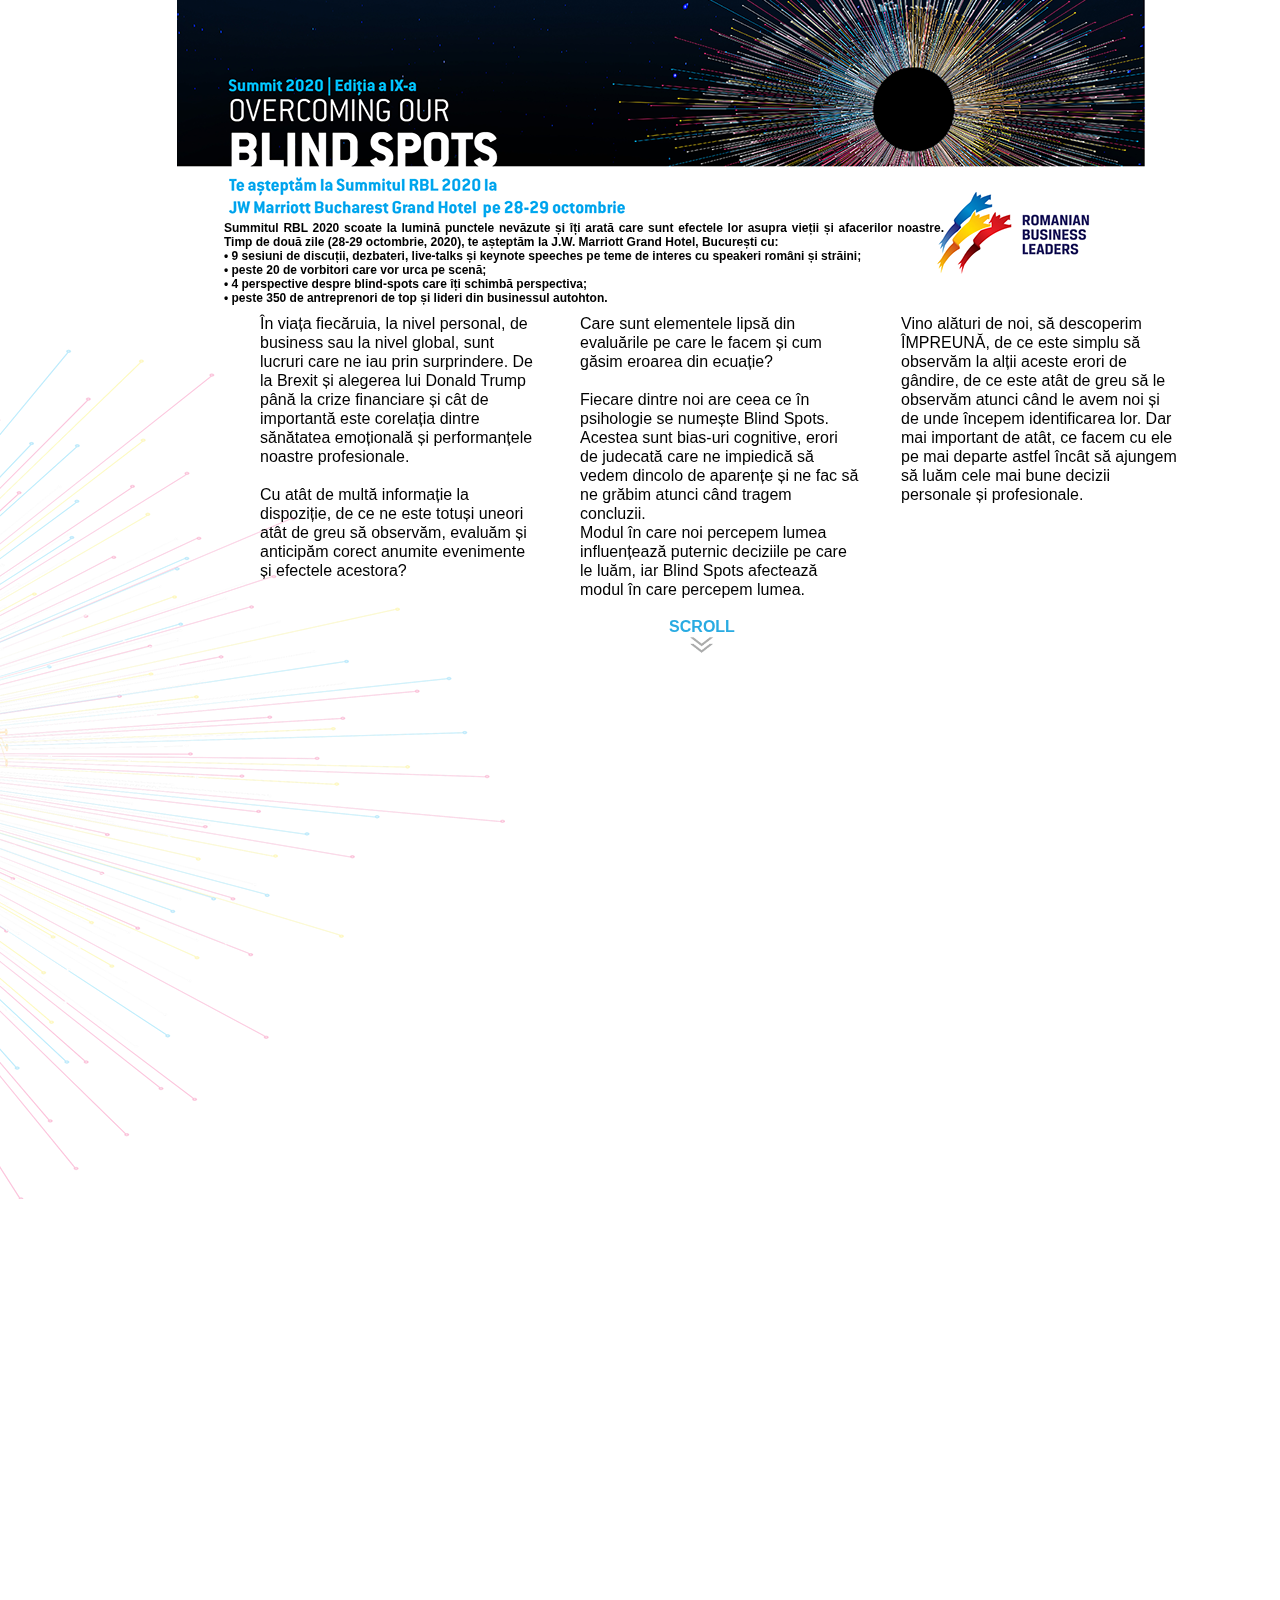
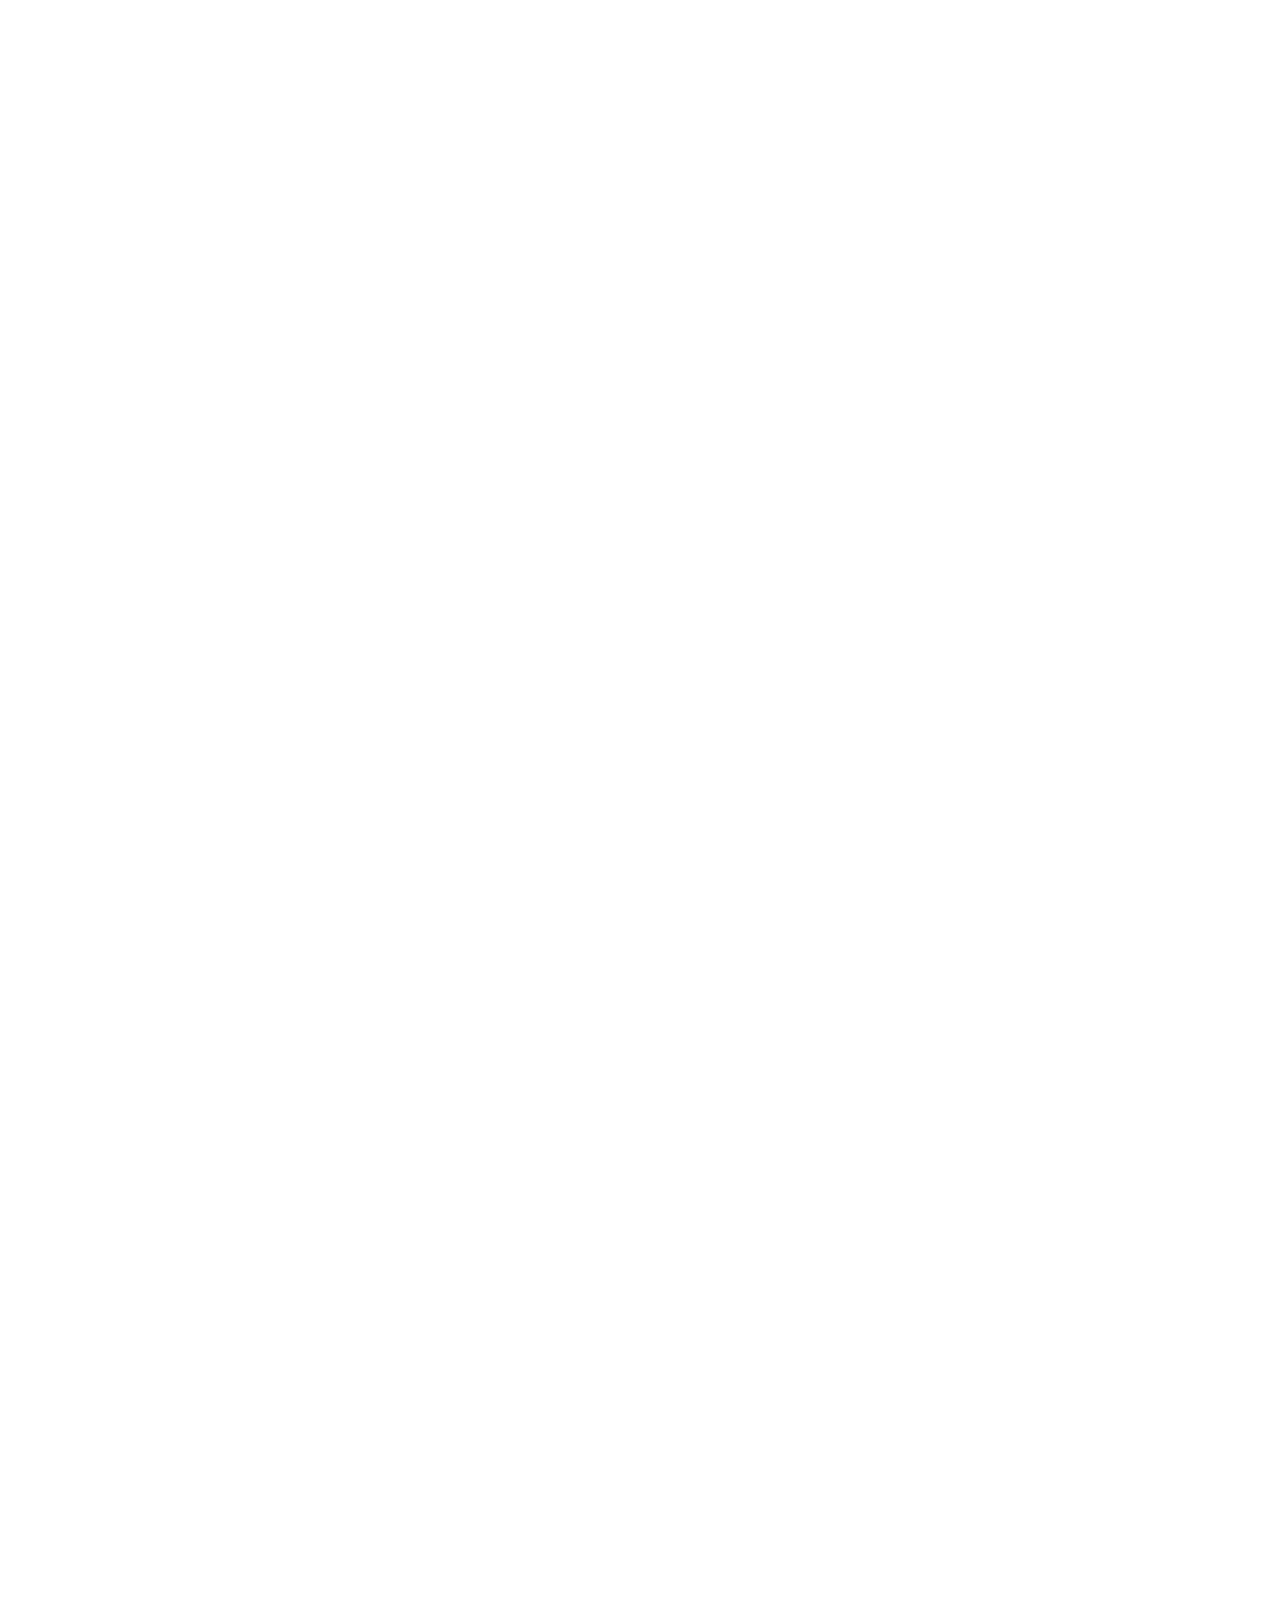
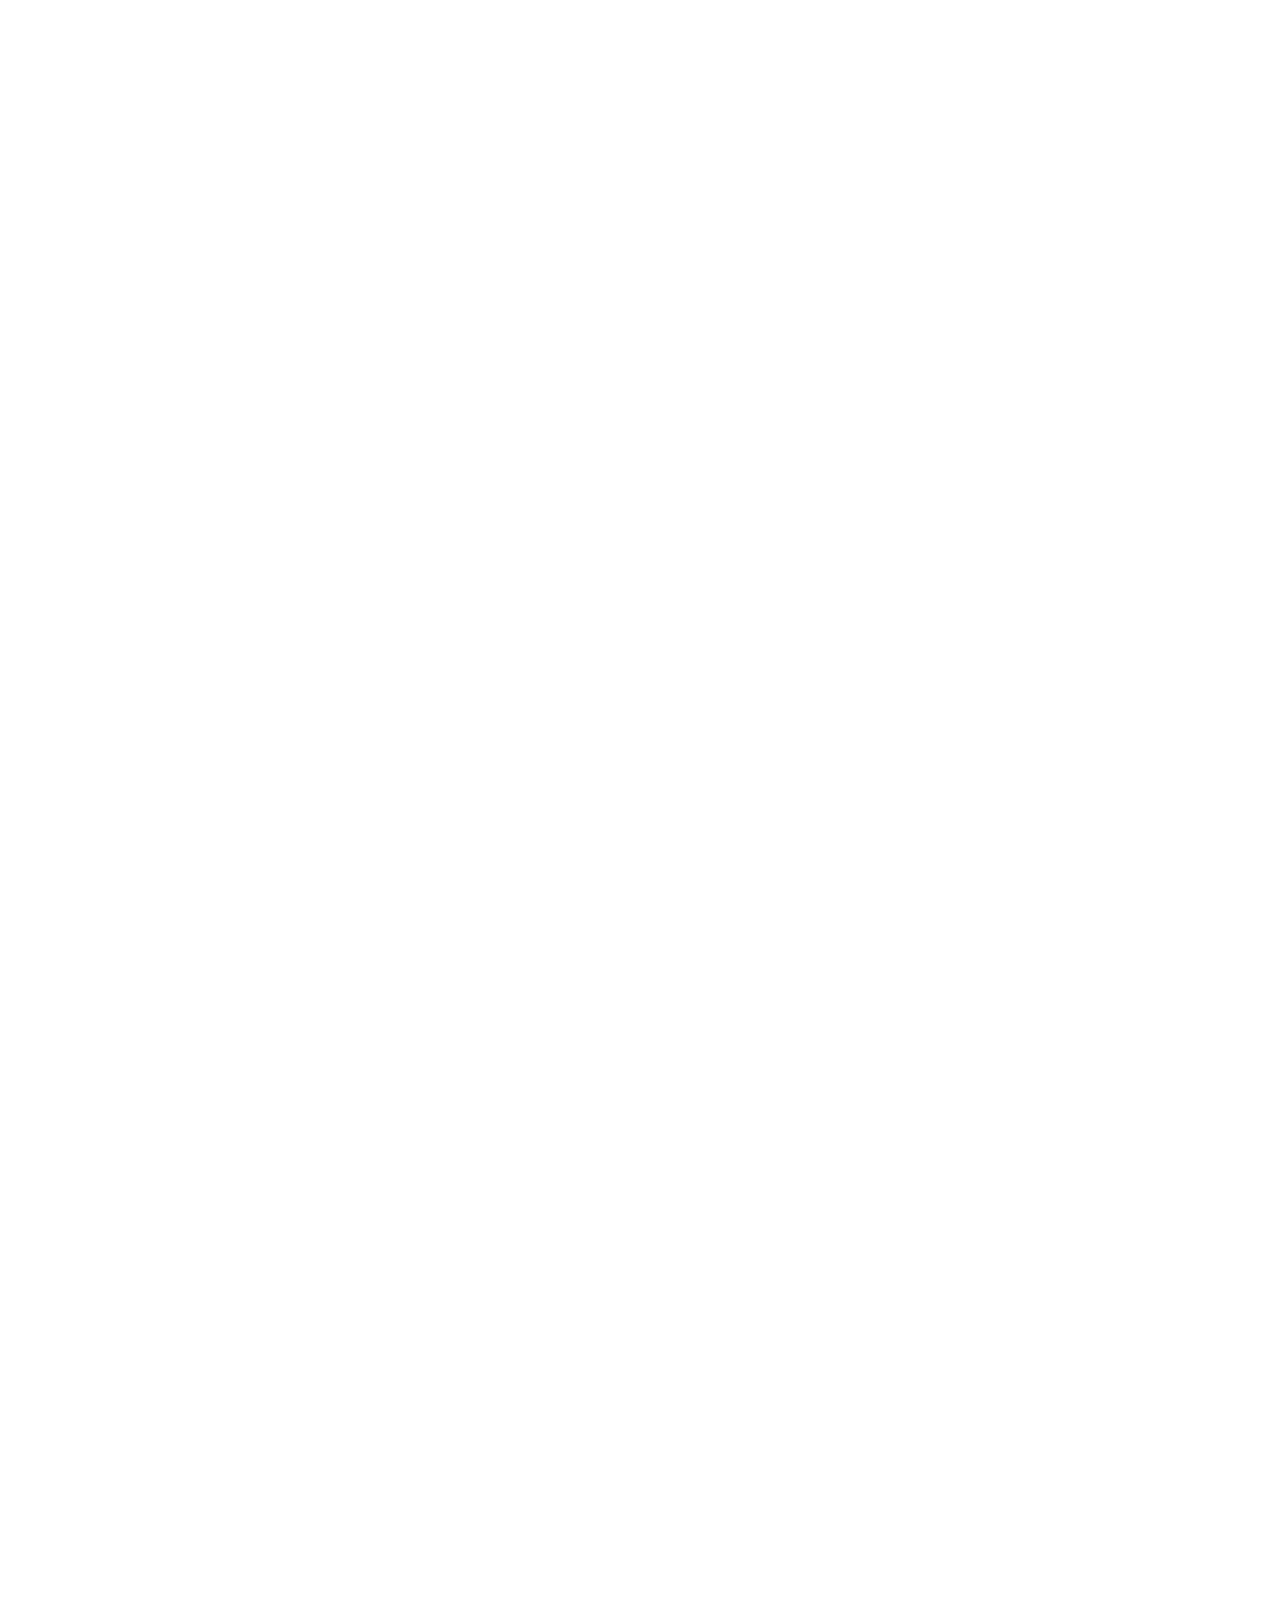
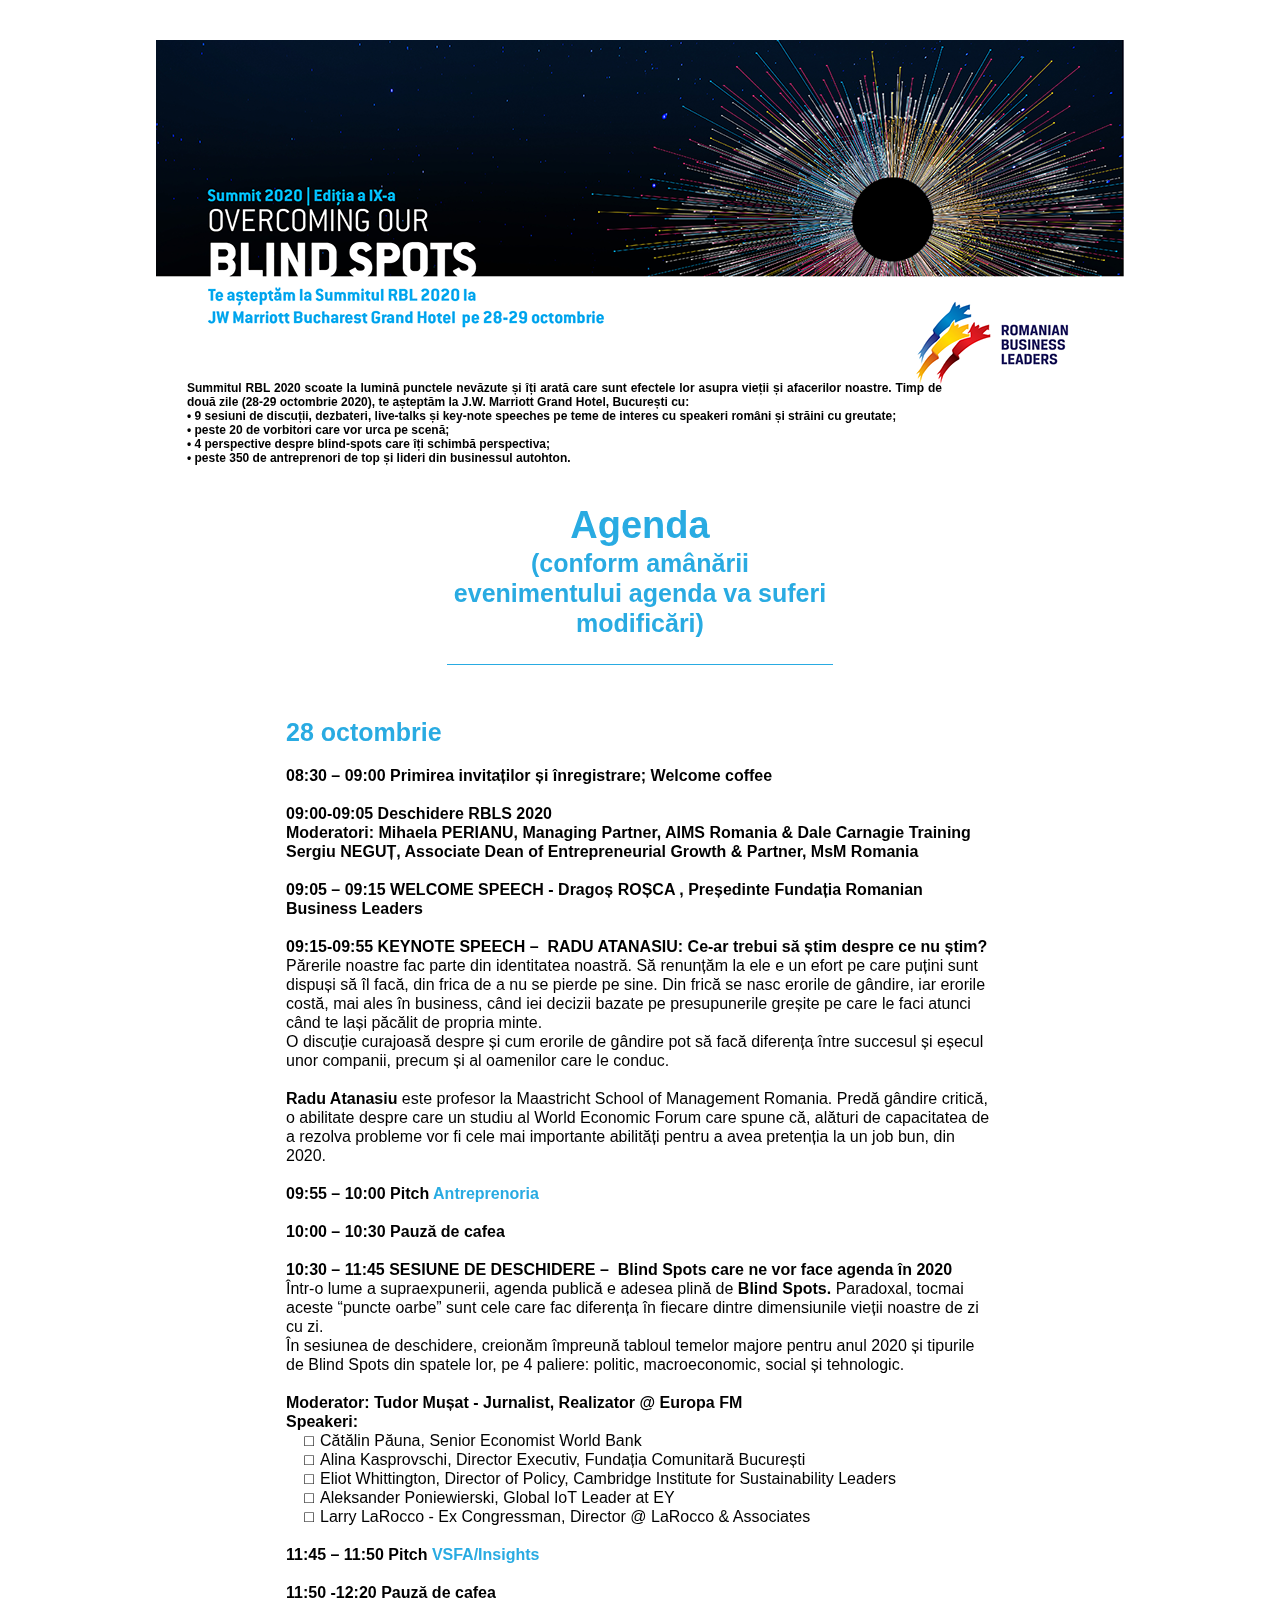
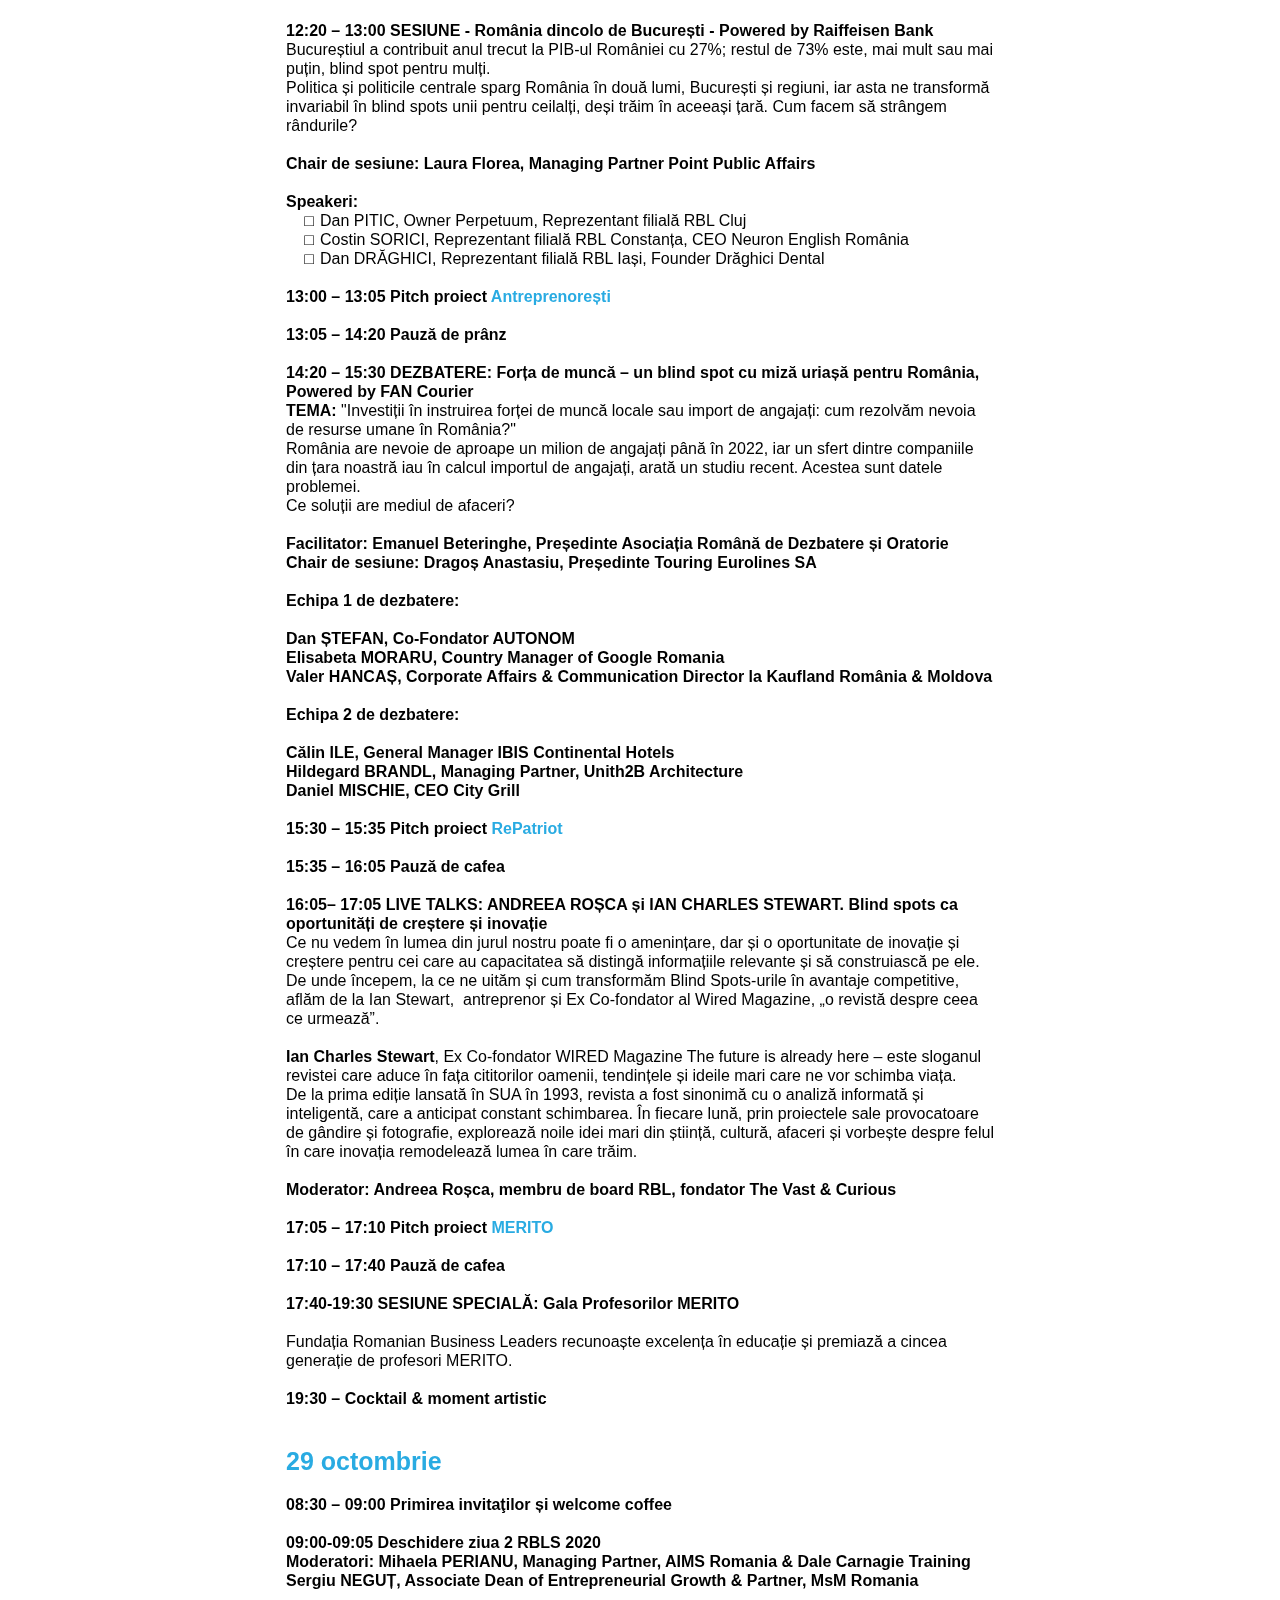
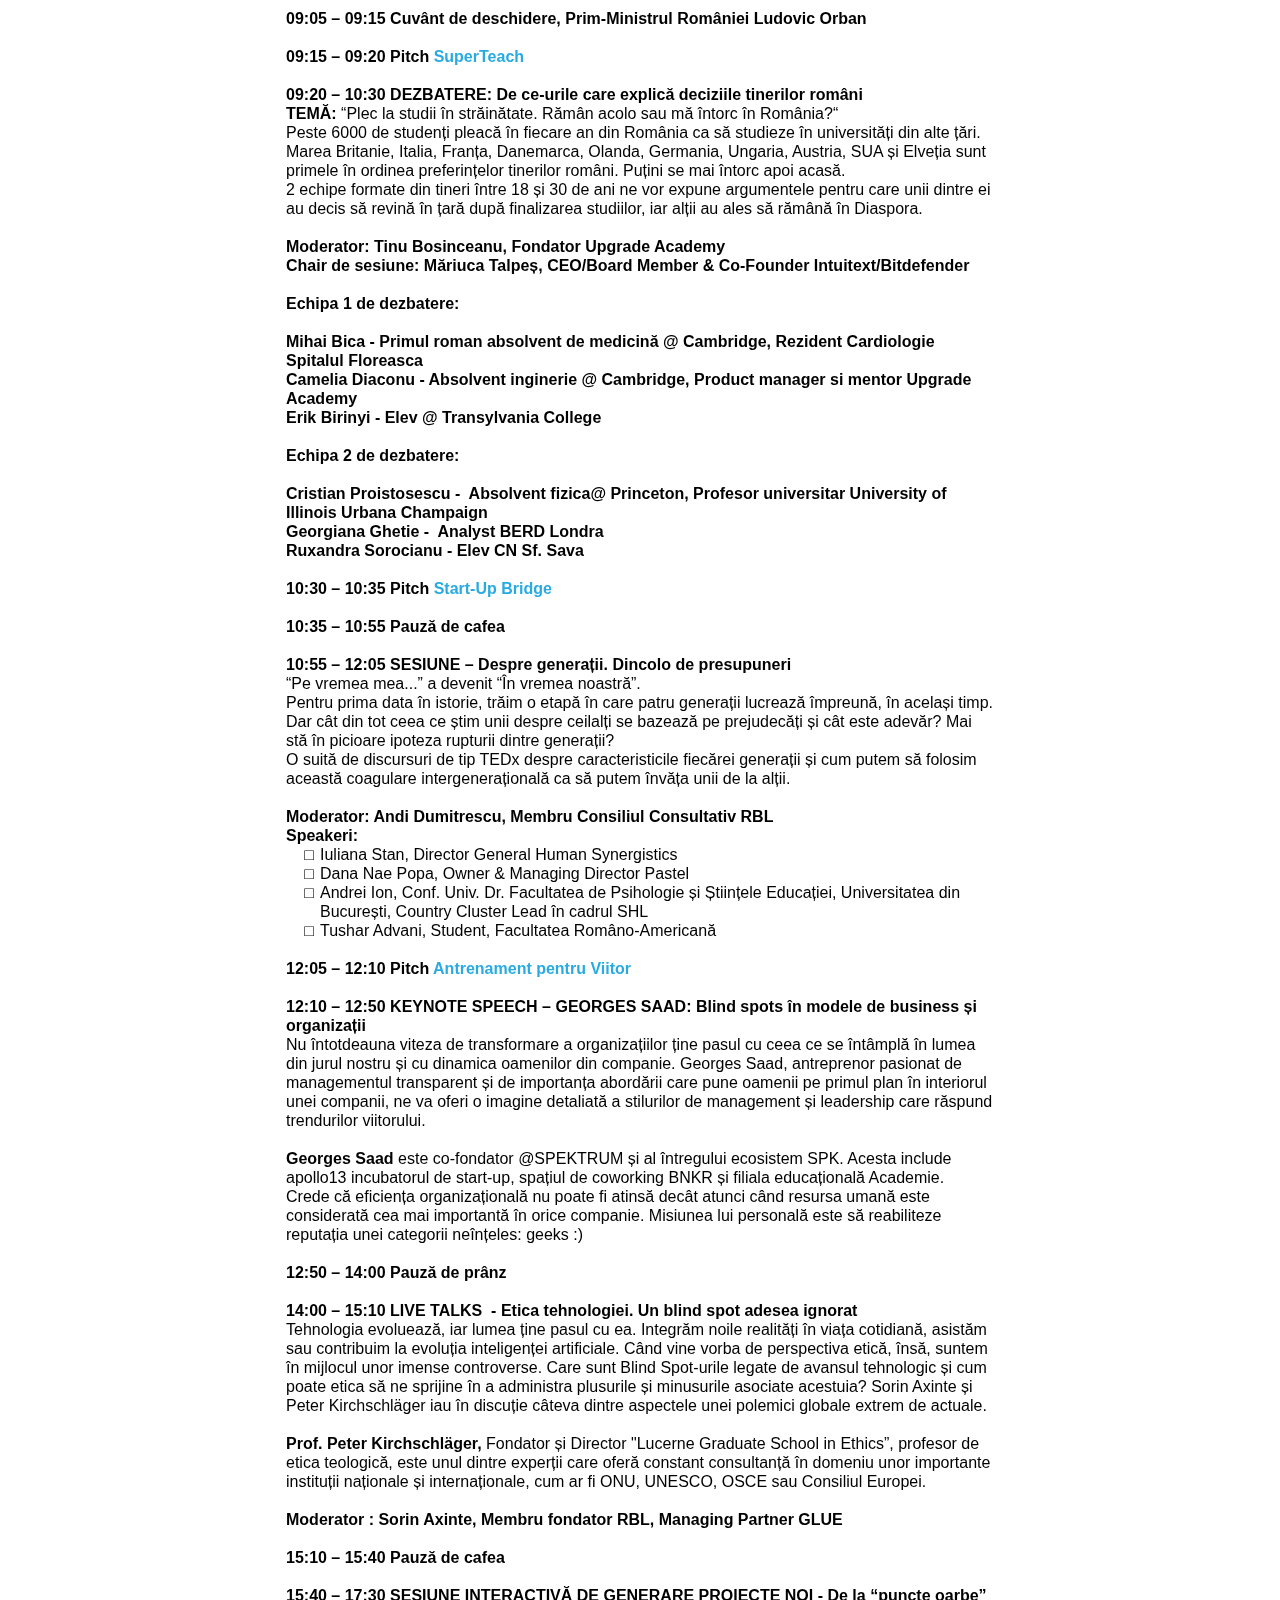
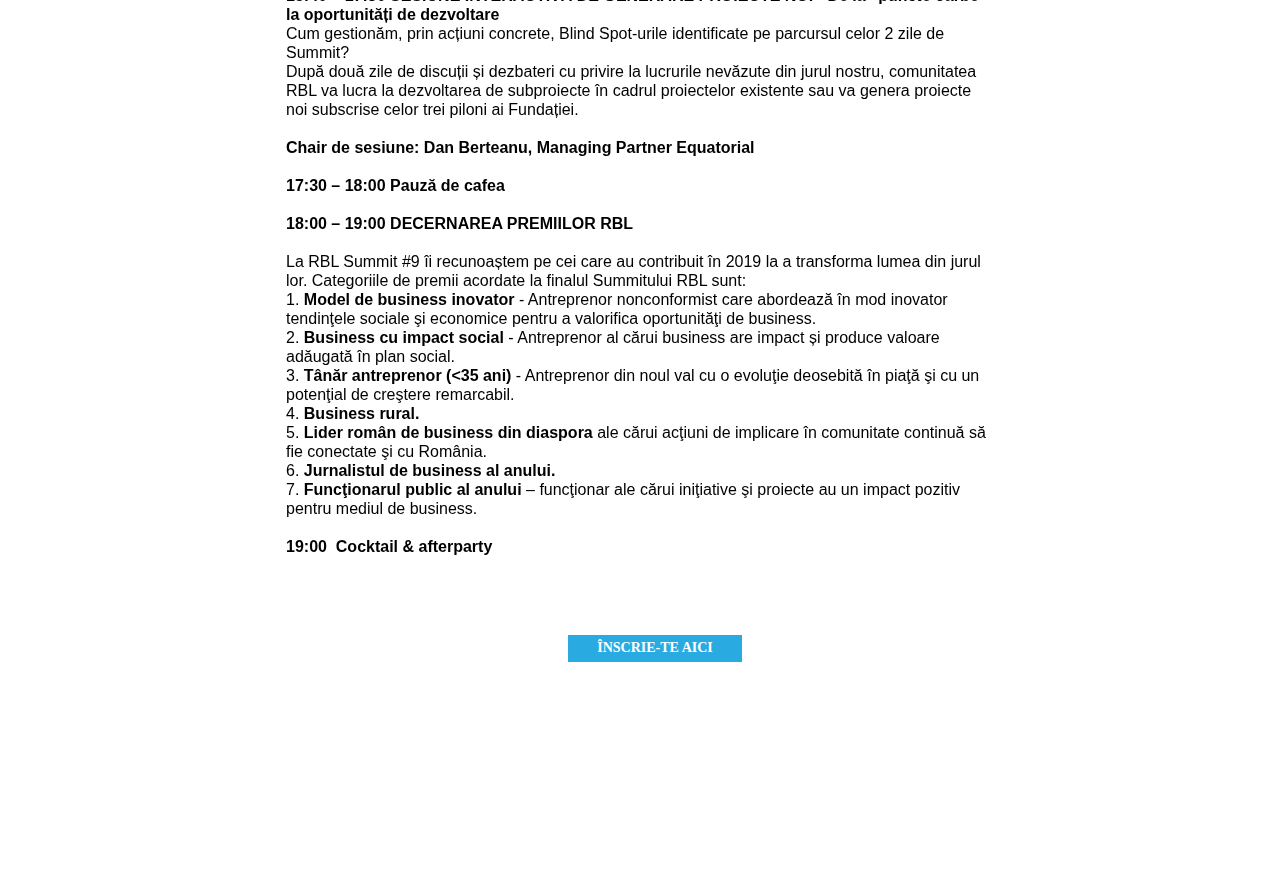
==== commit d1106396: "j" ====
--- a/index.html
+++ b/index.html
@@ -15,17 +15,17 @@
 document.documentElement.className = document.documentElement.className.replace(/\bnojs\b/g, 'js');
 
 // Check that all required assets are uploaded and up-to-date
-if(typeof Muse == "undefined") window.Muse = {}; window.Muse.assets = {"required":["museutils.js", "museconfig.js", "jquery.scrolleffects.js", "require.js", "index.css"], "outOfDate":[]};
+if(typeof Muse == "undefined") window.Muse = {}; window.Muse.assets = {"required":["museutils.js", "museconfig.js", "require.js", "jquery.scrolleffects.js", "index.css"], "outOfDate":[]};
 </script>
   
   <link media="only screen and (max-width: 370px)" rel="alternate" href="http://RBL.ro/phone/index.html"/>
   <link media="only screen and (max-width: 960px)" rel="alternate" href="http://RBL.ro/tablet/index.html"/>
   <title>Home</title>
   <!-- CSS -->
-  <link rel="stylesheet" type="text/css" href="css/site_global.css?crc=4020703471"/>
+  <link rel="stylesheet" type="text/css" href="css/site_global.css?crc=3920580071"/>
   <link rel="stylesheet" type="text/css" href="css/index.css?crc=4268062756" id="pagesheet"/>
   <!-- JS includes -->
-  <script src="https://use.typekit.net/ik/[base64].js" type="text/javascript"></script>
+  <script src="https://use.typekit.net/ik/[base64].js" type="text/javascript"></script>
   <!-- Other scripts -->
   <script type="text/javascript">
    try {Typekit.load();} catch(e) {}
@@ -187,7 +187,7 @@
      <p id="u5230-8">&nbsp;</p>
     </div>
     <div class="clearfix mse_pre_init" id="u8791-12"><!-- content -->
-     <p>Summitul RBL 2020 scoate la lumină punctele nevăzute și îți arată care sunt efectele lor asupra veții și afacerilor noastre. Timp de două zile (28-29 octombrie, 2020), te așteptăm la J.W. Marriott Grand Hotel, București cu:</p>
+     <p>Summitul RBL 2020 scoate la lumină punctele nevăzute și îți arată care sunt efectele lor asupra vieții și afacerilor noastre. Timp de două zile (28-29 octombrie, 2020), te așteptăm la J.W. Marriott Grand Hotel, București cu:</p>
      <p>• 9 sesiuni de discuții, dezbateri, live-talks și keynote speeches pe teme de interes cu speakeri români și străini;</p>
      <p>• peste 20 de vorbitori care vor urca pe scenă;</p>
      <p>• 4 perspective despre blind-spots care îți schimbă perspectiva;</p>
@@ -200,7 +200,7 @@
       <img class="block" id="u9929_img" src="images/banner%20rbl.png?crc=442813724" alt="" width="968" height="431"/>
      </div>
      <div class="clearfix grpelem" id="u8841-12"><!-- content -->
-      <p>Summitul RBL 2020 scoate la lumină punctele nevăzute și îți arată care sunt efectele lor asupra veții și afacerilor noastre. Timp de două zile (28-29 octombrie 2020), te așteptăm la J.W. Marriott Grand Hotel, București cu:</p>
+      <p>Summitul RBL 2020 scoate la lumină punctele nevăzute și îți arată care sunt efectele lor asupra vieții și afacerilor noastre. Timp de două zile (28-29 octombrie 2020), te așteptăm la J.W. Marriott Grand Hotel, București cu:</p>
       <p>• 9 sesiuni de discuții, dezbateri, live-talks și key-note speeches pe teme de interes cu speakeri români și străini cu greutate;</p>
       <p>• peste 20 de vorbitori care vor urca pe scenă;</p>
       <p>• 4 perspective despre blind-spots care îți schimbă perspectiva;</p>
--- a/css/site_global.css
+++ b/css/site_global.css
@@ -1 +1 @@
-html{min-height:100%;min-width:100%;-ms-text-size-adjust:none;}body,div,dl,dt,dd,ul,ol,li,nav,h1,h2,h3,h4,h5,h6,pre,code,form,fieldset,legend,input,button,textarea,p,blockquote,th,td,a{margin:0px;padding:0px;border-width:0px;border-style:solid;border-color:transparent;-webkit-transform-origin:left top;-ms-transform-origin:left top;-o-transform-origin:left top;transform-origin:left top;background-repeat:no-repeat;}button.submit-btn{-moz-box-sizing:content-box;-webkit-box-sizing:content-box;box-sizing:content-box;}.transition{-webkit-transition-property:background-image,background-position,background-color,border-color,border-radius,color,font-size,font-style,font-weight,letter-spacing,line-height,text-align,box-shadow,text-shadow,opacity;transition-property:background-image,background-position,background-color,border-color,border-radius,color,font-size,font-style,font-weight,letter-spacing,line-height,text-align,box-shadow,text-shadow,opacity;}.transition *{-webkit-transition:inherit;transition:inherit;}table{border-collapse:collapse;border-spacing:0px;}fieldset,img{border:0px;border-style:solid;-webkit-transform-origin:left top;-ms-transform-origin:left top;-o-transform-origin:left top;transform-origin:left top;}address,caption,cite,code,dfn,em,strong,th,var,optgroup{font-style:inherit;font-weight:inherit;}del,ins{text-decoration:none;}li{list-style:none;}caption,th{text-align:left;}h1,h2,h3,h4,h5,h6{font-size:100%;font-weight:inherit;}input,button,textarea,select,optgroup,option{font-family:inherit;font-size:inherit;font-style:inherit;font-weight:inherit;}.form-grp input,.form-grp textarea{-webkit-appearance:none;-webkit-border-radius:0;}body{font-family:Arial, Helvetica Neue, Helvetica, sans-serif;text-align:left;font-size:14px;line-height:17px;word-wrap:break-word;text-rendering:optimizeLegibility;-moz-font-feature-settings:'liga';-ms-font-feature-settings:'liga';-webkit-font-feature-settings:'liga';font-feature-settings:'liga';}a:link{color:#000000;text-decoration:inherit;}a:visited{color:#000000;text-decoration:inherit;}a:hover{color:#7F7F7F;text-decoration:inherit;}a:active{color:#000000;text-decoration:inherit;}a.nontext{color:black;text-decoration:none;font-style:normal;font-weight:normal;}.normal_text{color:#000000;direction:ltr;font-family:Arial, Helvetica Neue, Helvetica, sans-serif;font-size:14px;font-style:normal;font-weight:normal;letter-spacing:0px;line-height:17px;text-align:left;text-decoration:none;text-indent:0px;text-transform:none;vertical-align:0px;padding:0px;}.list0 li:before{position:absolute;right:100%;letter-spacing:0px;text-decoration:none;font-weight:normal;font-style:normal;}.rtl-list li:before{right:auto;left:100%;}.nls-None > li:before,.nls-None .list3 > li:before,.nls-None .list6 > li:before{margin-right:6px;content:'•';}.nls-None .list1 > li:before,.nls-None .list4 > li:before,.nls-None .list7 > li:before{margin-right:6px;content:'○';}.nls-None,.nls-None .list1,.nls-None .list2,.nls-None .list3,.nls-None .list4,.nls-None .list5,.nls-None .list6,.nls-None .list7,.nls-None .list8{padding-left:34px;}.nls-None.rtl-list,.nls-None .list1.rtl-list,.nls-None .list2.rtl-list,.nls-None .list3.rtl-list,.nls-None .list4.rtl-list,.nls-None .list5.rtl-list,.nls-None .list6.rtl-list,.nls-None .list7.rtl-list,.nls-None .list8.rtl-list{padding-left:0px;padding-right:34px;}.nls-None .list2 > li:before,.nls-None .list5 > li:before,.nls-None .list8 > li:before{margin-right:6px;content:'-';}.nls-None.rtl-list > li:before,.nls-None .list1.rtl-list > li:before,.nls-None .list2.rtl-list > li:before,.nls-None .list3.rtl-list > li:before,.nls-None .list4.rtl-list > li:before,.nls-None .list5.rtl-list > li:before,.nls-None .list6.rtl-list > li:before,.nls-None .list7.rtl-list > li:before,.nls-None .list8.rtl-list > li:before{margin-right:0px;margin-left:6px;}.TabbedPanelsTab{white-space:nowrap;}.MenuBar .MenuBarView,.MenuBar .SubMenuView{display:block;list-style:none;}.MenuBar .SubMenu{display:none;position:absolute;}.NoWrap{white-space:nowrap;word-wrap:normal;}.rootelem{margin-left:auto;margin-right:auto;}.colelem{display:inline;float:left;clear:both;}.clearfix:after{content:"\0020";visibility:hidden;display:block;height:0px;clear:both;}*:first-child+html .clearfix{zoom:1;}.clip_frame{overflow:hidden;}.popup_anchor{position:relative;width:0px;height:0px;}.allow_click_through *{pointer-events:auto;}.popup_element{z-index:100000;}.svg{display:block;vertical-align:top;}span.wrap{content:'';clear:left;display:block;}span.actAsInlineDiv{display:inline-block;}.position_content,.excludeFromNormalFlow{float:left;}.preload_images{position:absolute;overflow:hidden;left:-9999px;top:-9999px;height:1px;width:1px;}.preload{height:1px;width:1px;}.animateStates{-webkit-transition:0.3s ease-in-out;-moz-transition:0.3s ease-in-out;-o-transition:0.3s ease-in-out;transition:0.3s ease-in-out;}[data-whatinput="mouse"] *:focus,[data-whatinput="touch"] *:focus,input:focus,textarea:focus{outline:none;}textarea{resize:none;overflow:auto;}.allow_click_through,.fld-prompt{pointer-events:none;}.wrapped-input{position:absolute;top:0px;left:0px;background:transparent;border:none;}.submit-btn{z-index:50000;cursor:pointer;}.anchor_item{width:22px;height:18px;}.MenuBar .SubMenuVisible,.MenuBarVertical .SubMenuVisible,.MenuBar .SubMenu .SubMenuVisible,.popup_element.Active,span.actAsPara,.actAsDiv,a.nonblock.nontext,img.block{display:block;}.widget_invisible,.js .invi,.js .mse_pre_init{visibility:hidden;}.ose_ei{visibility:hidden;z-index:0;}.no_vert_scroll{overflow-y:hidden;}.always_vert_scroll{overflow-y:scroll;}.always_horz_scroll{overflow-x:scroll;}.fullscreen{overflow:hidden;left:0px;top:0px;position:fixed;height:100%;width:100%;-moz-box-sizing:border-box;-webkit-box-sizing:border-box;-ms-box-sizing:border-box;box-sizing:border-box;}.fullwidth{position:absolute;}.borderbox{-moz-box-sizing:border-box;-webkit-box-sizing:border-box;-ms-box-sizing:border-box;box-sizing:border-box;}.scroll_wrapper{position:absolute;overflow:auto;left:0px;right:0px;top:0px;bottom:0px;padding-top:0px;padding-bottom:0px;margin-top:0px;margin-bottom:0px;}.browser_width > *{position:absolute;left:0px;right:0px;}.grpelem,.accordion_wrapper{display:inline;float:left;}.fld-checkbox input[type=checkbox],.fld-radiobutton input[type=radio]{position:absolute;overflow:hidden;clip:rect(0px, 0px, 0px, 0px);height:1px;width:1px;margin:-1px;padding:0px;border:0px;}.fld-checkbox input[type=checkbox] + label,.fld-radiobutton input[type=radio] + label{display:inline-block;background-repeat:no-repeat;cursor:pointer;float:left;width:100%;height:100%;}.pointer_cursor,.fld-recaptcha-mode,.fld-recaptcha-refresh,.fld-recaptcha-help{cursor:pointer;}p,h1,h2,h3,h4,h5,h6,ol,ul,span.actAsPara{max-height:1000000px;}.superscript{vertical-align:super;font-size:66%;line-height:0px;}.subscript{vertical-align:sub;font-size:66%;line-height:0px;}.horizontalSlideShow{-ms-touch-action:pan-y;touch-action:pan-y;}.verticalSlideShow{-ms-touch-action:pan-x;touch-action:pan-x;}.colelem100,.verticalspacer{clear:both;}.list0 li,.MenuBar .MenuItemContainer,.SlideShowContentPanel .fullscreen img,.css_verticalspacer .verticalspacer{position:relative;}.popup_element.Inactive,.js .disn,.js .an_invi,.hidden,.breakpoint{display:none;}#muse_css_mq{position:absolute;display:none;background-color:#FFFFFE;}.fluid_height_spacer{width:0.01px;}.muse_check_css{display:none;position:fixed;}@media screen and (-webkit-min-device-pixel-ratio:0){body{text-rendering:auto;}}+html{min-height:100%;min-width:100%;-ms-text-size-adjust:none;}body,div,dl,dt,dd,ul,ol,li,nav,h1,h2,h3,h4,h5,h6,pre,code,form,fieldset,legend,input,button,textarea,p,blockquote,th,td,a{margin:0px;padding:0px;border-width:0px;border-style:solid;border-color:transparent;-webkit-transform-origin:left top;-ms-transform-origin:left top;-o-transform-origin:left top;transform-origin:left top;background-repeat:no-repeat;}button.submit-btn{-moz-box-sizing:content-box;-webkit-box-sizing:content-box;box-sizing:content-box;}.transition{-webkit-transition-property:background-image,background-position,background-color,border-color,border-radius,color,font-size,font-style,font-weight,letter-spacing,line-height,text-align,box-shadow,text-shadow,opacity;transition-property:background-image,background-position,background-color,border-color,border-radius,color,font-size,font-style,font-weight,letter-spacing,line-height,text-align,box-shadow,text-shadow,opacity;}.transition *{-webkit-transition:inherit;transition:inherit;}table{border-collapse:collapse;border-spacing:0px;}fieldset,img{border:0px;border-style:solid;-webkit-transform-origin:left top;-ms-transform-origin:left top;-o-transform-origin:left top;transform-origin:left top;}address,caption,cite,code,dfn,em,strong,th,var,optgroup{font-style:inherit;font-weight:inherit;}del,ins{text-decoration:none;}li{list-style:none;}caption,th{text-align:left;}h1,h2,h3,h4,h5,h6{font-size:100%;font-weight:inherit;}input,button,textarea,select,optgroup,option{font-family:inherit;font-size:inherit;font-style:inherit;font-weight:inherit;}.form-grp input,.form-grp textarea{-webkit-appearance:none;-webkit-border-radius:0;}body{font-family:Arial, Helvetica Neue, Helvetica, sans-serif;text-align:left;font-size:14px;line-height:17px;word-wrap:break-word;text-rendering:optimizeLegibility;-moz-font-feature-settings:'liga';-ms-font-feature-settings:'liga';-webkit-font-feature-settings:'liga';font-feature-settings:'liga';}a{color:inherit;text-decoration:inherit;}a:link{color:#000000;text-decoration:inherit;}a:visited{color:#000000;text-decoration:inherit;}a:hover{color:#7F7F7F;text-decoration:inherit;}a:active{color:#000000;text-decoration:inherit;}a.nontext{color:black;text-decoration:none;font-style:normal;font-weight:normal;}.normal_text{color:#000000;direction:ltr;font-family:Arial, Helvetica Neue, Helvetica, sans-serif;font-size:14px;font-style:normal;font-weight:normal;letter-spacing:0px;line-height:17px;text-align:left;text-decoration:none;text-indent:0px;text-transform:none;vertical-align:0px;padding:0px;}.list0 li:before{position:absolute;right:100%;letter-spacing:0px;text-decoration:none;font-weight:normal;font-style:normal;}.rtl-list li:before{right:auto;left:100%;}.nls-None > li:before,.nls-None .list3 > li:before,.nls-None .list6 > li:before{margin-right:6px;content:'•';}.nls-None .list1 > li:before,.nls-None .list4 > li:before,.nls-None .list7 > li:before{margin-right:6px;content:'○';}.nls-None,.nls-None .list1,.nls-None .list2,.nls-None .list3,.nls-None .list4,.nls-None .list5,.nls-None .list6,.nls-None .list7,.nls-None .list8{padding-left:34px;}.nls-None.rtl-list,.nls-None .list1.rtl-list,.nls-None .list2.rtl-list,.nls-None .list3.rtl-list,.nls-None .list4.rtl-list,.nls-None .list5.rtl-list,.nls-None .list6.rtl-list,.nls-None .list7.rtl-list,.nls-None .list8.rtl-list{padding-left:0px;padding-right:34px;}.nls-None .list2 > li:before,.nls-None .list5 > li:before,.nls-None .list8 > li:before{margin-right:6px;content:'-';}.nls-None.rtl-list > li:before,.nls-None .list1.rtl-list > li:before,.nls-None .list2.rtl-list > li:before,.nls-None .list3.rtl-list > li:before,.nls-None .list4.rtl-list > li:before,.nls-None .list5.rtl-list > li:before,.nls-None .list6.rtl-list > li:before,.nls-None .list7.rtl-list > li:before,.nls-None .list8.rtl-list > li:before{margin-right:0px;margin-left:6px;}.TabbedPanelsTab{white-space:nowrap;}.MenuBar .MenuBarView,.MenuBar .SubMenuView{display:block;list-style:none;}.MenuBar .SubMenu{display:none;position:absolute;}.NoWrap{white-space:nowrap;word-wrap:normal;}.rootelem{margin-left:auto;margin-right:auto;}.colelem{display:inline;float:left;clear:both;}.clearfix:after{content:"\0020";visibility:hidden;display:block;height:0px;clear:both;}*:first-child+html .clearfix{zoom:1;}.clip_frame{overflow:hidden;}.popup_anchor{position:relative;width:0px;height:0px;}.allow_click_through *{pointer-events:auto;}.popup_element{z-index:100000;}.svg{display:block;vertical-align:top;}span.wrap{content:'';clear:left;display:block;}span.actAsInlineDiv{display:inline-block;}.position_content,.excludeFromNormalFlow{float:left;}.preload_images{position:absolute;overflow:hidden;left:-9999px;top:-9999px;height:1px;width:1px;}.preload{height:1px;width:1px;}.animateStates{-webkit-transition:0.3s ease-in-out;-moz-transition:0.3s ease-in-out;-o-transition:0.3s ease-in-out;transition:0.3s ease-in-out;}[data-whatinput="mouse"] *:focus,[data-whatinput="touch"] *:focus,input:focus,textarea:focus{outline:none;}textarea{resize:none;overflow:auto;}.allow_click_through,.fld-prompt{pointer-events:none;}.wrapped-input{position:absolute;top:0px;left:0px;background:transparent;border:none;}.submit-btn{z-index:50000;cursor:pointer;}.anchor_item{width:22px;height:18px;}.MenuBar .SubMenuVisible,.MenuBarVertical .SubMenuVisible,.MenuBar .SubMenu .SubMenuVisible,.popup_element.Active,span.actAsPara,.actAsDiv,a.nonblock.nontext,img.block{display:block;}.widget_invisible,.js .invi,.js .mse_pre_init{visibility:hidden;}.ose_ei{visibility:hidden;z-index:0;}.no_vert_scroll{overflow-y:hidden;}.always_vert_scroll{overflow-y:scroll;}.always_horz_scroll{overflow-x:scroll;}.fullscreen{overflow:hidden;left:0px;top:0px;position:fixed;height:100%;width:100%;-moz-box-sizing:border-box;-webkit-box-sizing:border-box;-ms-box-sizing:border-box;box-sizing:border-box;}.fullwidth{position:absolute;}.borderbox{-moz-box-sizing:border-box;-webkit-box-sizing:border-box;-ms-box-sizing:border-box;box-sizing:border-box;}.scroll_wrapper{position:absolute;overflow:auto;left:0px;right:0px;top:0px;bottom:0px;padding-top:0px;padding-bottom:0px;margin-top:0px;margin-bottom:0px;}.browser_width > *{position:absolute;left:0px;right:0px;}.grpelem,.accordion_wrapper{display:inline;float:left;}.fld-checkbox input[type=checkbox],.fld-radiobutton input[type=radio]{position:absolute;overflow:hidden;clip:rect(0px, 0px, 0px, 0px);height:1px;width:1px;margin:-1px;padding:0px;border:0px;}.fld-checkbox input[type=checkbox] + label,.fld-radiobutton input[type=radio] + label{display:inline-block;background-repeat:no-repeat;cursor:pointer;float:left;width:100%;height:100%;}.pointer_cursor,.fld-recaptcha-mode,.fld-recaptcha-refresh,.fld-recaptcha-help{cursor:pointer;}p,h1,h2,h3,h4,h5,h6,ol,ul,span.actAsPara{max-height:1000000px;}.superscript{vertical-align:super;font-size:66%;line-height:0px;}.subscript{vertical-align:sub;font-size:66%;line-height:0px;}.horizontalSlideShow{-ms-touch-action:pan-y;touch-action:pan-y;}.verticalSlideShow{-ms-touch-action:pan-x;touch-action:pan-x;}.colelem100,.verticalspacer{clear:both;}.list0 li,.MenuBar .MenuItemContainer,.SlideShowContentPanel .fullscreen img,.css_verticalspacer .verticalspacer{position:relative;}.popup_element.Inactive,.js .disn,.js .an_invi,.hidden,.breakpoint{display:none;}#muse_css_mq{position:absolute;display:none;background-color:#FFFFFE;}.fluid_height_spacer{width:0.01px;}.muse_check_css{display:none;position:fixed;}@media screen and (-webkit-min-device-pixel-ratio:0){body{text-rendering:auto;}}